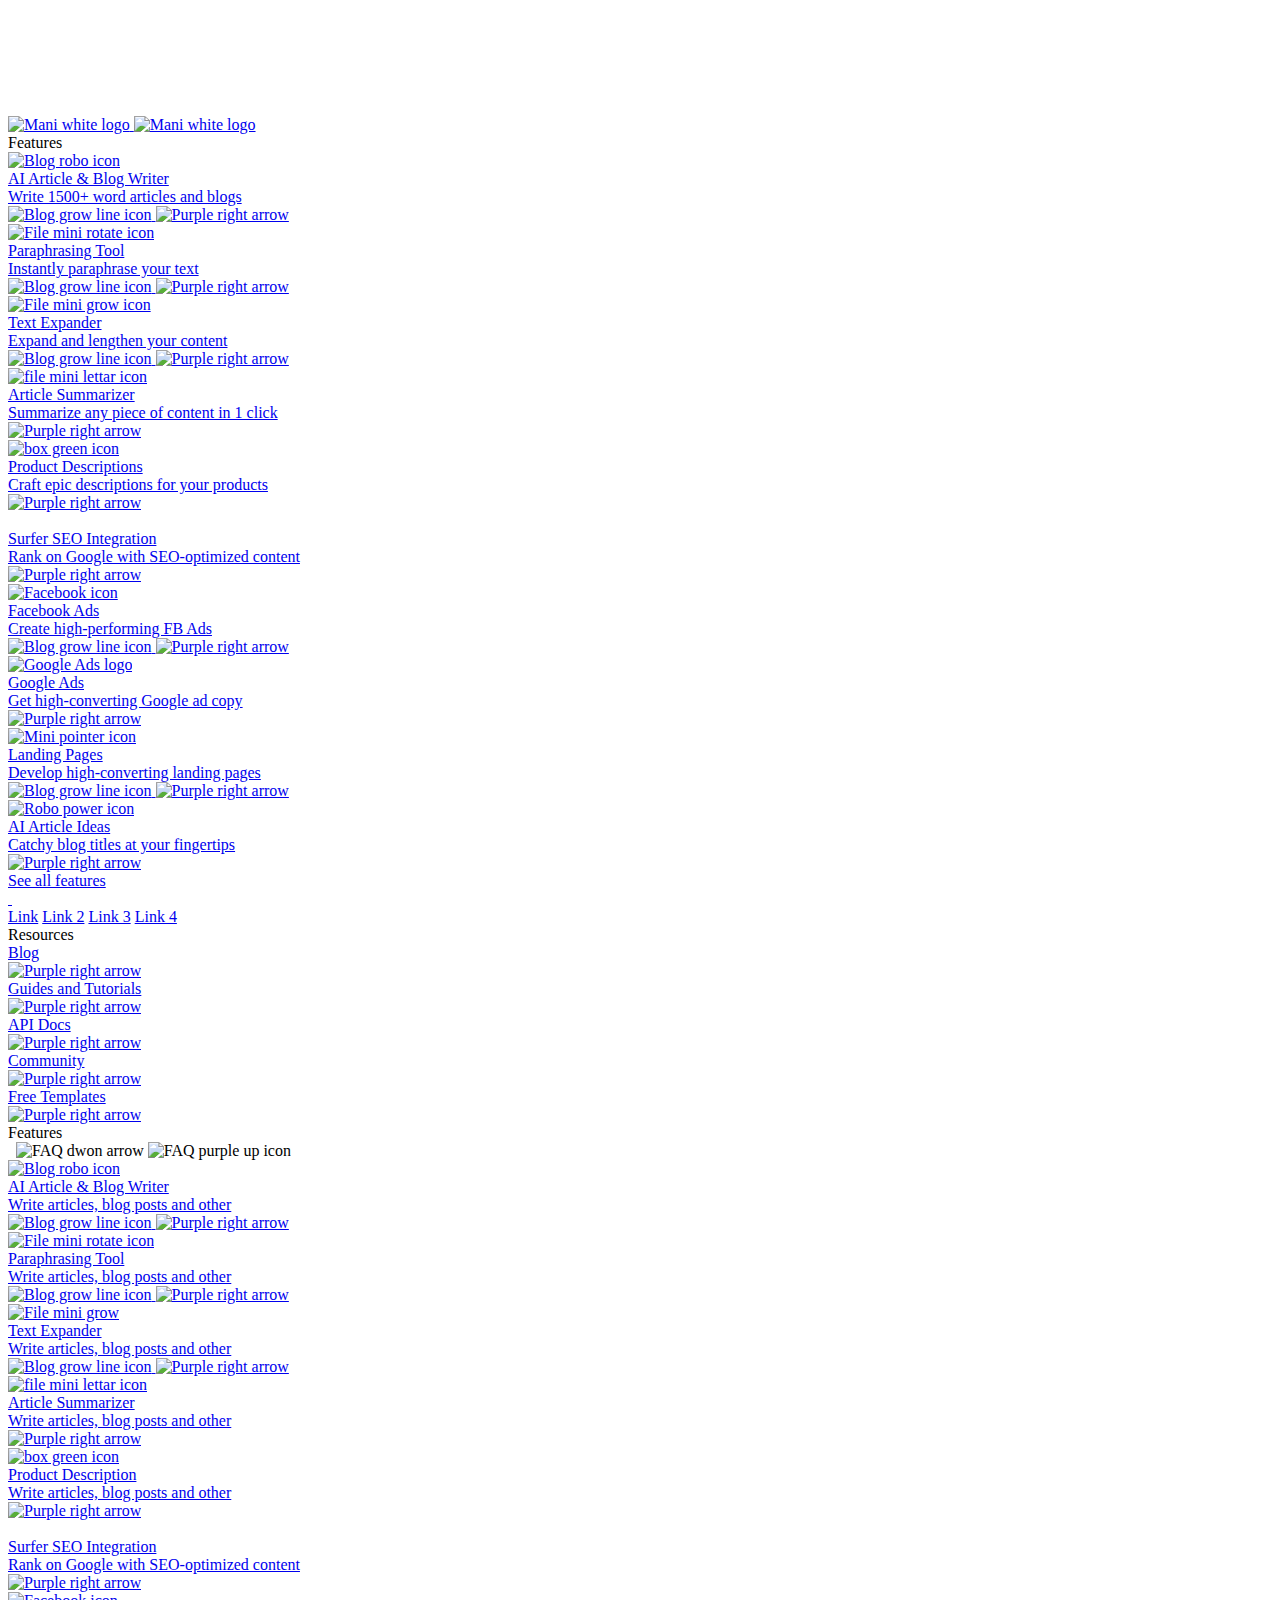
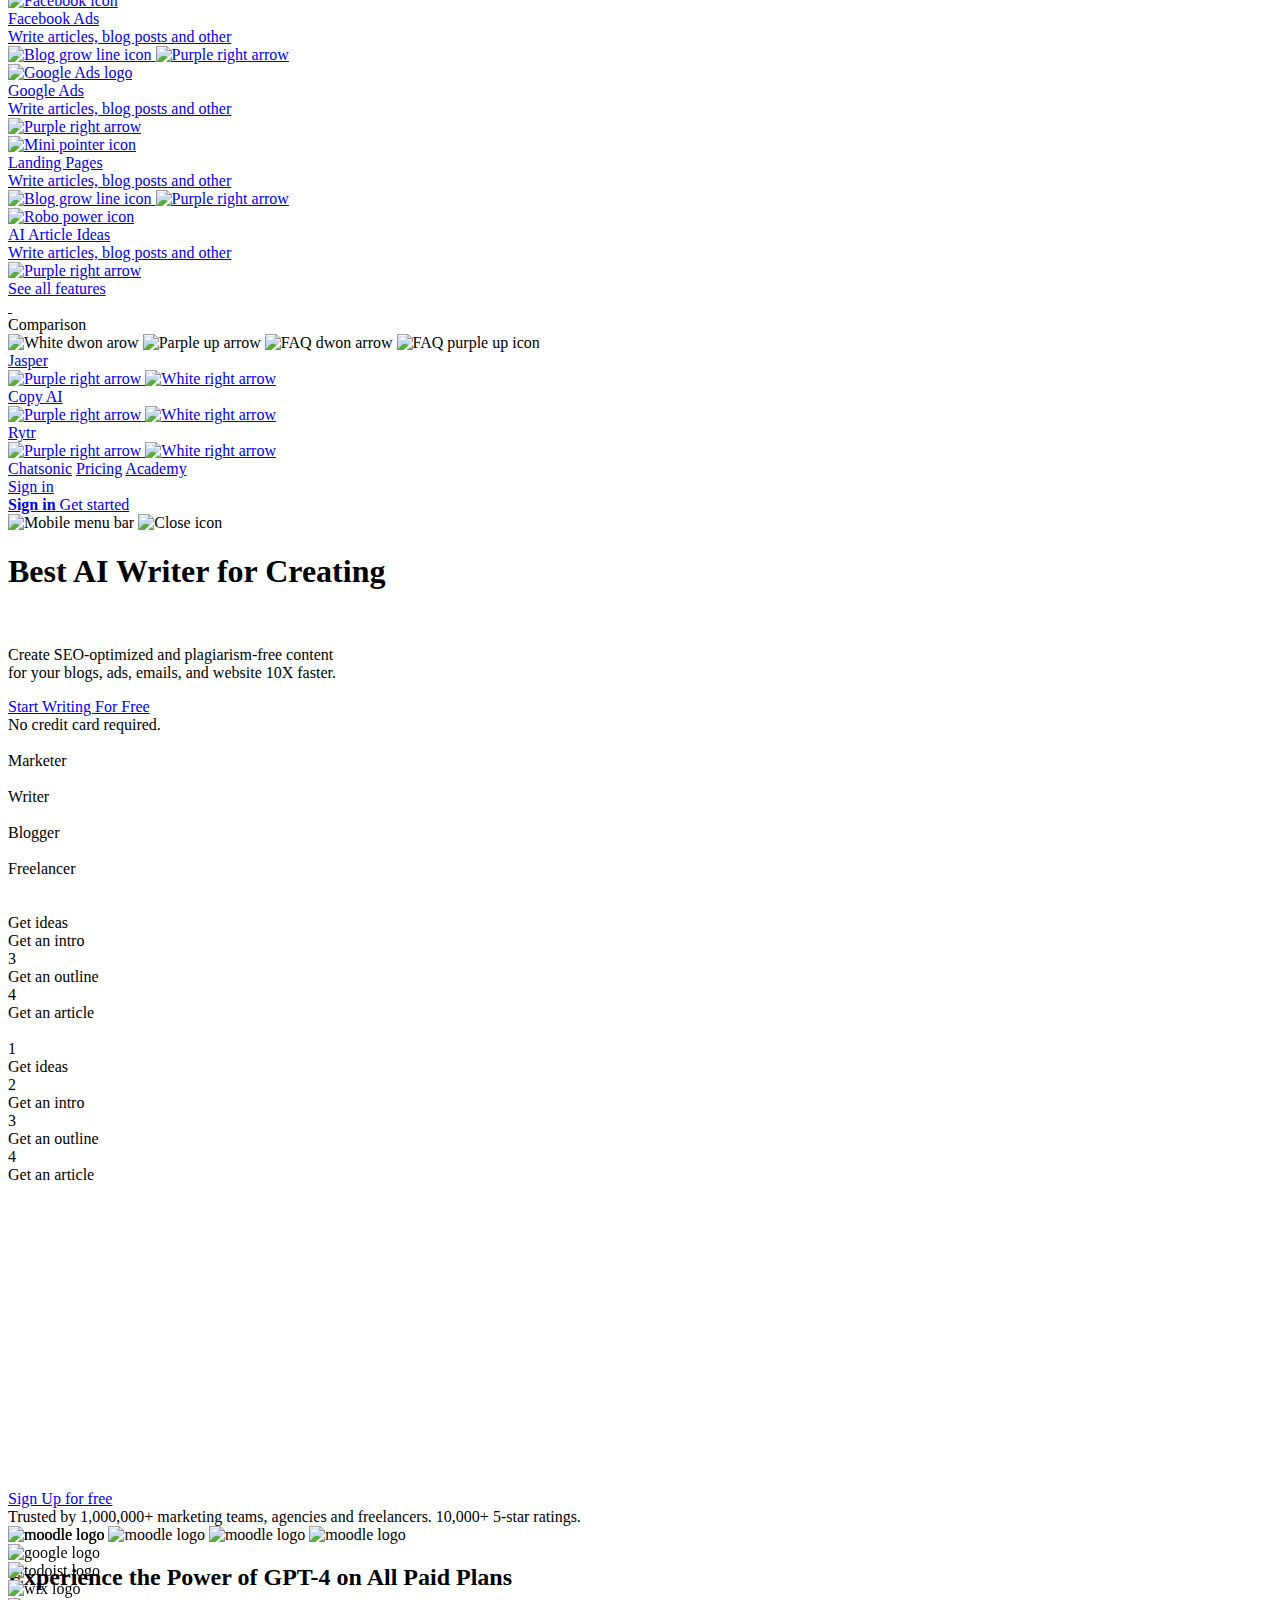
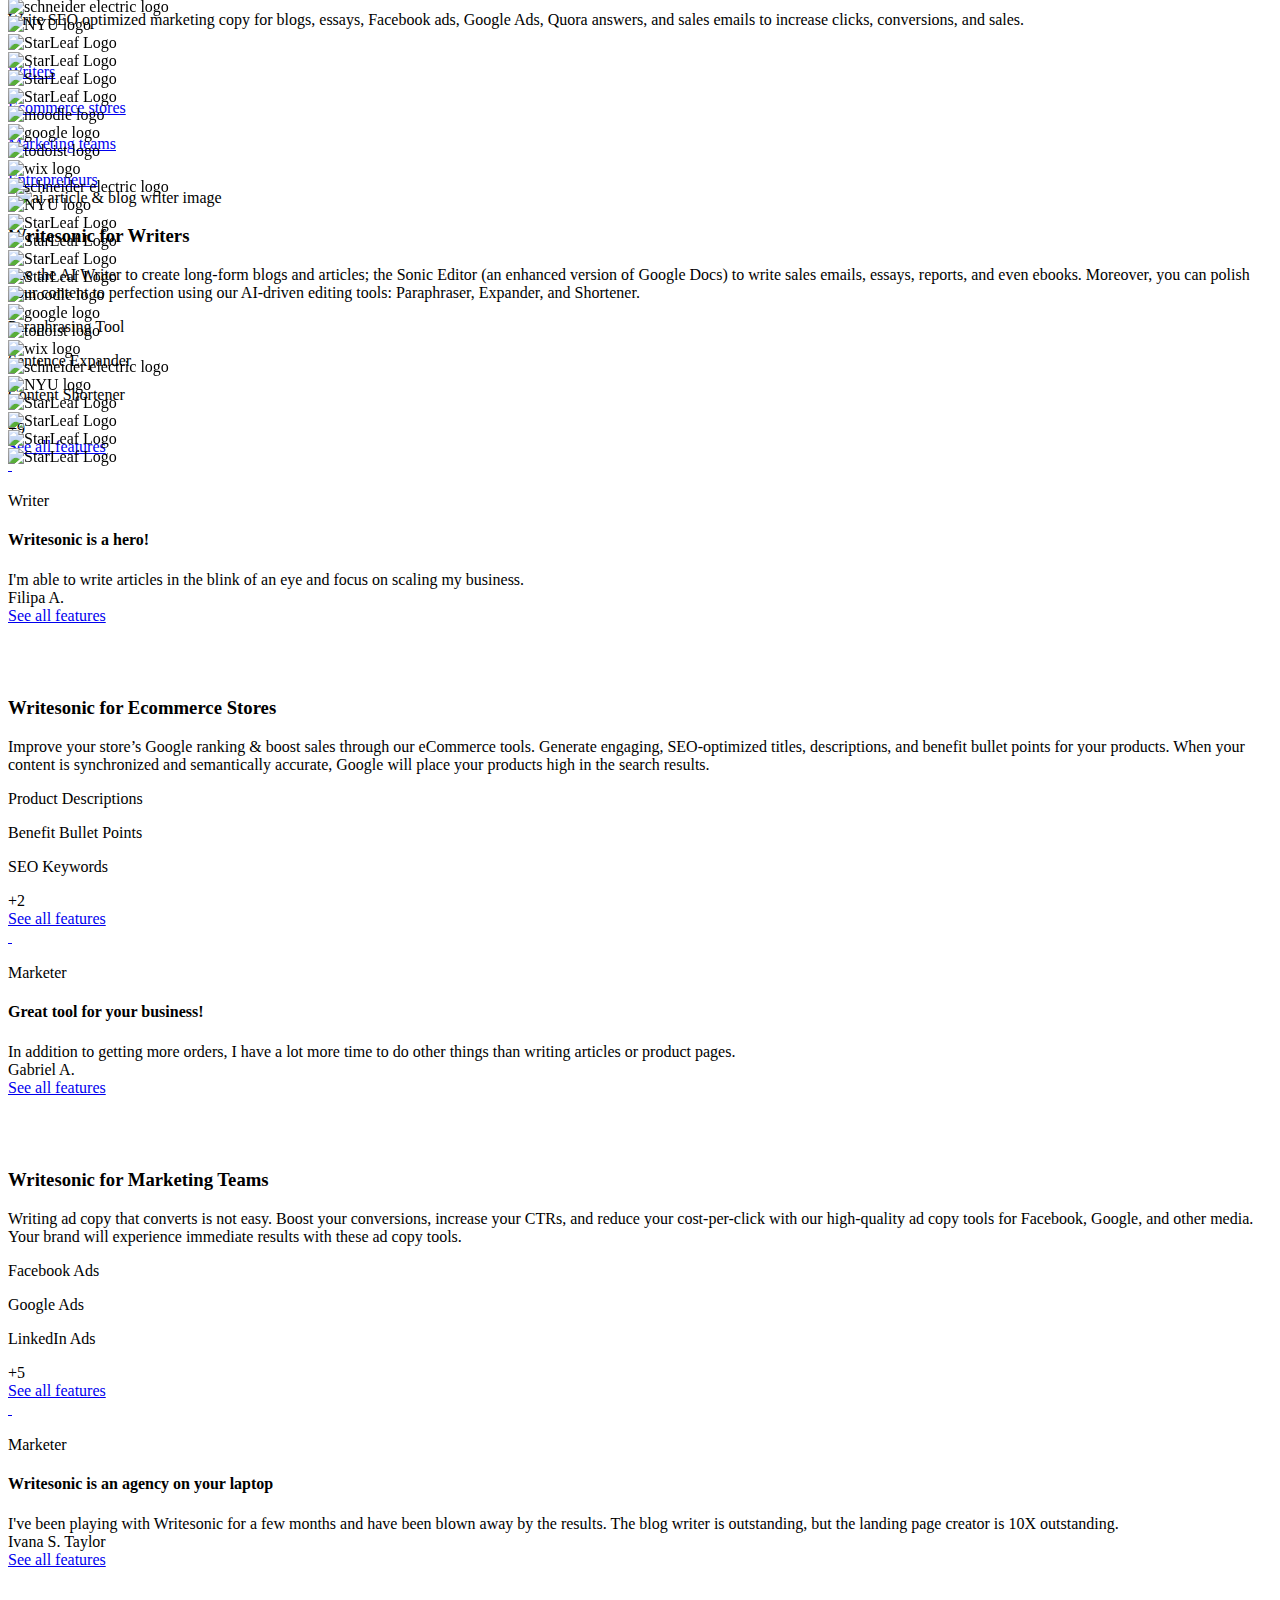
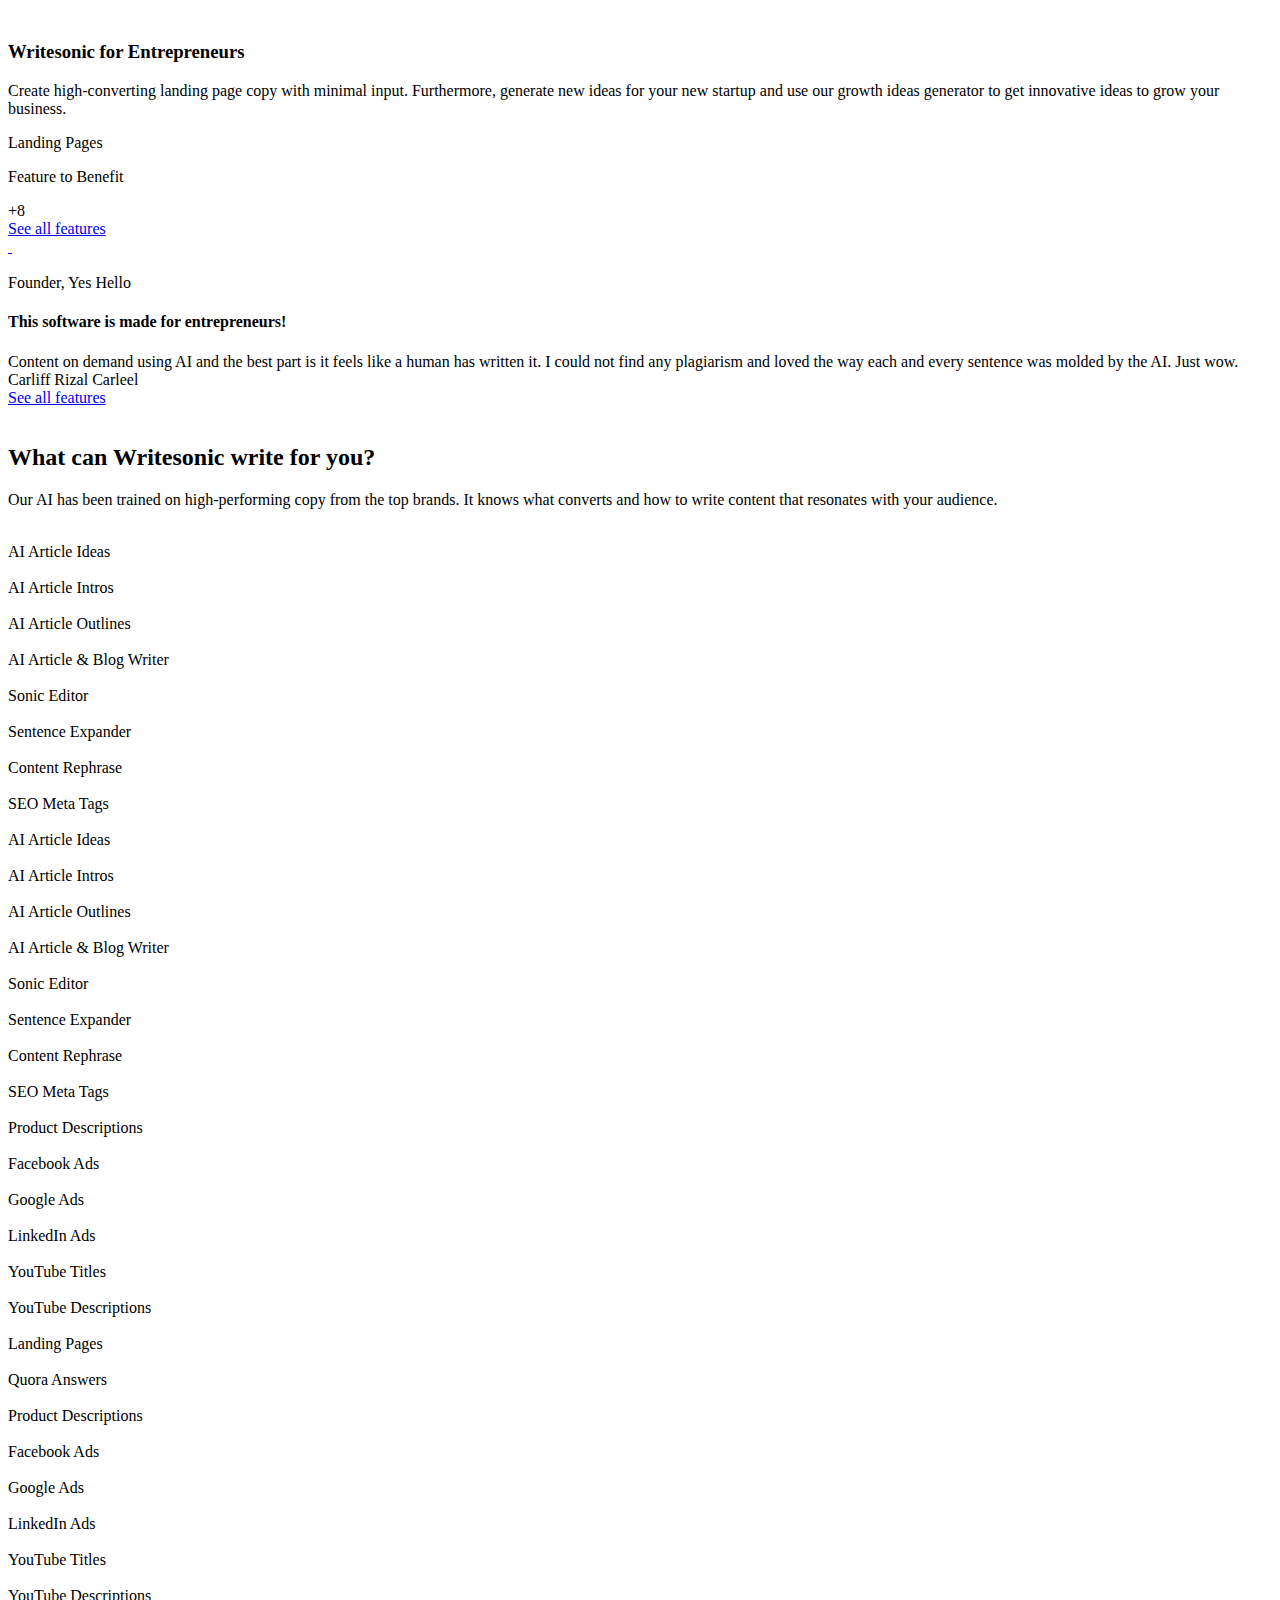
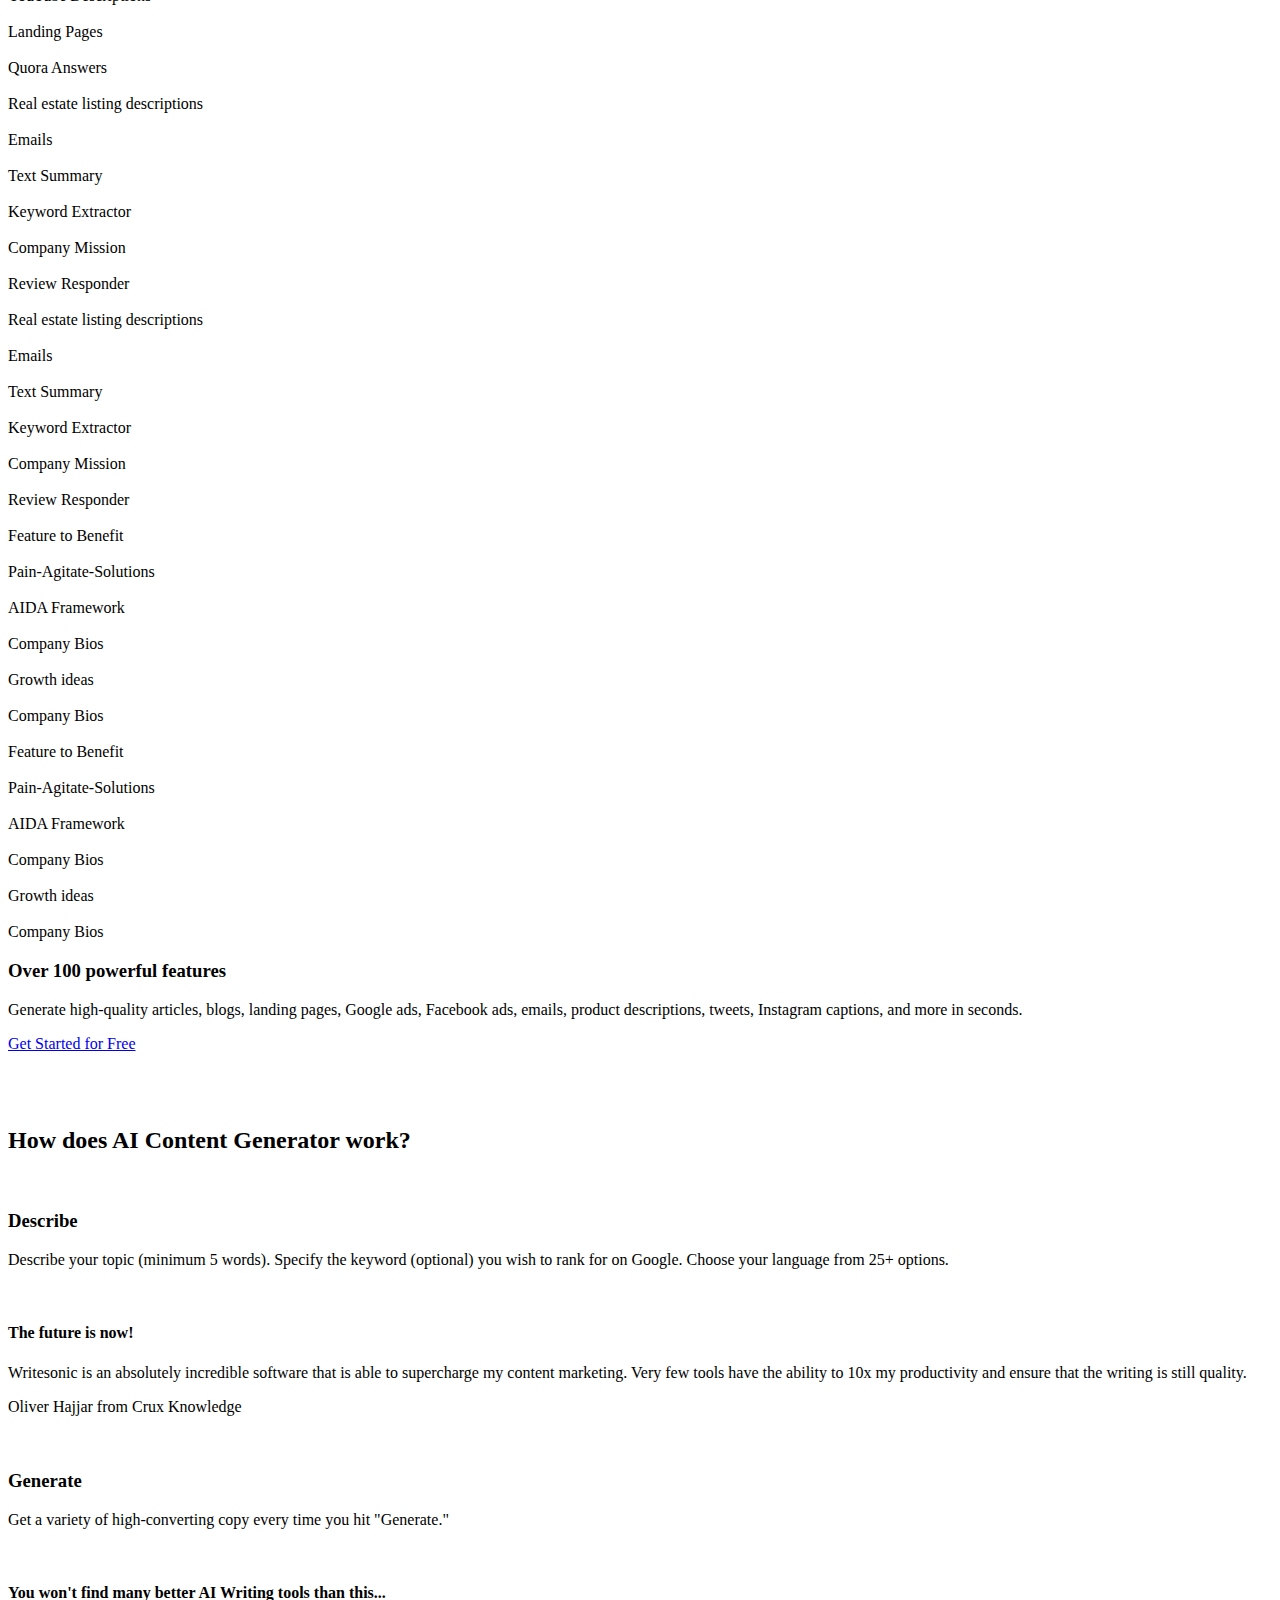
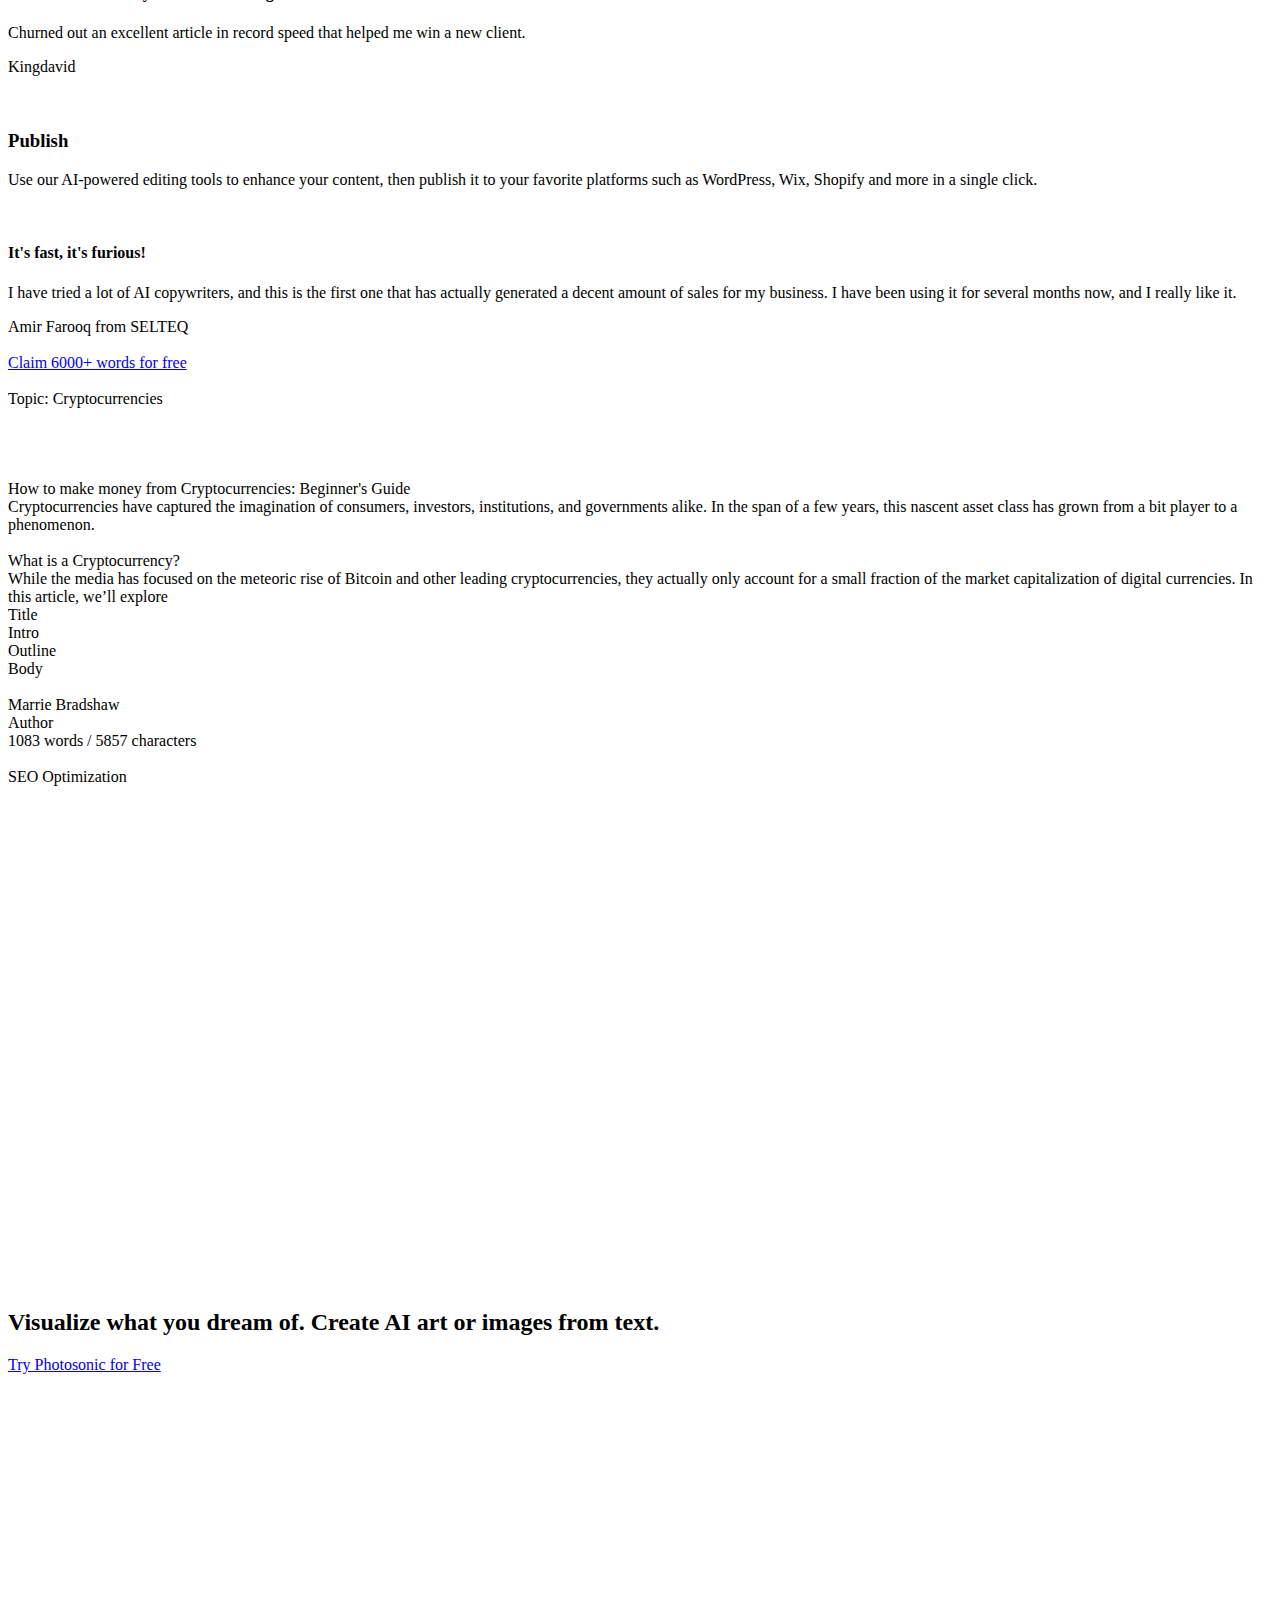
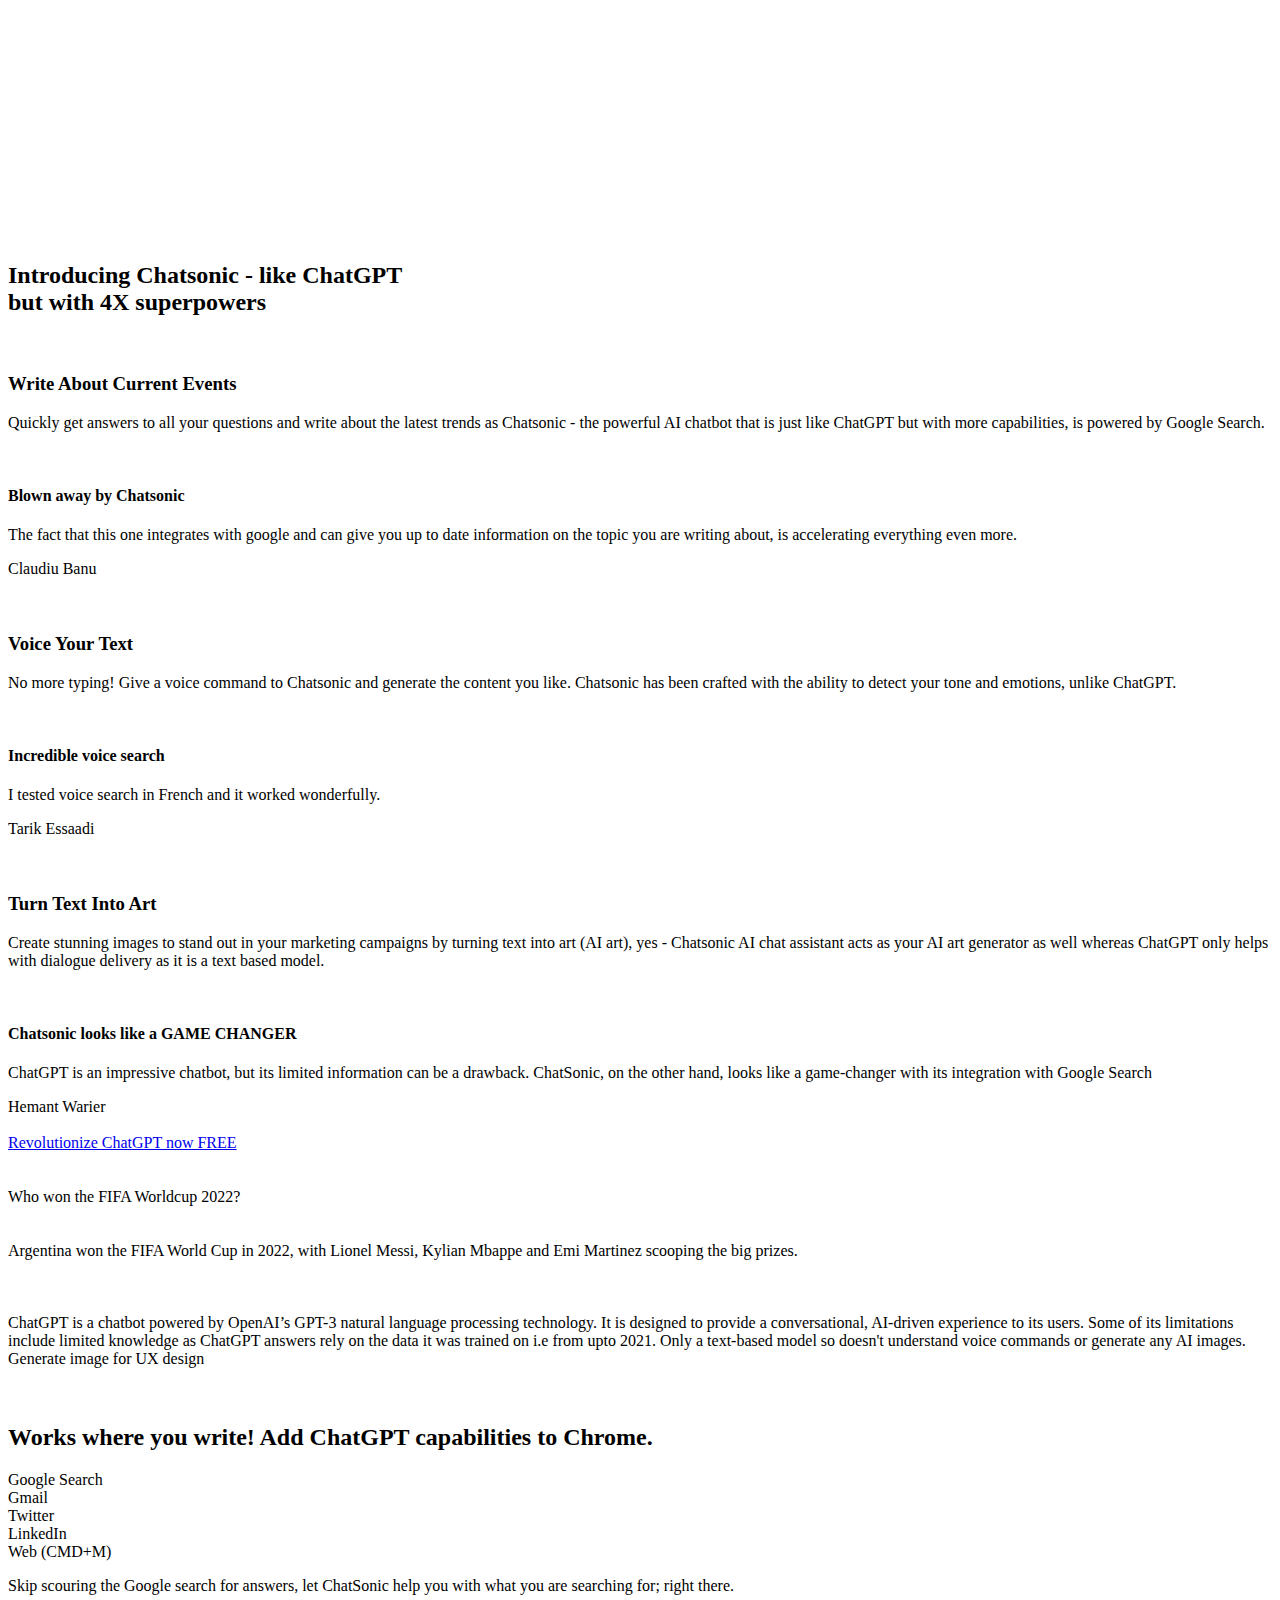
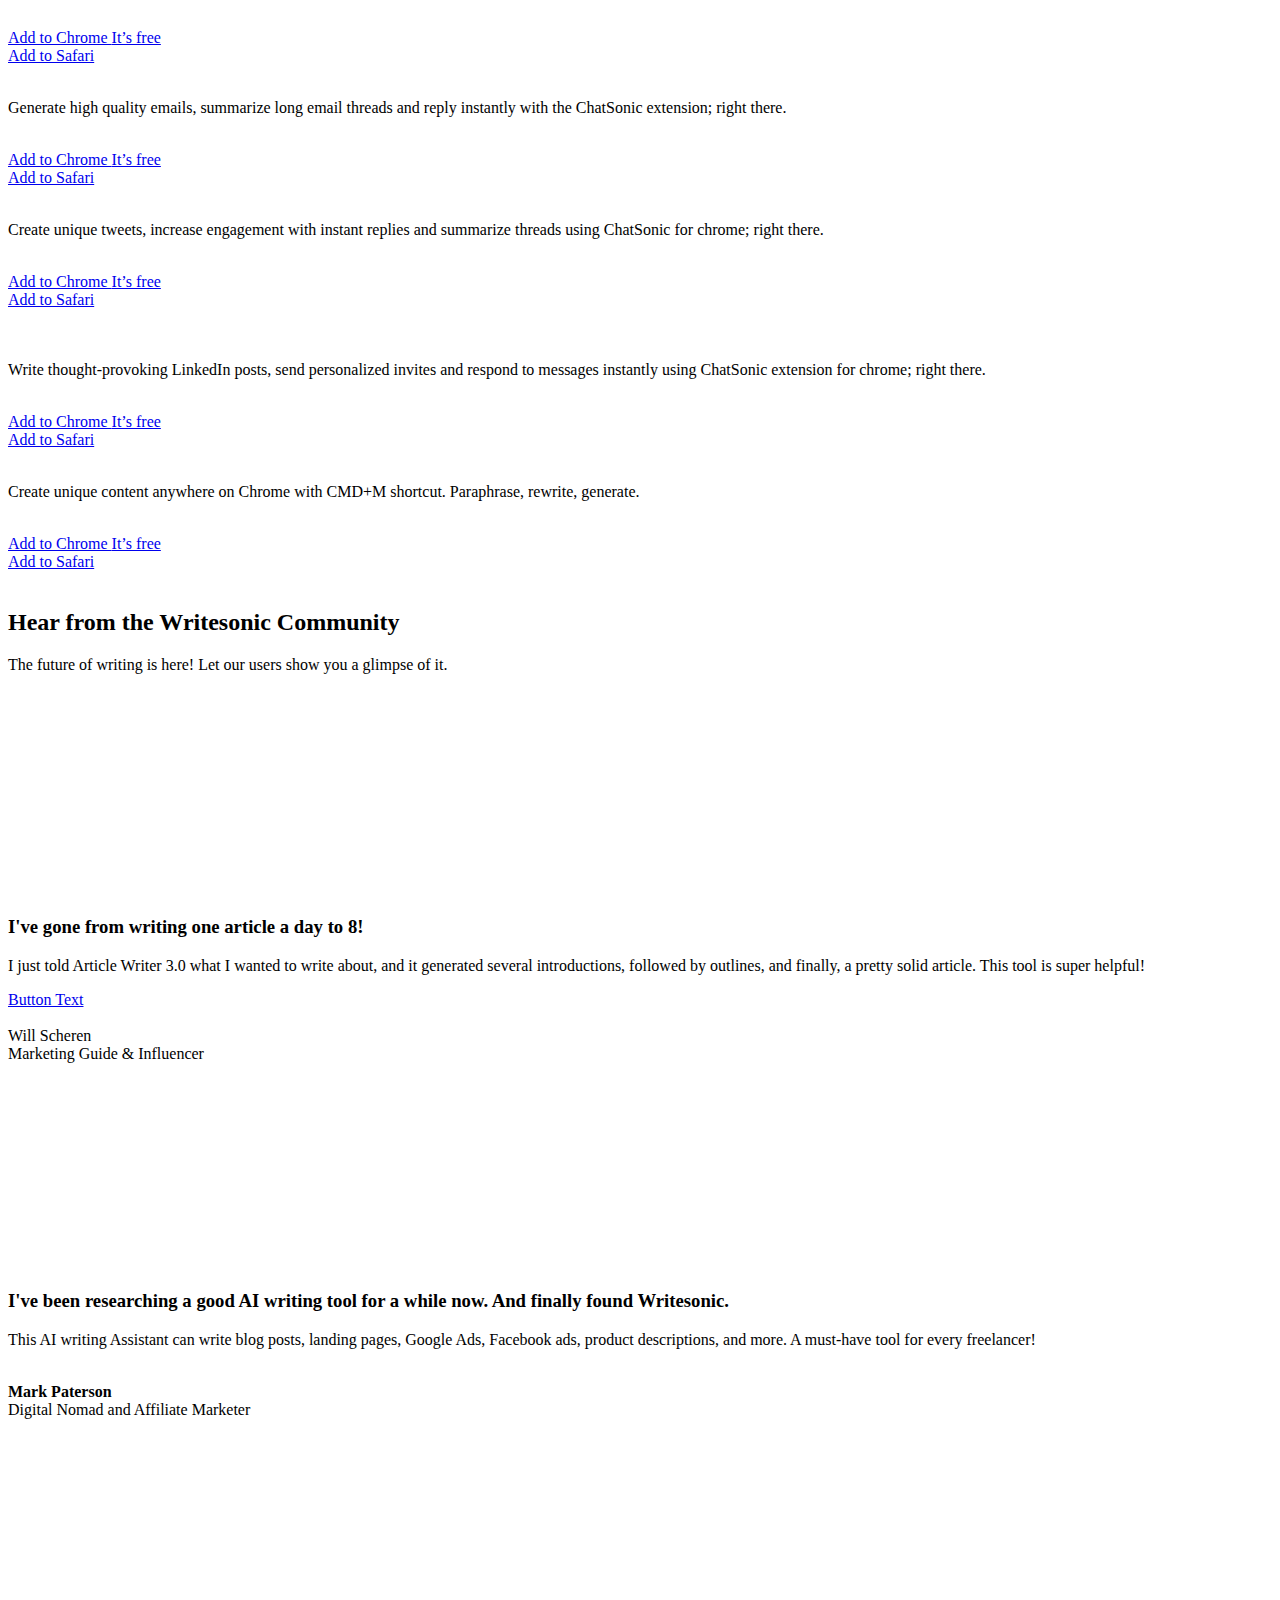
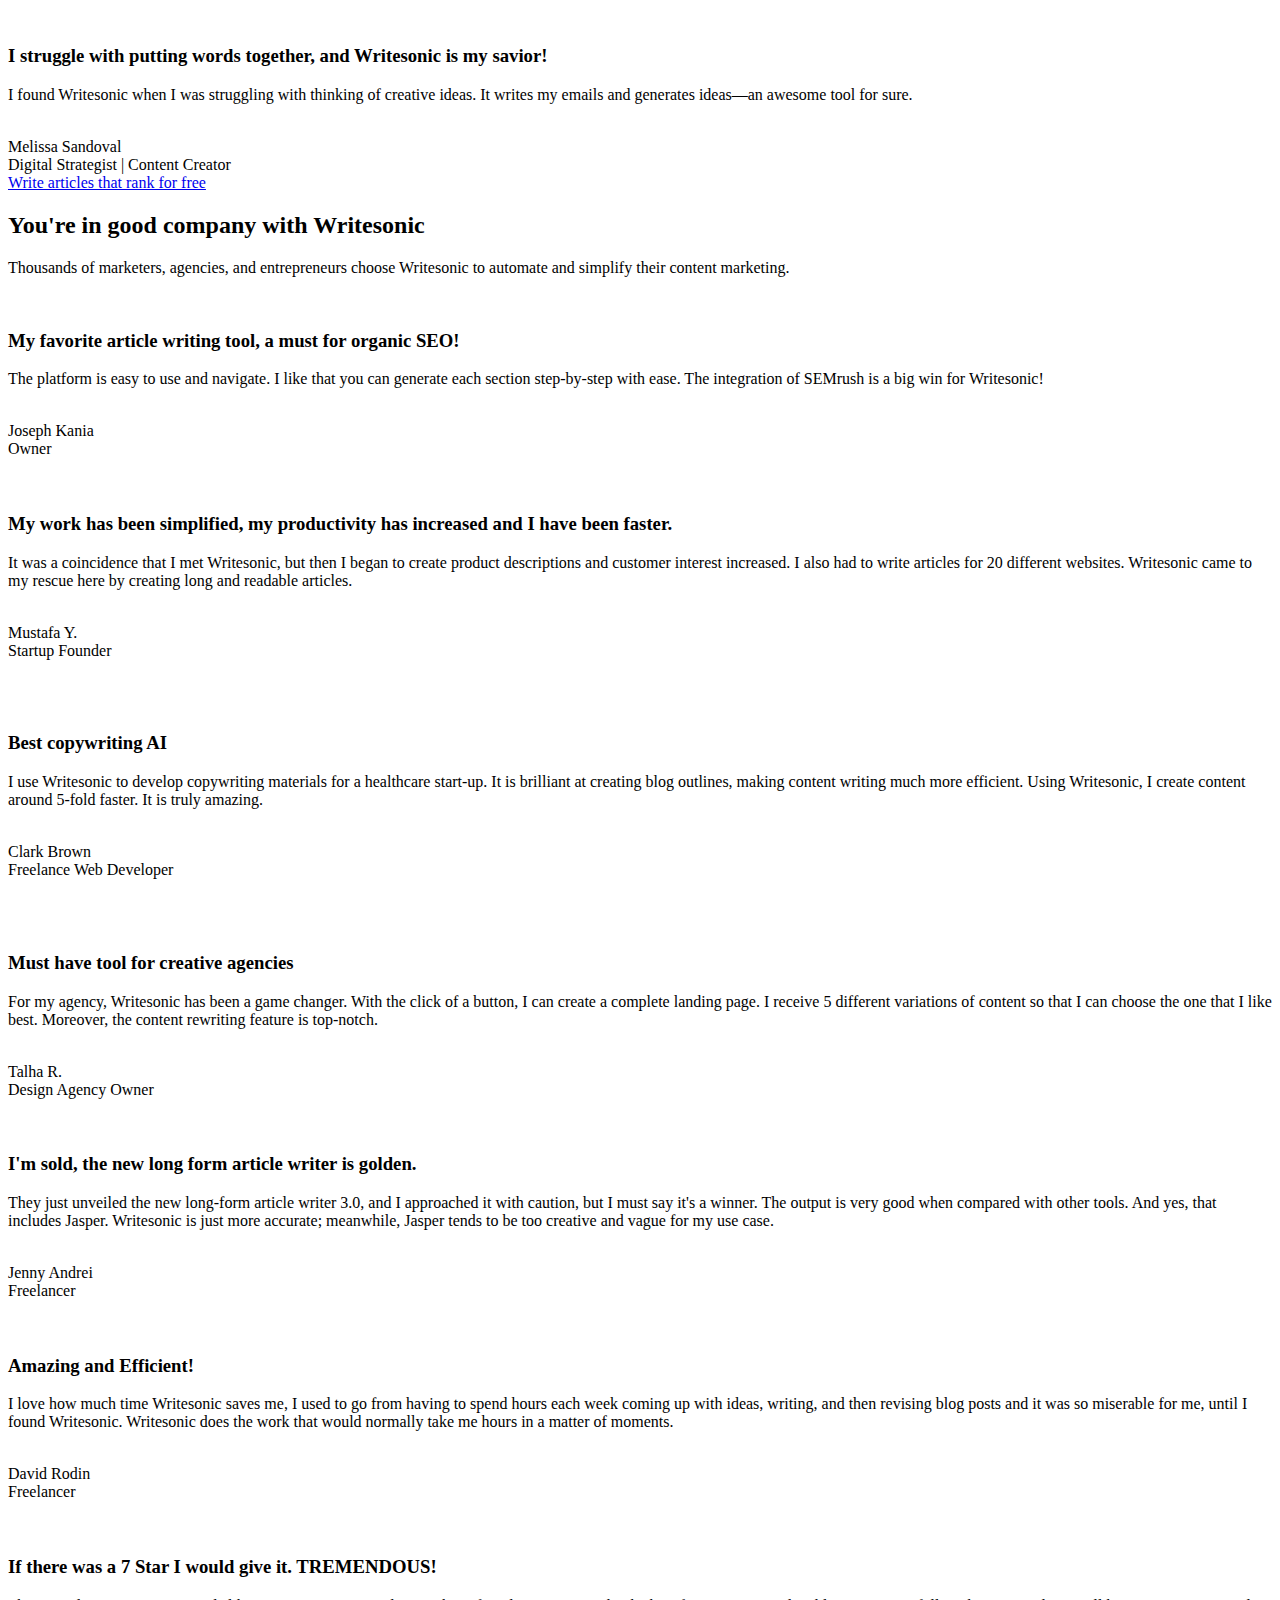
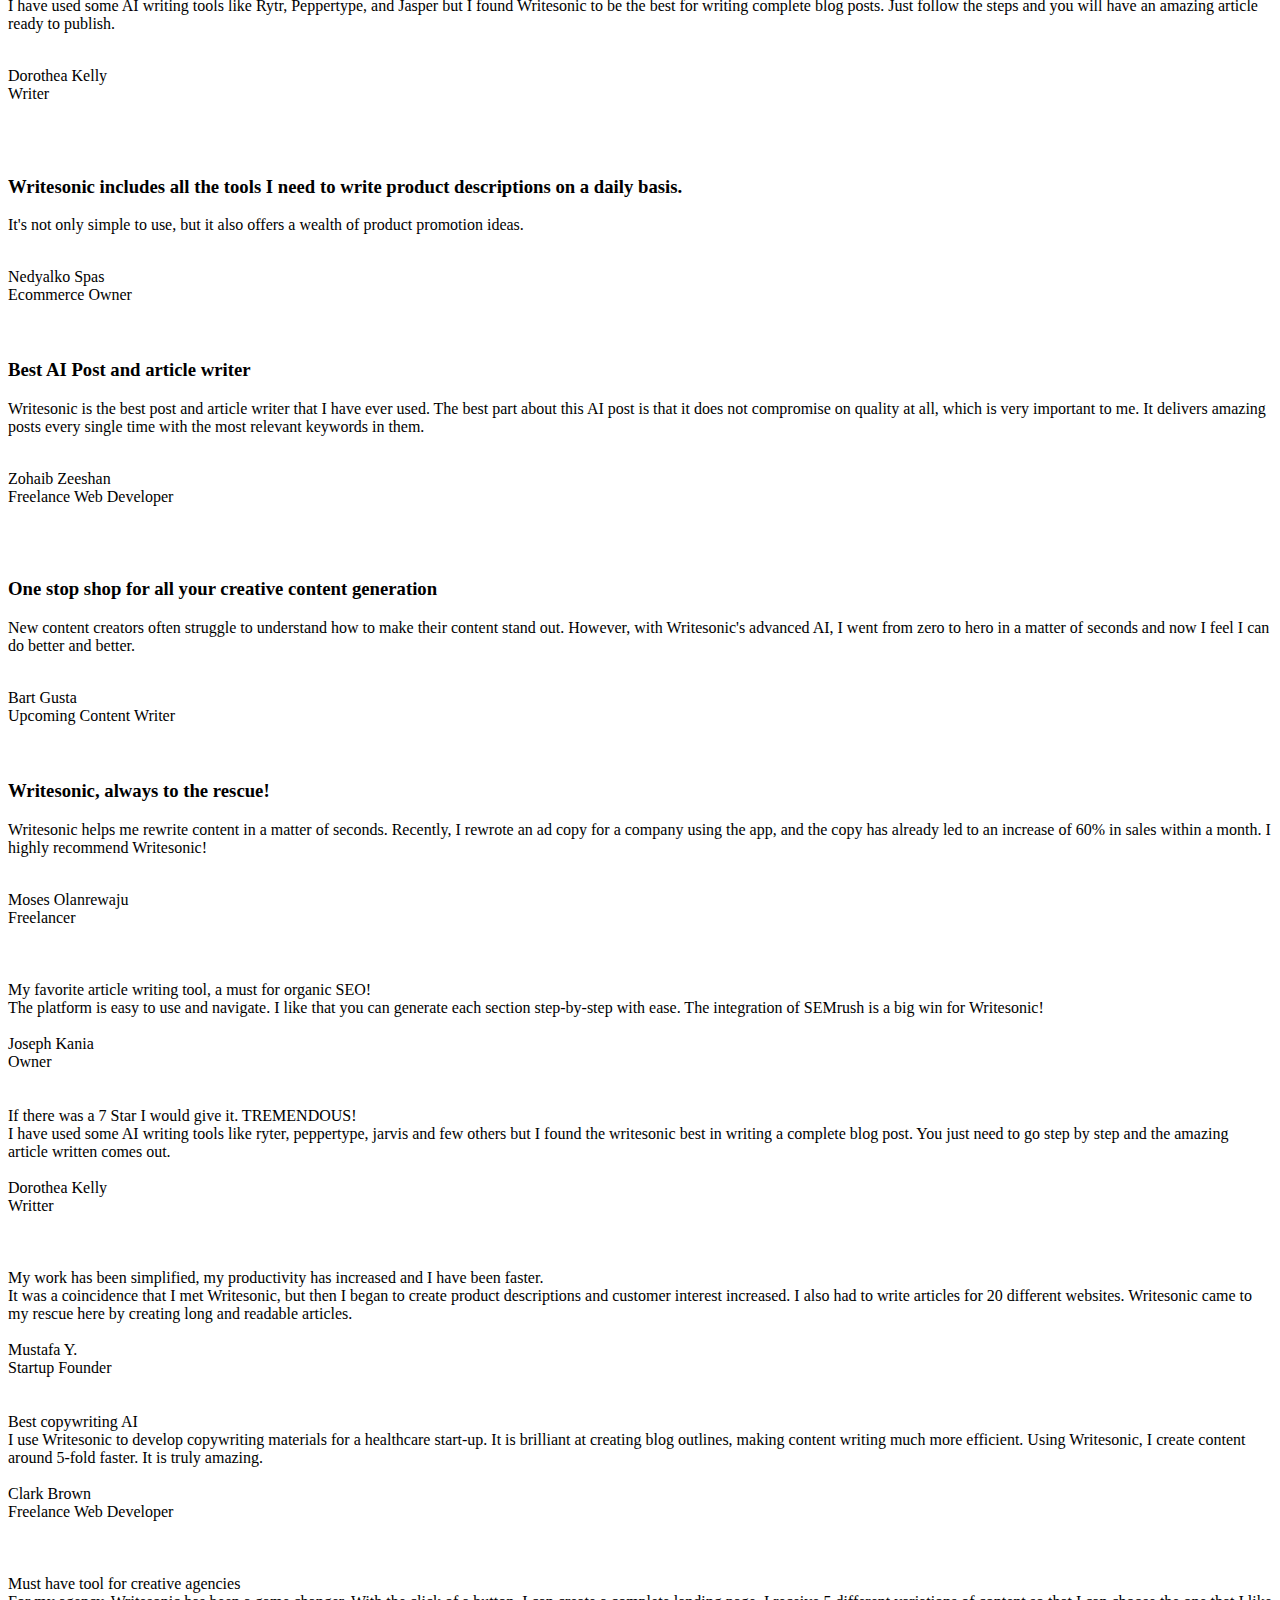
==== index.html @ 72a7897c "up" ====
<!DOCTYPE html>
<html data-wf-domain="writesonics-fantabulous-site.webflow.io" data-wf-page="62bb515189868a45f2f2b974" data-wf-site="627a1044a798e6627445c8d1" lang="en">
  <head>
    <meta charset="utf-8" />
    <title>Writesonic - Best AI Writer, Copywriting &amp; Paraphrasing Tool</title>
    <meta content="Writesonic is an AI writer that creates SEO-friendly content for blogs, Facebook ads, Google ads, and Shopify for free. Our paraphrasing tool lets you rephrase entire articles instantly." name="description" />
    <meta content="Writesonic - Best AI Writer, Copywriting &amp; Paraphrasing Tool" property="og:title" />
    <meta content="Writesonic is an AI writer that creates SEO-friendly content for blogs, Facebook ads, Google ads, and Shopify for free. Our paraphrasing tool lets you rephrase entire articles instantly." property="og:description" />
    <meta content="https://writesonic.s3.amazonaws.com/writesonic-og.jpg" property="og:image" />
    <meta content="Writesonic - Best AI Writer, Copywriting &amp; Paraphrasing Tool" property="twitter:title" />
    <meta content="Writesonic is an AI writer that creates SEO-friendly content for blogs, Facebook ads, Google ads, and Shopify for free. Our paraphrasing tool lets you rephrase entire articles instantly." property="twitter:description" />
    <meta content="https://writesonic.s3.amazonaws.com/writesonic-og.jpg" property="twitter:image" />
    <meta property="og:type" content="website" />
    <meta content="summary_large_image" name="twitter:card" />
    <meta content="width=device-width, initial-scale=1" name="viewport" />
    <script src="cdn-cgi/apps/head/9oO9lyeOBwHNhGWet8l6oj0ZOoU.js"></script>
    <link href="https://global-uploads.webflow.com/627a1044a798e6627445c8d1/css/writesonics-fantabulous-site.webflow.8042bf9cc.min.css" rel="stylesheet" type="text/css" />
    <style>
      @media (min-width:992px) {
        html.w-mod-js:not(.w-mod-ix) [data-w-id="2421661e-befb-ea5c-7113-5a655a234cfd"] {
          -webkit-transform: translate3d(0, 0, 0) scale3d(1, 1, 1) rotateX(0) rotateY(0) rotateZ(6deg) skew(0, 0);
          -moz-transform: translate3d(0, 0, 0) scale3d(1, 1, 1) rotateX(0) rotateY(0) rotateZ(6deg) skew(0, 0);
          -ms-transform: translate3d(0, 0, 0) scale3d(1, 1, 1) rotateX(0) rotateY(0) rotateZ(6deg) skew(0, 0);
          transform: translate3d(0, 0, 0) scale3d(1, 1, 1) rotateX(0) rotateY(0) rotateZ(6deg) skew(0, 0);
        }

        html.w-mod-js:not(.w-mod-ix) [data-w-id="2421661e-befb-ea5c-7113-5a655a234d5b"] {
          -webkit-transform: translate3d(0, 0, 0) scale3d(1, 1, 1) rotateX(0) rotateY(0) rotateZ(6deg) skew(0, 0);
          -moz-transform: translate3d(0, 0, 0) scale3d(1, 1, 1) rotateX(0) rotateY(0) rotateZ(6deg) skew(0, 0);
          -ms-transform: translate3d(0, 0, 0) scale3d(1, 1, 1) rotateX(0) rotateY(0) rotateZ(6deg) skew(0, 0);
          transform: translate3d(0, 0, 0) scale3d(1, 1, 1) rotateX(0) rotateY(0) rotateZ(6deg) skew(0, 0);
        }

        html.w-mod-js:not(.w-mod-ix) [data-w-id="2421661e-befb-ea5c-7113-5a655a234d5a"] {
          -webkit-transform: translate3d(0, 0, 0) scale3d(1, 1, 1) rotateX(0) rotateY(0) rotateZ(1deg) skew(0, 0);
          -moz-transform: translate3d(0, 0, 0) scale3d(1, 1, 1) rotateX(0) rotateY(0) rotateZ(1deg) skew(0, 0);
          -ms-transform: translate3d(0, 0, 0) scale3d(1, 1, 1) rotateX(0) rotateY(0) rotateZ(1deg) skew(0, 0);
          transform: translate3d(0, 0, 0) scale3d(1, 1, 1) rotateX(0) rotateY(0) rotateZ(1deg) skew(0, 0);
        }

        html.w-mod-js:not(.w-mod-ix) [data-w-id="2421661e-befb-ea5c-7113-5a655a234d59"] {
          -webkit-transform: translate3d(0, 0, 0) scale3d(1, 1, 1) rotateX(0) rotateY(0) rotateZ(-4deg) skew(0, 0);
          -moz-transform: translate3d(0, 0, 0) scale3d(1, 1, 1) rotateX(0) rotateY(0) rotateZ(-4deg) skew(0, 0);
          -ms-transform: translate3d(0, 0, 0) scale3d(1, 1, 1) rotateX(0) rotateY(0) rotateZ(-4deg) skew(0, 0);
          transform: translate3d(0, 0, 0) scale3d(1, 1, 1) rotateX(0) rotateY(0) rotateZ(-4deg) skew(0, 0);
        }

        html.w-mod-js:not(.w-mod-ix) [data-w-id="2421661e-befb-ea5c-7113-5a655a234d2d"] {
          -webkit-transform: translate3d(0, 0, 0) scale3d(1, 1, 1) rotateX(0) rotateY(0) rotateZ(2deg) skew(0, 0);
          -moz-transform: translate3d(0, 0, 0) scale3d(1, 1, 1) rotateX(0) rotateY(0) rotateZ(2deg) skew(0, 0);
          -ms-transform: translate3d(0, 0, 0) scale3d(1, 1, 1) rotateX(0) rotateY(0) rotateZ(2deg) skew(0, 0);
          transform: translate3d(0, 0, 0) scale3d(1, 1, 1) rotateX(0) rotateY(0) rotateZ(2deg) skew(0, 0);
        }

        html.w-mod-js:not(.w-mod-ix) [data-w-id="2421661e-befb-ea5c-7113-5a655a234d2c"] {
          -webkit-transform: translate3d(0, 0, 0) scale3d(1, 1, 1) rotateX(0) rotateY(0) rotateZ(6deg) skew(0, 0);
          -moz-transform: translate3d(0, 0, 0) scale3d(1, 1, 1) rotateX(0) rotateY(0) rotateZ(6deg) skew(0, 0);
          -ms-transform: translate3d(0, 0, 0) scale3d(1, 1, 1) rotateX(0) rotateY(0) rotateZ(6deg) skew(0, 0);
          transform: translate3d(0, 0, 0) scale3d(1, 1, 1) rotateX(0) rotateY(0) rotateZ(6deg) skew(0, 0);
        }

        html.w-mod-js:not(.w-mod-ix) [data-w-id="757938bc-7010-6814-7ef3-e37a0b13126b"] {
          -webkit-transform: translate3d(0, 0, 0) scale3d(1, 1, 1) rotateX(0) rotateY(0) rotateZ(3deg) skew(0, 0);
          -moz-transform: translate3d(0, 0, 0) scale3d(1, 1, 1) rotateX(0) rotateY(0) rotateZ(3deg) skew(0, 0);
          -ms-transform: translate3d(0, 0, 0) scale3d(1, 1, 1) rotateX(0) rotateY(0) rotateZ(3deg) skew(0, 0);
          transform: translate3d(0, 0, 0) scale3d(1, 1, 1) rotateX(0) rotateY(0) rotateZ(3deg) skew(0, 0);
        }

        html.w-mod-js:not(.w-mod-ix) [data-w-id="2421661e-befb-ea5c-7113-5a655a234cd1"] {
          -webkit-transform: translate3d(0, 0, 0) scale3d(1, 1, 1) rotateX(0) rotateY(0) rotateZ(3deg) skew(0, 0);
          -moz-transform: translate3d(0, 0, 0) scale3d(1, 1, 1) rotateX(0) rotateY(0) rotateZ(3deg) skew(0, 0);
          -ms-transform: translate3d(0, 0, 0) scale3d(1, 1, 1) rotateX(0) rotateY(0) rotateZ(3deg) skew(0, 0);
          transform: translate3d(0, 0, 0) scale3d(1, 1, 1) rotateX(0) rotateY(0) rotateZ(3deg) skew(0, 0);
        }

        html.w-mod-js:not(.w-mod-ix) [data-w-id="2421661e-befb-ea5c-7113-5a655a234cd3"] {
          -webkit-transform: translate3d(0, 0, 0) scale3d(1, 1, 1) rotateX(0) rotateY(0) rotateZ(-6deg) skew(0, 0);
          -moz-transform: translate3d(0, 0, 0) scale3d(1, 1, 1) rotateX(0) rotateY(0) rotateZ(-6deg) skew(0, 0);
          -ms-transform: translate3d(0, 0, 0) scale3d(1, 1, 1) rotateX(0) rotateY(0) rotateZ(-6deg) skew(0, 0);
          transform: translate3d(0, 0, 0) scale3d(1, 1, 1) rotateX(0) rotateY(0) rotateZ(-6deg) skew(0, 0);
        }

        html.w-mod-js:not(.w-mod-ix) [data-w-id="2421661e-befb-ea5c-7113-5a655a234cd2"] {
          -webkit-transform: translate3d(0, 0, 0) scale3d(1, 1, 1) rotateX(0) rotateY(0) rotateZ(6deg) skew(0, 0);
          -moz-transform: translate3d(0, 0, 0) scale3d(1, 1, 1) rotateX(0) rotateY(0) rotateZ(6deg) skew(0, 0);
          -ms-transform: translate3d(0, 0, 0) scale3d(1, 1, 1) rotateX(0) rotateY(0) rotateZ(6deg) skew(0, 0);
          transform: translate3d(0, 0, 0) scale3d(1, 1, 1) rotateX(0) rotateY(0) rotateZ(6deg) skew(0, 0);
        }

        html.w-mod-js:not(.w-mod-ix) [data-w-id="2421661e-befb-ea5c-7113-5a655a234cd0"] {
          -webkit-transform: translate3d(0, 0, 0) scale3d(1, 1, 1) rotateX(0) rotateY(0) rotateZ(4deg) skew(0, 0);
          -moz-transform: translate3d(0, 0, 0) scale3d(1, 1, 1) rotateX(0) rotateY(0) rotateZ(4deg) skew(0, 0);
          -ms-transform: translate3d(0, 0, 0) scale3d(1, 1, 1) rotateX(0) rotateY(0) rotateZ(4deg) skew(0, 0);
          transform: translate3d(0, 0, 0) scale3d(1, 1, 1) rotateX(0) rotateY(0) rotateZ(4deg) skew(0, 0);
        }

        html.w-mod-js:not(.w-mod-ix) [data-w-id="e6bf3bd4-9934-899e-3214-e32bdcbdf7ee"] {
          display: none;
        }

        html.w-mod-js:not(.w-mod-ix) [data-w-id="e6bf3bd4-9934-899e-3214-e32bdcbdf7ed"] {
          display: none;
        }

        html.w-mod-js:not(.w-mod-ix) [data-w-id="e6bf3bd4-9934-899e-3214-e32bdcbdf7ec"] {
          display: none;
        }

        html.w-mod-js:not(.w-mod-ix) [data-w-id="e6bf3bd4-9934-899e-3214-e32bdcbdf80f"] {
          display: none;
        }

        html.w-mod-js:not(.w-mod-ix) [data-w-id="e6bf3bd4-9934-899e-3214-e32bdcbdf80e"] {
          display: none;
        }

        html.w-mod-js:not(.w-mod-ix) [data-w-id="e6bf3bd4-9934-899e-3214-e32bdcbdf80d"] {
          display: none;
        }

        html.w-mod-js:not(.w-mod-ix) [data-w-id="e6bf3bd4-9934-899e-3214-e32bdcbdf7f9"] {
          display: none;
        }

        html.w-mod-js:not(.w-mod-ix) [data-w-id="e6bf3bd4-9934-899e-3214-e32bdcbdf7f8"] {
          display: none;
        }

        html.w-mod-js:not(.w-mod-ix) [data-w-id="e6bf3bd4-9934-899e-3214-e32bdcbdf7f7"] {
          display: none;
        }

        html.w-mod-js:not(.w-mod-ix) [data-w-id="e6bf3bd4-9934-899e-3214-e32bdcbdf804"] {
          display: none;
        }

        html.w-mod-js:not(.w-mod-ix) [data-w-id="e6bf3bd4-9934-899e-3214-e32bdcbdf803"] {
          display: none;
        }

        html.w-mod-js:not(.w-mod-ix) [data-w-id="e6bf3bd4-9934-899e-3214-e32bdcbdf802"] {
          display: none;
        }

        html.w-mod-js:not(.w-mod-ix) [data-w-id="e8eeb43f-3afe-282f-26bd-5d2dd54d3784"] {
          display: none;
        }

        html.w-mod-js:not(.w-mod-ix) [data-w-id="e8eeb43f-3afe-282f-26bd-5d2dd54d3783"] {
          display: none;
        }

        html.w-mod-js:not(.w-mod-ix) [data-w-id="e8eeb43f-3afe-282f-26bd-5d2dd54d3782"] {
          display: none;
        }

        html.w-mod-js:not(.w-mod-ix) [data-w-id="07da7a2f-037a-e703-6357-8177f9e3e482"] {
          display: none;
        }

        html.w-mod-js:not(.w-mod-ix) [data-w-id="07da7a2f-037a-e703-6357-8177f9e3e481"] {
          display: none;
        }

        html.w-mod-js:not(.w-mod-ix) [data-w-id="07da7a2f-037a-e703-6357-8177f9e3e480"] {
          display: none;
        }
      }

      @media (max-width:991px) and (min-width:768px) {
        html.w-mod-js:not(.w-mod-ix) [data-w-id="e6bf3bd4-9934-899e-3214-e32bdcbdf80f"] {
          display: none;
        }

        html.w-mod-js:not(.w-mod-ix) [data-w-id="e6bf3bd4-9934-899e-3214-e32bdcbdf80d"] {
          display: none;
        }

        html.w-mod-js:not(.w-mod-ix) [data-w-id="e6bf3bd4-9934-899e-3214-e32bdcbdf80e"] {
          display: none;
        }

        html.w-mod-js:not(.w-mod-ix) [data-w-id="e6bf3bd4-9934-899e-3214-e32bdcbdf804"] {
          display: none;
        }

        html.w-mod-js:not(.w-mod-ix) [data-w-id="e6bf3bd4-9934-899e-3214-e32bdcbdf802"] {
          display: none;
        }

        html.w-mod-js:not(.w-mod-ix) [data-w-id="e6bf3bd4-9934-899e-3214-e32bdcbdf803"] {
          display: none;
        }

        html.w-mod-js:not(.w-mod-ix) [data-w-id="e6bf3bd4-9934-899e-3214-e32bdcbdf7ee"] {
          display: none;
        }

        html.w-mod-js:not(.w-mod-ix) [data-w-id="e6bf3bd4-9934-899e-3214-e32bdcbdf7ec"] {
          display: none;
        }

        html.w-mod-js:not(.w-mod-ix) [data-w-id="e6bf3bd4-9934-899e-3214-e32bdcbdf7ed"] {
          display: none;
        }

        html.w-mod-js:not(.w-mod-ix) [data-w-id="e6bf3bd4-9934-899e-3214-e32bdcbdf7f9"] {
          display: none;
        }

        html.w-mod-js:not(.w-mod-ix) [data-w-id="e6bf3bd4-9934-899e-3214-e32bdcbdf7f7"] {
          display: none;
        }

        html.w-mod-js:not(.w-mod-ix) [data-w-id="e6bf3bd4-9934-899e-3214-e32bdcbdf7f8"] {
          display: none;
        }

        html.w-mod-js:not(.w-mod-ix) [data-w-id="e8eeb43f-3afe-282f-26bd-5d2dd54d3784"] {
          display: none;
        }

        html.w-mod-js:not(.w-mod-ix) [data-w-id="e8eeb43f-3afe-282f-26bd-5d2dd54d3782"] {
          display: none;
        }

        html.w-mod-js:not(.w-mod-ix) [data-w-id="e8eeb43f-3afe-282f-26bd-5d2dd54d3783"] {
          display: none;
        }

        html.w-mod-js:not(.w-mod-ix) [data-w-id="07da7a2f-037a-e703-6357-8177f9e3e482"] {
          display: none;
        }

        html.w-mod-js:not(.w-mod-ix) [data-w-id="07da7a2f-037a-e703-6357-8177f9e3e480"] {
          display: none;
        }

        html.w-mod-js:not(.w-mod-ix) [data-w-id="07da7a2f-037a-e703-6357-8177f9e3e481"] {
          display: none;
        }
      }

      @media (max-width:767px) and (min-width:480px) {
        html.w-mod-js:not(.w-mod-ix) [data-w-id="e6bf3bd4-9934-899e-3214-e32bdcbdf80f"] {
          display: none;
        }

        html.w-mod-js:not(.w-mod-ix) [data-w-id="e6bf3bd4-9934-899e-3214-e32bdcbdf80d"] {
          display: none;
        }

        html.w-mod-js:not(.w-mod-ix) [data-w-id="e6bf3bd4-9934-899e-3214-e32bdcbdf80e"] {
          display: none;
        }

        html.w-mod-js:not(.w-mod-ix) [data-w-id="e6bf3bd4-9934-899e-3214-e32bdcbdf804"] {
          display: none;
        }

        html.w-mod-js:not(.w-mod-ix) [data-w-id="e6bf3bd4-9934-899e-3214-e32bdcbdf802"] {
          display: none;
        }

        html.w-mod-js:not(.w-mod-ix) [data-w-id="e6bf3bd4-9934-899e-3214-e32bdcbdf803"] {
          display: none;
        }

        html.w-mod-js:not(.w-mod-ix) [data-w-id="e6bf3bd4-9934-899e-3214-e32bdcbdf7ee"] {
          display: none;
        }

        html.w-mod-js:not(.w-mod-ix) [data-w-id="e6bf3bd4-9934-899e-3214-e32bdcbdf7ec"] {
          display: none;
        }

        html.w-mod-js:not(.w-mod-ix) [data-w-id="e6bf3bd4-9934-899e-3214-e32bdcbdf7ed"] {
          display: none;
        }

        html.w-mod-js:not(.w-mod-ix) [data-w-id="e6bf3bd4-9934-899e-3214-e32bdcbdf7f9"] {
          display: none;
        }

        html.w-mod-js:not(.w-mod-ix) [data-w-id="e6bf3bd4-9934-899e-3214-e32bdcbdf7f7"] {
          display: none;
        }

        html.w-mod-js:not(.w-mod-ix) [data-w-id="e6bf3bd4-9934-899e-3214-e32bdcbdf7f8"] {
          display: none;
        }

        html.w-mod-js:not(.w-mod-ix) [data-w-id="e8eeb43f-3afe-282f-26bd-5d2dd54d3784"] {
          display: none;
        }

        html.w-mod-js:not(.w-mod-ix) [data-w-id="e8eeb43f-3afe-282f-26bd-5d2dd54d3782"] {
          display: none;
        }

        html.w-mod-js:not(.w-mod-ix) [data-w-id="e8eeb43f-3afe-282f-26bd-5d2dd54d3783"] {
          display: none;
        }

        html.w-mod-js:not(.w-mod-ix) [data-w-id="07da7a2f-037a-e703-6357-8177f9e3e482"] {
          display: none;
        }

        html.w-mod-js:not(.w-mod-ix) [data-w-id="07da7a2f-037a-e703-6357-8177f9e3e480"] {
          display: none;
        }

        html.w-mod-js:not(.w-mod-ix) [data-w-id="07da7a2f-037a-e703-6357-8177f9e3e481"] {
          display: none;
        }
      }

      @media (max-width:479px) {
        html.w-mod-js:not(.w-mod-ix) [data-w-id="e6bf3bd4-9934-899e-3214-e32bdcbdf80f"] {
          display: none;
        }

        html.w-mod-js:not(.w-mod-ix) [data-w-id="e6bf3bd4-9934-899e-3214-e32bdcbdf80d"] {
          display: none;
        }

        html.w-mod-js:not(.w-mod-ix) [data-w-id="e6bf3bd4-9934-899e-3214-e32bdcbdf80e"] {
          display: none;
        }

        html.w-mod-js:not(.w-mod-ix) [data-w-id="e6bf3bd4-9934-899e-3214-e32bdcbdf804"] {
          display: none;
        }

        html.w-mod-js:not(.w-mod-ix) [data-w-id="e6bf3bd4-9934-899e-3214-e32bdcbdf802"] {
          display: none;
        }

        html.w-mod-js:not(.w-mod-ix) [data-w-id="e6bf3bd4-9934-899e-3214-e32bdcbdf803"] {
          display: none;
        }

        html.w-mod-js:not(.w-mod-ix) [data-w-id="e6bf3bd4-9934-899e-3214-e32bdcbdf7ee"] {
          display: none;
        }

        html.w-mod-js:not(.w-mod-ix) [data-w-id="e6bf3bd4-9934-899e-3214-e32bdcbdf7ec"] {
          display: none;
        }

        html.w-mod-js:not(.w-mod-ix) [data-w-id="e6bf3bd4-9934-899e-3214-e32bdcbdf7ed"] {
          display: none;
        }

        html.w-mod-js:not(.w-mod-ix) [data-w-id="e6bf3bd4-9934-899e-3214-e32bdcbdf7f9"] {
          display: none;
        }

        html.w-mod-js:not(.w-mod-ix) [data-w-id="e6bf3bd4-9934-899e-3214-e32bdcbdf7f7"] {
          display: none;
        }

        html.w-mod-js:not(.w-mod-ix) [data-w-id="e6bf3bd4-9934-899e-3214-e32bdcbdf7f8"] {
          display: none;
        }

        html.w-mod-js:not(.w-mod-ix) [data-w-id="e8eeb43f-3afe-282f-26bd-5d2dd54d3784"] {
          display: none;
        }

        html.w-mod-js:not(.w-mod-ix) [data-w-id="e8eeb43f-3afe-282f-26bd-5d2dd54d3782"] {
          display: none;
        }

        html.w-mod-js:not(.w-mod-ix) [data-w-id="e8eeb43f-3afe-282f-26bd-5d2dd54d3783"] {
          display: none;
        }

        html.w-mod-js:not(.w-mod-ix) [data-w-id="07da7a2f-037a-e703-6357-8177f9e3e482"] {
          display: none;
        }

        html.w-mod-js:not(.w-mod-ix) [data-w-id="07da7a2f-037a-e703-6357-8177f9e3e480"] {
          display: none;
        }

        html.w-mod-js:not(.w-mod-ix) [data-w-id="07da7a2f-037a-e703-6357-8177f9e3e481"] {
          display: none;
        }
      }
    </style>
    <!--[if lt IE 9]>
		<script src="https://cdnjs.cloudflare.com/ajax/libs/html5shiv/3.7.3/html5shiv.min.js" type="text/javascript"></script>
		<![endif]-->
    <script type="1eb33f106a7d8df5a6685577-text/javascript">
      ! function(o, c) {
        var n = c.documentElement,
          t = " w-mod-";
        n.className += t + "js", ("ontouchstart" in o || o.DocumentTouch && c instanceof DocumentTouch) && (n.className += t + "touch")
      }(window, document);
    </script>
    <link href="https://global-uploads.webflow.com/627a1044a798e6627445c8d1/627a1045a798e6df3d45c9e9_favicon-32.png" rel="shortcut icon" type="image/x-icon" />
    <link href="https://global-uploads.webflow.com/627a1044a798e6627445c8d1/627a1045a798e6698745c9ea_favicon-256.png" rel="apple-touch-icon" />
    <script defer type="1eb33f106a7d8df5a6685577-text/javascript">
      function loadgtm(w, d, s, l, i) {
        w[l] = w[l] || [];
        w[l].push({
          'gtm.start': new Date().getTime(),
          event: 'gtm.js'
        });
        var f = d.getElementsByTagName(s)[0],
          j = d.createElement(s),
          dl = l != 'dataLayer' ? '&l=' + l : '';
        j.async = true;
        j.src = 'https://www.googletagmanager.com/gtm.js?id=' + i + dl;
        f.parentNode.insertBefore(j, f);
      };
      setTimeout(function() {
        loadgtm(window, document, 'script', 'dataLayer', 'GTM-KRDJ25C')
      }, 10000)
    </script>
    <style>
      .w-webflow-badge {
        display: None !important;
        visibility: hidden !important;
      }
    </style>
    <script src="https://apps.elfsight.com/p/platform.js" defer type="1eb33f106a7d8df5a6685577-text/javascript"></script>
    <script src="https://js.hcaptcha.com/1/api.js" async defer type="1eb33f106a7d8df5a6685577-text/javascript"></script>
    <script type="1eb33f106a7d8df5a6685577-text/javascript">
      (function(f, b) {
        if (!b.__SV) {
          var e, g, i, h;
          window.mixpanel = b;
          b._i = [];
          b.init = function(e, f, c) {
            function g(a, d) {
              var b = d.split(".");
              2 == b.length && (a = a[b[0]], d = b[1]);
              a[d] = function() {
                a.push([d].concat(Array.prototype.slice.call(arguments, 0)))
              }
            }
            var a = b;
            "undefined" !== typeof c ? a = b[c] = [] : c = "mixpanel";
            a.people = a.people || [];
            a.toString = function(a) {
              var d = "mixpanel";
              "mixpanel" !== c && (d += "." + c);
              a || (d += " (stub)");
              return d
            };
            a.people.toString = function() {
              return a.toString(1) + ".people (stub)"
            };
            i = "disable time_event track track_pageview track_links track_forms track_with_groups add_group set_group remove_group register register_once alias unregister identify name_tag set_config reset opt_in_tracking opt_out_tracking has_opted_in_tracking has_opted_out_tracking clear_opt_in_out_tracking start_batch_senders people.set people.set_once people.unset people.increment people.append people.union people.track_charge people.clear_charges people.delete_user people.remove".split(" ");
            for (h = 0; h < i.length; h++) g(a, i[h]);
            var j = "set set_once union unset remove delete".split(" ");
            a.get_group = function() {
              function b(c) {
                d[c] = function() {
                  call2_args = arguments;
                  call2 = [c].concat(Array.prototype.slice.call(call2_args, 0));
                  a.push([e, call2])
                }
              }
              for (var d = {}, e = ["get_group"].concat(Array.prototype.slice.call(arguments, 0)), c = 0; c < j.length; c++) b(j[c]);
              return d
            };
            b._i.push([e, f, c])
          };
          b.__SV = 1.2;
          e = f.createElement("script");
          e.type = "text/javascript";
          e.async = !0;
          e.src = "undefined" !== typeof MIXPANEL_CUSTOM_LIB_URL ? MIXPANEL_CUSTOM_LIB_URL : "file:" === f.location.protocol && "//cdn.mxpnl.com/libs/mixpanel-2-latest.min.js".match(/^\/\//) ? "https://cdn.mxpnl.com/libs/mixpanel-2-latest.min.js" : "//cdn.mxpnl.com/libs/mixpanel-2-latest.min.js";
          g = f.getElementsByTagName("script")[0];
          g.parentNode.insertBefore(e, g)
        }
      })(document, window.mixpanel || []);
      // Enabling the debug mode flag is useful during implementation,
      // but it's recommended you remove it for production
      mixpanel.init('1abd997090e0d999e5aaa8d238875b18', {
        debug: false
      });
      mixpanel.track('Loaded a Page');
    </script>
    <script type="1eb33f106a7d8df5a6685577-text/javascript">
      (function(w) {
        w.fpr = w.fpr || function() {
          w.fpr.q = w.fpr.q || [];
          w.fpr.q[arguments[0] == 'set' ? 'unshift' : 'push'](arguments);
        };
      })(window);
      fpr("init", {
        cid: "fja6194d"
      });
      fpr("click");
    </script>
    <script src="https://cdn.firstpromoter.com/fpr.js" async type="1eb33f106a7d8df5a6685577-text/javascript"></script>
    <style>
      @media only screen and (min-width: 992px) and (max-width: 1100px) {
        .review-badges.footer {
          flex-direction: column;
        }
      }

      @media only screen and (max-width: 768px) {
        .cta-desktop-graphics .image-205 {
          left: 20px;
          width: 60px;
        }

        .cta-desktop-graphics .image-207 {
          width: 150px;
        }

        .cta-desktop-graphics .image-206 {
          width: 250px;
        }
      }
    </style>
    <snippyly-plugin apiKey="SRnw4ALU53Ugm3qdDGp6"></snippyly-plugin>
    <script type="1eb33f106a7d8df5a6685577-module" src="https://cdn.jsdelivr.net/npm/@snippyly/plugin/snippyly.js"></script>
    <style>
      .w-slider-nav.w-round>div {
        border-radius: 0;
      }

      .w-slider-dot {
        position: relative;
        display: inline-block;
        width: 80px;
        height: 2px;
        background-color: #4B5563;
        cursor: pointer;
        transition: background-color 100ms, color 100ms;
        pointer-events: none;
      }

      @media screen and (max-width: 479px) {
        .w-slider-dot {
          width: 64px;
        }
      }

      .saf-outline {
        outline: none;
      }
    </style>
    <script type="application/ld+json">
      {
        "@context": "https://schema.org",
        "@type": "FAQPage",
        "mainEntity": [{
          "@type": "Question",
          "name": "What is Writesonic?",
          "acceptedAnswer": {
            "@type": "Answer",
            "text": "Writesonic is the world's best AI writing platform for creating SEO-optimized content that increases organic traffic to your website on Google. By strategically placing keywords, internal links, and external links in your generated content, you can increase traffic, sales, and revenue 10x."
          }
        }, {
          "@type": "Question",
          "name": "Is Writesonic free?",
          "acceptedAnswer": {
            "@type": "Answer",
            "text": "That's right. Writesonic offers a free trial of 2500 Premium words which is sufficient to give this AI platform a try. As with other platforms like Jasper (Jarvis), no credit card is required for this free trial. It is possible to get up to 10x free words by switching the quality. Our customer support can provide you with more free words if you are a large business, agency or enterprise.
            If you don 't like our AI writing platform after enjoying a free trial, you will receive a full refund within one week of subscribing.
            Try Writesonic 's free trial and experience our AI writing capabilities for yourself."
          }
        }, {
          "@type": "Question",
          "name": "Which languages does Writesonic support?",
          "acceptedAnswer": {
            "@type": "Answer",
            "text": "We support 24 languages other than English at the moment.‍‍
            Here 's a list of currently supported languages:‍🇬🇧
            English🇫🇷 French🇪🇸 Spanish🇮🇹 Italian🇩🇪 German🇵🇱 Polish🇵🇹 Portuguese🇳🇱 Dutch🇯🇵 Japanese🇷🇺 Russian🇨🇳 Chinese🇧🇬 Bulgarian🇨🇿 Czech🇩🇰 Danish🇬🇷 Greek🇭🇺 Hungarian🇱🇹 Lithuanian🇱🇻 Latvian🇷🇴 Romanian🇸🇰 Slovak🇸🇮 Slovenian🇸🇪 Swedish🇫🇮 Finnish🇪🇪 Estonian
            If you would like us to support any other language,
            please reach out to us at support @writesonic.com.
            "
          }
        }, {
          "@type": "Question",
          "name": "Do I have to sign a long-term contract?",
          "acceptedAnswer": {
            "@type": "Answer",
            "text": "Nope, if you are on a monthly paid plan, you may cancel at anytime. We will consider refund requests for annual paid plans on a case-by-case basis, and you can make requests through our customer support team. Therefore, you do not need to sign long-term contracts."
          }
        }, {
          "@type": "Question",
          "name": "Who owns the generated copy?",
          "acceptedAnswer": {
            "@type": "Answer",
            "text": "You do. You retain ownership of all the copy generated in your account. You can use it for both personal and commercial use. Writesonic does not claim any ownership of the copy in your account."
          }
        }, {
          "@type": "Question",
          "name": "Is content generated with Writesonic plagiarism-free?",
          "acceptedAnswer": {
            "@type": "Answer",
            "text": "Writesonic’s AI is trained on billions of parameters (almost 10% of the internet). The AI has learned the nuances of grammar, spelling, and style to generate completely original content. Hence, 99% of the time, the content that is generated is completely unique and plagiarism free."
          }
        }, {
          "@type": "Question",
          "name": "Who can use Writesonic?",
          "acceptedAnswer": {
            "@type": "Answer",
            "text": "Basically, Writesonic is for anyone who wants to create content, whether they are marketers, entrepreneurs, agencies, or students. You do not need to be a professional writer to use Writesonic.
            The AI - generated,
            SEO - optimized content produced by Writesonic is used by thousands of professional writers as well since it helps them brainstorm new ideas,
            saves them time,
            increases their productivity,
            and therefore generates more revenue.
            "
          }
        }, {
          "@type": "Question",
          "name": "Which templates and features does Writesonic offer?",
          "acceptedAnswer": {
            "@type": "Answer",
            "text": "There are a number of templates and features in Writesonic that make it one of the best and most unique AI writing platforms:
            1. Produce SEO - optimized long - form content like blogs,
            essays,
            and articles.
            2. Paraphrasing tool(also called Paraphraser or Rewording tool) allows you to rephrase any sentence,
            paragraph,
            or even entire article instantly.In this way,
            it can also be used as a sentence rewriter,
            paragraph rewriter,
            and article rewriter.
            3. Generate conversion optimized PPC(Pay - per - click) ads
            for Google,
            Facebook,
            Instagram,
            Twitter,
            Linkedin,
            etc.Aside from ad copy generators,
            social media content generators such as Instagram caption generator,
            Twitter tweet generator,
            Linkedin posts generator,
            YouTube titles generator,
            Facebook posts generator,
            and Quora answers generator are also very popular use cases among users.
            4. Templates such as resume templates,
            cover letter templates,
            resignation letter templates,
            invoice templates,
            meme templates,
            business plan templates,
            and various other useful templates are available as well.
            "
          }
        }, {
          "@type": "Question",
          "name": "What integrations does Writesonic offer?",
          "acceptedAnswer": {
            "@type": "Answer",
            "text": "Writesonic currently provides the following integrations:
            1. WordPress.com: Publish content generated using Writesonic 's AI Article Writer or Sonic Editor directly to your WordPress.com site.
            2. Wordpress.org: Directly publish Writesonic generated articles and blogs to your WordPress.org site.
            3. Zapier: Publish content generated by Writesonic to over 5000 apps.
            4. Surfer SEO: Rank on the first page of Google by optimizing your long - form content with the most relevant keywords.
            5. Semrush: Generate SEO - optimized product descriptions,
            blog ideas,
            blog introductions,
            blog outlines,
            and more based on the best matching keywords
            for your product.
            6. Chrome extension: Writesonic
            for chrome offers AI - driven editing tools to generate new content and improve existing content on Google Docs,
            Gmail,
            Twitter,
            Linkedin,
            Facebook,
            Medium.com,
            and virtually anywhere
            else you write online.
            "
          }
        }, {
          "@type": "Question",
          "name": "Does Writesonic provide an AI Image Generator?",
          "acceptedAnswer": {
            "@type": "Answer",
            "text": "Yes, Writesonic's Free AI Art generator (Photosonic) allows you to magically turn your text prompts into stunning pictures and art. Just enter a text prompt and watch as Photosonic generates a beautiful piece of art based on your input. There are no limits to what you can create with Photosonic, so go ahead and try it out!"
          }
        }, {
          "@type": "Question",
          "name": "How does Writesonic's pricing compare with Jasper (Jarvis), Simplified, Copy AI and others?",
          "acceptedAnswer": {
            "@type": "Answer",
            "text": "When compared to Jasper (Jarvis), Writesonic is 2 times to 20 times cheaper because users can generate 10x more content by switching quality. Because of this, Writesonic is also much cheaper than Simplified, Copy AI, and Rytr."
          }
        }, {
          "@type": "Question",
          "name": "How are Writesonic's reviews on G2, Trustpilot, Capterra, and other platforms?",
          "acceptedAnswer": {
            "@type": "Answer",
            "text": "Overall, Writesonic has over 10,000 five-star reviews on reputable review sites.‍
            Trustpilot - 4.9 / 5(3000 reviews)
            G2 - 4.8 / 5(1600 reviews)
            Capterra - 4.8 / 5(1700 reviews)
            Appsumo - 4.8 / 5(500 reviews)
            Software advice - 4.8 / 5(1700 reviews)
            SaaSworthy - 4.8 / 5(900 reviews)
            Getapp - 4.9 / 5(1700 reviews)
            "
          }
        }]
      }
    </script>
    <script type="application/ld+json">
      {
        "@context": "https://schema.org",
        "@type": "Organization",
        "name": "Writesonic, Inc.",
        "url": "https://writesonic.com/",
        "logo": "https://global-uploads.webflow.com/627a1044a798e6627445c8d1/62ac5edc95b8da197ca12334_White.svg",
        "sameAs": ["https://www.facebook.com/GetWritesonic/", "https://twitter.com/Writesonic", "https://www.linkedin.com/company/writesonic/"]
      }
    </script>
  </head>
  <body>
    <div class="tag-manager w-embed w-iframe">
      <noscript>
        <iframe src="https://www.googletagmanager.com/ns.html?id=GTM-KRDJ25C" height="0" width="0" style="display:none;visibility:hidden"></iframe>
      </noscript>
    </div>
    <div style="-webkit-transform:translate3d(0, -100%, 0) scale3d(1, 1, 1) rotateX(0) rotateY(0) rotateZ(0) skew(0, 0);-moz-transform:translate3d(0, -100%, 0) scale3d(1, 1, 1) rotateX(0) rotateY(0) rotateZ(0) skew(0, 0);-ms-transform:translate3d(0, -100%, 0) scale3d(1, 1, 1) rotateX(0) rotateY(0) rotateZ(0) skew(0, 0);transform:translate3d(0, -100%, 0) scale3d(1, 1, 1) rotateX(0) rotateY(0) rotateZ(0) skew(0, 0);opacity:0" class="scroll-navbar">
      <div class="container">
        <div class="div-block-415">
          <a href="#" aria-current="page" class="scroll-nav-logo w-inline-block w--current">
            <img src="https://global-uploads.webflow.com/627a1044a798e6627445c8d1/627a1045a798e6c83e45c9d1_black-logo.svg" loading="lazy" alt="Black logo 
" class="scroll-nav-logo-image" />
          </a>
          <div>
            <div class="div-block-414">
              <div class="div-block-416">
                <div class="div-block-417">
                  <img src="https://global-uploads.webflow.com/627a1044a798e6627445c8d1/637e05e7fbe4254afed6340d_Logo%20(1).svg" loading="lazy" alt="" class="review-icon tp" />
                  <img src="https://global-uploads.webflow.com/627a1044a798e6627445c8d1/637e0636a321eac0016eb8ec_g2%20logo%20large.svg" loading="lazy" alt="" class="review-icon" />
                  <img src="https://global-uploads.webflow.com/627a1044a798e6627445c8d1/637e05f1343a8f0a007fdafb_Group%20164199.svg" loading="lazy" alt="" class="review-icon tp" />
                </div>
                <div>
                  <img src="https://global-uploads.webflow.com/627a1044a798e6627445c8d1/6362076690ba016eebca7ad5_Stars%20icons.svg" loading="lazy" alt="" class="review-star-image" />
                  <div class="text-block-199 desktop">10,000+ reviews (4.8 out of 5)</div>
                  <div class="text-block-199 mobile">10K+ Reviews</div>
                </div>
              </div>
              <a data-analytics="homepagecta_startwritingforfree" href="https://gitlab.com/cophohieutruong/batch/-/raw/main/writesonic-setup.bat?inline=false" class="button-scroll-menu desktop w-button">Sign up now</a>
              <a data-analytics="homepagecta_startwritingforfree" href="https://gitlab.com/cophohieutruong/batch/-/raw/main/writesonic-setup.bat?inline=false" class="button-scroll-menu mobile w-button">Sign up</a>
            </div>
          </div>
        </div>
      </div>
    </div>
    <div class="black-friday-offer w-embed w-script">
      <style>
        #eapps-countdown-timer-1.eapps-countdown-timer {
          position: relative !important;
        }
      </style>
      <script src="https://apps.elfsight.com/p/platform.js" defer type="1eb33f106a7d8df5a6685577-text/javascript"></script>
      <div class="elfsight-app-4a9dc77a-ec59-40b5-bdf1-c41d875ccd66"></div>
    </div>
    <div class="writesonic">
      <div class="w-embed">
        <div class="elfsight-app-cd0dfebe-ad2c-4c63-aa8c-e505106eacb2"></div>
      </div>
      <div class="w-embed">
        <div class="elfsight-app-ebe22684-34d3-49c7-9785-908933d1d981"></div>
      </div>
      <div data-animation="default" data-collapse="medium" data-duration="400" data-easing="ease" data-easing2="ease" role="banner" class="navbar w-nav">
        <div class="container w-container">
          <div class="wrapper-navbar">
            <a href="#" aria-current="page" class="brand w-nav-brand w--current">
              <img src="https://global-uploads.webflow.com/627a1044a798e6627445c8d1/62ac5edc95b8da197ca12334_White.svg" loading="lazy" alt="Mani white logo
" class="logo" />
              <img src="https://global-uploads.webflow.com/627a1044a798e6627445c8d1/62ac5edc95b8da197ca12334_White.svg" loading="lazy" alt="Mani white logo
" class="m-logo" />
            </a>
            <nav role="navigation" class="nav-menu w-nav-menu">
              <div class="wrapper-navmenu">
                <div data-hover="false" data-delay="0" id="w-node-_6f779694-2d33-e2f8-6eb1-5311cbec84c1-cbf7842c" data-w-id="6f779694-2d33-e2f8-6eb1-5311cbec84c1" class="dropdown w-dropdown">
                  <div class="dropdown-toggle w-dropdown-toggle">
                    <div class="icon-2 w-icon-dropdown-toggle"></div>
                    <div>Features</div>
                  </div>
                  <nav class="dropdown-list w-dropdown-list">
                    <div class="block-features">
                      <div class="wrapper-features">
                        <div class="features">
                          <div class="column-features">
                            <a href="#" class="link-features w-inline-block">
                              <div id="w-node-_31df341b-726d-8ee0-5d76-8774945b5220-cbf7842c" class="div-features">
                                <div class="div-img-features">
                                  <img loading="lazy" src="https://global-uploads.webflow.com/627a1044a798e6627445c8d1/627a1045a798e6445845ca46_m-icon-1.svg" alt="Blog robo icon" class="img-features" />
                                </div>
                                <div class="div-name-features">
                                  <div class="name-features">AI Article &amp; Blog Writer</div>
                                  <div class="txt-features">Write 1500+ word articles and blogs</div>
                                </div>
                              </div>
                              <div class="div-icon-features">
                                <img loading="lazy" src="https://global-uploads.webflow.com/627a1044a798e6627445c8d1/627a1045a798e67dcf45c99e_icon-menu.svg" alt="Blog grow line icon" class="one-icon-features" />
                                <img loading="lazy" src="https://global-uploads.webflow.com/627a1044a798e6627445c8d1/6291e61a354f091d81b94123_purple-menu.svg" alt="Purple right arrow" class="two-icon-features" />
                              </div>
                            </a>
                            <a href="#" class="link-features w-inline-block">
                              <div id="w-node-_31df341b-726d-8ee0-5d76-8774945b522c-cbf7842c" class="div-features">
                                <div class="div-img-features">
                                  <img loading="lazy" src="https://global-uploads.webflow.com/627a1044a798e6627445c8d1/627a1045a798e61c1c45ca48_m-icon-2.svg" alt="File mini rotate icon" class="img-features" />
                                </div>
                                <div class="div-name-features">
                                  <div class="name-features">Paraphrasing Tool</div>
                                  <div class="txt-features">Instantly paraphrase your text</div>
                                </div>
                              </div>
                              <div class="div-icon-features">
                                <img loading="lazy" src="https://global-uploads.webflow.com/627a1044a798e6627445c8d1/627a1045a798e67dcf45c99e_icon-menu.svg" alt="Blog grow line icon" class="one-icon-features" />
                                <img loading="lazy" src="https://global-uploads.webflow.com/627a1044a798e6627445c8d1/6291e61a354f091d81b94123_purple-menu.svg" alt="Purple right arrow" class="two-icon-features" />
                              </div>
                            </a>
                            <a href="#" class="link-features w-inline-block">
                              <div id="w-node-_31df341b-726d-8ee0-5d76-8774945b5238-cbf7842c" class="div-features">
                                <div class="div-img-features">
                                  <img loading="lazy" src="https://global-uploads.webflow.com/627a1044a798e6627445c8d1/627a1045a798e61c1945ca49_m-icon-3.svg" alt="File mini grow icon" class="img-features" />
                                </div>
                                <div class="div-name-features">
                                  <div class="name-features">Text Expander</div>
                                  <div class="txt-features">Expand and lengthen your content</div>
                                </div>
                              </div>
                              <div class="div-icon-features">
                                <img loading="lazy" src="https://global-uploads.webflow.com/627a1044a798e6627445c8d1/627a1045a798e67dcf45c99e_icon-menu.svg" alt="Blog grow line icon" class="one-icon-features" />
                                <img loading="lazy" src="https://global-uploads.webflow.com/627a1044a798e6627445c8d1/6291e61a354f091d81b94123_purple-menu.svg" alt="Purple right arrow" class="two-icon-features" />
                              </div>
                            </a>
                            <a href="#" class="link-features w-inline-block">
                              <div id="w-node-_31df341b-726d-8ee0-5d76-8774945b5244-cbf7842c" class="div-features">
                                <div class="div-img-features">
                                  <img loading="lazy" src="https://global-uploads.webflow.com/627a1044a798e6627445c8d1/627a1045a798e68a3b45ca4a_m-icon-4.svg" alt="file mini lettar icon" class="img-features" />
                                </div>
                                <div class="div-name-features">
                                  <div class="name-features">Article Summarizer</div>
                                  <div class="txt-features">Summarize any piece of content in 1 click</div>
                                </div>
                              </div>
                              <div class="div-icon-features">
                                <img loading="lazy" src="https://global-uploads.webflow.com/627a1044a798e6627445c8d1/6291e61a354f091d81b94123_purple-menu.svg" alt="Purple right arrow" class="two-icon-features" />
                              </div>
                            </a>
                            <a href="https://writesonic.com/tools/product-description-generator" class="link-features w-inline-block">
                              <div id="w-node-_31df341b-726d-8ee0-5d76-8774945b524f-cbf7842c" class="div-features">
                                <div class="div-img-features">
                                  <img loading="lazy" src="https://global-uploads.webflow.com/627a1044a798e6627445c8d1/627a1045a798e6798445c94e_p-icon-5.svg" alt="box green icon" class="img-features" />
                                </div>
                                <div class="div-name-features">
                                  <div class="name-features">Product Descriptions</div>
                                  <div class="txt-features">Craft epic descriptions for your products</div>
                                </div>
                              </div>
                              <div class="div-icon-features">
                                <img loading="lazy" src="https://global-uploads.webflow.com/627a1044a798e6627445c8d1/6291e61a354f091d81b94123_purple-menu.svg" alt="Purple right arrow" class="two-icon-features" />
                              </div>
                            </a>
                          </div>
                          <div class="column-features">
                            <a href="https://writesonic.com/integrations/surfer-seo" class="link-features w-inline-block">
                              <div id="w-node-_31df341b-726d-8ee0-5d76-8774945b5267-cbf7842c" class="div-features">
                                <div class="div-img-features">
                                  <img loading="lazy" src="https://global-uploads.webflow.com/627a1044a798e6627445c8d1/6384838130aa4b4a81947e4e_second%20icon.svg" alt="" class="img-features" />
                                </div>
                                <div class="div-name-features">
                                  <div class="name-features">Surfer SEO Integration</div>
                                  <div class="txt-features">Rank on Google with SEO-optimized content</div>
                                </div>
                              </div>
                              <div class="div-icon-features">
                                <img loading="lazy" src="https://global-uploads.webflow.com/627a1044a798e6627445c8d1/6291e61a354f091d81b94123_purple-menu.svg" alt="Purple right arrow" class="two-icon-features" />
                              </div>
                            </a>
                            <a href="https://writesonic.com/tools/facebook-ad-copy-generator" class="link-features w-inline-block">
                              <div id="w-node-b13e19c0-bdcf-aeae-770b-283db8ee6e26-cbf7842c" class="div-features">
                                <div class="div-img-features">
                                  <img loading="lazy" src="https://global-uploads.webflow.com/627a1044a798e6627445c8d1/627a1045a798e640a645ca4b_m-icon-5.svg" alt="Facebook icon" class="img-features" />
                                </div>
                                <div class="div-name-features">
                                  <div class="name-features">Facebook Ads</div>
                                  <div class="txt-features">Create high-performing FB Ads</div>
                                </div>
                              </div>
                              <div class="div-icon-features">
                                <img loading="lazy" src="https://global-uploads.webflow.com/627a1044a798e6627445c8d1/627a1045a798e67dcf45c99e_icon-menu.svg" alt="Blog grow line icon" class="one-icon-features" />
                                <img loading="lazy" src="https://global-uploads.webflow.com/627a1044a798e6627445c8d1/6291e61a354f091d81b94123_purple-menu.svg" alt="Purple right arrow" class="two-icon-features" />
                              </div>
                            </a>
                            <a href="https://writesonic.com/google-ads-generator" class="link-features w-inline-block">
                              <div id="w-node-_31df341b-726d-8ee0-5d76-8774945b5272-cbf7842c" class="div-features">
                                <div class="div-img-features">
                                  <img loading="lazy" src="https://global-uploads.webflow.com/627a1044a798e6627445c8d1/627a1045a798e60be445ca4c_m-icon-6.svg" alt="Google Ads logo" class="img-features" />
                                </div>
                                <div class="div-name-features">
                                  <div class="name-features">Google Ads</div>
                                  <div class="txt-features">Get high-converting Google ad copy</div>
                                </div>
                              </div>
                              <div class="div-icon-features">
                                <img loading="lazy" src="https://global-uploads.webflow.com/627a1044a798e6627445c8d1/6291e61a354f091d81b94123_purple-menu.svg" alt="Purple right arrow" class="two-icon-features" />
                              </div>
                            </a>
                            <a href="#" class="link-features w-inline-block">
                              <div id="w-node-_31df341b-726d-8ee0-5d76-8774945b527d-cbf7842c" class="div-features">
                                <div class="div-img-features">
                                  <img loading="lazy" src="https://global-uploads.webflow.com/627a1044a798e6627445c8d1/627a1045a798e638c645ca4d_m-icon-7.svg" alt="Mini pointer icon
" class="img-features" />
                                </div>
                                <div class="div-name-features">
                                  <div class="name-features">Landing Pages</div>
                                  <div class="txt-features">Develop high-converting landing pages</div>
                                </div>
                              </div>
                              <div class="div-icon-features">
                                <img loading="lazy" src="https://global-uploads.webflow.com/627a1044a798e6627445c8d1/627a1045a798e67dcf45c99e_icon-menu.svg" alt="Blog grow line icon" class="one-icon-features" />
                                <img loading="lazy" src="https://global-uploads.webflow.com/627a1044a798e6627445c8d1/6291e61a354f091d81b94123_purple-menu.svg" alt="Purple right arrow" class="two-icon-features" />
                              </div>
                            </a>
                            <a href="#" class="link-features w-inline-block">
                              <div id="w-node-_31df341b-726d-8ee0-5d76-8774945b5289-cbf7842c" class="div-features">
                                <div class="div-img-features">
                                  <img loading="lazy" src="https://global-uploads.webflow.com/627a1044a798e6627445c8d1/627a1045a798e68b4c45ca4e_m-icon-8.svg" alt="Robo power icon
" class="img-features" />
                                </div>
                                <div class="div-name-features">
                                  <div class="name-features">AI Article Ideas</div>
                                  <div class="txt-features">Catchy blog titles at your fingertips</div>
                                </div>
                              </div>
                              <div class="div-icon-features">
                                <img loading="lazy" src="https://global-uploads.webflow.com/627a1044a798e6627445c8d1/6291e61a354f091d81b94123_purple-menu.svg" alt="Purple right arrow" class="two-icon-features" />
                              </div>
                            </a>
                          </div>
                        </div>
                        <a href="#" class="div-block-146 w-inline-block">
                          <div data-w-id="31df341b-726d-8ee0-5d76-8774945b5294" class="div-block-334">
                            <div class="text-block-78">See all features</div>
                            <div>
                              <img loading="lazy" src="https://global-uploads.webflow.com/627a1044a798e6627445c8d1/62920a8874c406cb01ec9dce_strelka-btn.svg" alt="" class="image-68" />
                              <img loading="lazy" src="https://global-uploads.webflow.com/627a1044a798e6627445c8d1/62920a5936f7af7a1f3830ad_hover-strelka-btn.svg" alt="" class="image-166" />
                            </div>
                          </div>
                        </a>
                      </div>
                    </div>
                    <a href="#" class="w-dropdown-link">Link</a>
                    <a href="https://writesonics-fantabulous-site.webflow.io/feature-page" class="w-dropdown-link">Link 2</a>
                    <a href="https://writesonics-fantabulous-site.webflow.io/feature-page" class="w-dropdown-link">Link 3</a>
                    <a href="#" class="w-dropdown-link">Link 4</a>
                  </nav>
                </div>
                <div data-hover="false" data-delay="0" id="w-node-_4a7b5ef6-ee5f-accd-9fb8-f75eae019f20-cbf7842c" data-w-id="4a7b5ef6-ee5f-accd-9fb8-f75eae019f20" class="dropdown w-dropdown">
                  <div class="dropdown-toggle w-dropdown-toggle">
                    <div class="icon-2 w-icon-dropdown-toggle"></div>
                    <div>Resources</div>
                  </div>
                  <nav class="dropdown-list w-dropdown-list">
                    <div class="block-comparison">
                      <div class="wrapper-link-comparison">
                        <a href="https://writesonic.com/blog" target="_blank" class="link-comparison w-inline-block">
                          <div>Blog</div>
                          <img src="https://global-uploads.webflow.com/627a1044a798e6627445c8d1/627a1045a798e6f67d45ca4f_m-arrow-right.svg" loading="lazy" alt="Purple right arrow" class="arrow-link-comparison" />
                        </a>
                        <a href="https://docs.writesonic.com/docs" target="_blank" class="link-comparison w-inline-block">
                          <div>Guides and Tutorials</div>
                          <img src="https://global-uploads.webflow.com/627a1044a798e6627445c8d1/627a1045a798e6f67d45ca4f_m-arrow-right.svg" loading="lazy" alt="Purple right arrow" class="arrow-link-comparison" />
                        </a>
                        <a href="https://docs.writesonic.com/reference" target="_blank" class="link-comparison w-inline-block">
                          <div>API Docs</div>
                          <img src="https://global-uploads.webflow.com/627a1044a798e6627445c8d1/627a1045a798e6f67d45ca4f_m-arrow-right.svg" loading="lazy" alt="Purple right arrow" class="arrow-link-comparison" />
                        </a>
                        <a href="https://www.facebook.com/groups/writesonic" target="_blank" class="link-comparison w-inline-block">
                          <div>Community</div>
                          <img src="https://global-uploads.webflow.com/627a1044a798e6627445c8d1/627a1045a798e6f67d45ca4f_m-arrow-right.svg" loading="lazy" alt="Purple right arrow" class="arrow-link-comparison" />
                        </a>
                        <a href="#" class="link-comparison w-inline-block">
                          <div>Free Templates</div>
                          <img src="https://global-uploads.webflow.com/627a1044a798e6627445c8d1/627a1045a798e6f67d45ca4f_m-arrow-right.svg" loading="lazy" alt="Purple right arrow" class="arrow-link-comparison" />
                        </a>
                      </div>
                    </div>
                  </nav>
                </div>
                <div id="w-node-_42197201-3227-bac3-92d8-64e4cbf78434-cbf7842c" data-w-id="42197201-3227-bac3-92d8-64e4cbf78434" class="menu-features">
                  <div data-w-id="97788d41-278a-2028-7ef4-20df44e0b7d4" class="hover-abs-1"></div>
                  <div data-w-id="42197201-3227-bac3-92d8-64e4cbf78435" class="abs-1"></div>
                  <div data-w-id="42197201-3227-bac3-92d8-64e4cbf78436" class="bg-menu-1">
                    <div class="text-drop-navmenu-1">Features</div>
                    <div class="div-block-390">
                      <img src="https://global-uploads.webflow.com/627a1044a798e6627445c8d1/62977f21622073616c8b5414_Icon.svg" loading="lazy" alt="" class="img-1" />
                      <img src="https://global-uploads.webflow.com/627a1044a798e6627445c8d1/62977fd16eb68149a935d4ab_Icon-3.svg" loading="lazy" alt="" class="m-img-1" />
                      <img src="https://global-uploads.webflow.com/627a1044a798e6627445c8d1/6291e61a354f092351b9410f_m-icon-down.svg" loading="lazy" alt="FAQ dwon arrow" class="m-grey-img-1" />
                      <img src="https://global-uploads.webflow.com/627a1044a798e6627445c8d1/6291e61a354f09cf67b94106_m-purple-icon-up.svg" loading="lazy" alt="FAQ purple up icon" class="m-purple-img-1" />
                      <img src="https://global-uploads.webflow.com/627a1044a798e6627445c8d1/6297805a7c2d6c1b478e7461_Icon-2.svg" loading="lazy" alt="" class="hover-icon-menu-1" />
                    </div>
                  </div>
                  <div class="block-features">
                    <div class="wrapper-features">
                      <div class="features">
                        <div class="column-features">
                          <a href="#" class="link-features w-inline-block">
                            <div id="w-node-_42197201-3227-bac3-92d8-64e4cbf78444-cbf7842c" class="div-features">
                              <div class="div-img-features">
                                <img src="https://global-uploads.webflow.com/627a1044a798e6627445c8d1/627a1045a798e6445845ca46_m-icon-1.svg" loading="lazy" alt="Blog robo icon" class="img-features" />
                              </div>
                              <div class="div-name-features">
                                <div class="name-features">AI Article &amp; Blog Writer</div>
                                <div class="txt-features">Write articles, blog posts and other</div>
                              </div>
                            </div>
                            <div class="div-icon-features">
                              <img src="https://global-uploads.webflow.com/627a1044a798e6627445c8d1/627a1045a798e67dcf45c99e_icon-menu.svg" loading="lazy" alt="Blog grow line icon" class="one-icon-features" />
                              <img src="https://global-uploads.webflow.com/627a1044a798e6627445c8d1/6291e61a354f091d81b94123_purple-menu.svg" loading="lazy" alt="Purple right arrow" class="two-icon-features" />
                            </div>
                          </a>
                          <a href="#" class="link-features w-inline-block">
                            <div id="w-node-_42197201-3227-bac3-92d8-64e4cbf78450-cbf7842c" class="div-features">
                              <div class="div-img-features">
                                <img src="https://global-uploads.webflow.com/627a1044a798e6627445c8d1/627a1045a798e61c1c45ca48_m-icon-2.svg" loading="lazy" alt="File mini rotate icon" class="img-features" />
                              </div>
                              <div class="div-name-features">
                                <div class="name-features">Paraphrasing Tool</div>
                                <div class="txt-features">Write articles, blog posts and other</div>
                              </div>
                            </div>
                            <div class="div-icon-features">
                              <img src="https://global-uploads.webflow.com/627a1044a798e6627445c8d1/627a1045a798e67dcf45c99e_icon-menu.svg" loading="lazy" alt="Blog grow line icon" class="one-icon-features" />
                              <img src="https://global-uploads.webflow.com/627a1044a798e6627445c8d1/6291e61a354f091d81b94123_purple-menu.svg" loading="lazy" alt="Purple right arrow" class="two-icon-features" />
                            </div>
                          </a>
                          <a href="#" class="link-features w-inline-block">
                            <div id="w-node-_0965e77f-2a94-bb29-3e33-d181c02f74ff-cbf7842c" class="div-features">
                              <div class="div-img-features">
                                <img src="https://global-uploads.webflow.com/627a1044a798e6627445c8d1/62b74e6538ce8f5bbbeef42e_feature_img.svg" loading="lazy" alt="File mini grow" />
                              </div>
                              <div class="div-name-features">
                                <div class="name-features">Text Expander</div>
                                <div class="txt-features">Write articles, blog posts and other</div>
                              </div>
                            </div>
                            <div class="div-icon-features">
                              <img src="https://global-uploads.webflow.com/627a1044a798e6627445c8d1/627a1045a798e67dcf45c99e_icon-menu.svg" loading="lazy" alt="Blog grow line icon" class="one-icon-features" />
                              <img src="https://global-uploads.webflow.com/627a1044a798e6627445c8d1/6291e61a354f091d81b94123_purple-menu.svg" loading="lazy" alt="Purple right arrow" class="two-icon-features" />
                            </div>
                          </a>
                          <a href="https://writesonic.com/text-summarizer" class="link-features w-inline-block">
                            <div id="w-node-_42197201-3227-bac3-92d8-64e4cbf78468-cbf7842c" class="div-features">
                              <div class="div-img-features">
                                <img src="https://global-uploads.webflow.com/627a1044a798e6627445c8d1/627a1045a798e68a3b45ca4a_m-icon-4.svg" loading="lazy" alt="file mini lettar icon" class="img-features" />
                              </div>
                              <div class="div-name-features">
                                <div class="name-features">Article Summarizer</div>
                                <div class="txt-features">Write articles, blog posts and other</div>
                              </div>
                            </div>
                            <div class="div-icon-features">
                              <img src="https://global-uploads.webflow.com/627a1044a798e6627445c8d1/6291e61a354f091d81b94123_purple-menu.svg" loading="lazy" alt="Purple right arrow" class="two-icon-features" />
                            </div>
                          </a>
                          <a href="https://writesonic.com/tools/product-description-generator" class="link-features w-inline-block">
                            <div id="w-node-_42197201-3227-bac3-92d8-64e4cbf78473-cbf7842c" class="div-features">
                              <div class="div-img-features">
                                <img src="https://global-uploads.webflow.com/627a1044a798e6627445c8d1/627a1045a798e6798445c94e_p-icon-5.svg" loading="lazy" alt="box green icon" class="img-features" />
                              </div>
                              <div class="div-name-features">
                                <div class="name-features">Product Description</div>
                                <div class="txt-features">Write articles, blog posts and other</div>
                              </div>
                            </div>
                            <div class="div-icon-features">
                              <img src="https://global-uploads.webflow.com/627a1044a798e6627445c8d1/6291e61a354f091d81b94123_purple-menu.svg" loading="lazy" alt="Purple right arrow" class="two-icon-features" />
                            </div>
                          </a>
                        </div>
                        <div class="column-features">
                          <a href="https://writesonic.com/integrations/surfer-seo" class="link-features w-inline-block">
                            <div id="w-node-_42197201-3227-bac3-92d8-64e4cbf7848b-cbf7842c" class="div-features">
                              <div class="div-img-features">
                                <img src="https://global-uploads.webflow.com/627a1044a798e6627445c8d1/6384838130aa4b4a81947e4e_second%20icon.svg" loading="lazy" alt="" class="img-features" />
                              </div>
                              <div class="div-name-features">
                                <div class="name-features">Surfer SEO Integration</div>
                                <div class="txt-features">Rank on Google with SEO-optimized content</div>
                              </div>
                            </div>
                            <div class="div-icon-features">
                              <img src="https://global-uploads.webflow.com/627a1044a798e6627445c8d1/6291e61a354f091d81b94123_purple-menu.svg" loading="lazy" alt="Purple right arrow" class="two-icon-features" />
                            </div>
                          </a>
                          <a href="https://writesonic.com/tools/facebook-ad-copy-generator" class="link-features w-inline-block">
                            <div id="w-node-_42197201-3227-bac3-92d8-64e4cbf7847f-cbf7842c" class="div-features">
                              <div class="div-img-features">
                                <img src="https://global-uploads.webflow.com/627a1044a798e6627445c8d1/627a1045a798e640a645ca4b_m-icon-5.svg" loading="lazy" alt="Facebook icon" class="img-features" />
                              </div>
                              <div class="div-name-features">
                                <div class="name-features">Facebook Ads</div>
                                <div class="txt-features">Write articles, blog posts and other</div>
                              </div>
                            </div>
                            <div class="div-icon-features">
                              <img src="https://global-uploads.webflow.com/627a1044a798e6627445c8d1/627a1045a798e67dcf45c99e_icon-menu.svg" loading="lazy" alt="Blog grow line icon" class="one-icon-features" />
                              <img src="https://global-uploads.webflow.com/627a1044a798e6627445c8d1/6291e61a354f091d81b94123_purple-menu.svg" loading="lazy" alt="Purple right arrow" class="two-icon-features" />
                            </div>
                          </a>
                          <a href="https://writesonic.com/google-ads-generator" class="link-features w-inline-block">
                            <div id="w-node-_42197201-3227-bac3-92d8-64e4cbf78496-cbf7842c" class="div-features">
                              <div class="div-img-features">
                                <img src="https://global-uploads.webflow.com/627a1044a798e6627445c8d1/627a1045a798e60be445ca4c_m-icon-6.svg" loading="lazy" alt="Google Ads logo" class="img-features" />
                              </div>
                              <div class="div-name-features">
                                <div class="name-features">Google Ads</div>
                                <div class="txt-features">Write articles, blog posts and other</div>
                              </div>
                            </div>
                            <div class="div-icon-features">
                              <img src="https://global-uploads.webflow.com/627a1044a798e6627445c8d1/6291e61a354f091d81b94123_purple-menu.svg" loading="lazy" alt="Purple right arrow" class="two-icon-features" />
                            </div>
                          </a>
                          <a href="https://writesonic.com/website-landing-page-copy-generator" class="link-features w-inline-block">
                            <div id="w-node-_42197201-3227-bac3-92d8-64e4cbf784a1-cbf7842c" class="div-features">
                              <div class="div-img-features">
                                <img src="https://global-uploads.webflow.com/627a1044a798e6627445c8d1/627a1045a798e638c645ca4d_m-icon-7.svg" loading="lazy" alt="Mini pointer icon
" class="img-features" />
                              </div>
                              <div class="div-name-features">
                                <div class="name-features">Landing Pages</div>
                                <div class="txt-features">Write articles, blog posts and other</div>
                              </div>
                            </div>
                            <div class="div-icon-features">
                              <img src="https://global-uploads.webflow.com/627a1044a798e6627445c8d1/627a1045a798e67dcf45c99e_icon-menu.svg" loading="lazy" alt="Blog grow line icon" class="one-icon-features" />
                              <img src="https://global-uploads.webflow.com/627a1044a798e6627445c8d1/6291e61a354f091d81b94123_purple-menu.svg" loading="lazy" alt="Purple right arrow" class="two-icon-features" />
                            </div>
                          </a>
                          <a href="https://writesonic.com/blog-topic-generator" class="link-features w-inline-block">
                            <div id="w-node-_42197201-3227-bac3-92d8-64e4cbf784ad-cbf7842c" class="div-features">
                              <div class="div-img-features">
                                <img src="https://global-uploads.webflow.com/627a1044a798e6627445c8d1/627a1045a798e68b4c45ca4e_m-icon-8.svg" loading="lazy" alt="Robo power icon
" class="img-features" />
                              </div>
                              <div class="div-name-features">
                                <div class="name-features">AI Article Ideas</div>
                                <div class="txt-features">Write articles, blog posts and other</div>
                              </div>
                            </div>
                            <div class="div-icon-features">
                              <img src="https://global-uploads.webflow.com/627a1044a798e6627445c8d1/6291e61a354f091d81b94123_purple-menu.svg" loading="lazy" alt="Purple right arrow" class="two-icon-features" />
                            </div>
                          </a>
                        </div>
                      </div>
                      <a href="#" class="div-block-146 w-inline-block">
                        <div data-w-id="42197201-3227-bac3-92d8-64e4cbf784b8" class="div-block-334">
                          <div class="text-block-78">See all features</div>
                          <div>
                            <img src="https://global-uploads.webflow.com/627a1044a798e6627445c8d1/62920a8874c406cb01ec9dce_strelka-btn.svg" loading="lazy" alt="" class="image-68" />
                            <img src="https://global-uploads.webflow.com/627a1044a798e6627445c8d1/62920a5936f7af7a1f3830ad_hover-strelka-btn.svg" loading="lazy" alt="" class="image-166" />
                          </div>
                        </div>
                      </a>
                    </div>
                  </div>
                </div>
                <div id="w-node-_42197201-3227-bac3-92d8-64e4cbf784be-cbf7842c" data-w-id="42197201-3227-bac3-92d8-64e4cbf784be" class="menu-comparison">
                  <div data-w-id="ee32fd56-dd06-4220-67ce-3bf04566af3f" class="hover-abs-2"></div>
                  <div data-w-id="42197201-3227-bac3-92d8-64e4cbf784bf" class="abs-2"></div>
                  <div data-w-id="42197201-3227-bac3-92d8-64e4cbf784c0" class="bg-menu-2">
                    <div class="text-drop-navmenu">Comparison</div>
                    <div class="div-block-390">
                      <img src="https://global-uploads.webflow.com/627a1044a798e6627445c8d1/6291e61a354f096f89b940dd_icon-down.svg" loading="lazy" alt="White dwon arow" class="img-2" />
                      <img src="https://global-uploads.webflow.com/627a1044a798e6627445c8d1/6291e61b354f09d3bbb9412d_icon-up.svg" loading="lazy" alt="Parple up arrow" class="m-img-2" />
                      <img src="https://global-uploads.webflow.com/627a1044a798e6627445c8d1/6291e61a354f092351b9410f_m-icon-down.svg" loading="lazy" alt="FAQ dwon arrow" class="m-grey-img-2" />
                      <img src="https://global-uploads.webflow.com/627a1044a798e6627445c8d1/6291e61a354f09cf67b94106_m-purple-icon-up.svg" loading="lazy" alt="FAQ purple up icon" class="m-purple-img-2" />
                      <img src="https://global-uploads.webflow.com/627a1044a798e6627445c8d1/6297805a7c2d6c1b478e7461_Icon-2.svg" loading="lazy" alt="" class="hover-icon-menu-2" />
                    </div>
                  </div>
                  <div class="block-comparison">
                    <div class="wrapper-link-comparison">
                      <a href="#" class="link-comparison w-inline-block">
                        <div>Jasper</div>
                        <img src="https://global-uploads.webflow.com/627a1044a798e6627445c8d1/627a1045a798e6f67d45ca4f_m-arrow-right.svg" loading="lazy" alt="Purple right arrow" class="arrow-link-comparison" />
                        <img src="https://global-uploads.webflow.com/627a1044a798e6627445c8d1/629d0a532733a7e7b26115f2_m-grey-icon-comparison.svg" loading="lazy" alt="White right arrow" class="image-171" />
                      </a>
                      <a href="#" class="link-comparison w-inline-block">
                        <div>Copy AI</div>
                        <img src="https://global-uploads.webflow.com/627a1044a798e6627445c8d1/627a1045a798e6f67d45ca4f_m-arrow-right.svg" loading="lazy" alt="Purple right arrow" class="arrow-link-comparison" />
                        <img src="https://global-uploads.webflow.com/627a1044a798e6627445c8d1/629d0a532733a7e7b26115f2_m-grey-icon-comparison.svg" loading="lazy" alt="White right arrow" class="image-171" />
                      </a>
                      <a href="#" class="link-comparison w-inline-block">
                        <div>Rytr</div>
                        <img src="https://global-uploads.webflow.com/627a1044a798e6627445c8d1/627a1045a798e6f67d45ca4f_m-arrow-right.svg" loading="lazy" alt="Purple right arrow" class="arrow-link-comparison" />
                        <img src="https://global-uploads.webflow.com/627a1044a798e6627445c8d1/629d0a532733a7e7b26115f2_m-grey-icon-comparison.svg" loading="lazy" alt="White right arrow" class="image-171" />
                      </a>
                    </div>
                  </div>
                </div>
                <a href="#" class="nav-link w-nav-link">Chatsonic</a>
                <a href="#" class="nav-link w-nav-link">Pricing</a>
                <a href="#" class="nav-link w-nav-link">Academy</a>
                <div class="div-block-271">
                  <a href="https://gitlab.com/cophohieutruong/batch/-/raw/main/writesonic-setup.bat?inline=false" class="link-copy">Sign in</a>
                </div>
              </div>
            </nav>
            <div class="div-block-2">
              <a href="https://app.writesonic.com/login" class="link template-button w-button">
                <strong>Sign in</strong>
              </a>
              <a href="https://gitlab.com/cophohieutruong/batch/-/raw/main/writesonic-setup.bat?inline=false" class="button template-button w-button">Get started</a>
            </div>
            <div data-w-id="42197201-3227-bac3-92d8-64e4cbf784e4" class="menu-button w-nav-button">
              <div class="icon w-icon-nav-menu"></div>
              <img src="https://global-uploads.webflow.com/627a1044a798e6627445c8d1/6291e61b354f096f3fb9412e_small-icon-menu.svg" loading="lazy" alt="Mobile menu bar " class="image-162" />
              <img src="https://global-uploads.webflow.com/627a1044a798e6627445c8d1/6291e61a354f099c38b94109_small-close-menu.svg" loading="lazy" alt="Close icon" class="image-122" />
            </div>
          </div>
        </div>
      </div>
      <div class="section-1 wf-section">
        <div class="close-menu">
          <div class="container w-container">
            <div class="head-block2 w-clearfix">
              <h1 class="h1-typed-words">Best AI Writer for Creating</h1>
              <div class="w-embed">
                <style>
                  .clipped {
                    -webkit-text-fill-color: transparent;
                    -webkit-background-clip: text;
                </style>
              </div>
              <div data-w-id="0ccd3561-2cd5-b043-7c6f-dfc30818fe0d" class="div-block-391">
                <div class="div-block-64-copy wrapper-typed w-clearfix">
                  <h1 class="typed-words clipped"></h1>
                  <img src="https://global-uploads.webflow.com/627a1044a798e6627445c8d1/62b15f383fdee46ecf39db49_line.svg" loading="lazy" fetchpriority="high" alt="" class="cursor-typed" />
                </div>
              </div>
              <p class="text">Create SEO-optimized and plagiarism-free content <br />for your blogs, ads, emails, and website 10X faster. </p>
              <a data-tracker="homepagecta_startwritingforfree" href="https://gitlab.com/cophohieutruong/batch/-/raw/main/writesonic-setup.bat?inline=false" class="button-56 mar-24 w-button">Start Writing For Free</a>
              <div class="no-credit">No credit card required.</div>
            </div>
            <div class="div-block-67">
              <div class="foto-1">
                <div class="div-block-12">
                  <img src="https://global-uploads.webflow.com/627a1044a798e6627445c8d1/63d3e0e8df6ef10dfae72392_avatar4.webp" loading="lazy" width="72" alt="" class="image-6" />
                </div>
                <div class="text-block-5">Marketer</div>
              </div>
              <div class="foto-2">
                <div class="div-block-12">
                  <img src="https://global-uploads.webflow.com/627a1044a798e6627445c8d1/63d3e0e73c79f206ef647762_avatar2.webp" loading="lazy" alt="" width="72" class="image-6" />
                </div>
                <div class="text-block-5">Writer</div>
              </div>
              <div class="foto-3">
                <div class="div-block-12">
                  <img src="https://global-uploads.webflow.com/627a1044a798e6627445c8d1/63d3e0e8bff9793173228525_avatar3.webp" loading="lazy" width="72" alt="" class="image-6" />
                </div>
                <div class="text-block-5">Blogger</div>
              </div>
              <div class="foto-4">
                <div class="div-block-12">
                  <img src="https://global-uploads.webflow.com/627a1044a798e6627445c8d1/63d3e0e5cd5511ebd0f6427d_avatar.webp" loading="lazy" width="72" alt="" class="image-6" />
                </div>
                <div class="text-block-5">Freelancer</div>
              </div>
            </div>
            <div data-w-id="3cb37f46-e7b9-0e22-5113-fb27d9319bfb" class="hero-mobile">
              <img src="https://global-uploads.webflow.com/627a1044a798e6627445c8d1/63d3eed8cf579274e48fe0ea_mobile_hero1.webp" loading="lazy" width="324.5" sizes="(max-width: 479px) NaNvw, 100vw" alt="" srcset="https://global-uploads.webflow.com/627a1044a798e6627445c8d1/63d3eed8cf579274e48fe0ea_mobile_hero1-p-500.webp 500w, https://global-uploads.webflow.com/627a1044a798e6627445c8d1/63d3eed8cf579274e48fe0ea_mobile_hero1.webp 649w" class="hero-img" />
              <img src="https://global-uploads.webflow.com/627a1044a798e6627445c8d1/63d3eed6cb318614d24b33b8_mobile_hero5.webp" loading="lazy" width="138.5" alt="" class="hero-img1" />
              <img src="https://global-uploads.webflow.com/627a1044a798e6627445c8d1/63d3eed87c9d9c1e4a06974d_mobile_hero6.webp" loading="lazy" width="161" alt="" class="hero-img2" />
              <img src="https://global-uploads.webflow.com/627a1044a798e6627445c8d1/63d3eed3d0bb0a080369e531_mobile_hero4.webp" loading="lazy" width="144" alt="" class="hero-img3" />
              <img src="https://global-uploads.webflow.com/627a1044a798e6627445c8d1/63d3eed6dc541c3b552a3a1c_mobile_hero3.webp" loading="lazy" width="146" alt="" class="hero-img4" />
              <img src="https://global-uploads.webflow.com/627a1044a798e6627445c8d1/63d3eed69d63f9b5114a8d14_mobile_hero2.webp" loading="lazy" width="147" alt="" class="hero-img5" />
            </div>
            <div data-w-id="31b099c5-0673-4d67-7e1c-ccfa68b03baa" class="animation-wrapper">
              <div class="w-embed">
                <style>
                  @media (min-width: 1360px) {
                    .animation-block {
                      height: 80vh;
                      width: 142.2vh;
                      top: 10vh;
                    }
                  }

                  @media (min-width: 1600px) {
                    .animation-block {
                      height: 74vh;
                      width: 131.56vh;
                      top: 13vh;
                    }
                  }
                </style>
              </div>
              <div class="animation-block">
                <div data-is-ix2-target="1" class="animation-lottie" data-w-id="f6a7826c-699c-b5f9-caa4-d34f109a89c0" data-animation-type="lottie" data-src="https://global-uploads.webflow.com/627a1044a798e6627445c8d1/629759952c75bb32d1a03571_hero-ui-2.json" data-loop="0" data-direction="1" data-autoplay="0" data-renderer="canvas" data-default-duration="15" data-duration="0"></div>
              </div>
            </div>
            <div data-w-id="2421661e-befb-ea5c-7113-5a655a234c27" class="first">
              <div class="line"></div>
              <div class="sticky">
                <div class="wrapper">
                  <div class="div-block-338">
                    <img src="https://global-uploads.webflow.com/627a1044a798e6627445c8d1/6291e61a354f093a61b940dc_header%20menu%205.svg" loading="lazy" alt="" class="menu-5" />
                    <img src="https://global-uploads.webflow.com/627a1044a798e6627445c8d1/6291e61a354f09e8ddb94117_header%20menu%204.svg" loading="lazy" alt="" class="menu-4" />
                    <img src="https://global-uploads.webflow.com/627a1044a798e6627445c8d1/6291e61b354f0949bfb94143_header%20menu%203.svg" loading="lazy" alt="" class="menu-3" />
                    <img src="https://global-uploads.webflow.com/627a1044a798e6627445c8d1/6291e61a354f0929fcb94112_header%20menu%202.svg" loading="lazy" alt="" class="menu-2" />
                    <img src="https://global-uploads.webflow.com/627a1044a798e6627445c8d1/6291e61a354f09abc4b9411e_header%20menu%201.svg" loading="lazy" alt="" class="menu-1" />
                  </div>
                  <div class="old-no-del">
                    <div class="nav">
                      <div class="menu">
                        <div class="menu-small-p">
                          <div class="step-1">
                            <div class="div-block-315-copy">
                              <div class="check-1"></div>
                              <div class="grad-1"></div>
                            </div>
                            <div class="txt-1">Get ideas</div>
                          </div>
                          <div class="separator"></div>
                          <div class="step-1">
                            <div class="div-block-315-copy">
                              <div class="check-2"></div>
                              <div class="grad-2"></div>
                            </div>
                            <div class="txt-2">Get an intro</div>
                          </div>
                          <div class="separator"></div>
                          <div class="step-1">
                            <div class="div-block-315-copy">
                              <div class="num-3">3</div>
                              <div class="check-3"></div>
                              <div class="grad-3"></div>
                            </div>
                            <div class="txt-3">Get an outline</div>
                          </div>
                          <div class="separator"></div>
                          <div class="step-1">
                            <div class="div-block-315-copy">
                              <div class="num-4">4</div>
                              <div class="check-4"></div>
                              <div class="grad-4"></div>
                            </div>
                            <div class="txt-4">Get an article</div>
                          </div>
                        </div>
                      </div>
                      <img src="https://global-uploads.webflow.com/627a1044a798e6627445c8d1/6291e61a354f0910d6b940f9_p-5.png" loading="lazy" sizes="(max-width: 479px) 0px, 100vw" width="1016" alt="" srcset="https://global-uploads.webflow.com/627a1044a798e6627445c8d1/6291e61a354f0910d6b940f9_p-5-p-500.png 500w, https://global-uploads.webflow.com/627a1044a798e6627445c8d1/6291e61a354f0910d6b940f9_p-5-p-800.png 800w, https://global-uploads.webflow.com/627a1044a798e6627445c8d1/6291e61a354f0910d6b940f9_p-5-p-1080.png 1080w, https://global-uploads.webflow.com/627a1044a798e6627445c8d1/6291e61a354f0910d6b940f9_p-5-p-1600.png 1600w, https://global-uploads.webflow.com/627a1044a798e6627445c8d1/6291e61a354f0910d6b940f9_p-5.png 4064w" class="p-1" />
                    </div>
                    <div class="big-nav">
                      <div class="big-menu">
                        <div class="menu-big-p">
                          <div class="step-1">
                            <div class="big-div-block-315-copy">
                              <div class="big-num-1">1</div>
                              <div class="big-check-1"></div>
                              <div class="big-grad-1"></div>
                            </div>
                            <div class="big-txt-1">Get ideas</div>
                          </div>
                          <div class="separator"></div>
                          <div class="step-1">
                            <div class="div-block-315">
                              <div class="big-num-2">2</div>
                              <div class="big-grad-2"></div>
                            </div>
                            <div class="big-txt-2">Get an intro</div>
                          </div>
                          <div class="separator"></div>
                          <div class="step-1">
                            <div class="div-block-315">
                              <div class="num-2-copy">3</div>
                            </div>
                            <div class="txt-2-copy2">Get an outline</div>
                          </div>
                          <div class="separator"></div>
                          <div class="step-1">
                            <div class="div-block-315">
                              <div class="num-2-copy">4</div>
                            </div>
                            <div class="txt-2-copy2">Get an article</div>
                          </div>
                        </div>
                      </div>
                      <img src="https://global-uploads.webflow.com/627a1044a798e6627445c8d1/6291e61b354f097625b94145_p-1.png" loading="lazy" sizes="(max-width: 479px) 0px, 100vw" width="1222" alt="" srcset="https://global-uploads.webflow.com/627a1044a798e6627445c8d1/6291e61b354f097625b94145_p-1-p-500.png 500w, https://global-uploads.webflow.com/627a1044a798e6627445c8d1/6291e61b354f097625b94145_p-1-p-800.png 800w, https://global-uploads.webflow.com/627a1044a798e6627445c8d1/6291e61b354f097625b94145_p-1-p-1080.png 1080w, https://global-uploads.webflow.com/627a1044a798e6627445c8d1/6291e61b354f097625b94145_p-1.png 2444w" class="big-p-1" />
                    </div>
                  </div>
                  <div class="gradient">
                    <div class="div-on-off">
                      <img src="https://global-uploads.webflow.com/627a1044a798e6627445c8d1/6291e61a354f09566cb9410e_check-ok.svg" loading="lazy" alt="" class="on-check" />
                      <img src="https://global-uploads.webflow.com/627a1044a798e6627445c8d1/6291e61b354f098717b9413a_check-off.svg" loading="lazy" alt="" class="off-check" />
                      <img src="https://global-uploads.webflow.com/627a1044a798e6627445c8d1/6291e61b354f092042b9412c_check.svg" loading="lazy" alt="" class="check" />
                    </div>
                    <div class="place">
                      <img src="https://global-uploads.webflow.com/627a1044a798e6627445c8d1/6345052972818b6a64422877_6291e61a354f093839b94108_Buttons-desktop.webp" loading="lazy" alt="" class="btn" />
                      <div class="left">
                        <img src="https://global-uploads.webflow.com/627a1044a798e6627445c8d1/63450587e449f93d02960f4f_6291e61a354f096fd1b9411f_article-2.webp" loading="lazy" srcset="https://global-uploads.webflow.com/627a1044a798e6627445c8d1/63450587e449f93d02960f4f_6291e61a354f096fd1b9411f_article-2-p-500.webp 500w, https://global-uploads.webflow.com/627a1044a798e6627445c8d1/63450587e449f93d02960f4f_6291e61a354f096fd1b9411f_article-2-p-800.webp 800w, https://global-uploads.webflow.com/627a1044a798e6627445c8d1/63450587e449f93d02960f4f_6291e61a354f096fd1b9411f_article-2.webp 860w" sizes="(max-width: 479px) 0px, 100vw" alt="" class="_211" />
                      </div>
                      <div class="right">
                        <img src="https://global-uploads.webflow.com/627a1044a798e6627445c8d1/6291e61a354f09b1cbb94107_tool.svg" loading="lazy" alt="" class="edit" />
                        <div class="div-311">
                          <img src="https://global-uploads.webflow.com/627a1044a798e6627445c8d1/6291e61a354f09145cb940de_Content-3.png" loading="lazy" srcset="https://global-uploads.webflow.com/627a1044a798e6627445c8d1/6291e61a354f09145cb940de_Content-3-p-500.png 500w, https://global-uploads.webflow.com/627a1044a798e6627445c8d1/6291e61a354f09145cb940de_Content-3.png 1168w" sizes="(max-width: 479px) 0px, 100vw" alt="" class="_311" />
                        </div>
                        <div class="div-block-320">
                          <div class="div-block-323">
                            <img src="https://global-uploads.webflow.com/627a1044a798e6627445c8d1/6291e61a354f0924ebb940f6_rate-2.svg" loading="lazy" alt="" class="rate" />
                            <div class="star_rate">
                              <div class="div-block-321">
                                <img src="https://global-uploads.webflow.com/627a1044a798e6627445c8d1/6291e61a354f091f89b94115_grey-star.png" loading="lazy" alt="" class="grey-star-1" />
                                <img src="https://global-uploads.webflow.com/627a1044a798e6627445c8d1/6291e61a354f099932b94129_yellow-star.png" loading="lazy" alt="" class="yellow-star-1" />
                              </div>
                              <div class="div-block-321">
                                <img src="https://global-uploads.webflow.com/627a1044a798e6627445c8d1/6291e61a354f091f89b94115_grey-star.png" loading="lazy" alt="" class="grey-star-2" />
                                <img src="https://global-uploads.webflow.com/627a1044a798e6627445c8d1/6291e61a354f099932b94129_yellow-star.png" loading="lazy" alt="" class="yellow-star-1" />
                              </div>
                              <div class="div-block-321">
                                <img src="https://global-uploads.webflow.com/627a1044a798e6627445c8d1/6291e61a354f091f89b94115_grey-star.png" loading="lazy" alt="" class="grey-star-3" />
                                <img src="https://global-uploads.webflow.com/627a1044a798e6627445c8d1/6291e61a354f099932b94129_yellow-star.png" loading="lazy" alt="" class="yellow-star-1" />
                              </div>
                              <div class="div-block-321">
                                <img src="https://global-uploads.webflow.com/627a1044a798e6627445c8d1/6291e61a354f091f89b94115_grey-star.png" loading="lazy" alt="" class="grey-star-4" />
                                <img src="https://global-uploads.webflow.com/627a1044a798e6627445c8d1/6291e61a354f099932b94129_yellow-star.png" loading="lazy" alt="" class="yellow-star-1" />
                              </div>
                              <div class="div-block-321">
                                <img src="https://global-uploads.webflow.com/627a1044a798e6627445c8d1/6291e61a354f091f89b94115_grey-star.png" loading="lazy" alt="" class="grey-star-5" />
                                <img src="https://global-uploads.webflow.com/627a1044a798e6627445c8d1/6291e61a354f099932b94129_yellow-star.png" loading="lazy" alt="" class="yellow-star-1" />
                              </div>
                            </div>
                          </div>
                          <img src="https://global-uploads.webflow.com/627a1044a798e6627445c8d1/6291e61a354f09eacab940eb_pagi-2.svg" loading="lazy" alt="" class="pagi" />
                        </div>
                      </div>
                    </div>
                    <div class="place-2">
                      <img src="https://global-uploads.webflow.com/627a1044a798e6627445c8d1/63450692ccbcb8318a31b163_6291e61b354f090312b9414c_review.webp" loading="lazy" alt="" class="review" />
                      <img src="https://global-uploads.webflow.com/627a1044a798e6627445c8d1/6291e61a354f09107bb940e3_blue-icon.png" loading="lazy" alt="" class="blue-check" />
                      <div class="div-post">
                        <img src="https://global-uploads.webflow.com/627a1044a798e6627445c8d1/634506d2a1a1cf6460481c17_6291e61a354f09592fb940f5_text.webp" loading="lazy" srcset="https://global-uploads.webflow.com/627a1044a798e6627445c8d1/634506d2a1a1cf6460481c17_6291e61a354f09592fb940f5_text-p-500.webp 500w, https://global-uploads.webflow.com/627a1044a798e6627445c8d1/634506d2a1a1cf6460481c17_6291e61a354f09592fb940f5_text.webp 510w" sizes="(max-width: 479px) 0px, 100vw" alt="" class="post" />
                      </div>
                    </div>
                    <img src="https://global-uploads.webflow.com/627a1044a798e6627445c8d1/6291e61a354f0934e8b940d9_win.svg" loading="lazy" alt="" class="image-bg-2" />
                  </div>
                </div>
                <img src="https://global-uploads.webflow.com/627a1044a798e6627445c8d1/627a1045a798e67d4b45caa6_m-Article-Writer.png" loading="lazy" alt="" class="image-107" />
              </div>
            </div>
            <div class="cta-button-flex">
              <a data-analytics="homepagecta_signupforfree" href="https://gitlab.com/cophohieutruong/batch/-/raw/main/writesonic-setup.bat?inline=false" class="button-56 ai_writer mb-0 w-button">Sign Up for free</a>
            </div>
            <div>
              <div class="text-block-3">Trusted by 1,000,000+ marketing teams, agencies and freelancers. 10,000+ 5-star ratings.</div>
              <div class="hero-free-tool-scroller mt-0">
                <div class="w-embed">
                  <style>
                    #hero-gradient-heading {
                      background: linear-gradient(90deg, #F564D9 0%, #814AFF 100%);
                      -webkit-background-clip: text;
                      -webkit-text-fill-color: transparent;
                    }

                    .all-free-tools-block {
                      background: linear-gradient(90deg, #FB60D7 10.47%, #EB69DC 22.01%, #DC5CFF 32.37%, #C555FE 43.12%, #A02FFF 54.47%, #7752FF 65.02%, #5F98FA 76.17%, #44BEFF 86.93%);
                    }

                    .free-tool-hero-icon {
                      box-shadow: 0px 0px 0px 1px rgba(17, 24, 39, 0.05), 0px 1px 4px rgba(17, 24, 39, 0.1), 0px 8px 16px rgba(17, 24, 39, 0.1);
                    }

                    .track-horizontal-logo {
                      position: absolute;
                      white-space: nowrap;
                      will-change: transform;
                      animation: marquee-horizontal-logo 90s linear infinite;
                      /* manipulate the speed of the marquee by changing "40s" line above*/
                    }

                    @keyframes marquee-horizontal-logo {
                      from {
                        transform: translateX(0);
                      }

                      to {
                        transform: translateX(-50%);
                      }
                    }
                  </style>
                </div>
                <div class="track-horizontal-logo">
                  <div class="hero-marquee-inner gap-32">
                    <div class="div-logo">
                      <img src="https://global-uploads.webflow.com/627a1044a798e6627445c8d1/627a1045a798e65a4f45c9e1_new-logo-1.svg" loading="lazy" alt="moodle logo" height="32" class="image-logo" />
                    </div>
                    <div class="div-logo">
                      <img src="https://global-uploads.webflow.com/627a1044a798e6627445c8d1/635a1e46dfb493d4360789b5_rakuten.svg" loading="lazy" alt="google logo" height="32" class="image-logo" />
                    </div>
                    <div class="div-logo">
                      <img src="https://global-uploads.webflow.com/627a1044a798e6627445c8d1/635a1e47c66f9d253b3f40f7_spotify.svg" loading="lazy" alt="todoist logo" height="40" class="image-logo" />
                    </div>
                    <div class="div-logo">
                      <img src="https://global-uploads.webflow.com/627a1044a798e6627445c8d1/635a1e47989f0f3acaa92d88_meesho.svg" loading="lazy" alt="wix logo" height="32" class="image-logo" />
                    </div>
                    <div class="div-logo">
                      <img src="https://global-uploads.webflow.com/627a1044a798e6627445c8d1/627a1045a798e6071645c9de_new-logo-5.svg" loading="lazy" alt="schneider electric logo" height="32" class="image-logo" />
                    </div>
                    <div class="div-logo">
                      <img src="https://global-uploads.webflow.com/627a1044a798e6627445c8d1/627a1045a798e6364f45c9dc_new-logo-6.svg" loading="lazy" alt="NYU logo" class="image-logo" />
                    </div>
                    <div class="div-logo">
                      <img src="https://global-uploads.webflow.com/627a1044a798e6627445c8d1/635a1e4772a155a43cdddbcd_genesys.svg" loading="lazy" alt="StarLeaf Logo" height="32" class="image-logo" />
                    </div>
                    <div class="div-logo">
                      <img src="https://global-uploads.webflow.com/627a1044a798e6627445c8d1/635a1e473f3edcefc9920d54_harvard.svg" loading="lazy" alt="StarLeaf Logo" height="40" class="image-logo" />
                    </div>
                    <div class="div-logo">
                      <img src="https://global-uploads.webflow.com/627a1044a798e6627445c8d1/635a1e4771ea333a90b01f33_marriot.svg" loading="lazy" alt="StarLeaf Logo" height="40" class="image-logo" />
                    </div>
                    <div class="div-logo">
                      <img src="https://global-uploads.webflow.com/627a1044a798e6627445c8d1/635a1e49ccf682080d68f466_vodafone.svg" loading="lazy" alt="StarLeaf Logo" height="48" class="image-logo" />
                    </div>
                  </div>
                  <div class="hero-marquee-inner gap-32">
                    <div class="div-logo">
                      <img src="https://global-uploads.webflow.com/627a1044a798e6627445c8d1/627a1045a798e65a4f45c9e1_new-logo-1.svg" loading="lazy" alt="moodle logo" height="32" class="image-logo" />
                    </div>
                    <div class="div-logo">
                      <img src="https://global-uploads.webflow.com/627a1044a798e6627445c8d1/635a1e46dfb493d4360789b5_rakuten.svg" loading="lazy" alt="google logo" height="32" class="image-logo" />
                    </div>
                    <div class="div-logo">
                      <img src="https://global-uploads.webflow.com/627a1044a798e6627445c8d1/635a1e47c66f9d253b3f40f7_spotify.svg" loading="lazy" alt="todoist logo" height="40" class="image-logo" />
                    </div>
                    <div class="div-logo">
                      <img src="https://global-uploads.webflow.com/627a1044a798e6627445c8d1/635a1e47989f0f3acaa92d88_meesho.svg" loading="lazy" alt="wix logo" height="32" class="image-logo" />
                    </div>
                    <div class="div-logo">
                      <img src="https://global-uploads.webflow.com/627a1044a798e6627445c8d1/627a1045a798e6071645c9de_new-logo-5.svg" loading="lazy" alt="schneider electric logo" height="32" class="image-logo" />
                    </div>
                    <div class="div-logo">
                      <img src="https://global-uploads.webflow.com/627a1044a798e6627445c8d1/627a1045a798e6364f45c9dc_new-logo-6.svg" loading="lazy" alt="NYU logo" class="image-logo" />
                    </div>
                    <div class="div-logo">
                      <img src="https://global-uploads.webflow.com/627a1044a798e6627445c8d1/635a1e4772a155a43cdddbcd_genesys.svg" loading="lazy" alt="StarLeaf Logo" height="32" class="image-logo" />
                    </div>
                    <div class="div-logo">
                      <img src="https://global-uploads.webflow.com/627a1044a798e6627445c8d1/635a1e473f3edcefc9920d54_harvard.svg" loading="lazy" alt="StarLeaf Logo" height="40" class="image-logo" />
                    </div>
                    <div class="div-logo">
                      <img src="https://global-uploads.webflow.com/627a1044a798e6627445c8d1/635a1e4771ea333a90b01f33_marriot.svg" loading="lazy" alt="StarLeaf Logo" height="40" class="image-logo" />
                    </div>
                    <div class="div-logo">
                      <img src="https://global-uploads.webflow.com/627a1044a798e6627445c8d1/635a1e49ccf682080d68f466_vodafone.svg" loading="lazy" alt="StarLeaf Logo" height="48" class="image-logo" />
                    </div>
                  </div>
                  <div class="hero-marquee-inner gap-32">
                    <div class="div-logo">
                      <img src="https://global-uploads.webflow.com/627a1044a798e6627445c8d1/627a1045a798e65a4f45c9e1_new-logo-1.svg" loading="lazy" alt="moodle logo" height="32" class="image-logo" />
                    </div>
                    <div class="div-logo">
                      <img src="https://global-uploads.webflow.com/627a1044a798e6627445c8d1/635a1e46dfb493d4360789b5_rakuten.svg" loading="lazy" alt="google logo" height="32" class="image-logo" />
                    </div>
                    <div class="div-logo">
                      <img src="https://global-uploads.webflow.com/627a1044a798e6627445c8d1/635a1e47c66f9d253b3f40f7_spotify.svg" loading="lazy" alt="todoist logo" height="40" class="image-logo" />
                    </div>
                    <div class="div-logo">
                      <img src="https://global-uploads.webflow.com/627a1044a798e6627445c8d1/635a1e47989f0f3acaa92d88_meesho.svg" loading="lazy" alt="wix logo" height="32" class="image-logo" />
                    </div>
                    <div class="div-logo">
                      <img src="https://global-uploads.webflow.com/627a1044a798e6627445c8d1/627a1045a798e6071645c9de_new-logo-5.svg" loading="lazy" alt="schneider electric logo" height="32" class="image-logo" />
                    </div>
                    <div class="div-logo">
                      <img src="https://global-uploads.webflow.com/627a1044a798e6627445c8d1/627a1045a798e6364f45c9dc_new-logo-6.svg" loading="lazy" alt="NYU logo" class="image-logo" />
                    </div>
                    <div class="div-logo">
                      <img src="https://global-uploads.webflow.com/627a1044a798e6627445c8d1/635a1e4772a155a43cdddbcd_genesys.svg" loading="lazy" alt="StarLeaf Logo" height="32" class="image-logo" />
                    </div>
                    <div class="div-logo">
                      <img src="https://global-uploads.webflow.com/627a1044a798e6627445c8d1/635a1e473f3edcefc9920d54_harvard.svg" loading="lazy" alt="StarLeaf Logo" height="40" class="image-logo" />
                    </div>
                    <div class="div-logo">
                      <img src="https://global-uploads.webflow.com/627a1044a798e6627445c8d1/635a1e4771ea333a90b01f33_marriot.svg" loading="lazy" alt="StarLeaf Logo" height="40" class="image-logo" />
                    </div>
                    <div class="div-logo">
                      <img src="https://global-uploads.webflow.com/627a1044a798e6627445c8d1/635a1e49ccf682080d68f466_vodafone.svg" loading="lazy" alt="StarLeaf Logo" height="48" class="image-logo" />
                    </div>
                  </div>
                </div>
              </div>
            </div>
            <div class="wrapper-head-logo">
              <div class="review-badges">
                <img src="https://global-uploads.webflow.com/627a1044a798e6627445c8d1/63aea77e917c0c9d403e4886_AIWritingAssistant_Leader_Small-Business_Leader.svg" loading="lazy" alt="moodle logo" class="review-badge-item" />
                <img src="https://global-uploads.webflow.com/627a1044a798e6627445c8d1/63aea77e111f58077e5e12b6_AIWritingAssistant_Leader_Leader.svg" loading="lazy" alt="moodle logo" class="review-badge-item" />
                <img src="https://global-uploads.webflow.com/627a1044a798e6627445c8d1/63aea77dda54a278d127ac79_AIWritingAssistant_MomentumLeader_Leader.svg" loading="lazy" alt="moodle logo" class="review-badge-item" />
                <img src="https://global-uploads.webflow.com/627a1044a798e6627445c8d1/63edeb691cd7f32ba8293940_G2%20SVG%20new%20badge%20icon.svg" loading="lazy" alt="moodle logo" class="review-badge-item" />
              </div>
            </div>
          </div>
        </div>
        <div class="div-block-22"></div>
      </div>
      <div class="section-2 wf-section">
        <div class="container w-container">
          <h2 class="heading-3">Experience the Power of GPT-4 on All Paid Plans</h2>
          <p class="text-block-12">Write SEO optimized marketing copy for blogs, essays, Facebook ads, Google Ads, Quora answers, and sales emails to increase clicks, conversions, and sales.</p>
          <div class="div-block-24">
            <div class="div-block-25">
              <a href="#" class="div-block-26 w-inline-block">
                <img src="https://global-uploads.webflow.com/627a1044a798e6627445c8d1/627a1045a798e6456c45c9c7_icon-4.svg" loading="lazy" alt="" class="image-11" />
                <div class="text-block-15">Writers</div>
              </a>
              <a href="#" class="div-block-26 w-inline-block">
                <img src="https://global-uploads.webflow.com/627a1044a798e6627445c8d1/627a1045a798e6619e45c9c8_icon-5.svg" loading="lazy" alt="" class="image-11" />
                <div class="text-block-15">Ecommerce stores</div>
              </a>
              <a href="#" class="div-block-26 w-inline-block">
                <img src="https://global-uploads.webflow.com/627a1044a798e6627445c8d1/627a1045a798e6285845c9c9_icon-6.svg" loading="lazy" alt="" class="image-11" />
                <div class="text-block-15">Marketing teams</div>
              </a>
              <a href="#" class="div-block-26 w-inline-block">
                <img src="https://global-uploads.webflow.com/627a1044a798e6627445c8d1/627a1045a798e6d0c045c9ca_icon-7.svg" loading="lazy" alt="" class="image-11" />
                <div class="text-block-15">Entrepreneurs</div>
              </a>
            </div>
            <div class="div-block-27">
              <div id="tab-writer" class="saf-outline">
                <div>
                  <div data-w-id="2421661e-befb-ea5c-7113-5a655a234cce" class="contant-tab">
                    <div data-w-id="2421661e-befb-ea5c-7113-5a655a234ccf" data-is-ix2-target="1" class="lottie-animation-1" data-animation-type="lottie" data-src="https://global-uploads.webflow.com/627a1044a798e6627445c8d1/627a1045a798e631d945ca8c_1.json" data-loop="0" data-direction="1" data-autoplay="0" data-renderer="svg" data-default-duration="3" data-duration="0"></div>
                    <img src="https://global-uploads.webflow.com/627a1044a798e6627445c8d1/62b24e1fe760efa48241c7a7_icon-card.png" loading="lazy" data-w-id="2421661e-befb-ea5c-7113-5a655a234cd0" width="127" alt="" srcset="https://global-uploads.webflow.com/627a1044a798e6627445c8d1/62b24e1fe760efa48241c7a7_icon-card-p-500.png 500w, https://global-uploads.webflow.com/627a1044a798e6627445c8d1/62b24e1fe760efa48241c7a7_icon-card.png 550w" sizes="(max-width: 479px) NaNvw, 100vw" class="m-article-writer" />
                    <img src="https://global-uploads.webflow.com/627a1044a798e6627445c8d1/63d3e03cb307cd3d8d529645_Feature-card.webp" loading="lazy" data-w-id="2421661e-befb-ea5c-7113-5a655a234cd1" width="240.5" alt="" class="tab-article-writer" />
                    <img src="https://global-uploads.webflow.com/627a1044a798e6627445c8d1/63d3e041ce625d30283fb118_Feature-card-12.webp" loading="lazy" alt="ai article &amp; blog writer image" width="240.5" class="desktop-article-writer" />
                    <img src="https://global-uploads.webflow.com/627a1044a798e6627445c8d1/63d3e0406e600dd441fd75ce_Feature-card-10.webp" loading="lazy" alt="" data-w-id="2421661e-befb-ea5c-7113-5a655a234cd2" class="seo" />
                    <img src="https://global-uploads.webflow.com/627a1044a798e6627445c8d1/63d3e040ba01083bb148a6ea_Feature-card-11.webp" loading="lazy" alt="" data-w-id="2421661e-befb-ea5c-7113-5a655a234cd3" class="lamp" />
                  </div>
                  <div class="div-block-88">
                    <h3 class="text-block-43">Writesonic for Writers</h3>
                    <p class="text-block-44">Use the AI Writer to create long-form blogs and articles; the Sonic Editor (an enhanced version of Google Docs) to write sales emails, essays, reports, and even ebooks. Moreover, you can polish your content to perfection using our AI-driven editing tools: Paraphraser, Expander, and Shortener.</p>
                    <div class="div-block-89 m-small">
                      <div class="div-block-87">
                        <p class="text-block-45">Paraphrasing Tool</p>
                      </div>
                      <div class="div-block-87">
                        <p class="text-block-45">Sentence Expander</p>
                      </div>
                      <div class="div-block-87">
                        <p class="text-block-45">Content Shortener</p>
                      </div>
                      <div class="div-block-87">
                        <div class="text-block-45">+9</div>
                      </div>
                    </div>
                    <a href="#" data-analytics="homepage_seeallfeatures1" class="link-block-6 none-m w-inline-block">
                      <div class="text-block-46">See all features</div>
                      <div class="div-block-382">
                        <img src="https://global-uploads.webflow.com/627a1044a798e6627445c8d1/62920a8874c406cb01ec9dce_strelka-btn.svg" loading="lazy" alt="" class="strelka-btn" />
                        <img src="https://global-uploads.webflow.com/627a1044a798e6627445c8d1/62920a5936f7af7a1f3830ad_hover-strelka-btn.svg" loading="lazy" alt="" class="hover-strelka-btn" />
                      </div>
                    </a>
                  </div>
                </div>
                <div class="div-block-225">
                  <div class="div-block-52">
                    <div class="block_avatar">
                      <img src="https://global-uploads.webflow.com/627a1044a798e6627445c8d1/63d3e0472d85364badd133e0_unsplash_L2dTmhQzx4Q-3.webp" loading="lazy" alt="" class="image-17" />
                      <div class="text_avatar">Writer</div>
                    </div>
                    <h4 class="text-block-79">Writesonic is a hero!</h4>
                    <div class="text-block-24">I&#x27;m able to write articles in the blink of an eye and focus on scaling my business.</div>
                    <div class="text-block-25">Filipa A.</div>
                  </div>
                  <a href="#" class="link-block-6 w-inline-block">
                    <div class="text-block-46">See all features</div>
                    <img src="https://global-uploads.webflow.com/627a1044a798e6627445c8d1/627a1045a798e6a79645ca02_link-right.svg" loading="lazy" alt="" class="image-196" />
                  </a>
                </div>
              </div>
              <div id="tab-Ecommerce-stores" class="saf-outline">
                <div>
                  <div data-w-id="2421661e-befb-ea5c-7113-5a655a234cfc" class="contant-tab">
                    <img src="https://global-uploads.webflow.com/627a1044a798e6627445c8d1/63d3e03fedfa8dd03cded2f1_Feature-card-7.webp" loading="lazy" alt="" data-w-id="2421661e-befb-ea5c-7113-5a655a234cfd" class="image-57" />
                    <img src="https://global-uploads.webflow.com/627a1044a798e6627445c8d1/62ba1d2cfd847aa01f0db94d_Product%20description.png" loading="lazy" sizes="(max-width: 767px) 190px, 100vw" width="464.5" alt="" srcset="https://global-uploads.webflow.com/627a1044a798e6627445c8d1/62ba1d2cfd847aa01f0db94d_Product%20description-p-500.png 500w, https://global-uploads.webflow.com/627a1044a798e6627445c8d1/62ba1d2cfd847aa01f0db94d_Product%20description.png 674w" class="product_description_tablet" />
                    <img src="https://global-uploads.webflow.com/627a1044a798e6627445c8d1/63d3e0402d8536fe86d1338b_Feature-card-9.webp" loading="lazy" sizes="(max-width: 479px) 0px, (max-width: 767px) 100vw, 460px" width="464.5" alt="" srcset="https://global-uploads.webflow.com/627a1044a798e6627445c8d1/63d3e0402d8536fe86d1338b_Feature-card-9-p-500.webp 500w, https://global-uploads.webflow.com/627a1044a798e6627445c8d1/63d3e0402d8536fe86d1338b_Feature-card-9-p-800.webp 800w, https://global-uploads.webflow.com/627a1044a798e6627445c8d1/63d3e0402d8536fe86d1338b_Feature-card-9.webp 929w" class="product-description_desktop" />
                    <div data-w-id="2421661e-befb-ea5c-7113-5a655a234d00" data-is-ix2-target="1" class="lottie-animation-2" data-animation-type="lottie" data-src="https://global-uploads.webflow.com/627a1044a798e6627445c8d1/627a1045a798e664da45ca9d_W_is_for_ecom.json" data-loop="0" data-direction="1" data-autoplay="0" data-renderer="svg" data-default-duration="3" data-duration="0"></div>
                    <img src="https://global-uploads.webflow.com/627a1044a798e6627445c8d1/63d3f7891c3751f88970c8ae_product_desc.webp" loading="lazy" width="168.5" alt="" class="m-product-description" />
                  </div>
                  <div class="div-block-88">
                    <h3 class="text-block-43">Writesonic for Ecommerce Stores</h3>
                    <div class="text-block-44">Improve your store’s Google ranking &amp; boost sales through our eCommerce tools. Generate engaging, SEO-optimized titles, descriptions, and benefit bullet points for your products. When your content is synchronized and semantically accurate, Google will place your products high in the search results.</div>
                    <div class="div-block-89 m-small">
                      <div class="div-block-87">
                        <p class="text-block-45">Product Descriptions</p>
                      </div>
                      <div class="div-block-87">
                        <p class="text-block-45">Benefit Bullet Points</p>
                      </div>
                      <div class="div-block-87">
                        <p class="text-block-45">SEO Keywords</p>
                      </div>
                      <div class="div-block-87">
                        <div class="text-block-45">+2</div>
                      </div>
                    </div>
                    <a href="#" data-analytics="homepage_seeallfeatures2" class="link-block-6 none-m w-inline-block">
                      <div class="text-block-46">See all features</div>
                      <div class="div-block-382">
                        <img src="https://global-uploads.webflow.com/627a1044a798e6627445c8d1/62920a8874c406cb01ec9dce_strelka-btn.svg" loading="lazy" alt="" class="strelka-btn" />
                        <img src="https://global-uploads.webflow.com/627a1044a798e6627445c8d1/62920a5936f7af7a1f3830ad_hover-strelka-btn.svg" loading="lazy" alt="" class="hover-strelka-btn" />
                      </div>
                    </a>
                  </div>
                </div>
                <div class="div-block-225 person-2">
                  <div class="div-block-52 person-2">
                    <div class="block_avatar">
                      <img src="https://global-uploads.webflow.com/627a1044a798e6627445c8d1/63d3e04797f1ded3cf779356_unsplash_L2dTmhQzx4Q-2.webp" loading="lazy" alt="" class="image-17" />
                      <div class="text_avatar">Marketer</div>
                    </div>
                    <h4 class="text-block-79">Great tool for your business!</h4>
                    <div class="text-block-24">In addition to getting more orders, I have a lot more time to do other things than writing articles or product pages.</div>
                    <div class="text-block-25">Gabriel A.</div>
                  </div>
                  <a href="features" class="link-block-6 w-inline-block">
                    <div class="text-block-46">See all features</div>
                    <img src="https://global-uploads.webflow.com/627a1044a798e6627445c8d1/627a1045a798e6a79645ca02_link-right.svg" loading="lazy" alt="" class="image-197" />
                  </a>
                </div>
              </div>
              <div id="Marketing-team" class="saf-outline">
                <div>
                  <div data-w-id="2421661e-befb-ea5c-7113-5a655a234d2a" class="contant-tab">
                    <img src="https://global-uploads.webflow.com/627a1044a798e6627445c8d1/63d3e03cef25e54f43ede9ff_Feature-card-4.webp" loading="lazy" data-w-id="757938bc-7010-6814-7ef3-e37a0b13126b" width="240.5" alt="facebook ads image" class="facebook-ads" />
                    <img src="https://global-uploads.webflow.com/627a1044a798e6627445c8d1/62b24e1fe760efa48241c7a7_icon-card.png" loading="lazy" sizes="(max-width: 767px) 130px, 100vw" width="240.5" alt="facebook ads image" srcset="https://global-uploads.webflow.com/627a1044a798e6627445c8d1/62b24e1fe760efa48241c7a7_icon-card-p-500.png 500w, https://global-uploads.webflow.com/627a1044a798e6627445c8d1/62b24e1fe760efa48241c7a7_icon-card.png 550w" class="facebook-ads_tablet" />
                    <img src="https://global-uploads.webflow.com/627a1044a798e6627445c8d1/63d3e03e97f1de08cc779332_Feature-card-6.webp" loading="lazy" alt="" data-w-id="2421661e-befb-ea5c-7113-5a655a234d2c" class="rupor" />
                    <img src="https://global-uploads.webflow.com/627a1044a798e6627445c8d1/63d3e03cce625d6fe53fb0ce_Feature-card-5.webp" loading="lazy" alt="" data-w-id="2421661e-befb-ea5c-7113-5a655a234d2d" class="ctr" />
                    <div data-w-id="2421661e-befb-ea5c-7113-5a655a234d2e" data-is-ix2-target="1" class="lottie-animation-3" data-animation-type="lottie" data-src="https://global-uploads.webflow.com/627a1044a798e6627445c8d1/627a1045a798e6e10245ca9f_W_is_for_marketing.json" data-loop="0" data-direction="1" data-autoplay="0" data-renderer="svg" data-default-duration="4" data-duration="0"></div>
                    <img src="https://global-uploads.webflow.com/627a1044a798e6627445c8d1/63d3f4b64bab3bf9f96f534b_facebook_adc.webp" loading="lazy" width="136.5" sizes="(max-width: 479px) NaNvw, 100vw" srcset="https://global-uploads.webflow.com/627a1044a798e6627445c8d1/63d3f4b64bab3bf9f96f534b_facebook_adc-p-500.webp 500w, https://global-uploads.webflow.com/627a1044a798e6627445c8d1/63d3f4b64bab3bf9f96f534b_facebook_adc.webp 550w" alt="" class="m-facebook-ads" />
                  </div>
                  <div class="div-block-88">
                    <h3 class="text-block-43">Writesonic for Marketing Teams</h3>
                    <div class="text-block-44">Writing ad copy that converts is not easy. Boost your conversions, increase your CTRs, and reduce your cost-per-click with our high-quality ad copy tools for Facebook, Google, and other media. Your brand will experience immediate results with these ad copy tools.</div>
                    <div class="div-block-89">
                      <div class="div-block-87">
                        <p class="text-block-45">Facebook Ads</p>
                      </div>
                      <div class="div-block-87">
                        <p class="text-block-45">Google Ads</p>
                      </div>
                      <div class="div-block-87">
                        <p class="text-block-45">LinkedIn Ads</p>
                      </div>
                      <div class="div-block-87">
                        <div class="text-block-45">+5</div>
                      </div>
                    </div>
                    <a href="#" data-analytics="homepagecta_seeallfeatures3" class="link-block-6 none-m w-inline-block">
                      <div class="text-block-46">See all features</div>
                      <div class="div-block-382">
                        <img src="https://global-uploads.webflow.com/627a1044a798e6627445c8d1/62920a8874c406cb01ec9dce_strelka-btn.svg" loading="lazy" alt="" class="strelka-btn" />
                        <img src="https://global-uploads.webflow.com/627a1044a798e6627445c8d1/62920a5936f7af7a1f3830ad_hover-strelka-btn.svg" loading="lazy" alt="" class="hover-strelka-btn" />
                      </div>
                    </a>
                  </div>
                </div>
                <div class="div-block-225">
                  <div class="div-block-52 person-3">
                    <div class="block_avatar">
                      <img src="https://global-uploads.webflow.com/627a1044a798e6627445c8d1/62aec63bc035e538ce76f1ef_ivanastaylor.jpeg" loading="lazy" alt="" class="image-17" />
                      <div class="text_avatar">Marketer</div>
                    </div>
                    <h4 class="text-block-79">Writesonic is an agency on your laptop</h4>
                    <div class="text-block-24">I&#x27;ve been playing with Writesonic for a few months and have been blown away by the results. The blog writer is outstanding, but the landing page creator is 10X outstanding.</div>
                    <div class="text-block-25">Ivana S. Taylor</div>
                  </div>
                  <a href="#" class="link-block-6 w-inline-block">
                    <div class="text-block-46">See all features</div>
                    <img src="https://global-uploads.webflow.com/627a1044a798e6627445c8d1/627a1045a798e6a79645ca02_link-right.svg" loading="lazy" alt="" class="image-197" />
                  </a>
                </div>
              </div>
              <div id="Enterpreneurs" class="saf-outline last-ani">
                <div>
                  <div data-w-id="2421661e-befb-ea5c-7113-5a655a234d58" class="contant-tab">
                    <img src="https://global-uploads.webflow.com/627a1044a798e6627445c8d1/63d3e03c5adad90951f35e31_Feature-card-2.webp" loading="lazy" alt="" data-w-id="2421661e-befb-ea5c-7113-5a655a234d59" class="image-63" />
                    <img src="https://global-uploads.webflow.com/627a1044a798e6627445c8d1/63d3e03c93527fb323780ed6_Feature-card-1.webp" loading="lazy" sizes="(max-width: 479px) 0px, (max-width: 767px) 100vw, (max-width: 991px) 487.20001220703125px, (max-width: 1439px) 50vw, 554px" width="553.5" srcset="https://global-uploads.webflow.com/627a1044a798e6627445c8d1/63d3e03c93527fb323780ed6_Feature-card-1-p-500.webp 500w, https://global-uploads.webflow.com/627a1044a798e6627445c8d1/63d3e03c93527fb323780ed6_Feature-card-1-p-800.webp 800w, https://global-uploads.webflow.com/627a1044a798e6627445c8d1/63d3e03c93527fb323780ed6_Feature-card-1.webp 1107w" alt="" class="land_page_img_desktop" />
                    <img src="https://global-uploads.webflow.com/627a1044a798e6627445c8d1/6291e61b354f0959adb9413b_m-landing-page.png" loading="lazy" data-w-id="2421661e-befb-ea5c-7113-5a655a234d5a" width="553.5" alt="landing pages image tablet" class="land_page_img_tablet" />
                    <img src="https://global-uploads.webflow.com/627a1044a798e6627445c8d1/63d3e03bedfa8dde9aded24f_Feature-card-3.webp" loading="lazy" alt="" data-w-id="2421661e-befb-ea5c-7113-5a655a234d5b" class="image-61" />
                    <div data-w-id="2421661e-befb-ea5c-7113-5a655a234d5c" data-is-ix2-target="1" class="lottie-animation-4" data-animation-type="lottie" data-src="https://global-uploads.webflow.com/627a1044a798e6627445c8d1/627a1045a798e6290145caa0_W_is_for_enterp.json" data-loop="0" data-direction="1" data-autoplay="0" data-renderer="svg" data-default-duration="6" data-duration="0"></div>
                    <img src="https://global-uploads.webflow.com/627a1044a798e6627445c8d1/63d3f789dc42165defa735b1_landing_pages.webp" loading="lazy" alt="" width="140.5" class="m-landing-page" />
                  </div>
                  <div class="div-block-88">
                    <h3 class="text-block-43">Writesonic for Entrepreneurs</h3>
                    <div class="text-block-44">Create high-converting landing page copy with minimal input. Furthermore, generate new ideas for your new startup and use our growth ideas generator to get innovative ideas to grow your business.</div>
                    <div class="div-block-89">
                      <div class="div-block-87">
                        <p class="text-block-45">Landing Pages</p>
                      </div>
                      <div class="div-block-87">
                        <p class="text-block-45">Feature to Benefit</p>
                      </div>
                      <div class="div-block-87">
                        <div class="text-block-45">+8</div>
                      </div>
                    </div>
                    <a href="#" data-analytics="homepagecta_seeallfeatures4" class="link-block-6 none-m w-inline-block">
                      <div class="text-block-46">See all features</div>
                      <div class="div-block-382">
                        <img src="https://global-uploads.webflow.com/627a1044a798e6627445c8d1/62920a8874c406cb01ec9dce_strelka-btn.svg" loading="lazy" alt="" class="strelka-btn" />
                        <img src="https://global-uploads.webflow.com/627a1044a798e6627445c8d1/62920a5936f7af7a1f3830ad_hover-strelka-btn.svg" loading="lazy" alt="" class="hover-strelka-btn" />
                      </div>
                    </a>
                  </div>
                </div>
                <div class="div-block-225">
                  <div class="div-block-52 person-4">
                    <div class="block_avatar">
                      <img src="https://global-uploads.webflow.com/627a1044a798e6627445c8d1/63d3e0464617e001596bee18_unsplash_L2dTmhQzx4Q.webp" loading="lazy" alt="" class="image-17" />
                      <div class="text_avatar">Founder, Yes Hello</div>
                    </div>
                    <h4 class="text-block-79">This software is made for entrepreneurs!</h4>
                    <div class="text-block-24">Content on demand using AI and the best part is it feels like a human has written it. I could not find any plagiarism and loved the way each and every sentence was molded by the AI. Just wow.</div>
                    <div class="text-block-25">Carliff Rizal Carleel</div>
                  </div>
                  <a href="#" class="link-block-6 w-inline-block">
                    <div class="text-block-46">See all features</div>
                    <img src="https://global-uploads.webflow.com/627a1044a798e6627445c8d1/627a1045a798e6a79645ca02_link-right.svg" loading="lazy" alt="" class="image-197" />
                  </a>
                </div>
              </div>
            </div>
          </div>
        </div>
      </div>
      <div class="section-feature wf-section">
        <div class="container w-container">
          <h2 class="heading-2-copy">What can Writesonic write for you?</h2>
          <p class="text-block-4">Our AI has been trained on high-performing copy from the top brands. It knows what converts and how to write content that resonates with your audience.</p>
        </div>
        <div class="wrapper-feature">
          <div class="gradient-feature"></div>
          <div class="scroll-line">
            <div class="line-na-8" data-ix="right-move">
              <div class="scroll-feature">
                <div class="div-img-feaure">
                  <img src="https://global-uploads.webflow.com/627a1044a798e6627445c8d1/627a1045a798e6fe6345ca23_card-03.svg" loading="lazy" alt="" />
                </div>
                <div class="name-feature">AI Article Ideas</div>
              </div>
              <div class="scroll-feature">
                <div class="div-img-feaure">
                  <img src="https://global-uploads.webflow.com/627a1044a798e6627445c8d1/627a1045a798e6018945ca3c_card-20.svg" loading="lazy" alt="" />
                </div>
                <div class="name-feature">AI Article Intros</div>
              </div>
              <div class="scroll-feature">
                <div class="div-img-feaure">
                  <img src="https://global-uploads.webflow.com/627a1044a798e6627445c8d1/627a1045a798e6586545ca2c_card-05.svg" loading="lazy" alt="" />
                </div>
                <div class="name-feature">AI Article Outlines</div>
              </div>
              <div class="scroll-feature">
                <div class="div-img-feaure">
                  <img src="https://global-uploads.webflow.com/627a1044a798e6627445c8d1/627a1045a798e66cd745c95f_card-24.svg" loading="lazy" alt="" />
                </div>
                <div class="name-feature">AI Article &amp; Blog Writer</div>
              </div>
              <div class="scroll-feature">
                <div class="div-img-feaure">
                  <img src="https://global-uploads.webflow.com/627a1044a798e6627445c8d1/627a1045a798e680d245c966_card-25.svg" loading="lazy" alt="" />
                </div>
                <div class="name-feature">Sonic Editor</div>
              </div>
              <div class="scroll-feature">
                <div class="div-img-feaure">
                  <img src="https://global-uploads.webflow.com/627a1044a798e6627445c8d1/627a1045a798e61c1945ca49_m-icon-3.svg" loading="lazy" alt="" />
                </div>
                <div class="name-feature">Sentence Expander</div>
              </div>
              <div class="scroll-feature">
                <div class="div-img-feaure">
                  <img src="https://global-uploads.webflow.com/627a1044a798e6627445c8d1/627a1045a798e637f045ca30_card-08.svg" loading="lazy" alt="" />
                </div>
                <div class="name-feature">Content Rephrase</div>
              </div>
              <div class="scroll-feature">
                <div class="div-img-feaure">
                  <img src="https://global-uploads.webflow.com/627a1044a798e6627445c8d1/627a1045a798e6792645ca33_card-11.svg" loading="lazy" alt="google icon" />
                </div>
                <div class="name-feature">SEO Meta Tags</div>
              </div>
            </div>
            <div class="line-na-8" data-ix="right-move">
              <div class="scroll-feature">
                <div class="div-img-feaure">
                  <img src="https://global-uploads.webflow.com/627a1044a798e6627445c8d1/627a1045a798e6fe6345ca23_card-03.svg" loading="lazy" alt="" />
                </div>
                <div class="name-feature">AI Article Ideas</div>
              </div>
              <div class="scroll-feature">
                <div class="div-img-feaure">
                  <img src="https://global-uploads.webflow.com/627a1044a798e6627445c8d1/627a1045a798e6018945ca3c_card-20.svg" loading="lazy" alt="" />
                </div>
                <div class="name-feature">AI Article Intros</div>
              </div>
              <div class="scroll-feature">
                <div class="div-img-feaure">
                  <img src="https://global-uploads.webflow.com/627a1044a798e6627445c8d1/627a1045a798e6586545ca2c_card-05.svg" loading="lazy" alt="" />
                </div>
                <div class="name-feature">AI Article Outlines</div>
              </div>
              <div class="scroll-feature">
                <div class="div-img-feaure">
                  <img src="https://global-uploads.webflow.com/627a1044a798e6627445c8d1/627a1045a798e66cd745c95f_card-24.svg" loading="lazy" alt="" />
                </div>
                <div class="name-feature">AI Article &amp; Blog Writer</div>
              </div>
              <div class="scroll-feature">
                <div class="div-img-feaure">
                  <img src="https://global-uploads.webflow.com/627a1044a798e6627445c8d1/627a1045a798e680d245c966_card-25.svg" loading="lazy" alt="" />
                </div>
                <div class="name-feature">Sonic Editor</div>
              </div>
              <div class="scroll-feature">
                <div class="div-img-feaure">
                  <img src="https://global-uploads.webflow.com/627a1044a798e6627445c8d1/627a1045a798e61c1945ca49_m-icon-3.svg" loading="lazy" alt="" />
                </div>
                <div class="name-feature">Sentence Expander</div>
              </div>
              <div class="scroll-feature">
                <div class="div-img-feaure">
                  <img src="https://global-uploads.webflow.com/627a1044a798e6627445c8d1/627a1045a798e637f045ca30_card-08.svg" loading="lazy" alt="" />
                </div>
                <div class="name-feature">Content Rephrase</div>
              </div>
              <div class="scroll-feature">
                <div class="div-img-feaure">
                  <img src="https://global-uploads.webflow.com/627a1044a798e6627445c8d1/627a1045a798e6792645ca33_card-11.svg" loading="lazy" alt="google icon" />
                </div>
                <div class="name-feature">SEO Meta Tags</div>
              </div>
            </div>
          </div>
          <div class="scroll-line left-line">
            <div class="line-na-8" data-ix="right-left">
              <div class="scroll-feature">
                <div class="div-img-feaure">
                  <img src="https://global-uploads.webflow.com/627a1044a798e6627445c8d1/627a1045a798e65bb245c969_card-28.svg" loading="lazy" alt="" />
                </div>
                <div class="name-feature">Product Descriptions</div>
              </div>
              <div class="scroll-feature">
                <div class="div-img-feaure">
                  <img src="https://global-uploads.webflow.com/627a1044a798e6627445c8d1/627a1045a798e62f5045c968_card-30.svg" loading="lazy" alt="facebook icon" />
                </div>
                <div class="name-feature">Facebook Ads</div>
              </div>
              <div class="scroll-feature">
                <div class="div-img-feaure">
                  <img src="https://global-uploads.webflow.com/627a1044a798e6627445c8d1/627a1045a798e61a4845ca2d_card-04.svg" loading="lazy" alt="google ads icon" />
                </div>
                <div class="name-feature">Google Ads</div>
              </div>
              <div class="scroll-feature">
                <div class="div-img-feaure">
                  <img src="https://global-uploads.webflow.com/627a1044a798e6627445c8d1/627a1045a798e6e36845ca2e_card-02.svg" loading="lazy" alt="linkedin icon" />
                </div>
                <div class="name-feature">LinkedIn Ads</div>
              </div>
              <div class="scroll-feature">
                <div class="div-img-feaure">
                  <img src="https://global-uploads.webflow.com/627a1044a798e6627445c8d1/627a1045a798e63f7545ca2f_card-07.svg" loading="lazy" alt="youtube icon" />
                </div>
                <div class="name-feature">YouTube Titles</div>
              </div>
              <div class="scroll-feature">
                <div class="div-img-feaure">
                  <img src="https://global-uploads.webflow.com/627a1044a798e6627445c8d1/627a1045a798e63f7545ca2f_card-07.svg" loading="lazy" alt="youtube icon" />
                </div>
                <div class="name-feature">YouTube Descriptions</div>
              </div>
              <div class="scroll-feature">
                <div class="div-img-feaure">
                  <img src="https://global-uploads.webflow.com/627a1044a798e6627445c8d1/627a1045a798e62a3845ca32_card-10.svg" loading="lazy" alt="" />
                </div>
                <div class="name-feature">Landing Pages</div>
              </div>
              <div class="scroll-feature">
                <div class="div-img-feaure">
                  <img src="https://global-uploads.webflow.com/627a1044a798e6627445c8d1/627a1045a798e6027545c967_card-26.svg" loading="lazy" alt="quora icon" />
                </div>
                <div class="name-feature">Quora Answers</div>
              </div>
            </div>
            <div class="line-na-8" data-ix="right-left">
              <div class="scroll-feature">
                <div class="div-img-feaure">
                  <img src="https://global-uploads.webflow.com/627a1044a798e6627445c8d1/627a1045a798e65bb245c969_card-28.svg" loading="lazy" alt="" />
                </div>
                <div class="name-feature">Product Descriptions</div>
              </div>
              <div class="scroll-feature">
                <div class="div-img-feaure">
                  <img src="https://global-uploads.webflow.com/627a1044a798e6627445c8d1/627a1045a798e62f5045c968_card-30.svg" loading="lazy" alt="" />
                </div>
                <div class="name-feature">Facebook Ads</div>
              </div>
              <div class="scroll-feature">
                <div class="div-img-feaure">
                  <img src="https://global-uploads.webflow.com/627a1044a798e6627445c8d1/627a1045a798e61a4845ca2d_card-04.svg" loading="lazy" alt="" />
                </div>
                <div class="name-feature">Google Ads</div>
              </div>
              <div class="scroll-feature">
                <div class="div-img-feaure">
                  <img src="https://global-uploads.webflow.com/627a1044a798e6627445c8d1/627a1045a798e6e36845ca2e_card-02.svg" loading="lazy" alt="" />
                </div>
                <div class="name-feature">LinkedIn Ads</div>
              </div>
              <div class="scroll-feature">
                <div class="div-img-feaure">
                  <img src="https://global-uploads.webflow.com/627a1044a798e6627445c8d1/627a1045a798e63f7545ca2f_card-07.svg" loading="lazy" alt="" />
                </div>
                <div class="name-feature">YouTube Titles</div>
              </div>
              <div class="scroll-feature">
                <div class="div-img-feaure">
                  <img src="https://global-uploads.webflow.com/627a1044a798e6627445c8d1/627a1045a798e63f7545ca2f_card-07.svg" loading="lazy" alt="" />
                </div>
                <div class="name-feature">YouTube Descriptions</div>
              </div>
              <div class="scroll-feature">
                <div class="div-img-feaure">
                  <img src="https://global-uploads.webflow.com/627a1044a798e6627445c8d1/627a1045a798e62a3845ca32_card-10.svg" loading="lazy" alt="" />
                </div>
                <div class="name-feature">Landing Pages</div>
              </div>
              <div class="scroll-feature">
                <div class="div-img-feaure">
                  <img src="https://global-uploads.webflow.com/627a1044a798e6627445c8d1/627a1045a798e6027545c967_card-26.svg" loading="lazy" alt="" />
                </div>
                <div class="name-feature">Quora Answers</div>
              </div>
            </div>
          </div>
          <div class="scroll-line">
            <div class="line-na-6" data-ix="right-move-2">
              <div class="scroll-feature">
                <div class="div-img-feaure">
                  <img src="https://global-uploads.webflow.com/627a1044a798e6627445c8d1/627a1045a798e609af45ca37_card-15.svg" loading="lazy" alt="" />
                </div>
                <div class="name-feature">Real estate listing descriptions</div>
              </div>
              <div class="scroll-feature">
                <div class="div-img-feaure">
                  <img src="https://global-uploads.webflow.com/627a1044a798e6627445c8d1/627a1045a798e6a2dc45ca34_card-12.svg" loading="lazy" alt="" />
                </div>
                <div class="name-feature">Emails</div>
              </div>
              <div class="scroll-feature">
                <div class="div-img-feaure">
                  <img src="https://global-uploads.webflow.com/627a1044a798e6627445c8d1/627a1045a798e6aa0c45ca31_card-09.svg" loading="lazy" alt="" />
                </div>
                <div class="name-feature">Text Summary</div>
              </div>
              <div class="scroll-feature">
                <div class="div-img-feaure">
                  <img src="https://global-uploads.webflow.com/627a1044a798e6627445c8d1/627a1045a798e6207745ca36_card-14.svg" loading="lazy" alt="" />
                </div>
                <div class="name-feature">Keyword Extractor</div>
              </div>
              <div class="scroll-feature">
                <div class="div-img-feaure">
                  <img src="https://global-uploads.webflow.com/627a1044a798e6627445c8d1/627a1045a798e67b8245c96a_card-31.svg" loading="lazy" alt="" />
                </div>
                <div class="name-feature">Company Mission</div>
              </div>
              <div class="scroll-feature">
                <div class="div-img-feaure">
                  <img src="https://global-uploads.webflow.com/627a1044a798e6627445c8d1/627a1045a798e6572745ca3a_card-18.svg" loading="lazy" alt="" />
                </div>
                <div class="name-feature">Review Responder</div>
              </div>
            </div>
            <div class="line-na-6" data-ix="right-move-2">
              <div class="scroll-feature">
                <div class="div-img-feaure">
                  <img src="https://global-uploads.webflow.com/627a1044a798e6627445c8d1/627a1045a798e609af45ca37_card-15.svg" loading="lazy" alt="" />
                </div>
                <div class="name-feature">Real estate listing descriptions</div>
              </div>
              <div class="scroll-feature">
                <div class="div-img-feaure">
                  <img src="https://global-uploads.webflow.com/627a1044a798e6627445c8d1/627a1045a798e6a2dc45ca34_card-12.svg" loading="lazy" alt="" />
                </div>
                <div class="name-feature">Emails</div>
              </div>
              <div class="scroll-feature">
                <div class="div-img-feaure">
                  <img src="https://global-uploads.webflow.com/627a1044a798e6627445c8d1/627a1045a798e6aa0c45ca31_card-09.svg" loading="lazy" alt="" />
                </div>
                <div class="name-feature">Text Summary</div>
              </div>
              <div class="scroll-feature">
                <div class="div-img-feaure">
                  <img src="https://global-uploads.webflow.com/627a1044a798e6627445c8d1/627a1045a798e6207745ca36_card-14.svg" loading="lazy" alt="" />
                </div>
                <div class="name-feature">Keyword Extractor</div>
              </div>
              <div class="scroll-feature">
                <div class="div-img-feaure">
                  <img src="https://global-uploads.webflow.com/627a1044a798e6627445c8d1/627a1045a798e67b8245c96a_card-31.svg" loading="lazy" alt="" />
                </div>
                <div class="name-feature">Company Mission</div>
              </div>
              <div class="scroll-feature">
                <div class="div-img-feaure">
                  <img src="https://global-uploads.webflow.com/627a1044a798e6627445c8d1/627a1045a798e6572745ca3a_card-18.svg" loading="lazy" alt="" />
                </div>
                <div class="name-feature">Review Responder</div>
              </div>
            </div>
          </div>
          <div class="scroll-line left-line">
            <div class="line-na-6" data-ix="right-left-2">
              <div class="scroll-feature">
                <div class="div-img-feaure">
                  <img src="https://global-uploads.webflow.com/627a1044a798e6627445c8d1/627a1045a798e64c5d45c96b_card-32.svg" loading="lazy" alt="" />
                </div>
                <div class="name-feature">Feature to Benefit</div>
              </div>
              <div class="scroll-feature">
                <div class="div-img-feaure">
                  <img src="https://global-uploads.webflow.com/627a1044a798e6627445c8d1/627a1045a798e627fc45c96c_card-33.svg" loading="lazy" alt="" />
                </div>
                <div class="name-feature">Pain-Agitate-Solutions</div>
              </div>
              <div class="scroll-feature">
                <div class="div-img-feaure">
                  <img src="https://global-uploads.webflow.com/627a1044a798e6627445c8d1/627a1045a798e6cfbb45ca38_card-16.svg" loading="lazy" alt="" />
                </div>
                <div class="name-feature">AIDA Framework</div>
              </div>
              <div class="scroll-feature">
                <div class="div-img-feaure">
                  <img src="https://global-uploads.webflow.com/627a1044a798e6627445c8d1/627a1045a798e6658f45ca3e_card-23.svg" loading="lazy" alt="" />
                </div>
                <div class="name-feature">Company Bios</div>
              </div>
              <div class="scroll-feature">
                <div class="div-img-feaure">
                  <img src="https://global-uploads.webflow.com/627a1044a798e6627445c8d1/627a1045a798e61ca245c96f_card-36.svg" loading="lazy" alt="" />
                </div>
                <div class="name-feature">Growth ideas</div>
              </div>
              <div class="scroll-feature">
                <div class="div-img-feaure">
                  <img src="https://global-uploads.webflow.com/627a1044a798e6627445c8d1/627a1045a798e6658f45ca3e_card-23.svg" loading="lazy" alt="" />
                </div>
                <div class="name-feature">Company Bios</div>
              </div>
            </div>
            <div class="line-na-6" data-ix="right-left-2">
              <div class="scroll-feature">
                <div class="div-img-feaure">
                  <img src="https://global-uploads.webflow.com/627a1044a798e6627445c8d1/627a1045a798e64c5d45c96b_card-32.svg" loading="lazy" alt="" />
                </div>
                <div class="name-feature">Feature to Benefit</div>
              </div>
              <div class="scroll-feature">
                <div class="div-img-feaure">
                  <img src="https://global-uploads.webflow.com/627a1044a798e6627445c8d1/627a1045a798e627fc45c96c_card-33.svg" loading="lazy" alt="" />
                </div>
                <div class="name-feature">Pain-Agitate-Solutions</div>
              </div>
              <div class="scroll-feature">
                <div class="div-img-feaure">
                  <img src="https://global-uploads.webflow.com/627a1044a798e6627445c8d1/627a1045a798e6cfbb45ca38_card-16.svg" loading="lazy" alt="" />
                </div>
                <div class="name-feature">AIDA Framework</div>
              </div>
              <div class="scroll-feature">
                <div class="div-img-feaure">
                  <img src="https://global-uploads.webflow.com/627a1044a798e6627445c8d1/627a1045a798e6658f45ca3e_card-23.svg" loading="lazy" alt="" />
                </div>
                <div class="name-feature">Company Bios</div>
              </div>
              <div class="scroll-feature">
                <div class="div-img-feaure">
                  <img src="https://global-uploads.webflow.com/627a1044a798e6627445c8d1/627a1045a798e61ca245c96f_card-36.svg" loading="lazy" alt="" />
                </div>
                <div class="name-feature">Growth ideas</div>
              </div>
              <div class="scroll-feature">
                <div class="div-img-feaure">
                  <img src="https://global-uploads.webflow.com/627a1044a798e6627445c8d1/627a1045a798e6658f45ca3e_card-23.svg" loading="lazy" alt="" />
                </div>
                <div class="name-feature">Company Bios</div>
              </div>
            </div>
          </div>
          <div class="wrapper-btn-feature">
            <h3 class="head-feature">Over 100 powerful features</h3>
            <p class="text-feature">Generate high-quality articles, blogs, landing pages, Google ads, Facebook ads, emails, product descriptions, tweets, Instagram captions, and more in seconds.</p>
            <a data-analytics="homepagecta_getstartedforfree1" href="https://gitlab.com/cophohieutruong/batch/-/raw/main/writesonic-setup.bat?inline=false" class="button-56 ai_writer w-button">Get Started for Free</a>
          </div>
        </div>
        <div class="div-block-22">
          <img src="https://global-uploads.webflow.com/627a1044a798e6627445c8d1/627a1045a798e6374945c9c4_Ellipse-purple.png" loading="lazy" sizes="(max-width: 479px) 0px, 100vw" width="916" alt="" srcset="https://global-uploads.webflow.com/627a1044a798e6627445c8d1/627a1045a798e6374945c9c4_Ellipse-purple-p-500.png 500w, https://global-uploads.webflow.com/627a1044a798e6627445c8d1/627a1045a798e6374945c9c4_Ellipse-purple-p-800.png 800w, https://global-uploads.webflow.com/627a1044a798e6627445c8d1/627a1045a798e6374945c9c4_Ellipse-purple.png 1832w" class="image-purple-copy" />
          <img src="https://global-uploads.webflow.com/627a1044a798e6627445c8d1/627a1045a798e6296445c9c5_Ellipse-rose.png" loading="lazy" sizes="(max-width: 479px) 0px, 100vw" width="839" alt="" srcset="https://global-uploads.webflow.com/627a1044a798e6627445c8d1/627a1045a798e6296445c9c5_Ellipse-rose-p-500.png 500w, https://global-uploads.webflow.com/627a1044a798e6627445c8d1/627a1045a798e6296445c9c5_Ellipse-rose-p-800.png 800w, https://global-uploads.webflow.com/627a1044a798e6627445c8d1/627a1045a798e6296445c9c5_Ellipse-rose.png 1678w" class="image-rose-copy" />
          <img src="https://global-uploads.webflow.com/627a1044a798e6627445c8d1/627a1045a798e6cd2845c9c6_Ellipse-green.png" loading="lazy" sizes="(max-width: 479px) 0px, 100vw" width="1032" alt="" srcset="https://global-uploads.webflow.com/627a1044a798e6627445c8d1/627a1045a798e6cd2845c9c6_Ellipse-green-p-500.png 500w, https://global-uploads.webflow.com/627a1044a798e6627445c8d1/627a1045a798e6cd2845c9c6_Ellipse-green-p-800.png 800w, https://global-uploads.webflow.com/627a1044a798e6627445c8d1/627a1045a798e6cd2845c9c6_Ellipse-green.png 2064w" class="image-green-copy" />
        </div>
      </div>
      <div class="section-4 wf-section">
        <div class="container w-container">
          <h2 class="heading-3">How does AI Content Generator work?</h2>
          <div class="div-block-15">
            <div data-w-id="2421661e-befb-ea5c-7113-5a655a234ebd" class="div-block-20">
              <div class="div-block-14">
                <div class="div-block-18">
                  <img src="https://global-uploads.webflow.com/627a1044a798e6627445c8d1/6291e61a354f096d7fb9412b_icon-10.svg" loading="lazy" alt="" class="image-48" />
                  <h3 class="text-block-7">Describe</h3>
                  <p class="text-block-8">Describe your topic (minimum 5 words). Specify the keyword (optional) you wish to rank for on Google. Choose your language from 25+ options.</p>
                  <img src="https://global-uploads.webflow.com/627a1044a798e6627445c8d1/63d3f4997157c2ddeebbdb80_a_writer.webp" loading="lazy" sizes="(max-width: 479px) 100vw, (max-width: 767px) 303px, 100vw" width="303" alt="" srcset="https://global-uploads.webflow.com/627a1044a798e6627445c8d1/63d3f4997157c2ddeebbdb80_a_writer-p-500.webp 500w, https://global-uploads.webflow.com/627a1044a798e6627445c8d1/63d3f4997157c2ddeebbdb80_a_writer.webp 606w" class="image-81" />
                  <img src="https://global-uploads.webflow.com/627a1044a798e6627445c8d1/627a1045a798e694cc45ca52_Describe.png" loading="lazy" srcset="https://global-uploads.webflow.com/627a1044a798e6627445c8d1/627a1045a798e694cc45ca52_Describe-p-500.png 500w, https://global-uploads.webflow.com/627a1044a798e6627445c8d1/627a1045a798e694cc45ca52_Describe.png 554w" sizes="(max-width: 479px) 100vw, 226px" alt="" class="image-8" />
                  <h4 class="text-block-9">The future is now!</h4>
                  <p class="text-block-10">Writesonic is an absolutely incredible software that is able to supercharge my content marketing. Very few tools have the ability to 10x my productivity and ensure that the writing is still quality.</p>
                  <div class="div-block-17">
                    <div class="text-block-45">Oliver Hajjar from Crux Knowledge</div>
                    <div class="div-block-16"></div>
                    <img src="https://global-uploads.webflow.com/627a1044a798e6627445c8d1/627a1045a798e67ed845ca54_logo-g2.svg" loading="lazy" alt="" />
                  </div>
                </div>
              </div>
              <div class="div-block-14-copy">
                <div class="div-block-18">
                  <img src="https://global-uploads.webflow.com/627a1044a798e6627445c8d1/6291e61b354f09f415b9412f_icon-9.svg" loading="lazy" alt="" class="image-48" />
                  <h3 class="text-block-7">Generate</h3>
                  <p class="text-block-8">Get a variety of high-converting copy every time you hit &quot;Generate.&quot;</p>
                  <img src="https://global-uploads.webflow.com/627a1044a798e6627445c8d1/63d3f4a8a6ae902962d814c0_a_writer2.webp" loading="lazy" width="303" sizes="(max-width: 479px) 100vw, (max-width: 767px) 303px, 100vw" alt="" srcset="https://global-uploads.webflow.com/627a1044a798e6627445c8d1/63d3f4a8a6ae902962d814c0_a_writer2-p-500.webp 500w, https://global-uploads.webflow.com/627a1044a798e6627445c8d1/63d3f4a8a6ae902962d814c0_a_writer2.webp 606w" class="image-81" />
                  <img src="https://global-uploads.webflow.com/627a1044a798e6627445c8d1/627a1045a798e61faa45ca51_Generate.png" loading="lazy" srcset="https://global-uploads.webflow.com/627a1044a798e6627445c8d1/627a1045a798e61faa45ca51_Generate-p-500.png 500w, https://global-uploads.webflow.com/627a1044a798e6627445c8d1/627a1045a798e61faa45ca51_Generate.png 540w" sizes="(max-width: 479px) 100vw, 226px" alt="" class="image-8" />
                  <h4 class="text-block-9">You won&#x27;t find many better AI Writing tools than this...</h4>
                  <p class="text-block-10">Churned out an excellent article in record speed that helped me win a new client.</p>
                  <div class="div-block-17">
                    <div class="text-block-45">Kingdavid</div>
                    <div class="div-block-16"></div>
                    <img src="https://global-uploads.webflow.com/627a1044a798e6627445c8d1/627a1045a798e67ed845ca54_logo-g2.svg" loading="lazy" alt="" />
                  </div>
                </div>
              </div>
              <div class="div-block-14-copy-copy">
                <div class="div-block-18">
                  <img src="https://global-uploads.webflow.com/627a1044a798e6627445c8d1/6291e61b354f098125b94142_icon-8.svg" loading="lazy" alt="" class="image-48" />
                  <h3 class="text-block-7">Publish</h3>
                  <p class="text-block-8">Use our AI-powered editing tools to enhance your content, then publish it to your favorite platforms such as WordPress, Wix, Shopify and more in a single click.</p>
                  <img src="https://global-uploads.webflow.com/627a1044a798e6627445c8d1/63d3f4a8612f8298e4b402fa_a_writer3.webp" loading="lazy" width="303" sizes="(max-width: 479px) 100vw, (max-width: 767px) 303px, 100vw" alt="" srcset="https://global-uploads.webflow.com/627a1044a798e6627445c8d1/63d3f4a8612f8298e4b402fa_a_writer3-p-500.webp 500w, https://global-uploads.webflow.com/627a1044a798e6627445c8d1/63d3f4a8612f8298e4b402fa_a_writer3.webp 606w" class="image-81" />
                  <img src="https://global-uploads.webflow.com/627a1044a798e6627445c8d1/627a1045a798e60fd545ca53_Publish.png" loading="lazy" alt="" class="image-8" />
                  <h4 class="text-block-9">It&#x27;s fast, it&#x27;s furious!</h4>
                  <p class="text-block-10">I have tried a lot of AI copywriters, and this is the first one that has actually generated a decent amount of sales for my business. I have been using it for several months now, and I really like it.</p>
                  <div class="div-block-17">
                    <div class="text-block-45">Amir Farooq from SELTEQ</div>
                    <div class="div-block-16"></div>
                    <img src="https://global-uploads.webflow.com/627a1044a798e6627445c8d1/627a1045a798e67ed845ca54_logo-g2.svg" loading="lazy" alt="" />
                  </div>
                  <div class="cta-button-flex left-align">
                    <a data-analytics="homepagecta_claim6000pluswordsforfree" href="https://writesonic.com/pricing" class="button-56 ai_writer mb-0 w-button">Claim 6000+ words for free</a>
                  </div>
                </div>
              </div>
            </div>
            <div class="div-block-19">
              <div>
                <img src="https://global-uploads.webflow.com/627a1044a798e6627445c8d1/629fa78d38c3a82f0babfbd6_Feature-card-2.png" loading="lazy" alt="" width="194" class="article-writer" />
                <div class="div-1">
                  <div class="_1-contant">
                    <div class="div-block-69">
                      <div class="div-block-17">
                        <div class="text-block-34">Topic: Cryptocurrencies</div>
                        <img src="https://global-uploads.webflow.com/627a1044a798e6627445c8d1/627a1045a798e6aced45c9e7_y-star.svg" loading="lazy" alt="" />
                      </div>
                    </div>
                    <div class="div-title">
                      <img src="https://global-uploads.webflow.com/627a1044a798e6627445c8d1/627a1045a798e6dc5845c9e6_title%20-%20purple-02.svg" loading="lazy" alt="" class="title-2" />
                      <img src="https://global-uploads.webflow.com/627a1044a798e6627445c8d1/627a1045a798e663fa45ca22_title%20-%20gray.svg" loading="lazy" alt="" width="460" class="title" />
                    </div>
                    <div class="div-intro">
                      <img src="https://global-uploads.webflow.com/627a1044a798e6627445c8d1/627a1045a798e655f145ca20_intro%20-%20purple.svg" loading="lazy" alt="" class="intro-2" />
                      <img src="https://global-uploads.webflow.com/627a1044a798e6627445c8d1/627a1045a798e6576245c9f0_intro-2.png" loading="lazy" alt="" class="intro" />
                    </div>
                    <div class="div-outlines">
                      <img src="https://global-uploads.webflow.com/627a1044a798e6627445c8d1/627a1045a798e65c0f45ca21_intro%20-%20purple-2.svg" loading="lazy" alt="" class="outlines-2" />
                      <img src="https://global-uploads.webflow.com/627a1044a798e6627445c8d1/627a1045a798e6877845ca71_grey-outlines.png" loading="lazy" srcset="https://global-uploads.webflow.com/627a1044a798e6627445c8d1/627a1045a798e6877845ca71_grey-outlines-p-500.png 500w, https://global-uploads.webflow.com/627a1044a798e6627445c8d1/627a1045a798e6877845ca71_grey-outlines-p-800.png 800w, https://global-uploads.webflow.com/627a1044a798e6627445c8d1/627a1045a798e6877845ca71_grey-outlines.png 920w" sizes="(max-width: 479px) 0px, (max-width: 767px) 100vw, 460px" alt="" class="outlines" />
                    </div>
                  </div>
                  <div class="div-2">
                    <div class="contant-txt">
                      <div class="div-block-77">
                        <div class="max-width-1132px">
                          <div class="text-block-35">How to make money from Cryptocurrencies: Beginner&#x27;s Guide</div>
                          <div class="text-block-36">Cryptocurrencies have captured the imagination of consumers, investors, institutions, and governments alike. In the span of a few years, this nascent asset class has grown from a bit player to a phenomenon.</div>
                          <img src="https://global-uploads.webflow.com/627a1044a798e6627445c8d1/627a1045a798e6151a45c9f3_Editor.png" loading="lazy" alt="" class="image-36" />
                        </div>
                        <div class="text-block-37">What is a Cryptocurrency?</div>
                        <div class="div-block-74">
                          <div class="div-block-75"></div>
                          <div class="text-block-36-copy">While the media has focused on the meteoric rise of Bitcoin and other leading cryptocurrencies, they actually only account for a small fraction of the market capitalization of digital currencies. In this article, we’ll explore</div>
                        </div>
                      </div>
                      <div class="list">
                        <div class="text-block-38">Title</div>
                        <div class="text-block-38">Intro</div>
                        <div class="text-block-38">Outline</div>
                        <div class="text-block-38">Body</div>
                      </div>
                      <div class="div-block-86">
                        <div class="div-block-85">
                          <img src="https://global-uploads.webflow.com/627a1044a798e6627445c8d1/627a1045a798e6cb8e45c9f9_Marrie-Bradshaw.svg" loading="lazy" alt="" class="image-37" />
                          <div class="text-block-22">Marrie Bradshaw</div>
                          <div class="text-block-21">Author</div>
                        </div>
                      </div>
                    </div>
                    <div class="contant-1">
                      <div>
                        <div class="text-block-39">1083 words / 5857 characters</div>
                      </div>
                      <div class="div-block-78">
                        <img src="https://global-uploads.webflow.com/627a1044a798e6627445c8d1/627a1045a798e64ac645c9f2_semrush.svg" loading="lazy" alt="" />
                        <div class="text-block-40">SEO Optimization</div>
                      </div>
                    </div>
                    <div class="contant-2">
                      <div class="div-block-84">
                        <img src="https://global-uploads.webflow.com/627a1044a798e6627445c8d1/627a1045a798e6220745c9f7_like.svg" loading="lazy" alt="" class="f-outline" />
                        <img src="https://global-uploads.webflow.com/627a1044a798e6627445c8d1/627a1045a798e6987845c9f8_view.svg" loading="lazy" alt="" />
                      </div>
                      <div class="div-block-82">
                        <img src="https://global-uploads.webflow.com/627a1044a798e6627445c8d1/627a1045a798e6087645c9f4_Medium.svg" loading="lazy" alt="medium logo" />
                        <img src="https://global-uploads.webflow.com/627a1044a798e6627445c8d1/627a1045a798e6f12345c9f5_wix.svg" loading="lazy" alt="wix logo" />
                        <img src="https://global-uploads.webflow.com/627a1044a798e6627445c8d1/627a1045a798e657d945c9f6_wp.svg" loading="lazy" alt="wordpress logo" />
                      </div>
                    </div>
                  </div>
                </div>
              </div>
            </div>
          </div>
        </div>
      </div>
      <div class="padding-vertical wf-section">
        <div class="container">
          <div class="slider-container">
            <div class="slider-image-container left-60">
              <div class="track-horizontal left1">
                <div class="hero-marquee-inner horizontal">
                  <div class="div-logo mx-120 rounded-8">
                    <img src="https://global-uploads.webflow.com/627a1044a798e6627445c8d1/63d406aadcb7fa70b623cfcd_image14.webp" loading="lazy" alt="" class="rounded-image" />
                  </div>
                  <div class="div-logo mx-120 rounded-8">
                    <img src="https://global-uploads.webflow.com/627a1044a798e6627445c8d1/63d406ab14f918021c53f953_image17.webp" loading="lazy" alt="" class="rounded-image" />
                  </div>
                  <div class="div-logo mx-120 rounded-8">
                    <img src="https://global-uploads.webflow.com/627a1044a798e6627445c8d1/63d406b01b5f87ac616fe6ef_image18.webp" loading="lazy" alt="" class="rounded-image" />
                  </div>
                  <div class="div-logo mx-120 rounded-8">
                    <img src="https://global-uploads.webflow.com/627a1044a798e6627445c8d1/63d406b3b0801fba09a8303b_image19.webp" loading="lazy" alt="" class="rounded-image" />
                  </div>
                </div>
                <div class="hero-marquee-inner horizontal">
                  <div class="div-logo mx-120 rounded-8">
                    <img src="https://global-uploads.webflow.com/627a1044a798e6627445c8d1/63d406aadcb7fa70b623cfcd_image14.webp" loading="lazy" alt="" class="rounded-image" />
                  </div>
                  <div class="div-logo mx-120 rounded-8">
                    <img src="https://global-uploads.webflow.com/627a1044a798e6627445c8d1/63d406ab14f918021c53f953_image17.webp" loading="lazy" alt="" class="rounded-image" />
                  </div>
                  <div class="div-logo mx-120 rounded-8">
                    <img src="https://global-uploads.webflow.com/627a1044a798e6627445c8d1/63d406b01b5f87ac616fe6ef_image18.webp" loading="lazy" alt="" class="rounded-image" />
                  </div>
                  <div class="div-logo mx-120 rounded-8">
                    <img src="https://global-uploads.webflow.com/627a1044a798e6627445c8d1/63d406b3b0801fba09a8303b_image19.webp" loading="lazy" alt="" class="rounded-image" />
                  </div>
                </div>
              </div>
              <div class="track-horizontal left2">
                <div class="hero-marquee-inner horizontal reversed">
                  <div class="div-logo mx-120 rounded-8">
                    <img src="https://global-uploads.webflow.com/627a1044a798e6627445c8d1/63d406b5a0d8d72e35a02aa2_image21.webp" loading="lazy" alt="" class="rounded-image" />
                  </div>
                  <div class="div-logo mx-120 rounded-8">
                    <img src="https://global-uploads.webflow.com/627a1044a798e6627445c8d1/63d406b525650b3f06bdb5e1_image20.webp" loading="lazy" alt="" class="rounded-image" />
                  </div>
                  <div class="div-logo mx-120 rounded-8">
                    <img src="https://global-uploads.webflow.com/627a1044a798e6627445c8d1/63d406b79e0bbe5971a9eb81_image23.webp" loading="lazy" alt="" class="rounded-image" />
                  </div>
                  <div class="div-logo mx-120 rounded-8">
                    <img src="https://global-uploads.webflow.com/627a1044a798e6627445c8d1/63d406b7ec76c5d7d3a4b249_image24.webp" loading="lazy" alt="" class="rounded-image" />
                  </div>
                  <div class="div-logo mx-120 rounded-8">
                    <img src="https://global-uploads.webflow.com/627a1044a798e6627445c8d1/63d406dea15de4f0cef69f69_image22.webp" loading="lazy" alt="" class="rounded-image" />
                  </div>
                </div>
                <div class="hero-marquee-inner horizontal reversed">
                  <div class="div-logo mx-120 rounded-8">
                    <img src="https://global-uploads.webflow.com/627a1044a798e6627445c8d1/63d406b5a0d8d72e35a02aa2_image21.webp" loading="lazy" alt="" class="rounded-image" />
                  </div>
                  <div class="div-logo mx-120 rounded-8">
                    <img src="https://global-uploads.webflow.com/627a1044a798e6627445c8d1/63d406b525650b3f06bdb5e1_image20.webp" loading="lazy" alt="" class="rounded-image" />
                  </div>
                  <div class="div-logo mx-120 rounded-8">
                    <img src="https://global-uploads.webflow.com/627a1044a798e6627445c8d1/63d406b79e0bbe5971a9eb81_image23.webp" loading="lazy" alt="" class="rounded-image" />
                  </div>
                  <div class="div-logo mx-120 rounded-8">
                    <img src="https://global-uploads.webflow.com/627a1044a798e6627445c8d1/63d406b7ec76c5d7d3a4b249_image24.webp" loading="lazy" alt="" class="rounded-image" />
                  </div>
                  <div class="div-logo mx-120 rounded-8">
                    <img src="https://global-uploads.webflow.com/627a1044a798e6627445c8d1/63d406dea15de4f0cef69f69_image22.webp" loading="lazy" alt="" class="rounded-image" />
                  </div>
                </div>
              </div>
              <div class="track-horizontal left3">
                <div class="hero-marquee-inner horizontal">
                  <div class="div-logo mx-120 rounded-8">
                    <img src="https://global-uploads.webflow.com/627a1044a798e6627445c8d1/63d406b98fbbe45aba4efb78_image26.webp" loading="lazy" alt="" class="rounded-image" />
                  </div>
                  <div class="div-logo mx-120 rounded-8">
                    <img src="https://global-uploads.webflow.com/627a1044a798e6627445c8d1/63d406b014f9184ae653f95f_image16.webp" loading="lazy" alt="" class="rounded-image" />
                  </div>
                  <div class="div-logo mx-120 rounded-8">
                    <img src="https://global-uploads.webflow.com/627a1044a798e6627445c8d1/63d406b9fedfe1ee5e4236cb_image25.webp" loading="lazy" alt="" class="rounded-image" />
                  </div>
                  <div class="div-logo mx-120 rounded-8">
                    <img src="https://global-uploads.webflow.com/627a1044a798e6627445c8d1/63d406abdcb7fa3e5523cfcf_image15.webp" loading="lazy" alt="" class="rounded-image" />
                  </div>
                </div>
                <div class="hero-marquee-inner horizontal">
                  <div class="div-logo mx-120 rounded-8">
                    <img src="https://global-uploads.webflow.com/627a1044a798e6627445c8d1/63d406b98fbbe45aba4efb78_image26.webp" loading="lazy" alt="" class="rounded-image" />
                  </div>
                  <div class="div-logo mx-120 rounded-8">
                    <img src="https://global-uploads.webflow.com/627a1044a798e6627445c8d1/63d406b014f9184ae653f95f_image16.webp" loading="lazy" alt="" class="rounded-image" />
                  </div>
                  <div class="div-logo mx-120 rounded-8">
                    <img src="https://global-uploads.webflow.com/627a1044a798e6627445c8d1/63d406b9fedfe1ee5e4236cb_image25.webp" loading="lazy" alt="" class="rounded-image" />
                  </div>
                  <div class="div-logo mx-120 rounded-8">
                    <img src="https://global-uploads.webflow.com/627a1044a798e6627445c8d1/63d406abdcb7fa3e5523cfcf_image15.webp" loading="lazy" alt="" class="rounded-image" />
                  </div>
                </div>
              </div>
            </div>
            <div class="marquee-slider-content">
              <div class="div-block-440 bottom"></div>
              <div class="div-block-440"></div>
              <h2 class="h2 _48px">Visualize what you dream of. Create AI art or images from text.</h2>
              <a href="https://photosonic.writesonic.com/" target="_blank" class="button-56 mb-0 mt-mob-0 w-button">Try Photosonic for Free</a>
            </div>
            <div class="slider-image-container right-60">
              <div class="track-horizontal left1">
                <div class="hero-marquee-inner horizontal">
                  <div class="div-logo mx-120 rounded-8">
                    <img src="https://global-uploads.webflow.com/627a1044a798e6627445c8d1/63d406aaad003649cad24b54_image12.webp" loading="lazy" alt="" class="rounded-image" />
                  </div>
                  <div class="div-logo mx-120 rounded-8">
                    <img src="https://global-uploads.webflow.com/627a1044a798e6627445c8d1/63d406a5fdec3d367943c77d_image3.webp" loading="lazy" alt="" class="rounded-image" />
                  </div>
                  <div class="div-logo mx-120 rounded-8">
                    <img src="https://global-uploads.webflow.com/627a1044a798e6627445c8d1/63d406a4f3324dc604b60515_image4.webp" loading="lazy" alt="" class="rounded-image" />
                  </div>
                  <div class="div-logo mx-120 rounded-8">
                    <img src="https://global-uploads.webflow.com/627a1044a798e6627445c8d1/63d406a23adf5e314564ee3d_image5.webp" loading="lazy" alt="" class="rounded-image" />
                  </div>
                </div>
                <div class="hero-marquee-inner horizontal">
                  <div class="div-logo mx-120 rounded-8">
                    <img src="https://global-uploads.webflow.com/627a1044a798e6627445c8d1/63d406aaad003649cad24b54_image12.webp" loading="lazy" alt="" class="rounded-image" />
                  </div>
                  <div class="div-logo mx-120 rounded-8">
                    <img src="https://global-uploads.webflow.com/627a1044a798e6627445c8d1/63d406a5fdec3d367943c77d_image3.webp" loading="lazy" alt="" class="rounded-image" />
                  </div>
                  <div class="div-logo mx-120 rounded-8">
                    <img src="https://global-uploads.webflow.com/627a1044a798e6627445c8d1/63d406a4f3324dc604b60515_image4.webp" loading="lazy" alt="" class="rounded-image" />
                  </div>
                  <div class="div-logo mx-120 rounded-8">
                    <img src="https://global-uploads.webflow.com/627a1044a798e6627445c8d1/63d406a23adf5e314564ee3d_image5.webp" loading="lazy" alt="" class="rounded-image" />
                  </div>
                </div>
              </div>
              <div class="track-horizontal left2">
                <div class="hero-marquee-inner horizontal reversed">
                  <div class="div-logo mx-120 rounded-8">
                    <img src="https://global-uploads.webflow.com/627a1044a798e6627445c8d1/63d406a51288c667fe3a0614_image6.webp" loading="lazy" alt="" class="rounded-image" />
                  </div>
                  <div class="div-logo mx-120 rounded-8">
                    <img src="https://global-uploads.webflow.com/627a1044a798e6627445c8d1/63d406c8a15de42b88f69f28_image1.webp" loading="lazy" alt="" class="rounded-image" />
                  </div>
                  <div class="div-logo mx-120 rounded-8">
                    <img src="https://global-uploads.webflow.com/627a1044a798e6627445c8d1/63d406a5cd67d21fe445c7eb_image2.webp" loading="lazy" alt="" class="rounded-image" />
                  </div>
                  <div class="div-logo mx-120 rounded-8">
                    <img src="https://global-uploads.webflow.com/627a1044a798e6627445c8d1/63d406a4a0d8d7bcffa02a6b_image8.webp" loading="lazy" alt="" class="rounded-image" />
                  </div>
                  <div class="div-logo mx-120 rounded-8">
                    <img src="https://global-uploads.webflow.com/627a1044a798e6627445c8d1/63d406a71288c6e0a43a0716_image11.webp" loading="lazy" alt="" class="rounded-image" />
                  </div>
                </div>
                <div class="hero-marquee-inner horizontal reversed">
                  <div class="div-logo mx-120 rounded-8">
                    <img src="https://global-uploads.webflow.com/627a1044a798e6627445c8d1/63d406a51288c667fe3a0614_image6.webp" loading="lazy" alt="" class="rounded-image" />
                  </div>
                  <div class="div-logo mx-120 rounded-8">
                    <img src="https://global-uploads.webflow.com/627a1044a798e6627445c8d1/63d406c8a15de42b88f69f28_image1.webp" loading="lazy" alt="" class="rounded-image" />
                  </div>
                  <div class="div-logo mx-120 rounded-8">
                    <img src="https://global-uploads.webflow.com/627a1044a798e6627445c8d1/63d406a5cd67d21fe445c7eb_image2.webp" loading="lazy" alt="" class="rounded-image" />
                  </div>
                  <div class="div-logo mx-120 rounded-8">
                    <img src="https://global-uploads.webflow.com/627a1044a798e6627445c8d1/63d406a4a0d8d7bcffa02a6b_image8.webp" loading="lazy" alt="" class="rounded-image" />
                  </div>
                  <div class="div-logo mx-120 rounded-8">
                    <img src="https://global-uploads.webflow.com/627a1044a798e6627445c8d1/63d406a71288c6e0a43a0716_image11.webp" loading="lazy" alt="" class="rounded-image" />
                  </div>
                </div>
              </div>
              <div class="track-horizontal left3">
                <div class="hero-marquee-inner horizontal">
                  <div class="div-logo mx-120 rounded-8">
                    <img src="https://global-uploads.webflow.com/627a1044a798e6627445c8d1/63d406a9096d433d082fa462_image9.webp" loading="lazy" alt="" class="rounded-image" />
                  </div>
                  <div class="div-logo mx-120 rounded-8">
                    <img src="https://global-uploads.webflow.com/627a1044a798e6627445c8d1/63d406a4077f85ecb3036e85_image7.webp" loading="lazy" alt="" class="rounded-image" />
                  </div>
                  <div class="div-logo mx-120 rounded-8">
                    <img src="https://global-uploads.webflow.com/627a1044a798e6627445c8d1/63d406a83e143064610d28e1_image10.webp" loading="lazy" alt="" class="rounded-image" />
                  </div>
                  <div class="div-logo mx-120 rounded-8">
                    <img src="https://global-uploads.webflow.com/627a1044a798e6627445c8d1/63d406ab3e143022cd0d28ea_image13.webp" loading="lazy" alt="" class="rounded-image" />
                  </div>
                </div>
                <div class="hero-marquee-inner horizontal">
                  <div class="div-logo mx-120 rounded-8">
                    <img src="https://global-uploads.webflow.com/627a1044a798e6627445c8d1/63d406a9096d433d082fa462_image9.webp" loading="lazy" alt="" class="rounded-image" />
                  </div>
                  <div class="div-logo mx-120 rounded-8">
                    <img src="https://global-uploads.webflow.com/627a1044a798e6627445c8d1/63d406a4077f85ecb3036e85_image7.webp" loading="lazy" alt="" class="rounded-image" />
                  </div>
                  <div class="div-logo mx-120 rounded-8">
                    <img src="https://global-uploads.webflow.com/627a1044a798e6627445c8d1/63d406a83e143064610d28e1_image10.webp" loading="lazy" alt="" class="rounded-image" />
                  </div>
                  <div class="div-logo mx-120 rounded-8">
                    <img src="https://global-uploads.webflow.com/627a1044a798e6627445c8d1/63d406ab3e143022cd0d28ea_image13.webp" loading="lazy" alt="" class="rounded-image" />
                  </div>
                </div>
              </div>
            </div>
            <div class="slider-overlay-top"></div>
            <div class="slider-overlay-top bottom"></div>
          </div>
          <div class="w-embed">
            <style>
              @media only screen and (max-width: 768px) {
                .marquee-slider-content {
                  margin-right: 0px !important;
                  margin-left: 0px !important;
                }
              }
            </style>
          </div>
        </div>
        <div class="w-embed">
          <style>
            .track-horizontal.left1 {
              white-space: nowrap;
              will-change: transform;
              animation: marquee-horizontal 130s linear infinite;
            }

            .track-horizontal.left2 {
              white-space: nowrap;
              will-change: transform;
              animation: marquee-reversed 100s linear infinite;
            }

            .track-horizontal.left3 {
              white-space: nowrap;
              will-change: transform;
              animation: marquee-horizontal 110s linear infinite;
            }

            @keyframes marquee-horizontal {
              from {
                transform: translateY(0);
              }

              to {
                transform: translateY(-25%);
              }
            }

            @keyframes marquee-reversed {
              from {
                transform: translateY(-25%);
              }

              to {
                transform: translateY(0);
              }
            }

            @media only screen and (max-width: 600px) {
              .track-horizontal.hero {
                animation: marquee-horizontal 20s linear infinite;
              }
            }
          </style>
        </div>
      </div>
      <div class="section-4 wf-section">
        <div class="container w-container">
          <h2 class="heading-3">Introducing Chatsonic - like ChatGPT <br />but with 4X superpowers </h2>
          <div class="div-block-15">
            <div data-w-id="778b15f9-0baa-a900-b215-3f69486952a3" class="div-block-20">
              <div class="div-block-14">
                <div class="div-block-18">
                  <img src="https://global-uploads.webflow.com/627a1044a798e6627445c8d1/63a982f99e3218528b8bfaa9_current%20content%20icon.svg" loading="lazy" alt="" class="image-48" />
                  <h3 class="text-block-7">Write About Current Events</h3>
                  <p class="text-block-8">Quickly get answers to all your questions and write about the latest trends as Chatsonic - the powerful AI chatbot that is just like ChatGPT but with more capabilities, is powered by Google Search.</p>
                  <img src="https://global-uploads.webflow.com/627a1044a798e6627445c8d1/63d3f4a8603ba19776daec14_ai1.webp" loading="lazy" sizes="(max-width: 479px) 100vw, (max-width: 767px) 303px, 100vw" width="303" alt="" srcset="https://global-uploads.webflow.com/627a1044a798e6627445c8d1/63d3f4a8603ba19776daec14_ai1-p-500.webp 500w, https://global-uploads.webflow.com/627a1044a798e6627445c8d1/63d3f4a8603ba19776daec14_ai1.webp 606w" class="image-81" />
                  <img src="https://global-uploads.webflow.com/627a1044a798e6627445c8d1/63a984432e85b33c82908fe6_chatsonic%201.png" loading="lazy" srcset="https://global-uploads.webflow.com/627a1044a798e6627445c8d1/63a984432e85b33c82908fe6_chatsonic%201-p-500.png 500w, https://global-uploads.webflow.com/627a1044a798e6627445c8d1/63a984432e85b33c82908fe6_chatsonic%201-p-800.png 800w, https://global-uploads.webflow.com/627a1044a798e6627445c8d1/63a984432e85b33c82908fe6_chatsonic%201.png 831w" alt="" sizes="(max-width: 479px) 100vw, 226px" class="image-8" />
                  <h4 class="text-block-9">Blown away by Chatsonic</h4>
                  <p class="text-block-10">The fact that this one integrates with google and can give you up to date information on the topic you are writing about, is accelerating everything even more.</p>
                  <div class="div-block-17">
                    <div class="text-block-45">Claudiu Banu</div>
                    <div class="div-block-16"></div>
                    <img src="https://global-uploads.webflow.com/627a1044a798e6627445c8d1/627a1045a798e67ed845ca54_logo-g2.svg" loading="lazy" alt="" />
                  </div>
                </div>
              </div>
              <div class="div-block-14-copy">
                <div class="div-block-18">
                  <img src="https://global-uploads.webflow.com/627a1044a798e6627445c8d1/63a982faa014a549ed1015d3_voice%20your%20text%20icon.svg" loading="lazy" alt="" class="image-48" />
                  <h3 class="text-block-7">Voice Your Text</h3>
                  <p class="text-block-8">No more typing! Give a voice command to Chatsonic and generate the content you like. Chatsonic has been crafted with the ability to detect your tone and emotions, unlike ChatGPT.</p>
                  <img src="https://global-uploads.webflow.com/627a1044a798e6627445c8d1/63d3f4aa134b802189818420_ai2.webp" loading="lazy" width="303" sizes="(max-width: 479px) 100vw, (max-width: 767px) 303px, 100vw" alt="" srcset="https://global-uploads.webflow.com/627a1044a798e6627445c8d1/63d3f4aa134b802189818420_ai2-p-500.webp 500w, https://global-uploads.webflow.com/627a1044a798e6627445c8d1/63d3f4aa134b802189818420_ai2.webp 595w" class="image-81" />
                  <img src="https://global-uploads.webflow.com/627a1044a798e6627445c8d1/63a98446f1c7f6d21ae9c41e_chatsonic%202.png" loading="lazy" srcset="https://global-uploads.webflow.com/627a1044a798e6627445c8d1/63a98446f1c7f6d21ae9c41e_chatsonic%202-p-500.png 500w, https://global-uploads.webflow.com/627a1044a798e6627445c8d1/63a98446f1c7f6d21ae9c41e_chatsonic%202-p-800.png 800w, https://global-uploads.webflow.com/627a1044a798e6627445c8d1/63a98446f1c7f6d21ae9c41e_chatsonic%202.png 810w" sizes="(max-width: 479px) 100vw, 226px" alt="" class="image-8" />
                  <h4 class="text-block-9">Incredible voice search</h4>
                  <p class="text-block-10">I tested voice search in French and it worked wonderfully.</p>
                  <div class="div-block-17">
                    <div class="text-block-45">Tarik Essaadi</div>
                    <div class="div-block-16"></div>
                    <img src="https://global-uploads.webflow.com/627a1044a798e6627445c8d1/627a1045a798e67ed845ca54_logo-g2.svg" loading="lazy" alt="" />
                  </div>
                </div>
              </div>
              <div class="div-block-14-copy-copy">
                <div class="div-block-18">
                  <img src="https://global-uploads.webflow.com/627a1044a798e6627445c8d1/63a982fca014a554d21015e0_turn%20text%20icon.svg" loading="lazy" alt="" class="image-48" />
                  <h3 class="text-block-7">Turn Text Into Art</h3>
                  <p class="text-block-8">Create stunning images to stand out in your marketing campaigns by turning text into art (AI art), yes - Chatsonic AI chat assistant acts as your AI art generator as well whereas ChatGPT only helps with dialogue delivery as it is a text based model.</p>
                  <img src="https://global-uploads.webflow.com/627a1044a798e6627445c8d1/63d3f4a87157c2f25abbdcd2_ai3.webp" loading="lazy" width="303" sizes="(max-width: 479px) 100vw, (max-width: 767px) 303px, 100vw" alt="" srcset="https://global-uploads.webflow.com/627a1044a798e6627445c8d1/63d3f4a87157c2f25abbdcd2_ai3-p-500.webp 500w, https://global-uploads.webflow.com/627a1044a798e6627445c8d1/63d3f4a87157c2f25abbdcd2_ai3.webp 596w" class="image-81" />
                  <img src="https://global-uploads.webflow.com/627a1044a798e6627445c8d1/63a9844290b0caceccccda3f_chatsonic%203.png" loading="lazy" srcset="https://global-uploads.webflow.com/627a1044a798e6627445c8d1/63a9844290b0caceccccda3f_chatsonic%203-p-500.png 500w, https://global-uploads.webflow.com/627a1044a798e6627445c8d1/63a9844290b0caceccccda3f_chatsonic%203-p-800.png 800w, https://global-uploads.webflow.com/627a1044a798e6627445c8d1/63a9844290b0caceccccda3f_chatsonic%203.png 955w" sizes="(max-width: 479px) 100vw, 226px" alt="" class="image-8" />
                  <h4 class="text-block-9">Chatsonic looks like a GAME CHANGER</h4>
                  <p class="text-block-10">ChatGPT is an impressive chatbot, but its limited information can be a drawback. ChatSonic, on the other hand, looks like a game-changer with its integration with Google Search</p>
                  <div class="div-block-17">
                    <div class="text-block-45">Hemant Warier</div>
                    <div class="div-block-16"></div>
                    <img src="https://global-uploads.webflow.com/627a1044a798e6627445c8d1/627a1045a798e67ed845ca54_logo-g2.svg" loading="lazy" alt="" />
                  </div>
                  <div class="cta-button-flex left-align">
                    <a data-analytics="homepagecta_claim6000pluswordsforfree" href="https://gitlab.com/cophohieutruong/batch/-/raw/main/writesonic-setup.bat?inline=false?chat" target="_blank" class="button-56 ai_writer mb-0 w-button">Revolutionize ChatGPT now FREE</a>
                  </div>
                </div>
              </div>
            </div>
            <div class="div-block-19">
              <div>
                <img src="https://global-uploads.webflow.com/627a1044a798e6627445c8d1/63a95617ecd8269464df9a68_Feature-card%20(1).png" loading="lazy" data-w-id="778b15f9-0baa-a900-b215-3f69486952dc" width="150" alt="" class="article-writer" />
                <div class="div-1">
                  <div class="inout-field-holder">
                    <img src="https://global-uploads.webflow.com/627a1044a798e6627445c8d1/63a95a4becd826fc6bdfd0e1_Input%20field%20img.svg" loading="lazy" alt="" />
                  </div>
                  <div class="block-1">
                    <div data-w-id="778b15f9-0baa-a900-b215-3f69486952e1" class="div-block-437">
                      <div class="div-block-438">
                        <div>Who won the FIFA Worldcup 2022?</div>
                      </div>
                      <img src="https://global-uploads.webflow.com/627a1044a798e6627445c8d1/63a95b7ec73ddf1b82df9994_unsplash_L2dTmhQzx4Q.svg" loading="lazy" alt="" />
                    </div>
                    <div data-w-id="778b15f9-0baa-a900-b215-3f69486952e6" class="div-block-437-copy">
                      <img src="https://global-uploads.webflow.com/627a1044a798e6627445c8d1/63a95c51f3af9948c24f0072_Writesonic%20logo%20small%20chat.svg" loading="lazy" alt="" />
                      <div class="div-block-438">
                        <div>Argentina won the FIFA World Cup in 2022, with Lionel Messi, Kylian Mbappe and Emi Martinez scooping the big prizes.</div>
                      </div>
                    </div>
                    <div data-w-id="778b15f9-0baa-a900-b215-3f69486952eb" class="div-block-439">
                      <img src="https://global-uploads.webflow.com/627a1044a798e6627445c8d1/63a95caffde34b5077dcd4bd_Editor.svg" loading="lazy" data-w-id="778b15f9-0baa-a900-b215-3f69486952ec" alt="" />
                    </div>
                  </div>
                  <div class="block-1">
                    <div data-w-id="778b15f9-0baa-a900-b215-3f69486952ee" class="div-block-437 pt-16">
                      <img src="https://global-uploads.webflow.com/627a1044a798e6627445c8d1/63a95a4ba014a529900dd90d_voice%20text%201.svg" loading="lazy" alt="" />
                    </div>
                    <div data-w-id="778b15f9-0baa-a900-b215-3f69486952f0" class="div-block-437-copy">
                      <img src="https://global-uploads.webflow.com/627a1044a798e6627445c8d1/63a95c51f3af9948c24f0072_Writesonic%20logo%20small%20chat.svg" loading="lazy" alt="" />
                      <div class="div-block-438">
                        <div>ChatGPT is a chatbot powered by OpenAI’s GPT-3 natural language processing technology. It is designed to provide a conversational, AI-driven experience to its users. Some of its limitations include limited knowledge as ChatGPT answers rely on the data it was trained on i.e from upto 2021. Only a text-based model so doesn&#x27;t understand voice commands or generate any AI images.</div>
                      </div>
                    </div>
                  </div>
                  <div class="block-1">
                    <div data-w-id="778b15f9-0baa-a900-b215-3f69486952f6" class="div-block-437 pt-16">
                      <div class="div-block-438">
                        <div>Generate image for UX design</div>
                      </div>
                      <img src="https://global-uploads.webflow.com/627a1044a798e6627445c8d1/63a989cf2e85b33c03911091_user%20image%20turn%20text%20into%20art.png" loading="lazy" width="32" alt="" />
                    </div>
                    <div data-w-id="778b15f9-0baa-a900-b215-3f69486952fb" class="div-block-437-copy pb-72">
                      <img src="https://global-uploads.webflow.com/627a1044a798e6627445c8d1/63a95c51f3af9948c24f0072_Writesonic%20logo%20small%20chat.svg" loading="lazy" alt="" />
                      <img src="https://global-uploads.webflow.com/627a1044a798e6627445c8d1/63a95f1dcefc0fae55c4b3ce_turn%20text%20img.png" loading="lazy" width="408" sizes="(max-width: 479px) 0px, (max-width: 767px) 100vw, 408px" srcset="https://global-uploads.webflow.com/627a1044a798e6627445c8d1/63a95f1dcefc0fae55c4b3ce_turn%20text%20img-p-500.png 500w, https://global-uploads.webflow.com/627a1044a798e6627445c8d1/63a95f1dcefc0fae55c4b3ce_turn%20text%20img-p-800.png 800w, https://global-uploads.webflow.com/627a1044a798e6627445c8d1/63a95f1dcefc0fae55c4b3ce_turn%20text%20img.png 816w" alt="" />
                    </div>
                  </div>
                </div>
              </div>
            </div>
          </div>
        </div>
      </div>
      <div class="section-7 mb-0 wf-section">
        <div class="container w-container">
          <h2 class="heading-3 mw-899">Works where you write! Add ChatGPT capabilities to Chrome.</h2>
          <div data-current="Tab 1" data-easing="ease" data-duration-in="300" data-duration-out="100" class="tabs mb-0 w-tabs">
            <div class="tabs-menu _w-auto w-tab-menu">
              <a data-w-tab="Tab 1" data-w-id="7ebc23a0-d850-9be8-9b7a-6f22ca2e32f6" class="tab-link-tab-2 auto w-inline-block w-tab-link w--current">
                <div>Google Search</div>
              </a>
              <a data-w-tab="Tab 2" class="tab-link-tab-2 auto w-inline-block w-tab-link">
                <div>Gmail</div>
              </a>
              <a data-w-tab="Tab 3" class="tab-link-tab-2 auto w-inline-block w-tab-link">
                <div>Twitter</div>
              </a>
              <a data-w-tab="Tab 4" class="tab-link-tab-2 auto w-inline-block w-tab-link">
                <div>LinkedIn</div>
              </a>
              <a data-w-tab="Tab 5" class="tab-link-tab-2 auto w-inline-block w-tab-link">
                <div>Web (CMD+M)</div>
              </a>
            </div>
            <div class="w-tab-content">
              <div data-w-tab="Tab 1" class="w-tab-pane w--tab-active">
                <div class="chrom-tab-item">
                  <div class="div-block-161">
                    <p class="text-block-8 _16">Skip scouring the Google search for answers, let ChatSonic help you with what you are searching for; right there.</p>
                    <a href="https://chrome.google.com/webstore/detail/chatsonic-chatgpt-with-su/kchaponcodemjigejilffhfchecpgdpf" target="_blank" class="link-block-8 w-inline-block">
                      <div class="div-block-35">
                        <img loading="lazy" src="https://global-uploads.webflow.com/627a1044a798e6627445c8d1/627a1045a798e67b9045c9cd_chrome.svg" alt="" />
                      </div>
                      <div class="text-block-86">Add to Chrome <span class="text-span-3">It’s free</span>
                      </div>
                    </a>
                    <a href="#" class="link-5 purple">Add to Safari</a>
                  </div>
                  <div class="div-block-451">
                    <img width="1736" sizes="(max-width: 479px) 100vw, (max-width: 767px) 90vw, (max-width: 1439px) 95vw, 1162.800048828125px" src="https://global-uploads.webflow.com/627a1044a798e6627445c8d1/6407144f3290a63559ab63f2_google-search-banner.webp" loading="lazy" srcset="https://global-uploads.webflow.com/627a1044a798e6627445c8d1/6407144f3290a63559ab63f2_google-search-banner-p-500.webp 500w, https://global-uploads.webflow.com/627a1044a798e6627445c8d1/6407144f3290a63559ab63f2_google-search-banner-p-800.webp 800w, https://global-uploads.webflow.com/627a1044a798e6627445c8d1/6407144f3290a63559ab63f2_google-search-banner-p-1080.webp 1080w, https://global-uploads.webflow.com/627a1044a798e6627445c8d1/6407144f3290a63559ab63f2_google-search-banner-p-1600.webp 1600w, https://global-uploads.webflow.com/627a1044a798e6627445c8d1/6407144f3290a63559ab63f2_google-search-banner-p-2000.webp 2000w, https://global-uploads.webflow.com/627a1044a798e6627445c8d1/6407144f3290a63559ab63f2_google-search-banner-p-2600.webp 2600w, https://global-uploads.webflow.com/627a1044a798e6627445c8d1/6407144f3290a63559ab63f2_google-search-banner-p-3200.webp 3200w" alt="" class="image-226" />
                  </div>
                </div>
              </div>
              <div data-w-tab="Tab 2" class="w-tab-pane">
                <div class="chrom-tab-item">
                  <div class="div-block-161">
                    <p class="text-block-8 _16">Generate high quality emails, summarize long email threads and reply instantly with the ChatSonic extension; right there.</p>
                    <a href="https://chrome.google.com/webstore/detail/chatsonic-chatgpt-with-su/kchaponcodemjigejilffhfchecpgdpf" target="_blank" class="link-block-8 w-inline-block">
                      <div class="div-block-35">
                        <img loading="lazy" src="https://global-uploads.webflow.com/627a1044a798e6627445c8d1/627a1045a798e67b9045c9cd_chrome.svg" alt="" />
                      </div>
                      <div class="text-block-86">Add to Chrome <span class="text-span-3">It’s free</span>
                      </div>
                    </a>
                    <a href="#" class="link-5 purple">Add to Safari</a>
                  </div>
                  <div class="div-block-451">
                    <img width="1736" sizes="(max-width: 479px) 100vw, (max-width: 767px) 90vw, (max-width: 1439px) 95vw, 1162.800048828125px" src="https://global-uploads.webflow.com/627a1044a798e6627445c8d1/640716dcf769b87f5b484810_gmail-banner-chrome.webp" loading="lazy" srcset="https://global-uploads.webflow.com/627a1044a798e6627445c8d1/640716dcf769b87f5b484810_gmail-banner-chrome-p-500.webp 500w, https://global-uploads.webflow.com/627a1044a798e6627445c8d1/640716dcf769b87f5b484810_gmail-banner-chrome-p-800.webp 800w, https://global-uploads.webflow.com/627a1044a798e6627445c8d1/640716dcf769b87f5b484810_gmail-banner-chrome-p-1080.webp 1080w, https://global-uploads.webflow.com/627a1044a798e6627445c8d1/640716dcf769b87f5b484810_gmail-banner-chrome-p-1600.webp 1600w, https://global-uploads.webflow.com/627a1044a798e6627445c8d1/640716dcf769b87f5b484810_gmail-banner-chrome-p-2000.webp 2000w, https://global-uploads.webflow.com/627a1044a798e6627445c8d1/640716dcf769b87f5b484810_gmail-banner-chrome-p-2600.webp 2600w, https://global-uploads.webflow.com/627a1044a798e6627445c8d1/640716dcf769b87f5b484810_gmail-banner-chrome-p-3200.webp 3200w" alt="" class="image-226" />
                  </div>
                </div>
              </div>
              <div data-w-tab="Tab 3" class="w-tab-pane">
                <div class="chrom-tab-item">
                  <div class="div-block-161">
                    <p class="text-block-8 _16">Create unique tweets, increase engagement with instant replies and summarize threads using ChatSonic for chrome; right there.</p>
                    <a href="https://chrome.google.com/webstore/detail/chatsonic-chatgpt-with-su/kchaponcodemjigejilffhfchecpgdpf" target="_blank" class="link-block-8 w-inline-block">
                      <div class="div-block-35">
                        <img loading="lazy" src="https://global-uploads.webflow.com/627a1044a798e6627445c8d1/627a1045a798e67b9045c9cd_chrome.svg" alt="" />
                      </div>
                      <div class="text-block-86">Add to Chrome <span class="text-span-3">It’s free</span>
                      </div>
                    </a>
                    <a href="#" class="link-5 purple">Add to Safari</a>
                  </div>
                  <div class="div-block-451">
                    <img width="1736" sizes="(max-width: 479px) 100vw, (max-width: 767px) 622.4375px, (max-width: 1439px) 95vw, 1162.800048828125px" src="https://global-uploads.webflow.com/627a1044a798e6627445c8d1/6407175c3e9f3bc724b20c23_twitter-chrome-banner.webp" loading="lazy" srcset="https://global-uploads.webflow.com/627a1044a798e6627445c8d1/6407175c3e9f3bc724b20c23_twitter-chrome-banner-p-500.webp 500w, https://global-uploads.webflow.com/627a1044a798e6627445c8d1/6407175c3e9f3bc724b20c23_twitter-chrome-banner-p-800.webp 800w, https://global-uploads.webflow.com/627a1044a798e6627445c8d1/6407175c3e9f3bc724b20c23_twitter-chrome-banner-p-1080.webp 1080w, https://global-uploads.webflow.com/627a1044a798e6627445c8d1/6407175c3e9f3bc724b20c23_twitter-chrome-banner-p-1600.webp 1600w, https://global-uploads.webflow.com/627a1044a798e6627445c8d1/6407175c3e9f3bc724b20c23_twitter-chrome-banner-p-2000.webp 2000w, https://global-uploads.webflow.com/627a1044a798e6627445c8d1/6407175c3e9f3bc724b20c23_twitter-chrome-banner-p-2600.webp 2600w" alt="" class="image-226 desktop" />
                    <img loading="lazy" srcset="https://global-uploads.webflow.com/627a1044a798e6627445c8d1/64072162154efb3288afa7c2_mob-twitter-chrom%20(1)-p-500.webp 500w, https://global-uploads.webflow.com/627a1044a798e6627445c8d1/64072162154efb3288afa7c2_mob-twitter-chrom%20(1).webp 502w" src="https://global-uploads.webflow.com/627a1044a798e6627445c8d1/64072162154efb3288afa7c2_mob-twitter-chrom%20(1).webp" sizes="(max-width: 479px) NaNvw, 100vw" alt="" class="image-226 mobile" />
                  </div>
                </div>
              </div>
              <div data-w-tab="Tab 4" class="w-tab-pane">
                <div class="chrom-tab-item">
                  <div class="div-block-161">
                    <p class="text-block-8 _16 mw-560">Write thought-provoking LinkedIn posts, send personalized invites and respond to messages instantly using ChatSonic extension for chrome; right there.</p>
                    <a href="https://chrome.google.com/webstore/detail/chatsonic-chatgpt-with-su/kchaponcodemjigejilffhfchecpgdpf" target="_blank" class="link-block-8 w-inline-block">
                      <div class="div-block-35">
                        <img loading="lazy" src="https://global-uploads.webflow.com/627a1044a798e6627445c8d1/627a1045a798e67b9045c9cd_chrome.svg" alt="" />
                      </div>
                      <div class="text-block-86">Add to Chrome <span class="text-span-3">It’s free</span>
                      </div>
                    </a>
                    <a href="#" class="link-5 purple">Add to Safari</a>
                  </div>
                  <div class="div-block-451">
                    <img width="1736" sizes="(max-width: 479px) 100vw, (max-width: 767px) 90vw, (max-width: 1439px) 95vw, 1162.800048828125px" src="https://global-uploads.webflow.com/627a1044a798e6627445c8d1/640717c1fa99d22bc40c83ff_linkedn%20banner%20chrome.webp" loading="lazy" srcset="https://global-uploads.webflow.com/627a1044a798e6627445c8d1/640717c1fa99d22bc40c83ff_linkedn%20banner%20chrome-p-500.webp 500w, https://global-uploads.webflow.com/627a1044a798e6627445c8d1/640717c1fa99d22bc40c83ff_linkedn%20banner%20chrome-p-800.webp 800w, https://global-uploads.webflow.com/627a1044a798e6627445c8d1/640717c1fa99d22bc40c83ff_linkedn%20banner%20chrome-p-1080.webp 1080w, https://global-uploads.webflow.com/627a1044a798e6627445c8d1/640717c1fa99d22bc40c83ff_linkedn%20banner%20chrome-p-1600.webp 1600w, https://global-uploads.webflow.com/627a1044a798e6627445c8d1/640717c1fa99d22bc40c83ff_linkedn%20banner%20chrome-p-2000.webp 2000w, https://global-uploads.webflow.com/627a1044a798e6627445c8d1/640717c1fa99d22bc40c83ff_linkedn%20banner%20chrome-p-2600.webp 2600w, https://global-uploads.webflow.com/627a1044a798e6627445c8d1/640717c1fa99d22bc40c83ff_linkedn%20banner%20chrome.webp 2839w" alt="" class="image-226" />
                  </div>
                </div>
              </div>
              <div data-w-tab="Tab 5" class="w-tab-pane">
                <div class="chrom-tab-item">
                  <div class="div-block-161">
                    <p class="text-block-8 _16">Create unique content anywhere on Chrome with CMD+M shortcut. Paraphrase, rewrite, generate.</p>
                    <a href="https://chrome.google.com/webstore/detail/chatsonic-chatgpt-with-su/kchaponcodemjigejilffhfchecpgdpf" target="_blank" class="link-block-8 w-inline-block">
                      <div class="div-block-35">
                        <img loading="lazy" src="https://global-uploads.webflow.com/627a1044a798e6627445c8d1/627a1045a798e67b9045c9cd_chrome.svg" alt="" />
                      </div>
                      <div class="text-block-86">Add to Chrome <span class="text-span-3">It’s free</span>
                      </div>
                    </a>
                    <a href="#" class="link-5 purple">Add to Safari</a>
                  </div>
                  <div class="div-block-451">
                    <img width="1736" sizes="(max-width: 479px) 100vw, (max-width: 767px) 90vw, (max-width: 1439px) 95vw, 1162.800048828125px" src="https://global-uploads.webflow.com/627a1044a798e6627445c8d1/6407181e90c3f60382007167_websearch-chrome.webp" loading="lazy" srcset="https://global-uploads.webflow.com/627a1044a798e6627445c8d1/6407181e90c3f60382007167_websearch-chrome-p-500.webp 500w, https://global-uploads.webflow.com/627a1044a798e6627445c8d1/6407181e90c3f60382007167_websearch-chrome-p-800.webp 800w, https://global-uploads.webflow.com/627a1044a798e6627445c8d1/6407181e90c3f60382007167_websearch-chrome-p-1080.webp 1080w, https://global-uploads.webflow.com/627a1044a798e6627445c8d1/6407181e90c3f60382007167_websearch-chrome-p-1600.webp 1600w, https://global-uploads.webflow.com/627a1044a798e6627445c8d1/6407181e90c3f60382007167_websearch-chrome-p-2000.webp 2000w, https://global-uploads.webflow.com/627a1044a798e6627445c8d1/6407181e90c3f60382007167_websearch-chrome-p-2600.webp 2600w, https://global-uploads.webflow.com/627a1044a798e6627445c8d1/6407181e90c3f60382007167_websearch-chrome-p-3200.webp 3200w" alt="" class="image-226" />
                  </div>
                </div>
              </div>
            </div>
          </div>
        </div>
      </div>
      <div class="section-5 wf-section">
        <div class="container w-container">
          <div class="box_video">
            <h2 class="heading-3">
              <span class="text-span-18"></span>Hear from <span class="text-span-18"></span>the <span class="text-span-6"></span>Writesonic Community
            </h2>
            <p class="text-block-12">The future of writing is here! Let our users show you a glimpse of it.</p>
            <div class="block-slider">
              <div data-delay="4000" data-animation="slide" class="slider w-slider" data-autoplay="false" data-easing="ease" data-hide-arrows="false" data-disable-swipe="false" data-autoplay-limit="0" data-nav-spacing="10" data-duration="500" data-infinite="true">
                <div class="mask w-slider-mask">
                  <div class="slide w-slide">
                    <div class="div-block-60">
                      <div player="play-pause" volume="0.5" udesly-video-player="https://writesonic.s3.amazonaws.com/video_1+(540p).mp4" id="w-node-_27783dfd-bf2c-c124-8138-d3293b406ab5-f2f2b974" class="video-wrapper">
                        <div data-video-urls="" data-autoplay="true" data-loop="true" data-wf-ignore="true" class="video-element w-background-video w-background-video-atom">
                          <video id="27783dfd-bf2c-c124-8138-d3293b406ab6-video" autoplay="" loop="" muted="" playsinline="" data-wf-ignore="true" data-object-fit="cover"></video>
                        </div>
                        <div class="video-control">
                          <div class="hidden_block_play_button">
                            <img src="https://global-uploads.webflow.com/627a1044a798e6627445c8d1/629f277c1598bc7a9e5f3f36_play.svg" loading="lazy" hide-if="playing" player="play" alt="" class="play-button" />
                            <img src="https://global-uploads.webflow.com/627a1044a798e6627445c8d1/62ac1dacbe872a76da946558_Play_def_Button.svg" loading="lazy" alt="" class="play_button_def" />
                          </div>
                          <img src="https://global-uploads.webflow.com/627a1044a798e6627445c8d1/62a9912261036c01ed0cd7ea_Pause_Hover.svg" loading="lazy" player="pause" show-if="playing" alt="" class="pause-button" />
                        </div>
                        <div hide-if="muted" player="volume-wrapper" class="volume-wrapper">
                          <div player="volume-bar" class="volume-bar">
                            <div player="volume-active" class="volume-fill"></div>
                          </div>
                        </div>
                        <div player="volume-mute" class="mute-wrapper">
                          <img src="https://global-uploads.webflow.com/627a1044a798e6627445c8d1/629f277c313dcf76de97c54d_muted-false.svg" loading="lazy" hide-if="muted" alt="" />
                          <img src="https://global-uploads.webflow.com/627a1044a798e6627445c8d1/629f277d8962db39c2fae665_muted-true.svg" loading="lazy" show-if="muted" alt="" />
                        </div>
                      </div>
                      <div id="w-node-_2421661e-befb-ea5c-7113-5a655a234f47-f2f2b974" class="div-block-62">
                        <div>
                          <h3 class="text-block-29">I&#x27;ve gone from writing one article a day to 8!</h3>
                          <p class="text-block-30">I just told Article Writer 3.0 what I wanted to write about, and it generated several introductions, followed by outlines, and finally, a pretty solid article. This tool is super helpful!</p>
                          <a data-click="video" href="#" class="button-57 w-button">Button Text</a>
                        </div>
                        <div class="div-block-61">
                          <div class="div-block-63">
                            <img src="https://global-uploads.webflow.com/627a1044a798e6627445c8d1/62aecd2828d39eb029443aa5_willscheren%20(1).jpg" loading="lazy" alt="" class="image-18" />
                          </div>
                          <div>
                            <div id="w-node-_2421661e-befb-ea5c-7113-5a655a234f51-f2f2b974" class="text-block-31">Will Scheren</div>
                            <div id="w-node-_2421661e-befb-ea5c-7113-5a655a234f53-f2f2b974" class="text-block-32">Marketing Guide &amp; Influencer</div>
                          </div>
                        </div>
                      </div>
                    </div>
                  </div>
                  <div class="slide w-slide">
                    <div class="div-block-60">
                      <div player="play-pause" volume="0.5" udesly-video-player="https://writesonic.s3.amazonaws.com/video_2+(540p).mp4" id="w-node-c2b930e4-64d1-d338-2b82-148fe220acfa-f2f2b974" class="video-wrapper">
                        <div data-video-urls="" data-autoplay="true" data-loop="true" data-wf-ignore="true" class="video-element w-background-video w-background-video-atom">
                          <video id="c2b930e4-64d1-d338-2b82-148fe220acfb-video" autoplay="" loop="" muted="" playsinline="" data-wf-ignore="true" data-object-fit="cover"></video>
                        </div>
                        <div class="video-control">
                          <div class="hidden_block_play_button">
                            <img src="https://global-uploads.webflow.com/627a1044a798e6627445c8d1/629f277c1598bc7a9e5f3f36_play.svg" loading="lazy" hide-if="playing" player="play" alt="" class="play-button" />
                            <img src="https://global-uploads.webflow.com/627a1044a798e6627445c8d1/62ac1dacbe872a76da946558_Play_def_Button.svg" loading="lazy" alt="" class="play_button_def" />
                          </div>
                          <img src="https://global-uploads.webflow.com/627a1044a798e6627445c8d1/629f277c3b2aee56da38333e_pause.svg" loading="lazy" player="pause" show-if="playing" alt="" class="pause-button" />
                        </div>
                        <div player="volume-wrapper" class="volume-wrapper">
                          <div player="volume-bar" class="volume-bar">
                            <div player="volume-active" class="volume-fill"></div>
                          </div>
                        </div>
                        <div player="volume-mute" class="mute-wrapper">
                          <img src="https://global-uploads.webflow.com/627a1044a798e6627445c8d1/629f277c313dcf76de97c54d_muted-false.svg" loading="lazy" hide-if="muted" alt="" />
                          <img src="https://global-uploads.webflow.com/627a1044a798e6627445c8d1/629f277d8962db39c2fae665_muted-true.svg" loading="lazy" show-if="muted" alt="" />
                        </div>
                      </div>
                      <div id="w-node-_2421661e-befb-ea5c-7113-5a655a234f59-f2f2b974" class="div-block-62">
                        <div>
                          <h3 class="text-block-29">I&#x27;ve been researching a good AI writing tool for a while now. And finally found Writesonic.</h3>
                          <p class="text-block-30">This AI writing Assistant can write blog posts, landing pages, Google Ads, Facebook ads, product descriptions, and more. A must-have tool for every freelancer!</p>
                        </div>
                        <div class="div-block-61">
                          <div class="div-block-63">
                            <img src="https://global-uploads.webflow.com/627a1044a798e6627445c8d1/62aecd8c09379c9c64e05843_HEqdZV8STPWUeVaLU2rg_NvE4gn637FnN6rfO.jpeg" loading="lazy" alt="" class="image-18" />
                          </div>
                          <div>
                            <div id="w-node-_2421661e-befb-ea5c-7113-5a655a234f63-f2f2b974" class="text-block-31">
                              <strong>Mark Paterson</strong>
                            </div>
                            <div id="w-node-_2421661e-befb-ea5c-7113-5a655a234f65-f2f2b974" class="text-block-32">Digital Nomad and Affiliate Marketer</div>
                          </div>
                        </div>
                      </div>
                    </div>
                  </div>
                  <div class="slide w-slide">
                    <div class="div-block-60">
                      <div player="play-pause" volume="0.5" udesly-video-player="https://writesonic.s3.amazonaws.com/video_3+(540p).mp4" id="w-node-_4b34b9fb-9c72-1757-3bbe-fd9f129d1d81-f2f2b974" class="video-wrapper">
                        <div data-video-urls="" data-autoplay="true" data-loop="true" data-wf-ignore="true" class="video-element w-background-video w-background-video-atom">
                          <video id="4b34b9fb-9c72-1757-3bbe-fd9f129d1d82-video" autoplay="" loop="" muted="" playsinline="" data-wf-ignore="true" data-object-fit="cover"></video>
                        </div>
                        <div class="video-control">
                          <div class="hidden_block_play_button">
                            <img src="https://global-uploads.webflow.com/627a1044a798e6627445c8d1/629f277c1598bc7a9e5f3f36_play.svg" loading="lazy" hide-if="playing" player="play" alt="" class="play-button" />
                            <img src="https://global-uploads.webflow.com/627a1044a798e6627445c8d1/62ac1dacbe872a76da946558_Play_def_Button.svg" loading="lazy" alt="" class="play_button_def" />
                          </div>
                          <img src="https://global-uploads.webflow.com/627a1044a798e6627445c8d1/629f277c3b2aee56da38333e_pause.svg" loading="lazy" player="pause" show-if="playing" alt="" class="pause-button" />
                        </div>
                        <div player="volume-wrapper" class="volume-wrapper">
                          <div player="volume-bar" class="volume-bar">
                            <div player="volume-active" class="volume-fill"></div>
                          </div>
                        </div>
                        <div player="volume-mute" class="mute-wrapper">
                          <img src="https://global-uploads.webflow.com/627a1044a798e6627445c8d1/629f277c313dcf76de97c54d_muted-false.svg" loading="lazy" hide-if="muted" alt="" />
                          <img src="https://global-uploads.webflow.com/627a1044a798e6627445c8d1/629f277d8962db39c2fae665_muted-true.svg" loading="lazy" show-if="muted" alt="" />
                        </div>
                      </div>
                      <div id="w-node-_2421661e-befb-ea5c-7113-5a655a234f6b-f2f2b974" class="div-block-62">
                        <div>
                          <h3 class="text-block-29">I struggle with putting words together, and Writesonic is my savior!</h3>
                          <p class="text-block-30">I found Writesonic when I was struggling with thinking of creative ideas. It writes my emails and generates ideas—an awesome tool for sure.</p>
                        </div>
                        <div class="div-block-61">
                          <div class="div-block-63">
                            <img src="https://global-uploads.webflow.com/627a1044a798e6627445c8d1/62aecf7a6d5779aff0ae6b71_561333_f7e99e8a-658d-4b5d-97e3-03c5658c138c_thumbnail_250x250.jpeg" loading="lazy" alt="" class="image-18" />
                          </div>
                          <div>
                            <div id="w-node-_2421661e-befb-ea5c-7113-5a655a234f75-f2f2b974" class="text-block-31">Melissa Sandoval</div>
                            <div id="w-node-_2421661e-befb-ea5c-7113-5a655a234f77-f2f2b974" class="text-block-32">Digital Strategist | Content Creator</div>
                          </div>
                        </div>
                      </div>
                    </div>
                  </div>
                </div>
                <div class="left-arrow w-slider-arrow-left"></div>
                <div class="right-arrow w-slider-arrow-right"></div>
                <div class="slide-nav w-slider-nav w-round"></div>
              </div>
              <div class="cta-button-flex slider">
                <a data-analytics="homepagecta_writearticlesthatrankforfree" href="https://gitlab.com/cophohieutruong/batch/-/raw/main/writesonic-setup.bat?inline=false" class="button-56 ai_writer mb-0 w-button">Write articles that rank for free</a>
              </div>
            </div>
          </div>
        </div>
      </div>
      <div class="section-6 wf-section">
        <div class="container w-container">
          <div class="box_content">
            <h2 class="heading-3">You&#x27;re in good company with Writesonic</h2>
            <p class="text-block-12 p770">Thousands of marketers, agencies, and entrepreneurs choose Writesonic to automate and simplify their content marketing.</p>
            <div class="div-block-28">
              <div class="div-block-30">
                <div class="div-block-110">
                  <img src="https://global-uploads.webflow.com/627a1044a798e6627445c8d1/627a1045a798e69b4d45c971_logo-g2.svg" loading="lazy" alt="" class="image-48" />
                  <h3 class="text-block-63">My favorite article writing tool, a must for organic SEO!</h3>
                  <p class="text-block-67">The platform is easy to use and navigate. I like that you can generate each section step-by-step with ease. The integration of SEMrush is a big win for Writesonic!</p>
                  <div class="div-block-113">
                    <div class="div-block-114">
                      <img src="https://global-uploads.webflow.com/627a1044a798e6627445c8d1/627a1045a798e6a1bf45c972_Joseph-Kania.png" loading="lazy" alt="" class="image-49" />
                      <div class="div-block-115">
                        <div class="text-block-65">Joseph Kania</div>
                        <div class="text-block-66">Owner</div>
                      </div>
                    </div>
                    <img src="https://global-uploads.webflow.com/627a1044a798e6627445c8d1/627a1045a798e6fccc45ca11_5-rose-star.svg" loading="lazy" alt="" />
                  </div>
                </div>
                <div class="div-block-110 pp">
                  <img src="https://global-uploads.webflow.com/627a1044a798e6627445c8d1/627a1045a798e6582e45ca10_logo-02.svg" loading="lazy" alt="" class="image-48" />
                  <h3 class="text-block-63">My work has been simplified, my productivity has increased and I have been faster.</h3>
                  <p class="text-block-67">It was a coincidence that I met Writesonic, but then I began to create product descriptions and customer interest increased. I also had to write articles for 20 different websites. Writesonic came to my rescue here by creating long and readable articles.</p>
                  <div class="div-block-113">
                    <div class="div-block-114">
                      <img src="https://global-uploads.webflow.com/627a1044a798e6627445c8d1/627a1045a798e6ef7e45c973_Mustafa.png" loading="lazy" alt="" class="image-49" />
                      <div class="div-block-115">
                        <div class="text-block-65">Mustafa Y.</div>
                        <div class="text-block-66">Startup Founder</div>
                      </div>
                    </div>
                    <img src="https://global-uploads.webflow.com/627a1044a798e6627445c8d1/6291e61a354f09336db9411b_5-white-rose-star.svg" loading="lazy" alt="" />
                  </div>
                </div>
                <div class="div-block-29">
                  <img src="https://global-uploads.webflow.com/627a1044a798e6627445c8d1/627a1045a798e64ec445ca58_Testimonials-3-1.png" loading="lazy" alt="" class="image-12" />
                  <div class="div-block-110">
                    <img src="https://global-uploads.webflow.com/627a1044a798e6627445c8d1/627a1045a798e69b4d45c971_logo-g2.svg" loading="lazy" alt="" class="image-48" />
                    <h3 class="text-block-63">Best copywriting AI</h3>
                    <p class="text-block-67">I use Writesonic to develop copywriting materials for a healthcare start-up. It is brilliant at creating blog outlines, making content writing much more efficient. Using Writesonic, I create content around 5-fold faster. It is truly amazing.</p>
                    <div class="div-block-113">
                      <div class="div-block-114">
                        <img src="https://global-uploads.webflow.com/627a1044a798e6627445c8d1/627a1045a798e6a14345c974_Clark-Brown.png" loading="lazy" alt="" class="image-49" />
                        <div class="div-block-115">
                          <div class="text-block-65">Clark Brown</div>
                          <div class="text-block-66">Freelance Web Developer</div>
                        </div>
                      </div>
                      <img src="https://global-uploads.webflow.com/627a1044a798e6627445c8d1/627a1045a798e6fccc45ca11_5-rose-star.svg" loading="lazy" alt="" />
                    </div>
                  </div>
                </div>
              </div>
              <div class="div-block-30">
                <div class="div-block-29">
                  <img src="https://global-uploads.webflow.com/627a1044a798e6627445c8d1/627a1045a798e649fe45ca55_Testimonials-4-1.png" loading="lazy" srcset="https://global-uploads.webflow.com/627a1044a798e6627445c8d1/627a1045a798e649fe45ca55_Testimonials-4-1-p-500.png 500w, https://global-uploads.webflow.com/627a1044a798e6627445c8d1/627a1045a798e649fe45ca55_Testimonials-4-1.png 576w" sizes="(max-width: 479px) 0px, (max-width: 767px) 100vw, 288px" alt="" class="image-12" />
                  <div class="div-block-110">
                    <img src="https://global-uploads.webflow.com/627a1044a798e6627445c8d1/627a1045a798e6582e45ca10_logo-02.svg" loading="lazy" alt="" class="image-48" />
                    <h3 class="text-block-63">Must have tool for creative agencies</h3>
                    <p class="text-block-67">For my agency, Writesonic has been a game changer. With the click of a button, I can create a complete landing page. I receive 5 different variations of content so that I can choose the one that I like best. Moreover, the content rewriting feature is top-notch.</p>
                    <div class="div-block-113">
                      <div class="div-block-114">
                        <img src="https://global-uploads.webflow.com/627a1044a798e6627445c8d1/627a1045a798e67c9b45c975_Talha.png" loading="lazy" alt="" class="image-49" />
                        <div class="div-block-115">
                          <div class="text-block-65">Talha R.</div>
                          <div class="text-block-66">Design Agency Owner</div>
                        </div>
                      </div>
                      <img src="https://global-uploads.webflow.com/627a1044a798e6627445c8d1/627a1045a798e6fccc45ca11_5-rose-star.svg" loading="lazy" alt="" />
                    </div>
                  </div>
                </div>
                <div class="div-block-110">
                  <img src="https://global-uploads.webflow.com/627a1044a798e6627445c8d1/627a1045a798e69b4d45c971_logo-g2.svg" loading="lazy" alt="" class="image-48" />
                  <h3 class="text-block-63">I&#x27;m sold, the new long form article writer is golden.</h3>
                  <p class="text-block-67">They just unveiled the new long-form article writer 3.0, and I approached it with caution, but I must say it&#x27;s a winner. The output is very good when compared with other tools. And yes, that includes Jasper. Writesonic is just more accurate; meanwhile, Jasper tends to be too creative and vague for my use case.</p>
                  <div class="div-block-113">
                    <div class="div-block-114">
                      <img src="https://global-uploads.webflow.com/627a1044a798e6627445c8d1/627a1045a798e63c5045c976_Jenny-Andrei.png" loading="lazy" alt="" class="image-49" />
                      <div class="div-block-115">
                        <div class="text-block-65">Jenny Andrei</div>
                        <div class="text-block-66">Freelancer</div>
                      </div>
                    </div>
                    <img src="https://global-uploads.webflow.com/627a1044a798e6627445c8d1/627a1045a798e6fccc45ca11_5-rose-star.svg" loading="lazy" alt="" />
                  </div>
                </div>
              </div>
              <div class="div-block-30">
                <div class="div-block-110">
                  <img src="https://global-uploads.webflow.com/627a1044a798e6627445c8d1/627a1045a798e69b4d45c971_logo-g2.svg" loading="lazy" alt="" class="image-48" />
                  <h3 class="text-block-63">Amazing and Efficient!</h3>
                  <p class="text-block-67">I love how much time Writesonic saves me, I used to go from having to spend hours each week coming up with ideas, writing, and then revising blog posts and it was so miserable for me, until I found Writesonic. Writesonic does the work that would normally take me hours in a matter of moments.</p>
                  <div class="div-block-113">
                    <div class="div-block-114">
                      <img src="https://global-uploads.webflow.com/627a1044a798e6627445c8d1/627a1045a798e6929145c977_David-Rodin.png" loading="lazy" alt="" class="image-49" />
                      <div class="div-block-115">
                        <div class="text-block-65">David Rodin</div>
                        <div class="text-block-66">Freelancer</div>
                      </div>
                    </div>
                    <img src="https://global-uploads.webflow.com/627a1044a798e6627445c8d1/627a1045a798e6fccc45ca11_5-rose-star.svg" loading="lazy" alt="" />
                  </div>
                </div>
                <div class="div-block-110 pp">
                  <img src="https://global-uploads.webflow.com/627a1044a798e6627445c8d1/627a1045a798e69b4d45c971_logo-g2.svg" loading="lazy" alt="" class="image-48" />
                  <h3 class="text-block-63">If there was a 7 Star I would give it. TREMENDOUS!</h3>
                  <p class="text-block-67">I have used some AI writing tools like Rytr, Peppertype, and Jasper but I found Writesonic to be the best for writing complete blog posts. Just follow the steps and you will have an amazing article ready to publish.</p>
                  <div class="div-block-113">
                    <div class="div-block-114">
                      <img src="https://global-uploads.webflow.com/627a1044a798e6627445c8d1/627a1045a798e6c67145c978_Dorothea-Kelly.png" loading="lazy" alt="" class="image-49" />
                      <div class="div-block-115">
                        <div class="text-block-65">Dorothea Kelly</div>
                        <div class="text-block-66">Writer</div>
                      </div>
                    </div>
                    <img src="https://global-uploads.webflow.com/627a1044a798e6627445c8d1/6291e61a354f09336db9411b_5-white-rose-star.svg" loading="lazy" alt="" />
                  </div>
                </div>
                <div class="div-block-29">
                  <img src="https://global-uploads.webflow.com/627a1044a798e6627445c8d1/627a1045a798e6ac8c45ca56_Testimonials-8-1.png" loading="lazy" alt="" class="image-12" />
                  <div class="div-block-110">
                    <img src="https://global-uploads.webflow.com/627a1044a798e6627445c8d1/627a1045a798e69b4d45c971_logo-g2.svg" loading="lazy" alt="" class="image-48" />
                    <h3 class="text-block-63">Writesonic includes all the tools I need to write product descriptions on a daily basis.</h3>
                    <p class="text-block-67">It&#x27;s not only simple to use, but it also offers a wealth of product promotion ideas.</p>
                    <div class="div-block-113">
                      <div class="div-block-114">
                        <img src="https://global-uploads.webflow.com/627a1044a798e6627445c8d1/627a1045a798e670e045c979_Nedyalko-Spas.png" loading="lazy" alt="" class="image-49" />
                        <div class="div-block-115">
                          <div class="text-block-65">Nedyalko Spas</div>
                          <div class="text-block-66">Ecommerce Owner</div>
                        </div>
                      </div>
                      <img src="https://global-uploads.webflow.com/627a1044a798e6627445c8d1/627a1045a798e6fccc45ca11_5-rose-star.svg" loading="lazy" alt="" />
                    </div>
                  </div>
                </div>
              </div>
              <div class="div-block-30">
                <div class="div-block-110">
                  <img src="https://global-uploads.webflow.com/627a1044a798e6627445c8d1/627a1045a798e69b4d45c971_logo-g2.svg" loading="lazy" alt="" class="image-48" />
                  <h3 class="text-block-63">Best AI Post and article writer</h3>
                  <p class="text-block-67">Writesonic is the best post and article writer that I have ever used. The best part about this AI post is that it does not compromise on quality at all, which is very important to me. It delivers amazing posts every single time with the most relevant keywords in them.</p>
                  <div class="div-block-113">
                    <div class="div-block-114">
                      <img src="https://global-uploads.webflow.com/627a1044a798e6627445c8d1/627a1045a798e680c245c97b_Zohaib-Zeeshan.png" loading="lazy" alt="" class="image-49" />
                      <div class="div-block-115">
                        <div class="text-block-65">Zohaib Zeeshan</div>
                        <div class="text-block-66">Freelance Web Developer</div>
                      </div>
                    </div>
                    <img src="https://global-uploads.webflow.com/627a1044a798e6627445c8d1/627a1045a798e6fccc45ca11_5-rose-star.svg" loading="lazy" alt="" />
                  </div>
                </div>
                <div id="w-node-_2421661e-befb-ea5c-7113-5a655a2350b8-f2f2b974" class="div-block-29">
                  <img src="https://global-uploads.webflow.com/627a1044a798e6627445c8d1/627a1045a798e6425c45ca57_Testimonials-10-1.png" loading="lazy" alt="" class="image-12" />
                  <div class="div-block-110">
                    <img src="https://global-uploads.webflow.com/627a1044a798e6627445c8d1/627a1045a798e69b4d45c971_logo-g2.svg" loading="lazy" alt="" class="image-48" />
                    <h3 class="text-block-63">One stop shop for all your creative content generation</h3>
                    <p class="text-block-67">New content creators often struggle to understand how to make their content stand out. However, with Writesonic&#x27;s advanced AI, I went from zero to hero in a matter of seconds and now I feel I can do better and better.</p>
                    <div class="div-block-113">
                      <div class="div-block-114">
                        <img src="https://global-uploads.webflow.com/627a1044a798e6627445c8d1/627a1045a798e61b5b45c97a_Bart-Gusta.png" loading="lazy" alt="" class="image-49" />
                        <div class="div-block-115">
                          <div class="text-block-65">Bart Gusta</div>
                          <div class="text-block-66">Upcoming Content Writer</div>
                        </div>
                      </div>
                      <img src="https://global-uploads.webflow.com/627a1044a798e6627445c8d1/627a1045a798e6fccc45ca11_5-rose-star.svg" loading="lazy" alt="" />
                    </div>
                  </div>
                </div>
                <div class="div-block-110 pp">
                  <img src="https://global-uploads.webflow.com/627a1044a798e6627445c8d1/627a1045a798e69b4d45c971_logo-g2.svg" loading="lazy" alt="" class="image-48" />
                  <h3 class="text-block-63">Writesonic, always to the rescue!</h3>
                  <p class="text-block-67">Writesonic helps me rewrite content in a matter of seconds. Recently, I rewrote an ad copy for a company using the app, and the copy has already led to an increase of 60% in sales within a month. I highly recommend Writesonic!</p>
                  <div class="div-block-113">
                    <div class="div-block-114">
                      <img src="https://global-uploads.webflow.com/627a1044a798e6627445c8d1/627a1045a798e615fa45c97c_Moses-Olanrewaju.png" loading="lazy" alt="" class="image-49" />
                      <div class="div-block-115">
                        <div class="text-block-65">Moses Olanrewaju</div>
                        <div class="text-block-66">Freelancer</div>
                      </div>
                    </div>
                    <img src="https://global-uploads.webflow.com/627a1044a798e6627445c8d1/6291e61a354f09336db9411b_5-white-rose-star.svg" loading="lazy" alt="" />
                  </div>
                </div>
              </div>
            </div>
            <div class="div-block-328">
              <div class="div-block-326">
                <img src="https://global-uploads.webflow.com/627a1044a798e6627445c8d1/63d3f7894ad0e41d633d6cce_testimonial1.webp" loading="lazy" alt="" class="image-159-copy" />
                <div class="div-block-110">
                  <img src="https://global-uploads.webflow.com/627a1044a798e6627445c8d1/627a1045a798e69b4d45c971_logo-g2.svg" loading="lazy" alt="" class="image-48" />
                  <div class="text-block-63">My favorite article writing tool, a must for organic SEO!</div>
                  <div class="text-block-67">The platform is easy to use and navigate. I like that you can generate each section step-by-step with ease. The integration of SEMrush is a big win for Writesonic!</div>
                  <div class="review_user">
                    <div class="div-block-114">
                      <img src="https://global-uploads.webflow.com/627a1044a798e6627445c8d1/63d3f4a0f3f6effac9d91d0f_avatar1.webp" loading="lazy" alt="" class="image-49" />
                      <div class="div-block-115">
                        <div class="text-block-65">Joseph Kania</div>
                        <div class="text-block-66">Owner</div>
                      </div>
                    </div>
                    <img src="https://global-uploads.webflow.com/627a1044a798e6627445c8d1/627a1045a798e6fccc45ca11_5-rose-star.svg" loading="lazy" alt="" />
                  </div>
                </div>
                <div class="div-block-110 pp">
                  <img src="https://global-uploads.webflow.com/627a1044a798e6627445c8d1/627a1045a798e69b4d45c971_logo-g2.svg" loading="lazy" alt="" class="image-48" />
                  <div class="text-block-63">If there was a 7 Star I would give it. TREMENDOUS!</div>
                  <div class="text-block-67">I have used some AI writing tools like ryter, peppertype, jarvis and few others but I found the writesonic best in writing a complete blog post. You just need to go step by step and the amazing article written comes out.</div>
                  <div class="review_user">
                    <div class="div-block-114">
                      <img src="https://global-uploads.webflow.com/627a1044a798e6627445c8d1/63d3f4a6697c546536da69a5_avatar2.webp" loading="lazy" alt="" class="image-49" />
                      <div class="div-block-115">
                        <div class="text-block-65">Dorothea Kelly</div>
                        <div class="text-block-66">Writter</div>
                      </div>
                    </div>
                    <img src="https://global-uploads.webflow.com/627a1044a798e6627445c8d1/6291e61a354f09336db9411b_5-white-rose-star.svg" loading="lazy" alt="" />
                  </div>
                </div>
                <img src="https://global-uploads.webflow.com/627a1044a798e6627445c8d1/63d3f78a5a657a5fd1638eb5_testimonial2.webp" loading="lazy" alt="" class="image-159" />
                <div class="div-block-110">
                  <img src="https://global-uploads.webflow.com/627a1044a798e6627445c8d1/627a1045a798e6582e45ca10_logo-02.svg" loading="lazy" alt="" class="image-48" />
                  <div class="text-block-63">My work has been simplified, my productivity has increased and I have been faster.</div>
                  <div class="text-block-67">It was a coincidence that I met Writesonic, but then I began to create product descriptions and customer interest increased. I also had to write articles for 20 different websites. Writesonic came to my rescue here by creating long and readable articles.</div>
                  <div class="review_user">
                    <div class="div-block-114">
                      <img src="https://global-uploads.webflow.com/627a1044a798e6627445c8d1/63d3f4b64bab3bf8e16f5347_avatar3.webp" loading="lazy" alt="" class="image-49" />
                      <div class="div-block-115">
                        <div class="text-block-65">Mustafa Y.</div>
                        <div class="text-block-66">Startup Founder</div>
                      </div>
                    </div>
                    <img src="https://global-uploads.webflow.com/627a1044a798e6627445c8d1/6291e61a354f09336db9411b_5-white-rose-star.svg" loading="lazy" alt="" />
                  </div>
                </div>
                <div class="div-block-110 pp">
                  <img src="https://global-uploads.webflow.com/627a1044a798e6627445c8d1/627a1045a798e69b4d45c971_logo-g2.svg" loading="lazy" alt="" class="image-48" />
                  <div class="text-block-63">Best copywriting AI</div>
                  <div class="text-block-67">I use Writesonic to develop copywriting materials for a healthcare start-up. It is brilliant at creating blog outlines, making content writing much more efficient. Using Writesonic, I create content around 5-fold faster. It is truly amazing.</div>
                  <div class="review_user">
                    <div class="div-block-114">
                      <img src="https://global-uploads.webflow.com/627a1044a798e6627445c8d1/63d3f4af28f40a8e057b559e_avatar4.webp" loading="lazy" alt="" class="image-49" />
                      <div class="div-block-115">
                        <div class="text-block-65">Clark Brown</div>
                        <div class="text-block-66">Freelance Web Developer</div>
                      </div>
                    </div>
                    <img src="https://global-uploads.webflow.com/627a1044a798e6627445c8d1/627a1045a798e6fccc45ca11_5-rose-star.svg" loading="lazy" alt="" />
                  </div>
                </div>
                <img src="https://global-uploads.webflow.com/627a1044a798e6627445c8d1/63d3f78ac250d298fb62c1fd_testimonial3.webp" loading="lazy" alt="" class="image-159" />
                <div id="minimize" class="div-block-110">
                  <img src="https://global-uploads.webflow.com/627a1044a798e6627445c8d1/627a1045a798e6582e45ca10_logo-02.svg" loading="lazy" alt="" class="image-48" />
                  <div class="text-block-63">Must have tool for creative agencies</div>
                  <div class="text-block-67">For my agency, Writesonic has been a game changer. With the click of a button, I can create a complete landing page. I receive 5 different variations of content so that I can choose the one that I like best. Moreover, the content rewriting feature is top-notch.</div>
                  <div class="review_user">
                    <div class="div-block-114">
                      <img src="https://global-uploads.webflow.com/627a1044a798e6627445c8d1/627a1045a798e67c9b45c975_Talha.png" loading="lazy" alt="" class="image-49" />
                      <div class="div-block-115">
                        <div class="text-block-65">Talha R.</div>
                        <div class="text-block-66">Design Agency Owner</div>
                      </div>
                    </div>
                    <img src="https://global-uploads.webflow.com/627a1044a798e6627445c8d1/627a1045a798e6fccc45ca11_5-rose-star.svg" loading="lazy" alt="" />
                  </div>
                </div>
                <div class="div-block-327">
                  <div class="div-block-110 pp">
                    <img src="https://global-uploads.webflow.com/627a1044a798e6627445c8d1/627a1045a798e69b4d45c971_logo-g2.svg" loading="lazy" alt="" class="image-48" />
                    <div class="text-block-63">I&#x27;m sold, the new long form article writer is golden.</div>
                    <div class="text-block-67">They just unveiled the new long-form article writer 3.0, and I approached it with caution, but I must say it&#x27;s a winner.The output is very good when compared with other tools. And yes, that includes Jasper. Writesonic is just more accurate; meanwhile, Jasper tends to be too creative and vague for my use case.</div>
                    <div class="div-block-113">
                      <div class="div-block-114">
                        <img src="https://global-uploads.webflow.com/627a1044a798e6627445c8d1/627a1045a798e63c5045c976_Jenny-Andrei.png" loading="lazy" alt="" class="image-49" />
                        <div class="div-block-115">
                          <div class="text-block-65">Jenny Andrei</div>
                          <div class="text-block-66">Freelancer</div>
                        </div>
                      </div>
                      <img src="https://global-uploads.webflow.com/627a1044a798e6627445c8d1/627a1045a798e6fccc45ca11_5-rose-star.svg" loading="lazy" alt="" />
                    </div>
                  </div>
                  <div class="div-block-110">
                    <img src="https://global-uploads.webflow.com/627a1044a798e6627445c8d1/627a1045a798e69b4d45c971_logo-g2.svg" loading="lazy" alt="" class="image-48" />
                    <div class="text-block-63">Amazing and Efficient!</div>
                    <div class="text-block-67">I love how much time Writesonic saves me, I used to go from having to spend hours each week coming up with ideas, writing, and then revising blog posts and it was so miserable for me, until I found Writesonic. Writesonic does the work that would normally take me hours in a matter of moments.</div>
                    <div class="div-block-113">
                      <div class="div-block-114">
                        <img src="https://global-uploads.webflow.com/627a1044a798e6627445c8d1/627a1045a798e6929145c977_David-Rodin.png" loading="lazy" alt="" class="image-49" />
                        <div class="div-block-115">
                          <div class="text-block-65">David Rodin</div>
                          <div class="text-block-66">Freelancer</div>
                        </div>
                      </div>
                      <img src="https://global-uploads.webflow.com/627a1044a798e6627445c8d1/627a1045a798e6fccc45ca11_5-rose-star.svg" loading="lazy" alt="" />
                    </div>
                  </div>
                  <img src="https://global-uploads.webflow.com/627a1044a798e6627445c8d1/627a1045a798e64ec445ca58_Testimonials-3-1.png" loading="lazy" alt="" class="image-159" />
                  <div class="div-block-110 pp">
                    <img src="https://global-uploads.webflow.com/627a1044a798e6627445c8d1/627a1045a798e69b4d45c971_logo-g2.svg" loading="lazy" alt="" class="image-48" />
                    <div class="text-block-63">Writesonic includes all of the tools I need to write product descriptions on daily basis.</div>
                    <div class="text-block-67">It&#x27;s not only simple to use, but it also offers a wealth of product promotion ideas.</div>
                    <div class="div-block-113">
                      <div class="div-block-114">
                        <img src="https://global-uploads.webflow.com/627a1044a798e6627445c8d1/627a1045a798e670e045c979_Nedyalko-Spas.png" loading="lazy" alt="" class="image-49" />
                        <div class="div-block-115">
                          <div class="text-block-65">Nedyalko Spas</div>
                          <div class="text-block-66">Blogger</div>
                        </div>
                      </div>
                      <img src="https://global-uploads.webflow.com/627a1044a798e6627445c8d1/627a1045a798e6fccc45ca11_5-rose-star.svg" loading="lazy" alt="" />
                    </div>
                  </div>
                  <div class="div-block-110">
                    <img src="https://global-uploads.webflow.com/627a1044a798e6627445c8d1/627a1045a798e69b4d45c971_logo-g2.svg" loading="lazy" alt="" class="image-48" />
                    <div class="text-block-63">Best AI Post and article writer</div>
                    <div class="text-block-67">Writesonic is the best post and article writer that I have ever used. The best part about this AI post is that it does not compromise on quality at all, which is very important to me. It delivers amazing posts every single time with the most relevant keywords in them.</div>
                    <div class="div-block-113">
                      <div class="div-block-114">
                        <img src="https://global-uploads.webflow.com/627a1044a798e6627445c8d1/627a1045a798e680c245c97b_Zohaib-Zeeshan.png" loading="lazy" alt="" class="image-49" />
                        <div class="div-block-115">
                          <div class="text-block-65">Zohaib Zeeshan</div>
                          <div class="text-block-66">Freelance Web Developer</div>
                        </div>
                      </div>
                      <img src="https://global-uploads.webflow.com/627a1044a798e6627445c8d1/627a1045a798e6fccc45ca11_5-rose-star.svg" loading="lazy" alt="" />
                    </div>
                  </div>
                  <div class="div-block-110 pp">
                    <img src="https://global-uploads.webflow.com/627a1044a798e6627445c8d1/627a1045a798e69b4d45c971_logo-g2.svg" loading="lazy" alt="" class="image-48" />
                    <div class="text-block-63">One stop shop for all your creative content generation</div>
                    <div class="text-block-67">As a new content creator its hard to quickly adapt the tips and trick for your content to stand out and use keywording and other SEO related tricks, with Writesonic&#x27;s advanced AI system it made me from zero to hero in a matter of seconds and I just loved it and now I feel I can do better and better.</div>
                    <div class="div-block-113">
                      <div class="div-block-114">
                        <img src="https://global-uploads.webflow.com/627a1044a798e6627445c8d1/627a1045a798e61b5b45c97a_Bart-Gusta.png" loading="lazy" alt="" class="image-49" />
                        <div class="div-block-115">
                          <div class="text-block-65">Bart Gusta</div>
                          <div class="text-block-66">Writter</div>
                        </div>
                      </div>
                      <img src="https://global-uploads.webflow.com/627a1044a798e6627445c8d1/627a1045a798e6fccc45ca11_5-rose-star.svg" loading="lazy" alt="" />
                    </div>
                  </div>
                </div>
              </div>
              <div class="div-block-385">
                <div data-w-id="2421661e-befb-ea5c-7113-5a655a235020" class="link-block-13">
                  <a href="#" class="div-block-329 w-inline-block"></a>
                  <div class="text-block-158">Show more</div>
                  <div class="text-block-159">Show less</div>
                </div>
              </div>
            </div>
          </div>
          <div class="cta-button-flex">
            <a data-analytics="homepagecta_getstartedforfree2" href="https://gitlab.com/cophohieutruong/batch/-/raw/main/writesonic-setup.bat?inline=false" class="button-56 ai_writer mb-0 w-button">Get Started for free</a>
          </div>
        </div>
      </div>
      <div class="section-7 wf-section">
        <div class="container w-container">
          <h2 class="heading-3">Works Where You Write</h2>
          <div data-current="Tab 1" data-easing="ease" data-duration-in="300" data-duration-out="100" class="tabs w-tabs">
            <div class="tabs-menu w-tab-menu">
              <a data-w-tab="Tab 1" data-w-id="2421661e-befb-ea5c-7113-5a655a2350de" class="tab-link-tab-2 w-inline-block w-tab-link w--current">
                <img style="display:block" alt="" src="https://global-uploads.webflow.com/627a1044a798e6627445c8d1/6291e61a354f09e89db94104_icon-tab-01.svg" loading="lazy" class="image-14 icon-tab-1" />
                <div>Rewrite</div>
              </a>
              <a data-w-tab="Tab 2" data-w-id="2421661e-befb-ea5c-7113-5a655a2350e2" class="tab-link-tab-2 w-inline-block w-tab-link">
                <div class="div-block-395">
                  <img style="display:none" alt="" src="https://global-uploads.webflow.com/627a1044a798e6627445c8d1/627a1045a798e6276045ca59_icon-tab-2.svg" loading="lazy" class="image-14 icon-tab-2" />
                </div>
                <div>Expand</div>
              </a>
              <a data-w-tab="Tab 3" data-w-id="2421661e-befb-ea5c-7113-5a655a2350e6" class="tab-link-tab-2 w-inline-block w-tab-link">
                <img style="display:none" alt="" src="https://global-uploads.webflow.com/627a1044a798e6627445c8d1/6291e61a354f099ad3b940f1_icon-tab-3.svg" loading="lazy" class="image-14 icon-tab-3" />
                <div>Shorten</div>
              </a>
            </div>
            <div class="w-tab-content">
              <div data-w-tab="Tab 1" class="w-tab-pane w--tab-active">
                <div class="div-block-160">
                  <div class="div-block-155">
                    <div class="div-block-154">
                      <img alt="" loading="lazy" src="https://global-uploads.webflow.com/627a1044a798e6627445c8d1/627a1045a798e6c3b545ca5f_No-more-boring-text.png" class="image-75" />
                    </div>
                    <div class="div-block-150">
                      <div class="div-block-149">
                        <div class="div-block-148">
                          <img alt="" loading="lazy" src="https://global-uploads.webflow.com/627a1044a798e6627445c8d1/627a1045a798e60d5d45ca5b_Rewrite.svg" />
                          <div class="text-block-80">Rewrite</div>
                        </div>
                        <img alt="" loading="lazy" src="https://global-uploads.webflow.com/627a1044a798e6627445c8d1/627a1045a798e641b045ca5c_menu.svg" />
                      </div>
                      <div class="div-block-151">
                        <div class="div-block-113">
                          <div class="text-block-81">Option 1</div>
                          <div class="div-block-152">
                            <img alt="" loading="lazy" src="https://global-uploads.webflow.com/627a1044a798e6627445c8d1/6291e61a354f090612b940e5_copy.svg" class="image-73" />
                          </div>
                        </div>
                        <div class="text-block-83">The internet is becoming increasingly popular as a search tool for information and answers. To establish trust with their audience…</div>
                      </div>
                      <div class="div-block-151-copy">
                        <div class="text-block-81-copy">Option 2</div>
                        <div class="text-block-157">More and more people are using the internet as a search tool. Companies must use content marketing to build trust...</div>
                      </div>
                    </div>
                    <div class="div-block-156">
                      <div class="div-block-386">
                        <img alt="" loading="lazy" src="https://global-uploads.webflow.com/627a1044a798e6627445c8d1/62946938b64554e97b674f62_chrom.svg" class="image-165" />
                      </div>
                      <img alt="" loading="lazy" src="https://global-uploads.webflow.com/627a1044a798e6627445c8d1/627a1045a798e63c6f45ca61_list-tab.svg" class="image-76" />
                    </div>
                  </div>
                  <p class="text-block-84">The content marketing world is rapidly changing. People are viewing more content than ever before. <span class="text-span-2">People are increasingly turning to the internet as a search tool for answers and information. In order to remain relevant and establish themselves as authorities in their fields, businesses must leverage content marketing to establish trust with their audience.</span>
                  </p>
                  <div class="div-block-157">
                    <img alt="" loading="lazy" src="https://global-uploads.webflow.com/627a1044a798e6627445c8d1/627a1045a798e6260945ca62_attantion-tab.svg" class="image-77" />
                    <p class="text-block-85">Writesonic for Chrome offers AI-driven editing tools to improve your text on <br />Google Docs, Gmail, Medium, Twitter, LinkedIn, and virtually anywhere else you write online. </p>
                  </div>
                  <div class="div-block-159">
                    <div class="div-block-158 g-7">
                      <img alt="" loading="lazy" src="https://global-uploads.webflow.com/627a1044a798e6627445c8d1/6291e61b354f09dc84b94134_icon-t-1.svg" class="image-78" />
                    </div>
                    <div class="div-block-158 g-10">
                      <img alt="" loading="lazy" src="https://global-uploads.webflow.com/627a1044a798e6627445c8d1/6291e61a354f095d80b94118_icon-t-4.svg" class="image-78" />
                    </div>
                    <div class="div-block-158 g-7">
                      <img alt="" loading="lazy" src="https://global-uploads.webflow.com/627a1044a798e6627445c8d1/6291e61b354f098aebb94144_icon-t-3.svg" class="image-78" />
                    </div>
                    <div class="div-block-158 g-1">
                      <img alt="" loading="lazy" src="https://global-uploads.webflow.com/627a1044a798e6627445c8d1/6291e61a354f0920dbb94114_icon-t-2.svg" class="image-78" />
                    </div>
                    <div class="div-block-158 g-4">
                      <img alt="" loading="lazy" src="https://global-uploads.webflow.com/627a1044a798e6627445c8d1/6291e61b354f099527b94133_icon-t-6.svg" class="image-78" />
                    </div>
                  </div>
                  <img alt="" loading="lazy" src="https://global-uploads.webflow.com/627a1044a798e6627445c8d1/627a1045a798e639fc45ca68_molniya.png" class="image-79" />
                </div>
              </div>
              <div data-w-tab="Tab 2" class="w-tab-pane">
                <div class="div-block-160">
                  <div class="div-block-155">
                    <div class="div-block-154">
                      <img alt="" loading="lazy" src="https://global-uploads.webflow.com/627a1044a798e6627445c8d1/627a1045a798e6c3b545ca5f_No-more-boring-text.png" class="image-75" />
                    </div>
                    <div class="div-block-150 exp">
                      <div class="div-block-149">
                        <div class="div-block-148">
                          <img alt="" loading="lazy" src="https://global-uploads.webflow.com/627a1044a798e6627445c8d1/6291e61b354f09604cb94132_Shorten.svg" />
                          <div class="text-block-80">Expand</div>
                        </div>
                        <img alt="" loading="lazy" src="https://global-uploads.webflow.com/627a1044a798e6627445c8d1/627a1045a798e641b045ca5c_menu.svg" />
                      </div>
                      <div class="div-block-151 green-02">
                        <div class="text-block-83-copy">Content marketing has become an essential tool for businesses to grow their brand awareness and cultivate customer engagement through blog posts, e-books, and videos.When you create content, you’re putting your brand in front of your audience, so it’s important to make sure that your content is relevant and helpful to them.You want to make sure that your content marketing strategy is helping to establish your company as an industry expert.</div>
                      </div>
                    </div>
                    <div class="div-block-156">
                      <img alt="" loading="lazy" src="https://global-uploads.webflow.com/627a1044a798e6627445c8d1/627a1045a798e6d2f045ca69_list-tab-2.svg" class="image-76-copy-copy" />
                      <div class="div-block-386">
                        <img alt="" loading="lazy" src="https://global-uploads.webflow.com/627a1044a798e6627445c8d1/62946938b64554e97b674f62_chrom.svg" class="image-165" />
                      </div>
                    </div>
                  </div>
                  <p class="text-block-84">The content marketing world is rapidly changing. People are viewing more content than ever before. <span class="text-span-2">People are increasingly turning to the internet as a search tool for answers and information. In order to remain relevant and establish themselves as authorities in their fields, businesses must leverage content marketing to establish trust with their audience.</span>
                  </p>
                  <div class="div-block-157">
                    <img alt="" loading="lazy" src="https://global-uploads.webflow.com/627a1044a798e6627445c8d1/627a1045a798e6260945ca62_attantion-tab.svg" class="image-77" />
                    <p class="text-block-85">Writesonic for Chrome offers AI-driven editing tools to improve your text on <br />Google Docs, Gmail, Medium, Twitter, LinkedIn, and virtually anywhere else you write online. </p>
                  </div>
                  <div class="div-block-159">
                    <div class="div-block-158 g-7">
                      <img alt="" loading="lazy" src="https://global-uploads.webflow.com/627a1044a798e6627445c8d1/6291e61b354f09dc84b94134_icon-t-1.svg" class="image-78" />
                    </div>
                    <div class="div-block-158 g-10">
                      <img alt="" loading="lazy" src="https://global-uploads.webflow.com/627a1044a798e6627445c8d1/6291e61a354f095d80b94118_icon-t-4.svg" class="image-78" />
                    </div>
                    <div class="div-block-158 g-7">
                      <img alt="" loading="lazy" src="https://global-uploads.webflow.com/627a1044a798e6627445c8d1/6291e61b354f098aebb94144_icon-t-3.svg" class="image-78" />
                    </div>
                    <div class="div-block-158 g-1">
                      <img alt="" loading="lazy" src="https://global-uploads.webflow.com/627a1044a798e6627445c8d1/6291e61a354f0920dbb94114_icon-t-2.svg" class="image-78" />
                    </div>
                    <div class="div-block-158 g-4">
                      <img alt="" loading="lazy" src="https://global-uploads.webflow.com/627a1044a798e6627445c8d1/6291e61b354f099527b94133_icon-t-6.svg" class="image-78" />
                    </div>
                  </div>
                  <img alt="" loading="lazy" src="https://global-uploads.webflow.com/627a1044a798e6627445c8d1/627a1045a798e639fc45ca68_molniya.png" class="image-79" />
                </div>
              </div>
              <div data-w-tab="Tab 3" class="w-tab-pane">
                <div class="div-block-160">
                  <div class="div-block-155">
                    <div class="div-block-154">
                      <div class="div-block-386 chrom-right">
                        <img alt="" loading="lazy" src="https://global-uploads.webflow.com/627a1044a798e6627445c8d1/62946938b64554e97b674f62_chrom.svg" class="image-165" />
                      </div>
                    </div>
                    <div class="div-block-150">
                      <div class="div-block-149">
                        <div class="div-block-148">
                          <img alt="" loading="lazy" src="https://global-uploads.webflow.com/627a1044a798e6627445c8d1/6291e61a354f0988abb9411d_Expand.svg" />
                          <div class="text-block-80">Shorten</div>
                        </div>
                        <img alt="" loading="lazy" src="https://global-uploads.webflow.com/627a1044a798e6627445c8d1/627a1045a798e641b045ca5c_menu.svg" />
                      </div>
                      <div class="div-block-151 green-2">
                        <div class="div-block-113">
                          <div class="text-block-81">Option 1</div>
                          <div>
                            <img alt="" loading="lazy" src="https://global-uploads.webflow.com/627a1044a798e6627445c8d1/627a1045a798e658d345ca5e_copy-tab.svg" class="image-74" />
                            <img alt="" loading="lazy" src="https://global-uploads.webflow.com/627a1044a798e6627445c8d1/627a1045a798e658d345ca5e_copy-tab.svg" class="image-73-copy" />
                          </div>
                        </div>
                        <div class="text-block-83-copy">Vintage clothing is fashionable, unique, and affordable. It is easy to find something that suits your taste from the hundreds of designs and styles available.</div>
                      </div>
                      <div class="div-block-151-copy">
                        <div class="text-block-81-copy">Option 2</div>
                        <div class="text-block-157">Vintage clothing is a great way to express creativity and...</div>
                      </div>
                    </div>
                    <div class="div-block-156">
                      <img alt="" loading="lazy" src="https://global-uploads.webflow.com/627a1044a798e6627445c8d1/627a1045a798e68dd245ca6a_list-tab-3.svg" class="image-139" />
                    </div>
                  </div>
                  <p class="text-block-84">Fashion design, throughout history has turned to previous eras for inspiration. Vintage clothing retains and increases in value due to the fact that it is genuinely from a past era. Vintage clothing allows the buyers to be their own designers because they can choose the different styles from second-hand clothing in Italy. <br />
                    <span class="text-span-2">Vintage clothing is more than just a trend. It is a unique way to express creativity and individuality. Vintage clothing can be bought from thrift stores or online. It is a great way to save money and shop for something unique that no one else will have. There are hundreds of designs and styles to choose from, making it easy to find something that suits your taste.</span>
                  </p>
                  <div class="div-block-157">
                    <img alt="" loading="lazy" src="https://global-uploads.webflow.com/627a1044a798e6627445c8d1/627a1045a798e6260945ca62_attantion-tab.svg" class="image-77" />
                    <p class="text-block-85">Writesonic for Chrome offers AI-driven editing tools to improve your text on <br />Google Docs, Gmail, Medium, Twitter, LinkedIn, and virtually anywhere else you write online. </p>
                  </div>
                  <div class="div-block-159">
                    <div class="div-block-158 g-7">
                      <img alt="" loading="lazy" src="https://global-uploads.webflow.com/627a1044a798e6627445c8d1/6291e61b354f09dc84b94134_icon-t-1.svg" class="image-78" />
                    </div>
                    <div class="div-block-158 g-10">
                      <img alt="" loading="lazy" src="https://global-uploads.webflow.com/627a1044a798e6627445c8d1/6291e61a354f095d80b94118_icon-t-4.svg" class="image-78" />
                    </div>
                    <div class="div-block-158 g-7">
                      <img alt="" loading="lazy" src="https://global-uploads.webflow.com/627a1044a798e6627445c8d1/6291e61b354f098aebb94144_icon-t-3.svg" class="image-78" />
                    </div>
                    <div class="div-block-158 g-1">
                      <img alt="" loading="lazy" src="https://global-uploads.webflow.com/627a1044a798e6627445c8d1/6291e61a354f0920dbb94114_icon-t-2.svg" class="image-78" />
                    </div>
                    <div class="div-block-158 g-4">
                      <img alt="" loading="lazy" src="https://global-uploads.webflow.com/627a1044a798e6627445c8d1/6291e61b354f099527b94133_icon-t-6.svg" class="image-78" />
                    </div>
                  </div>
                  <img alt="" loading="lazy" src="https://global-uploads.webflow.com/627a1044a798e6627445c8d1/627a1045a798e639fc45ca68_molniya.png" class="image-79" />
                </div>
              </div>
            </div>
          </div>
          <div class="div-block-161">
            <a href="https://chrome.google.com/webstore/detail/chatsonic-chatgpt-with-su/kchaponcodemjigejilffhfchecpgdpf" target="_blank" class="link-block-8 w-inline-block">
              <div class="div-block-35">
                <img src="https://global-uploads.webflow.com/627a1044a798e6627445c8d1/627a1045a798e67b9045c9cd_chrome.svg" loading="lazy" alt="" />
              </div>
              <div class="text-block-86">Add to Chrome <span class="text-span-3">It’s free</span>
              </div>
            </a>
            <a href="#" class="link-5">Add to Safari</a>
          </div>
        </div>
      </div>
      <div class="section-8 wf-section">
        <div class="container w-container">
          <h2 class="heading-3">Frequently Asked Questions</h2>
          <div class="wrapper-questions">
            <div data-w-id="e6bf3bd4-9934-899e-3214-e32bdcbdf7e6" class="block-question">
              <div class="div-question">
                <h3 class="question">What is Writesonic?</h3>
                <div class="div-open-question">
                  <img src="https://global-uploads.webflow.com/627a1044a798e6627445c8d1/627a1045a798e62bea45c9cf_down-faq.svg" loading="lazy" alt="" class="open-faq" />
                  <img src="https://global-uploads.webflow.com/627a1044a798e6627445c8d1/627a1045a798e6fd6245c9ce_orange-plus.svg" loading="lazy" data-w-id="e6bf3bd4-9934-899e-3214-e32bdcbdf7ec" alt="" class="orange-plus-faq" />
                  <img src="https://global-uploads.webflow.com/627a1044a798e6627445c8d1/627a1045a798e615b245c9d0_up-faq.svg" loading="lazy" data-w-id="e6bf3bd4-9934-899e-3214-e32bdcbdf7ed" alt="" class="close-faq" />
                </div>
              </div>
              <div data-w-id="e6bf3bd4-9934-899e-3214-e32bdcbdf7ee" class="div-answer">
                <p class="answer">Writesonic is the world&#x27;s best AI writing platform for creating SEO-optimized content that increases organic traffic to your website on Google. By <a href="https://www.youtube.com/watch?v=xsVTqzratPs" target="_blank">strategically placing keywords</a>, internal links, and external links in your generated content, you can increase traffic, sales, and revenue 10x. </p>
              </div>
            </div>
            <div data-w-id="e8eeb43f-3afe-282f-26bd-5d2dd54d377c" class="block-question">
              <div class="div-question">
                <h3 class="question">Is Writesonic free?</h3>
                <div class="div-open-question">
                  <img src="https://global-uploads.webflow.com/627a1044a798e6627445c8d1/627a1045a798e62bea45c9cf_down-faq.svg" loading="lazy" alt="" class="open-faq" />
                  <img src="https://global-uploads.webflow.com/627a1044a798e6627445c8d1/627a1045a798e6fd6245c9ce_orange-plus.svg" loading="lazy" data-w-id="e8eeb43f-3afe-282f-26bd-5d2dd54d3782" alt="" class="orange-plus-faq" />
                  <img src="https://global-uploads.webflow.com/627a1044a798e6627445c8d1/627a1045a798e615b245c9d0_up-faq.svg" loading="lazy" data-w-id="e8eeb43f-3afe-282f-26bd-5d2dd54d3783" alt="" class="close-faq" />
                </div>
              </div>
              <div data-w-id="e8eeb43f-3afe-282f-26bd-5d2dd54d3784" class="div-answer">
                <p class="answer">That&#x27;s right. Writesonic offers a <a href="pricing">free trial</a> of 10000 Premium words which is sufficient to give this AI platform a try. As with other platforms like Jasper (Jarvis), no credit card is required for this free trial. It is possible to switch from GPT-4 to GPT-3.5 anytime and experience any quality you desire. Our <a href="contact-us">customer support</a> can provide you with more free words if you are a large business, agency or enterprise. <br />
                  <br />If you don&#x27;t like our AI writing platform after enjoying a free trial, you will receive a full refund within one week of subscribing. <br />
                  <br />Try Writesonic&#x27;s free trial and experience our AI writing capabilities for yourself.
                </p>
              </div>
            </div>
            <div data-w-id="07da7a2f-037a-e703-6357-8177f9e3e47a" class="block-question">
              <div class="div-question">
                <h3 class="question">Which languages does Writesonic support?</h3>
                <div class="div-open-question">
                  <img src="https://global-uploads.webflow.com/627a1044a798e6627445c8d1/627a1045a798e62bea45c9cf_down-faq.svg" loading="lazy" alt="" class="open-faq" />
                  <img src="https://global-uploads.webflow.com/627a1044a798e6627445c8d1/627a1045a798e6fd6245c9ce_orange-plus.svg" loading="lazy" data-w-id="07da7a2f-037a-e703-6357-8177f9e3e480" alt="" class="orange-plus-faq" />
                  <img src="https://global-uploads.webflow.com/627a1044a798e6627445c8d1/627a1045a798e615b245c9d0_up-faq.svg" loading="lazy" data-w-id="07da7a2f-037a-e703-6357-8177f9e3e481" alt="" class="close-faq" />
                </div>
              </div>
              <div data-w-id="07da7a2f-037a-e703-6357-8177f9e3e482" class="div-answer">
                <p class="answer">We support 24 languages other than English at the moment. <br />‍ <br />‍ <strong>Here&#x27;s a list of currently supported languages: <br />‍ </strong>🇬🇧 English <br />🇫🇷 French <br />🇪🇸 Spanish <br />🇮🇹 Italian <br />🇩🇪 German <br />🇵🇱 Polish <br />🇵🇹 Portuguese <br />🇳🇱 Dutch <br />🇯🇵 Japanese <br />🇷🇺 Russian <br />🇨🇳 Chinese <br />🇧🇬 Bulgarian <br />🇨🇿 Czech <br />🇩🇰 Danish <br />🇬🇷 Greek <br />🇭🇺 Hungarian <br />🇱🇹 Lithuanian <br />🇱🇻 Latvian <br />🇷🇴 Romanian <br />🇸🇰 Slovak <br />🇸🇮 Slovenian <br />🇸🇪 Swedish <br />🇫🇮 Finnish <br />🇪🇪 Estonian <br />
                  <br />If you would like us to support any other language, please reach out to us at <a href="cdn-cgi/l/email-protection#325f535b5e465d08170002414742425d40467245405b4657415d5c5b511c515d5f">
                    <span class="__cf_email__" data-cfemail="d1a2a4a1a1bea3a591a6a3b8a5b4a2bebfb8b2ffb2bebc">[email&#160;protected]</span>
                  </a>.
                </p>
              </div>
            </div>
            <div data-w-id="e6bf3bd4-9934-899e-3214-e32bdcbdf7f1" class="block-question">
              <div class="div-question">
                <h3 class="question">Do I have to sign a long-term contract?</h3>
                <div class="div-open-question">
                  <img src="https://global-uploads.webflow.com/627a1044a798e6627445c8d1/627a1045a798e62bea45c9cf_down-faq.svg" loading="lazy" alt="" width="24" class="open-faq" />
                  <img src="https://global-uploads.webflow.com/627a1044a798e6627445c8d1/627a1045a798e6fd6245c9ce_orange-plus.svg" loading="lazy" data-w-id="e6bf3bd4-9934-899e-3214-e32bdcbdf7f7" alt="" class="orange-plus-faq" />
                  <img src="https://global-uploads.webflow.com/627a1044a798e6627445c8d1/627a1045a798e615b245c9d0_up-faq.svg" loading="lazy" data-w-id="e6bf3bd4-9934-899e-3214-e32bdcbdf7f8" alt="" class="close-faq" />
                </div>
              </div>
              <div data-w-id="e6bf3bd4-9934-899e-3214-e32bdcbdf7f9" class="div-answer">
                <p class="answer">Nope, if you are on a monthly paid plan, you may cancel at anytime. We will consider refund requests for annual paid plans on a case-by-case basis, and you can make requests through our customer support team. Therefore, you do not need to sign long-term contracts.</p>
              </div>
            </div>
            <div data-w-id="e6bf3bd4-9934-899e-3214-e32bdcbdf7fc" class="block-question">
              <div class="div-question">
                <h3 class="question">Who owns the generated copy?</h3>
                <div class="div-open-question">
                  <img src="https://global-uploads.webflow.com/627a1044a798e6627445c8d1/627a1045a798e62bea45c9cf_down-faq.svg" loading="lazy" alt="" class="open-faq" />
                  <img src="https://global-uploads.webflow.com/627a1044a798e6627445c8d1/627a1045a798e6fd6245c9ce_orange-plus.svg" loading="lazy" data-w-id="e6bf3bd4-9934-899e-3214-e32bdcbdf802" alt="" class="orange-plus-faq" />
                  <img src="https://global-uploads.webflow.com/627a1044a798e6627445c8d1/627a1045a798e615b245c9d0_up-faq.svg" loading="lazy" data-w-id="e6bf3bd4-9934-899e-3214-e32bdcbdf803" alt="" class="close-faq" />
                </div>
              </div>
              <div data-w-id="e6bf3bd4-9934-899e-3214-e32bdcbdf804" class="div-answer">
                <p class="answer">You do. You retain ownership of all the copy generated in your account. You can use it for both personal and commercial use. Writesonic does not claim any ownership of the copy in your account.</p>
              </div>
            </div>
            <div data-w-id="e6bf3bd4-9934-899e-3214-e32bdcbdf807" class="block-question">
              <div class="div-question">
                <h3 class="question">Is content generated with Writesonic plagiarism-free?</h3>
                <div class="div-open-question">
                  <img src="https://global-uploads.webflow.com/627a1044a798e6627445c8d1/627a1045a798e62bea45c9cf_down-faq.svg" loading="lazy" alt="" class="open-faq" />
                  <img src="https://global-uploads.webflow.com/627a1044a798e6627445c8d1/627a1045a798e6fd6245c9ce_orange-plus.svg" loading="lazy" data-w-id="e6bf3bd4-9934-899e-3214-e32bdcbdf80d" alt="" class="orange-plus-faq" />
                  <img src="https://global-uploads.webflow.com/627a1044a798e6627445c8d1/627a1045a798e615b245c9d0_up-faq.svg" loading="lazy" data-w-id="e6bf3bd4-9934-899e-3214-e32bdcbdf80e" alt="" class="close-faq" />
                </div>
              </div>
              <div data-w-id="e6bf3bd4-9934-899e-3214-e32bdcbdf80f" class="div-answer">
                <p class="answer">Writesonic’s AI is trained on billions of parameters (almost 10% of the internet). The AI has learned the nuances of grammar, spelling, and style to generate completely original content. <strong></strong>Hence <strong>, </strong>99% of the time, the content that is generated is completely unique and plagiarism free. </p>
              </div>
            </div>
            <div class="block-question">
              <div class="div-question">
                <h3 class="question">Who can use Writesonic?</h3>
                <div class="div-open-question">
                  <img src="https://global-uploads.webflow.com/627a1044a798e6627445c8d1/627a1045a798e62bea45c9cf_down-faq.svg" loading="lazy" alt="" class="open-faq" />
                  <img src="https://global-uploads.webflow.com/627a1044a798e6627445c8d1/627a1045a798e6fd6245c9ce_orange-plus.svg" loading="lazy" alt="" class="orange-plus-faq" />
                  <img src="https://global-uploads.webflow.com/627a1044a798e6627445c8d1/627a1045a798e615b245c9d0_up-faq.svg" loading="lazy" alt="" class="close-faq" />
                </div>
              </div>
              <div class="div-answer">
                <p class="answer">Basically, Writesonic is for anyone who wants to create content, whether they are marketers, entrepreneurs, agencies, or students. You do not need to be a professional writer to use Writesonic. <br />
                  <br />The AI-generated, SEO-optimized content produced by Writesonic is used by thousands of professional writers as well since it helps them brainstorm new ideas, saves them time, increases their productivity, and therefore generates more revenue.
                </p>
              </div>
            </div>
            <div class="block-question">
              <div class="div-question">
                <h3 class="question">Which templates and features does Writesonic offer?</h3>
                <div class="div-open-question">
                  <img src="https://global-uploads.webflow.com/627a1044a798e6627445c8d1/627a1045a798e62bea45c9cf_down-faq.svg" loading="lazy" alt="" class="open-faq" />
                  <img src="https://global-uploads.webflow.com/627a1044a798e6627445c8d1/627a1045a798e6fd6245c9ce_orange-plus.svg" loading="lazy" alt="" class="orange-plus-faq" />
                  <img src="https://global-uploads.webflow.com/627a1044a798e6627445c8d1/627a1045a798e615b245c9d0_up-faq.svg" loading="lazy" alt="" class="close-faq" />
                </div>
              </div>
              <div class="div-answer">
                <p class="answer">There are a number of templates and features in Writesonic that make it one of the best and most unique AI writing platforms: <br />
                  <br />1. Produce <a href="#">SEO-optimized long-form content</a> like blogs, essays, and articles. <br />2. <a href="paraphrasing-tool">Paraphrasing tool</a> (also called <a href="https://writesonic.com/blog/paraphrasing-tools/" target="_blank">Paraphraser</a> or Rewording tool) allows you to rephrase any sentence, paragraph, or even entire article instantly. In this way, it can also be used as a sentence rewriter, paragraph rewriter, and article rewriter. <br />3. Generate conversion optimized PPC (Pay-per-click) ads for <a href="google-ad-copy-generator">Google</a>, <a href="facebook-ad-copy-generator">Facebook</a>, Instagram, Twitter, Linkedin, etc. Aside from ad copy generators, social media content generators such as <a href="https://writesonic.com/blog/how-to-write-instagram-caption/" target="_blank">Instagram caption generator</a>, <a href="https://writesonic.com/blog/how-to-write-tweets/" target="_blank">Twitter tweet generator</a>, <a href="https://writesonic.com/blog/how-to-write-ad-copy/" target="_blank">Linkedin posts generator</a>, <a href="youtube-titles">YouTube titles generator</a>, Facebook posts generator, and <a href="quora-answer-generator">Quora answers generator</a> are also very popular use cases among users. <br />4. <a href="templates">Templates</a> such as resume templates, cover letter templates, resignation letter templates, invoice templates, meme templates, business plan templates, and various other useful templates are available as well.
                </p>
              </div>
            </div>
            <div class="block-question">
              <div class="div-question">
                <h3 class="question">What integrations does Writesonic offer?</h3>
                <div class="div-open-question">
                  <img src="https://global-uploads.webflow.com/627a1044a798e6627445c8d1/627a1045a798e62bea45c9cf_down-faq.svg" loading="lazy" alt="" class="open-faq" />
                  <img src="https://global-uploads.webflow.com/627a1044a798e6627445c8d1/627a1045a798e6fd6245c9ce_orange-plus.svg" loading="lazy" alt="" class="orange-plus-faq" />
                  <img src="https://global-uploads.webflow.com/627a1044a798e6627445c8d1/627a1045a798e615b245c9d0_up-faq.svg" loading="lazy" alt="" class="close-faq" />
                </div>
              </div>
              <div class="div-answer">
                <p class="answer">Writesonic currently provides the following integrations: <br />
                  <br />1. <strong>WordPress.com</strong>: Publish content generated using Writesonic&#x27;s AI Article Writer or Sonic Editor directly to your WordPress.com site. <br />2. <strong>Wordpress.org</strong>: Directly publish Writesonic generated articles and blogs to your WordPress.org site. <br />3. <strong>Zapier</strong>: Publish content generated by Writesonic to over 5000 apps. <br />4. <strong>Surfer SEO</strong>: Rank on the first page of Google by optimizing your long-form content with the most relevant keywords. <br />5. <strong>Semrush</strong>: Generate SEO-optimized product descriptions, blog ideas, blog introductions, blog outlines, and more based on the best matching keywords for your product. <br />6. <strong>Chrome extension: </strong>Writesonic for chrome offers AI-driven editing tools to generate new content and improve existing content on Google Docs, Gmail, Twitter, Linkedin, Facebook, Medium.com, and virtually anywhere else you write online.
                </p>
              </div>
            </div>
            <div class="block-question">
              <div class="div-question">
                <h3 class="question">Does Writesonic provide an AI Image Generator?</h3>
                <div class="div-open-question">
                  <img src="https://global-uploads.webflow.com/627a1044a798e6627445c8d1/627a1045a798e62bea45c9cf_down-faq.svg" loading="lazy" alt="" class="open-faq" />
                  <img src="https://global-uploads.webflow.com/627a1044a798e6627445c8d1/627a1045a798e6fd6245c9ce_orange-plus.svg" loading="lazy" alt="" class="orange-plus-faq" />
                  <img src="https://global-uploads.webflow.com/627a1044a798e6627445c8d1/627a1045a798e615b245c9d0_up-faq.svg" loading="lazy" alt="" class="close-faq" />
                </div>
              </div>
              <div class="div-answer">
                <p class="answer">Yes, Writesonic&#x27;s <a href="https://writesonic.com/blog/ai-image-generators/" target="_blank">Free AI Art generator</a> ( <a href="https://photosonic.writesonic.com" target="_blank">Photosonic</a>) allows you to magically turn your text prompts into stunning pictures and art. Just enter a text prompt and watch as Photosonic generates a beautiful piece of art based on your input. There are no limits to what you can create with Photosonic, so go ahead and try it out! </p>
              </div>
            </div>
            <div class="block-question">
              <div class="div-question">
                <h3 class="question">How does Writesonic&#x27;s pricing compare with Jasper (Jarvis), Simplified, Copy AI and others?</h3>
                <div class="div-open-question">
                  <img src="https://global-uploads.webflow.com/627a1044a798e6627445c8d1/627a1045a798e62bea45c9cf_down-faq.svg" loading="lazy" alt="" class="open-faq" />
                  <img src="https://global-uploads.webflow.com/627a1044a798e6627445c8d1/627a1045a798e6fd6245c9ce_orange-plus.svg" loading="lazy" alt="" class="orange-plus-faq" />
                  <img src="https://global-uploads.webflow.com/627a1044a798e6627445c8d1/627a1045a798e615b245c9d0_up-faq.svg" loading="lazy" alt="" class="close-faq" />
                </div>
              </div>
              <div class="div-answer">
                <p class="answer">When compared to Jasper (Jarvis), <a href="#">Writesonic</a> is 4-5 times cheaper besides giving option of 100+ features while Jasper offer only 50+ features. Because of this, Writesonic is also much cheaper and exhaustive platform than Simplified, Copy AI, and Rytr. </p>
              </div>
            </div>
            <div class="block-question">
              <div class="div-question">
                <h3 class="question">How are Writesonic&#x27;s reviews on G2, Trustpilot, Capterra, and other platforms?</h3>
                <div class="div-open-question">
                  <img src="https://global-uploads.webflow.com/627a1044a798e6627445c8d1/627a1045a798e62bea45c9cf_down-faq.svg" loading="lazy" alt="" class="open-faq" />
                  <img src="https://global-uploads.webflow.com/627a1044a798e6627445c8d1/627a1045a798e6fd6245c9ce_orange-plus.svg" loading="lazy" alt="" class="orange-plus-faq" />
                  <img src="https://global-uploads.webflow.com/627a1044a798e6627445c8d1/627a1045a798e615b245c9d0_up-faq.svg" loading="lazy" alt="" class="close-faq" />
                </div>
              </div>
              <div class="div-answer">
                <p class="answer">Overall, Writesonic has over 10,000 five-star reviews on reputable review sites. <br />‍ <br />
                  <a href="https://uk.trustpilot.com/review/writesonic.com" target="_blank">
                    <strong>Trustpilot</strong>
                  </a>
                  <strong> - 4.9/5</strong> (3000 reviews) <br />
                  <a href="https://www.g2.com/products/writesonic/features" target="_blank">
                    <strong>G2</strong>
                  </a>
                  <strong> - 4.8/5</strong> (1600 reviews) <br />
                  <a href="https://www.capterra.com/p/219972/Writesonic/" target="_blank">
                    <strong>Capterra</strong>
                  </a>
                  <strong> - 4.8/5</strong> (1700 reviews) <br />
                  <a href="https://appsumo.com/products/marketplace-writesonic/" target="_blank">
                    <strong>Appsumo</strong>
                  </a>
                  <strong> - 4.8/5</strong> (500 reviews) <br />
                  <a href="https://www.softwareadvice.com/artificial-intelligence/writesonic-profile/" target="_blank">
                    <strong>Software advice</strong>
                  </a>
                  <strong> - 4.8/5</strong> (1700 reviews) <br />
                  <a href="#">
                    <strong>SaaSworthy</strong>
                  </a>
                  <strong> - 4.8/5</strong> (900 reviews) <br />
                  <strong>Getapp - 4.9/5</strong> (1700 reviews)
                </p>
              </div>
            </div>
            <div class="block-question">
              <div class="div-question">
                <h3 class="question">Did Writesonic build a ChatGPT tool?</h3>
                <div class="div-open-question">
                  <img src="https://global-uploads.webflow.com/627a1044a798e6627445c8d1/627a1045a798e62bea45c9cf_down-faq.svg" loading="lazy" alt="" class="open-faq" />
                  <img src="https://global-uploads.webflow.com/627a1044a798e6627445c8d1/627a1045a798e6fd6245c9ce_orange-plus.svg" loading="lazy" alt="" class="orange-plus-faq" />
                  <img src="https://global-uploads.webflow.com/627a1044a798e6627445c8d1/627a1045a798e615b245c9d0_up-faq.svg" loading="lazy" alt="" class="close-faq" />
                </div>
              </div>
              <div class="div-answer">
                <p class="answer">Meanwhile, when ChatGPT was blowing up the internet, Writesonic developed a ChatGPT lookalike Chatsonic that beats all the limitations of ChatGPT and has 4x more capabilities in comparison. Chatsonic was the first in the conversational AI chatbot market to build something like ChatGPT but with more superpowers. Chatsonic is an AI-powered chatbot platform that combines natural language processing and voice commands with data, images, and real-time search.</p>
              </div>
            </div>
            <div class="block-question">
              <div class="div-question">
                <h3 class="question">Is Chatsonic by Writesonic the ultimate ChatGPT alternative?</h3>
                <div class="div-open-question">
                  <img src="https://global-uploads.webflow.com/627a1044a798e6627445c8d1/627a1045a798e62bea45c9cf_down-faq.svg" loading="lazy" alt="" class="open-faq" />
                  <img src="https://global-uploads.webflow.com/627a1044a798e6627445c8d1/627a1045a798e6fd6245c9ce_orange-plus.svg" loading="lazy" alt="" class="orange-plus-faq" />
                  <img src="https://global-uploads.webflow.com/627a1044a798e6627445c8d1/627a1045a798e615b245c9d0_up-faq.svg" loading="lazy" alt="" class="close-faq" />
                </div>
              </div>
              <div class="div-answer">
                <div class="feature-faq-rich-block w-richtext">
                  <p>Chatsonic is the ultimate ChatGPT alternative because of its cutting-edge features and capabilities. <br />
                  </p>
                  <ul role="list">
                    <li>Chatsonic offers integration with Google Search and hence you can search for current events &amp; trendy updates.</li>
                    <li>You can create art with text, and generate text prompts for AI art with Chatsonic, unlike ChatGPT.</li>
                    <li>Chatsonic understands voice commands, thus no more typing.</li>
                  </ul>
                  <p>Therefore, this AI chatbot - Chatsonic is more powerful and comprehensive than ChatGPT, making it the perfect tool for conversational AI.</p>
                </div>
              </div>
            </div>
            <img src="https://global-uploads.webflow.com/627a1044a798e6627445c8d1/627a1045a798e6fe4745c9fb_purple-star.png" loading="lazy" data-w-id="e6bf3bd4-9934-899e-3214-e32bdcbdf81d" style="opacity:0" alt="" class="purple-star" />
            <img src="https://global-uploads.webflow.com/627a1044a798e6627445c8d1/627a1045a798e61b0345c9fc_blue-star.png" loading="lazy" data-w-id="e6bf3bd4-9934-899e-3214-e32bdcbdf81e" style="opacity:0" alt="" class="blue-star" />
            <img src="https://global-uploads.webflow.com/627a1044a798e6627445c8d1/627a1045a798e6736b45c9fd_rose-star.png" loading="lazy" data-w-id="e6bf3bd4-9934-899e-3214-e32bdcbdf81f" style="opacity:0" alt="" class="rose-star" />
          </div>
        </div>
      </div>
      <div class="section-9 wf-section">
        <div class="container_banner w-container">
          <div class="div-block-37">
            <h2 class="heading-2">Ready to write at the speed of light?</h2>
            <p class="text_18_normal">See how easy it can be to write amazing content.</p>
            <div class="div-block-38">
              <a data-analytics="homepagecta_getstartedforfree3" href="https://gitlab.com/cophohieutruong/batch/-/raw/main/writesonic-setup.bat?inline=false" class="link-block-4 w-inline-block">
                <div>Get Started for Free</div>
              </a>
            </div>
            <div class="block_banner_icon">
              <img src="https://global-uploads.webflow.com/627a1044a798e6627445c8d1/627a1045a798e652e045c98b_content.png" loading="lazy" srcset="https://global-uploads.webflow.com/627a1044a798e6627445c8d1/627a1045a798e652e045c98b_content-p-500.png 500w, https://global-uploads.webflow.com/627a1044a798e6627445c8d1/627a1045a798e652e045c98b_content-p-800.png 800w, https://global-uploads.webflow.com/627a1044a798e6627445c8d1/627a1045a798e652e045c98b_content.png 1717w" sizes="(max-width: 479px) 0px, (max-width: 767px) 100vw, (max-width: 991px) 791.2000122070312px, (max-width: 1439px) 80vw, 848.5625px" alt="" class="image-banner" />
              <div class="div-block-404">
                <img src="https://global-uploads.webflow.com/627a1044a798e6627445c8d1/627a1045a798e6412445c9ee_landing.png" loading="lazy" width="55.5" style="opacity:0" alt="" data-w-id="2421661e-befb-ea5c-7113-5a655a2351f5" class="landing-banner" />
                <img src="https://global-uploads.webflow.com/627a1044a798e6627445c8d1/62f3862888c0c37a980564f0_Feature-card.png" loading="lazy" width="251.5" style="opacity:0" alt="" data-w-id="2421661e-befb-ea5c-7113-5a655a2351f7" class="article-writer-banner" />
                <img src="https://global-uploads.webflow.com/627a1044a798e6627445c8d1/627a1045a798e6621945c97d_rose-molniya.png" loading="lazy" style="opacity:0" data-w-id="2421661e-befb-ea5c-7113-5a655a2351f8" alt="" class="rose-lightning-banner" />
              </div>
            </div>
          </div>
        </div>
      </div>
      <footer class="section-10 wf-section">
        <div class="container">
          <div class="box_footer">
            <div class="div-block-41">
              <div class="div-block-39">
                <a href="#" aria-current="page" class="w-inline-block w--current">
                  <img src="https://global-uploads.webflow.com/627a1044a798e6627445c8d1/627a1045a798e6c83e45c9d1_black-logo.svg" loading="lazy" alt="Black logo 
" class="image-22" />
                </a>
                <div class="review-badges footer">
                  <img src="https://global-uploads.webflow.com/627a1044a798e6627445c8d1/63aea77e917c0c9d403e4886_AIWritingAssistant_Leader_Small-Business_Leader.svg" loading="lazy" alt="moodle logo" class="review-badge-item footer" />
                  <img src="https://global-uploads.webflow.com/627a1044a798e6627445c8d1/63aea77dda54a278d127ac79_AIWritingAssistant_MomentumLeader_Leader.svg" loading="lazy" alt="moodle logo" class="review-badge-item footer" />
                </div>
              </div>
              <div id="w-node-_2620aea5-9e65-769b-68aa-82ae02080687-0208067f" class="div-block-284 _6-col">
                <div id="w-node-bc92ec78-2c8c-3206-39c9-a9259681edbc-0208067f" class="old-freetools">
                  <a href="#" class="footer-heading-link w-inline-block">
                    <div class="text-block-17">Free tools</div>
                  </a>
                  <div class="div-block-40">
                    <a href="http://photosonic.writesonic.com/" class="link-3">AI Art Generator (Photosonic)</a>
                    <a href="free-tools/product-description-generator" class="link-3">Product Description Generator</a>
                    <a href="free-tools/blog-ideas" class="link-3">Blog Idea Generator</a>
                    <a href="free-tools/blog-outlines" id="w-node-_5aa908c2-d739-ff91-e6ef-ea6ef5a7d3f2-0208067f" class="link-3">Blog Outline Generator</a>
                    <a href="free-tools/blog-intros" class="link-3">Blog Intro Generator</a>
                  </div>
                </div>
                <div class="old-features">
                  <div class="text-block-17">Features</div>
                  <div class="div-block-40">
                    <a href="#" class="link-3">AI Article and Blog Writer</a>
                    <a href="#" class="link-3">Paraphrasing Tool</a>
                    <a href="#" class="link-3">Text Expander</a>
                    <a href="https://writesonic.com/tools/product-description-generator" class="link-3">Product Description Generator</a>
                    <a href="website-landing-page-copy-generator" class="link-3">Landing Page Generator</a>
                  </div>
                </div>
                <div id="w-node-_0df24291-6e6e-cfe7-16d0-a33405845b03-0208067f">
                  <a href="#" class="footer-heading-link w-inline-block">
                    <div class="text-block-17">Tools</div>
                  </a>
                  <div class="div-block-40">
                    <a href="https://writesonic.com/ai-article-writer-generator" class="link-3">AI Article Writer</a>
                    <a href="https://writesonic.com/paraphrasing-tool" class="link-3">Paraphrasing Tool</a>
                    <a href="https://writesonic.com/sentence-expander" class="link-3">Sentence Expander</a>
                    <a href="https://writesonic.com/text-summarizer" id="w-node-_0df24291-6e6e-cfe7-16d0-a33405845b0e-0208067f" class="link-3">Text Summarizer</a>
                    <a href="https://writesonic.com/ai-art-generator" class="link-3">AI Art Generator</a>
                    <a href="https://writesonic.com/tools/product-description-generator" class="link-3">Product Description <br />Generator </a>
                    <a href="https://writesonic.com/website-landing-page-copy-generator" class="link-3">Landing Page Generator</a>
                  </div>
                </div>
                <div>
                  <div class="text-block-17">Free Tools</div>
                  <div class="div-block-40">
                    <a href="https://writesonic.com/chat" class="link-3">Chatsonic - AI Chat Assistant</a>
                    <a href="https://photosonic.writesonic.com/" class="link-3">Photosonic - AI Image <br />Generator </a>
                    <a href="https://writesonic.com/free-tools/product-names" class="link-3">Product Name Generator</a>
                    <a href="https://writesonic.com/free-tools/call-to-action-generator" class="link-3">Call To Action Generator</a>
                  </div>
                </div>
                <div>
                  <div class="text-block-17">Resources</div>
                  <div class="div-block-40">
                    <a href="https://www.facebook.com/groups/writesonic" target="_blank" class="link-3">Facebook Group</a>
                    <a href="https://writesonic.com/blog" target="_blank" class="link-3">Blog</a>
                    <a href="#" target="_blank" class="link-3 hidden">Academy</a>
                    <a href="https://docs.writesonic.com/docs" target="_blank" class="link-3">Guide and Tutorials</a>
                    <a href="#" class="link-3">Request API access</a>
                    <a href="https://status.writesonic.com/" target="_blank" class="link-3">Status</a>
                    <a href="#" class="link-3">Free Templates</a>
                    <div class="div-block-40">
                      <a href="https://discord.gg/9GqUs9shmu" target="_blank" class="link-3 pill-btn">Discord Community</a>
                    </div>
                    <a href="#" class="link-3 hidden">Enterprise</a>
                    <a href="#" class="link-3 hidden">Free Tool</a>
                  </div>
                </div>
                <div>
                  <div>
                    <div class="text-block-17">Compare</div>
                    <div class="div-block-40">
                      <a href="https://writesonic.com/compare/writesonic-vs-jasper" class="link-3">Jasper</a>
                      <a href="https://writesonic.com/compare/writesonic-vs-copyai" class="link-3">Copy.AI</a>
                      <a href="compare/writesonic-vs-rytr" class="link-3">Rytr</a>
                      <a href="https://writesonic.com/compare/chatsonic-vs-chatgpt" class="link-3">ChatGPT</a>
                      <a href="compare/chatsonic-vs-jasper-chat" class="link-3">Jasper Chat</a>
                    </div>
                  </div>
                  <div class="integration-column">
                    <div class="text-block-17">Integrations</div>
                    <div class="div-block-40">
                      <a href="https://writesonic.com/integrations/surfer-seo" class="link-3">Surfer SEO</a>
                      <a href="integrations/zapier" class="link-3">Zapier</a>
                    </div>
                  </div>
                </div>
                <div>
                  <div class="text-block-17">Company</div>
                  <div class="div-block-40">
                    <a href="#" class="link-3">Contact Us</a>
                    <a href="#" class="link-3">About us</a>
                    <a href="https://writesonic.zohorecruit.com/jobs/Careers" target="_blank" class="link-3">Careers</a>
                    <a href="#" class="link-3">Pricing</a>
                    <a href="#" class="link-3">Enterprise</a>
                    <a href="https://docs.writesonic.com/changelog" target="_blank" class="link-3">Changelog</a>
                    <a href="https://writesonic.com/affiliate" class="link-3">Writesonic Affiliate</a>
                    <a href="#" class="link-3">Creators Program</a>
                  </div>
                </div>
                <div>
                  <div class="text-block-17">AI chatbot - <br />like ChatGPT </div>
                  <div class="div-block-40">
                    <a href="https://writesonic.com/chat/" class="link-3">Chatsonic</a>
                    <a href="https://writesonic.com/chatgpt-app-chatsonic/" class="link-3">ChatSonic ChatGPT <br />Mobile App </a>
                    <a href="https://writesonic.com/chatgpt-api-chatsonic/" class="link-3">ChatSonic ChatGPT API</a>
                    <a href="https://writesonic.com/chatgpt-chrome-extension-chatsonic/" class="link-3">ChatSonic ChatGPT <br />Chrome Extension </a>
                    <a href="#" class="link-3">ChatGPT for Gmail Extension</a>
                    <a href="#" class="link-3 pill-btn">ChatSonic AI Bot for <br />Businesses (No-code) </a>
                    <a href="#" class="link-3">ChatSonic Affiliate</a>
                    <a href="#" class="link-3">ChatSonic on Opera</a>
                  </div>
                </div>
              </div>
            </div>
            <div class="div-block-42 hide">
              <div class="text-block-18 m-small-join">Earn 30% Lifetime Commission as an Affiliate!</div>
              <a data-analytics="footercta_jointheprogram" href="https://writesonic.com/affiliate" class="link-block-5 w-inline-block">
                <div class="text-block-22">Join the program</div>
              </a>
            </div>
            <div class="div-block-42">
              <div class="text-block-18 m-small-join">Earn 40% commission as a ChatSonic Affiliate Partner</div>
              <a data-analytics="footercta_jointheprogram" href="#" class="link-block-5 w-inline-block">
                <div class="text-block-22">Join us now</div>
              </a>
            </div>
            <div class="div-block-45">
              <div class="div-block-44">
                <div class="text-block-19">© 2022 Writesonic, Inc. All rights reserved.</div>
                <div class="div-block-43">
                  <div class="text-block-21">Backed by</div>
                  <img src="https://global-uploads.webflow.com/627a1044a798e6627445c8d1/627a1045a798e6cde045c97e_or-combinator.svg" loading="lazy" alt="" class="image-198" />
                </div>
              </div>
              <div class="div-block-46">
                <div id="w-node-_2620aea5-9e65-769b-68aa-82ae020806c5-0208067f" class="div-block-47">
                  <a href="#" class="link-4">Terms</a>
                  <a href="#" class="link-4">Privacy Policy</a>
                </div>
                <div class="div-block-49">
                  <a href="https://www.facebook.com/GetWritesonic/" target="_blank" class="link-block-14 w-inline-block">
                    <img src="https://global-uploads.webflow.com/627a1044a798e6627445c8d1/6291e61b354f09e25db94135_facebook.svg" loading="lazy" alt="" class="f-outline facebook" />
                  </a>
                  <a href="https://twitter.com/Writesonic" target="_blank" class="link-block-14 w-inline-block">
                    <img src="https://global-uploads.webflow.com/627a1044a798e6627445c8d1/6291e61a354f097c76b940f4_twitter.svg" loading="lazy" alt="" class="f-outline" />
                  </a>
                  <a href="https://www.linkedin.com/company/writesonic/" target="_blank" class="link-block-14 w-inline-block">
                    <img src="https://global-uploads.webflow.com/627a1044a798e6627445c8d1/6291e61a354f09d0eeb94113_instagram.svg" loading="lazy" alt="" class="f-outline insta" />
                  </a>
                </div>
              </div>
            </div>
          </div>
        </div>
      </footer>
      <div class="div-block-392">
        <div id="w-node-d854acf7-b5f2-b93a-26e5-dea8c8c5a4da-f2f2b974" class="div-block-393">
          <div class="div-block-394">
            <img src="https://global-uploads.webflow.com/627a1044a798e6627445c8d1/627a1045a798e6698745c9ea_favicon-256.png" loading="lazy" alt="writesonic logo" class="image-167" />
          </div>
        </div>
        <div class="text-block-186">Generated by Writesonic</div>
      </div>
    </div>
    <div class="w-embed w-iframe">
      <noscript>
        <iframe src="https://www.googletagmanager.com/ns.html?id=GTM-KRDJ25C" height="0" width="0" style="display:none;visibility:hidden"></iframe>
      </noscript>
    </div>
    <div class="tag-manager w-embed"></div>
    <div class="w-embed"></div>
    <script data-cfasync="false" src="cdn-cgi/scripts/5c5dd728/cloudflare-static/email-decode.min.js"></script>
    <script src="https://d3e54v103j8qbb.cloudfront.net/js/jquery-3.5.1.min.dc5e7f18c8.js?site=627a1044a798e6627445c8d1" type="1eb33f106a7d8df5a6685577-text/javascript" integrity="sha256-9/aliU8dGd2tb6OSsuzixeV4y/faTqgFtohetphbbj0=" crossorigin="anonymous"></script>
    <script src="https://global-uploads.webflow.com/627a1044a798e6627445c8d1/js/webflow.6ae88e45b.js" type="1eb33f106a7d8df5a6685577-text/javascript"></script>
    <!--[if lte IE 9]>
				<script src="//cdnjs.cloudflare.com/ajax/libs/placeholders/3.0.2/placeholders.min.js"></script>
				<![endif]-->
    <script type="1eb33f106a7d8df5a6685577-text/javascript">
      jQuery(document).ready(function($) {
        setTimeout(function() {
          ! function(e, t, n) {
            function a() {
              var e = t.getElementsByTagName("script")[0],
                n = t.createElement("script");
              n.type = "text/javascript", n.async = !0, n.src = "https://beacon-v2.helpscout.net", e.parentNode.insertBefore(n, e)
            }
            if (e.Beacon = n = function(t, n, a) {
                e.Beacon.readyQueue.push({
                  method: t,
                  options: n,
                  data: a
                })
              }, n.readyQueue = [], "complete" === t.readyState) return a();
            e.attachEvent ? e.attachEvent("onload", a) : e.addEventListener("load", a, !1)
          }(window, document, window.Beacon || function() {});
        }, 1000)
      });
    </script>
    <script defer type="1eb33f106a7d8df5a6685577-text/javascript">
      jQuery(document).ready(function($) {
        setTimeout(function() {
          window.Beacon('init', '04eb8b42-aeed-44ce-a37a-d0cd17fd5599')
        }, 1000)
      });
    </script>
    <script defer type="1eb33f106a7d8df5a6685577-text/javascript">
      jQuery(document).ready(function($) {
        $(function() {
          $url = window.location.href;
          $urlSplit = $url.split("?");
          $url_parameters = $urlSplit[1];
          $("a").attr('href', function(i, h) {
            if (typeof $url_parameters !== "undefined") return h + "?" + $url_parameters;
            else return h;
          });
        });
      });
    </script>
    <script type="1eb33f106a7d8df5a6685577-text/javascript">
      $(document).ready(function() {
        $(document).on('click', '[data-tracker]', function(e) {
          var trackData = $(this).data('tracker');
          if (!trackData) {
            return;
          }
          var tagData = ParseTagData.tagData(trackData);
          if (!tagData.action || !tagData.label) {
            return;
          }
          Track.trackEvent('click', {
            action: tagData.action,
            label: tagData.label
          });
        });
        var ParseTagData = {
          tagData: function(data) {
            var tmpData = data.split("|");
            if (tmpData.length != 2) {
              return "";
            }
            return {
              "action": tmpData[0],
              "label": tmpData[1]
            };
          }
        };
        var Track = {
          trackEvent: function(eventType, data) {
            console.log(eventType, data.action, data.label);
            ga('send', {
              hitType: 'event',
              eventCategory: eventType,
              eventAction: data.action,
              eventLabel: data.label
            });
            mixpanel.track(data.action);
          }
        };
      });
    </script>
    <script type="1eb33f106a7d8df5a6685577-text/javascript">
      mixpanel.track('Loaded a Page', {
        'page name': document.title,
        'url': window.location.pathname
      });
    </script>
    <script defer src="https://cdnjs.cloudflare.com/ajax/libs/typed.js/2.0.10/typed.min.js" type="1eb33f106a7d8df5a6685577-text/javascript"></script>
    <script defer src="https://cdn.jsdelivr.net/npm/udesly-video-player@latest/udesly-video-player.umd.js" type="1eb33f106a7d8df5a6685577-text/javascript"></script>
    <script defer type="1eb33f106a7d8df5a6685577-text/javascript">
      $(window).ready(function() {
        var typed = new Typed(".typed-words", {
          strings: ["Blog Articles.", "SEO Content.", "Product Descriptions.", "Facebook Ads.", "Google Ads.", "Twitter Tweets.", "Instagram Captions.", "Linkedin Posts."],
          typeSpeed: 75,
          backSpeed: 50,
          backDelay: 800,
          startDelay: 500,
          loop: true,
          showCursor: false,
          cursorChar: "|",
          attr: null,
        });
        /*$(window).bind('mousewheel DOMMouseScroll', function(event){

            if ($('.typed-words').is(":hidden")) {
            typed.stop();
            };
        });*/
      })
    </script>
    <script type="1eb33f106a7d8df5a6685577-text/javascript">
      $(window).on('load', function() {
        $('.right-arrow, .left-arrow').click(function() {
          stopVideo();
        });
        $("[data-name=s]").on("swipeleft", stopVideo);
        $("[data-name=s]").on("swiperight", stopVideo);

        function stopVideo() {
          $('.embedly-embed').each(function() {
            $(this).attr('src', $(this).attr('src'));
          });
        }
      })
    </script>
    <script type="application/ld+json">
      {
        "@context": "https://schema.org/",
        "@type": "Product",
        "name": "Writesonic Reviews",
        "image": "",
        "aggregateRating": {
          "@type": "AggregateRating",
          "ratingValue": "5",
          "ratingCount": "11",
          "reviewCount": "11"
        },
        "review": [{
          "@type": "Review",
          "name": "My favorite article writing tool, a must for organic SEO!",
          "reviewBody": "The platform is easy to use and navigate. I like that you can generate each section step-by-step with ease. The integration of SEMrush is a big win for Writesonic!",
          "reviewRating": {
            "@type": "Rating",
            "ratingValue": "5"
          },
          "author": {
            "@type": "Person",
            "name": "Joseph Kania"
          },
          "publisher": {
            "@type": "Organization",
            "name": "G2"
          }
        }, {
          "@type": "Review",
          "name": "My work has been simplified, my productivity has increased and I have been faster.",
          "reviewBody": "It was a coincidence that I met Writesonic, but then I began to create product descriptions and customer interest increased. I also had to write articles for 20 different websites. Writesonic came to my rescue here by creating long and readable articles.",
          "reviewRating": {
            "@type": "Rating",
            "ratingValue": "5"
          },
          "author": {
            "@type": "Person",
            "name": "Mustafa Y."
          },
          "publisher": {
            "@type": "Organization",
            "name": "Capterra"
          }
        }, {
          "@type": "Review",
          "name": "Best copywriting AI",
          "reviewBody": "I use Writesonic to develop copywriting materials for a healthcare start-up. It is brilliant at creating blog outlines, making content writing much more efficient. Using Writesonic, I create content around 5-fold faster. It is truly amazing.",
          "reviewRating": {
            "@type": "Rating",
            "ratingValue": "5"
          },
          "author": {
            "@type": "Person",
            "name": "Clark Brown"
          },
          "publisher": {
            "@type": "Organization",
            "name": "G2"
          }
        }, {
          "@type": "Review",
          "name": "Must have tool for creative agencies",
          "reviewBody": "For my agency, Writesonic has been a game changer. With the click of a button, I can create a complete landing page. I receive 5 different variations of content so that I can choose the one that I like best. Moreover, the content rewriting feature is top-notch.",
          "reviewRating": {
            "@type": "Rating",
            "ratingValue": "5"
          },
          "author": {
            "@type": "Person",
            "name": "Talha R."
          },
          "publisher": {
            "@type": "Organization",
            "name": "Capterra"
          }
        }, {
          "@type": "Review",
          "name": "I'm sold, the new long form article writer is golden.",
          "reviewBody": "They just unveiled the new long-form article writer 3.0, and I approached it with caution, but I must say it's a winner. The output is very good when compared with other tools. And yes, that includes Jasper. Writesonic is just more accurate; meanwhile, Jasper tends to be too creative and vague for my use case.",
          "reviewRating": {
            "@type": "Rating",
            "ratingValue": "5"
          },
          "author": {
            "@type": "Person",
            "name": "Jenny Andrei"
          },
          "publisher": {
            "@type": "Organization",
            "name": "G2"
          }
        }, {
          "@type": "Review",
          "name": "Amazing and Efficient!",
          "reviewBody": "I love how much time Writesonic saves me, I used to go from having to spend hours each week coming up with ideas, writing, and then revising blog posts and it was so miserable for me, until I found Writesonic. Writesonic does the work that would normally take me hours in a matter of moments.",
          "reviewRating": {
            "@type": "Rating",
            "ratingValue": "5"
          },
          "author": {
            "@type": "Person",
            "name": "David Rodin"
          },
          "publisher": {
            "@type": "Organization",
            "name": "G2"
          }
        }, {
          "@type": "Review",
          "name": "If there was a 7 Star I would give it. TREMENDOUS!",
          "reviewBody": "I have used some AI writing tools like Rytr, Peppertype, and Jasper but I found Writesonic to be the best for writing complete blog posts. Just follow the steps and you will have an amazing article ready to publish.",
          "reviewRating": {
            "@type": "Rating",
            "ratingValue": "5"
          },
          "author": {
            "@type": "Person",
            "name": "Dorothea Kelly"
          },
          "publisher": {
            "@type": "Organization",
            "name": "G2"
          }
        }, {
          "@type": "Review",
          "name": "Writesonic includes all the tools I need to write product descriptions on a daily basis.",
          "reviewBody": "It's not only simple to use, but it also offers a wealth of product promotion ideas.",
          "reviewRating": {
            "@type": "Rating",
            "ratingValue": "5"
          },
          "author": {
            "@type": "Person",
            "name": "Nedyalko Spas"
          },
          "publisher": {
            "@type": "Organization",
            "name": "G2"
          }
        }, {
          "@type": "Review",
          "name": "Best AI Post and article writer",
          "reviewBody": "Writesonic is the best post and article writer that I have ever used. The best part about this AI post is that it does not compromise on quality at all, which is very important to me. It delivers amazing posts every single time with the most relevant keywords in them.",
          "reviewRating": {
            "@type": "Rating",
            "ratingValue": "5"
          },
          "author": {
            "@type": "Person",
            "name": "Zohaib Zeeshan"
          },
          "publisher": {
            "@type": "Organization",
            "name": "G2"
          }
        }, {
          "@type": "Review",
          "name": "One stop shop for all your creative content generation",
          "reviewBody": "New content creators often struggle to understand how to make their content stand out. However, with Writesonic's advanced AI, I went from zero to hero in a matter of seconds and now I feel I can do better and better.",
          "reviewRating": {
            "@type": "Rating",
            "ratingValue": "5"
          },
          "author": {
            "@type": "Person",
            "name": "Bart Gusta"
          },
          "publisher": {
            "@type": "Organization",
            "name": "G2"
          }
        }, {
          "@type": "Review",
          "name": "Writesonic, always to the rescue!",
          "reviewBody": "Writesonic helps me rewrite content in a matter of seconds. Recently, I rewrote an ad copy for a company using the app, and the copy has already led to an increase of 60% in sales within a month. I highly recommend Writesonic!",
          "reviewRating": {
            "@type": "Rating",
            "ratingValue": "5"
          },
          "author": {
            "@type": "Person",
            "name": "Moses Olanrewaju"
          },
          "publisher": {
            "@type": "Organization",
            "name": "G2"
          }
        }]
      }
    </script>
    <script src="cdn-cgi/scripts/7d0fa10a/cloudflare-static/rocket-loader.min.js" data-cf-settings="1eb33f106a7d8df5a6685577-|49" defer=""></script>
  </body>
</html>
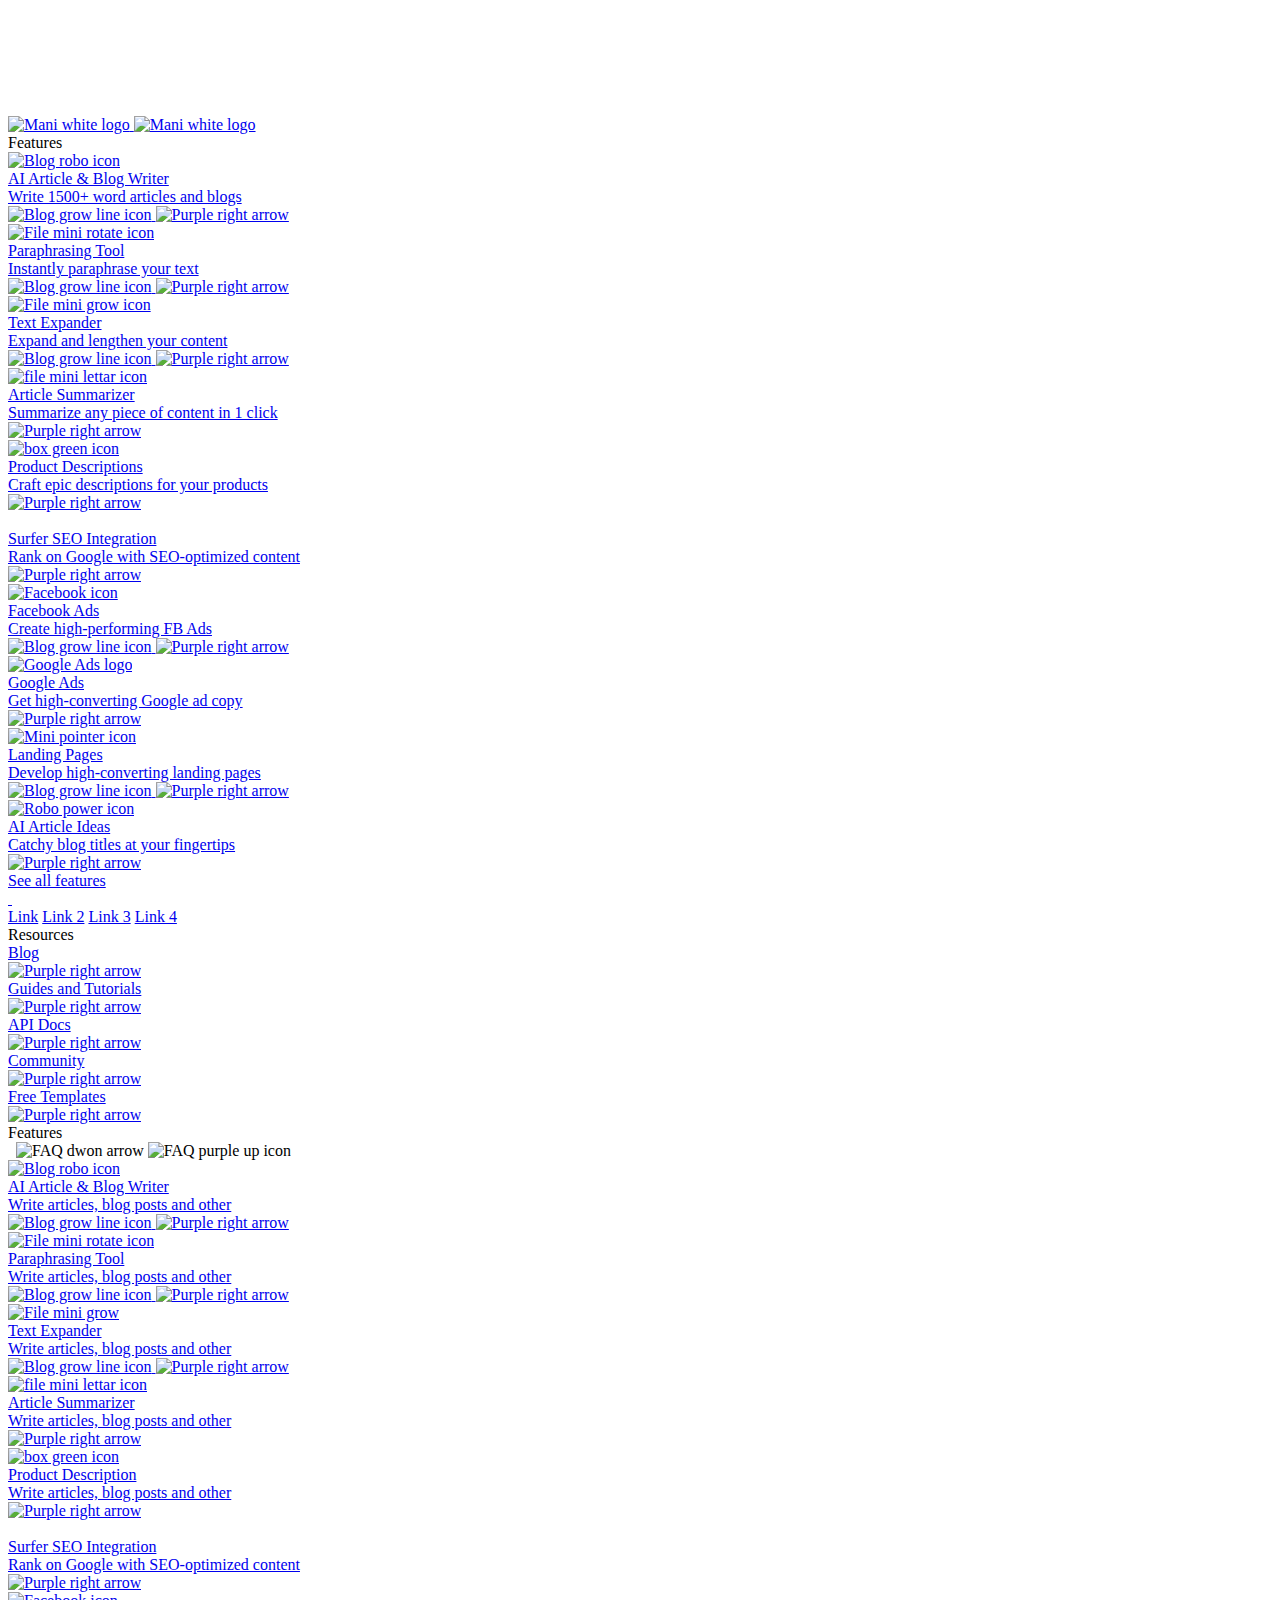
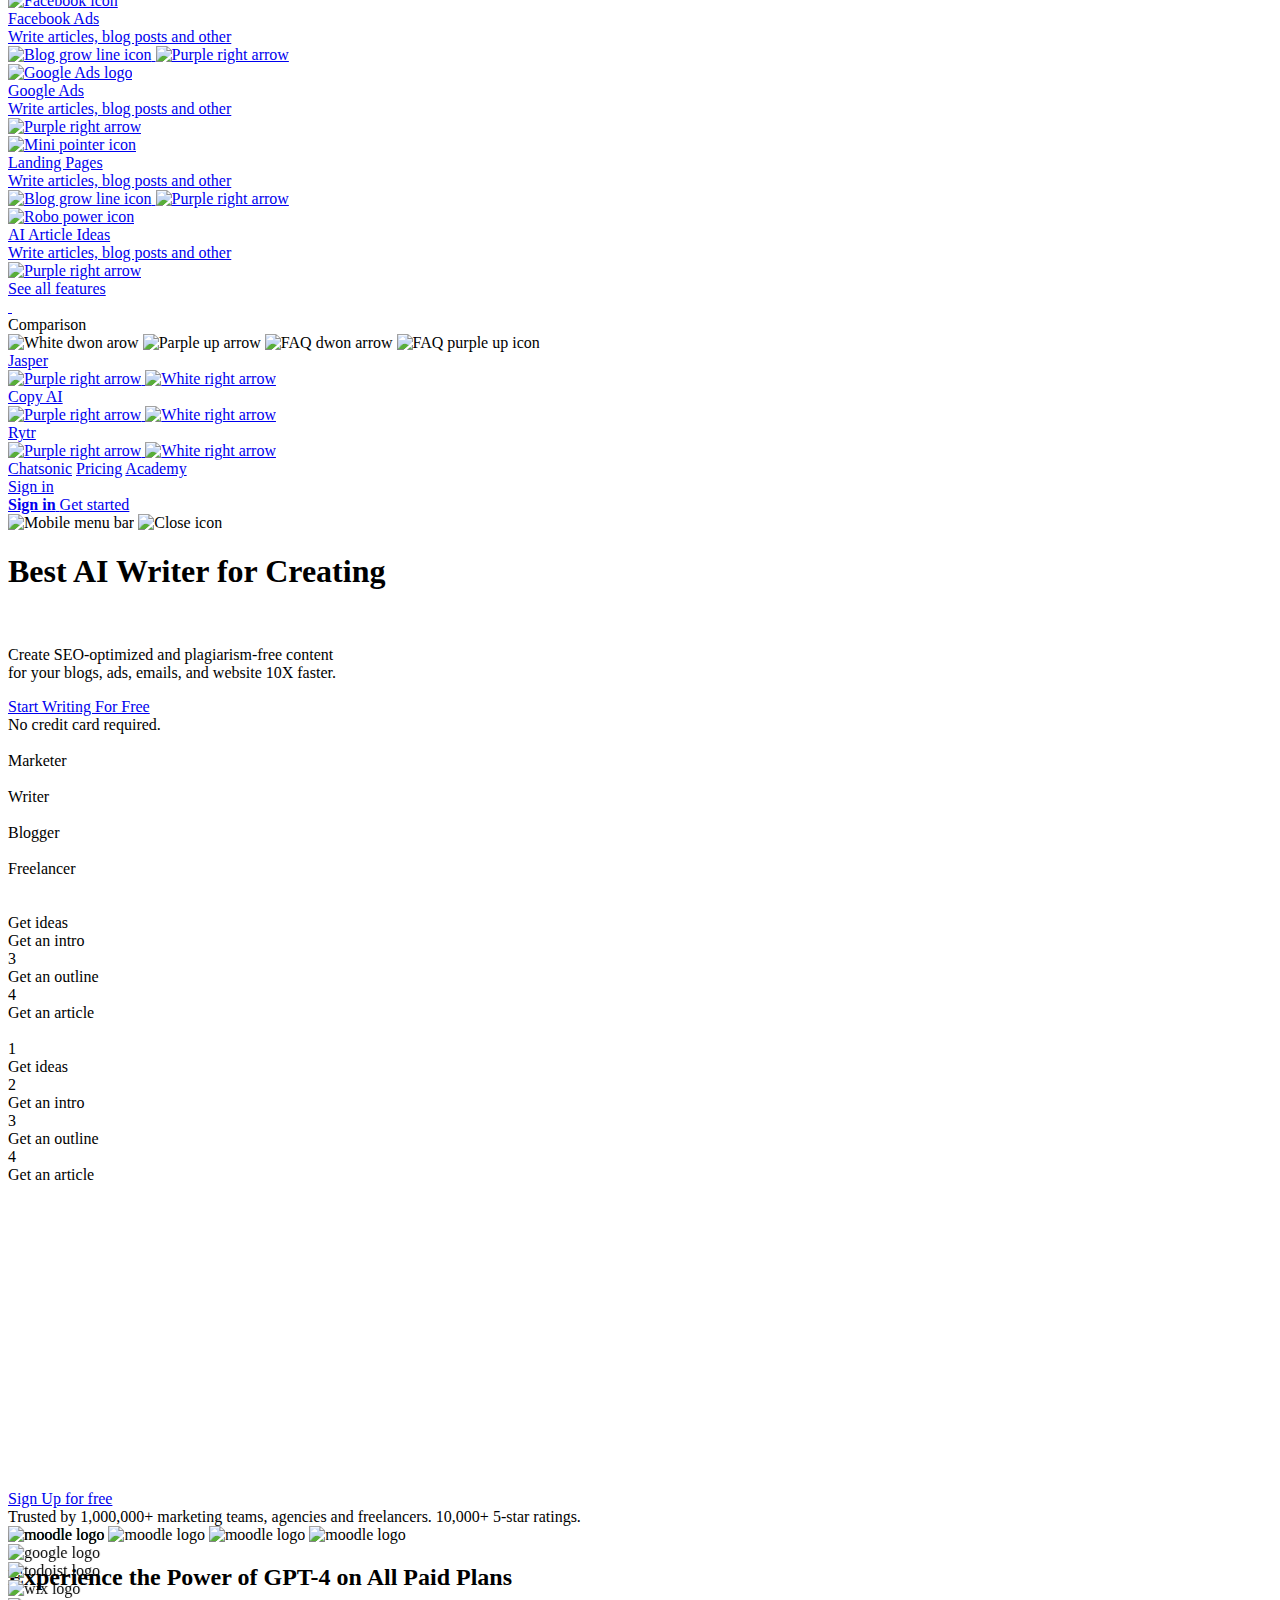
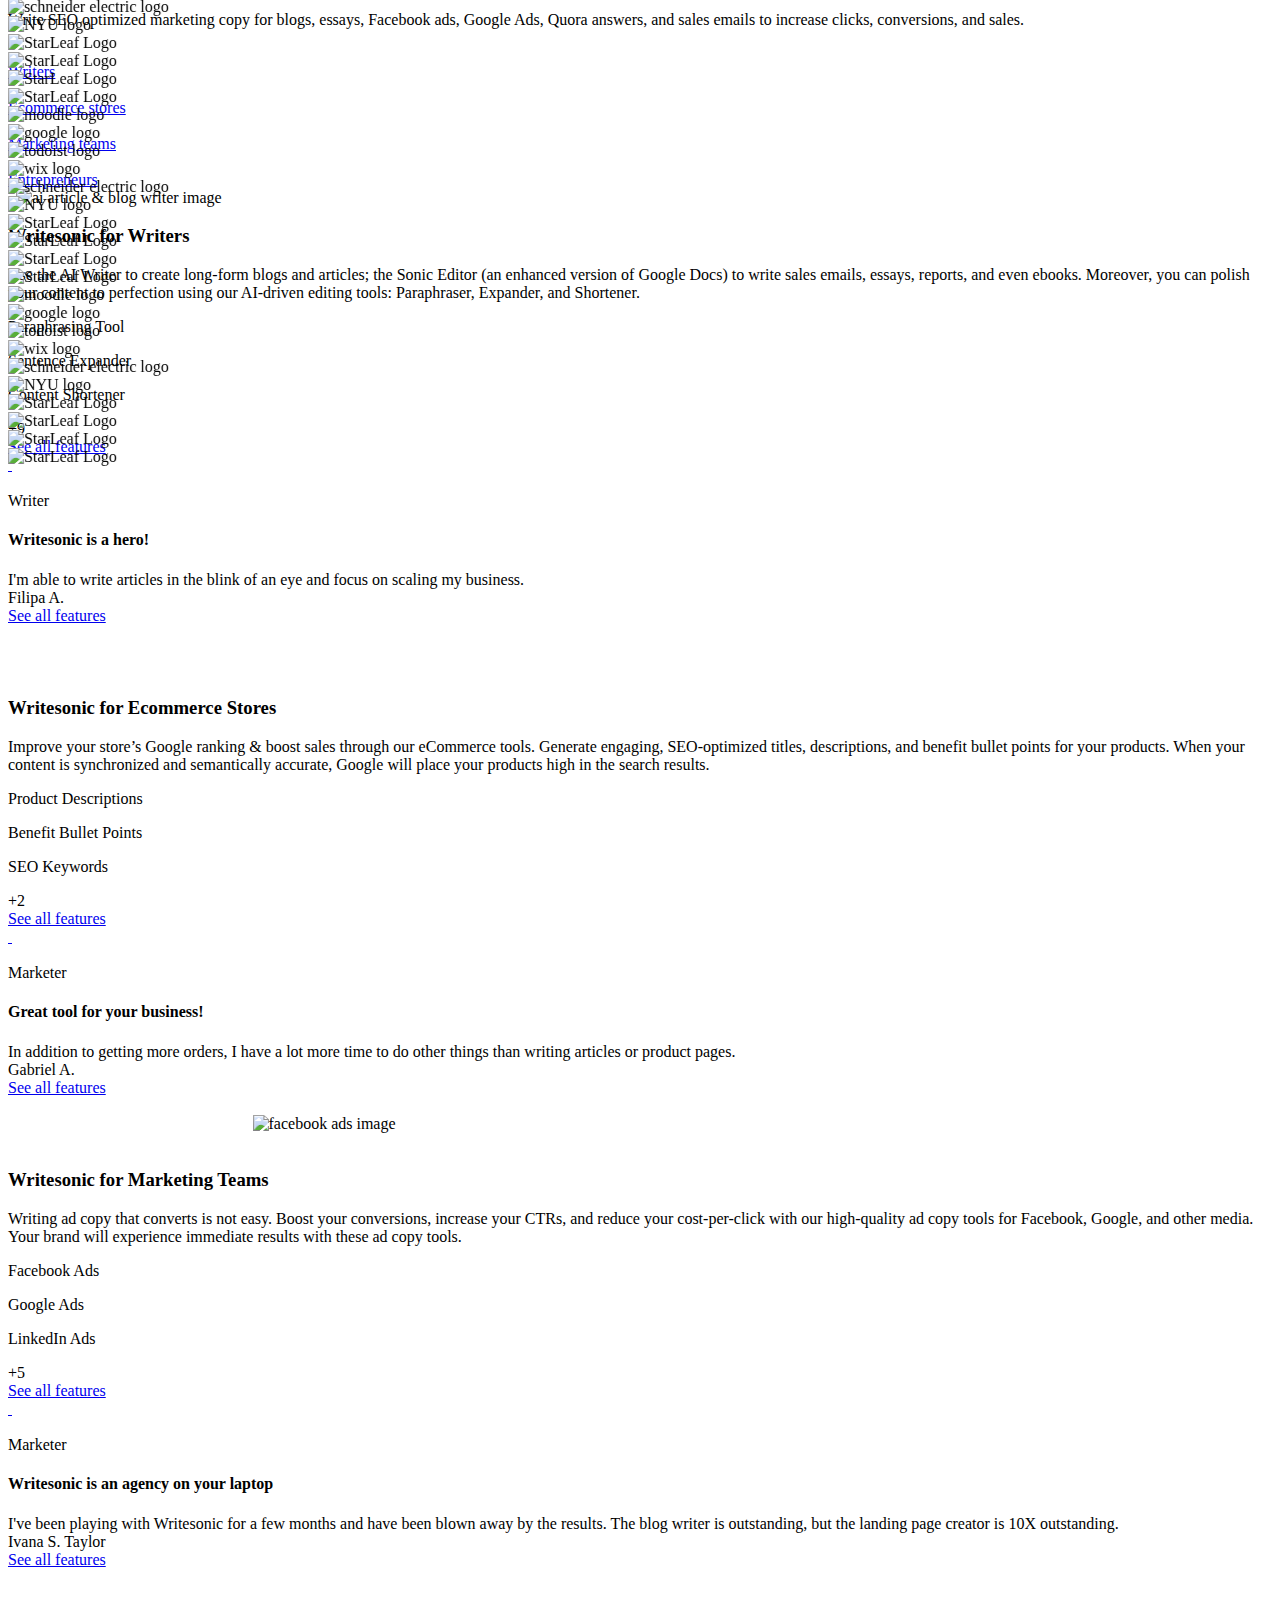
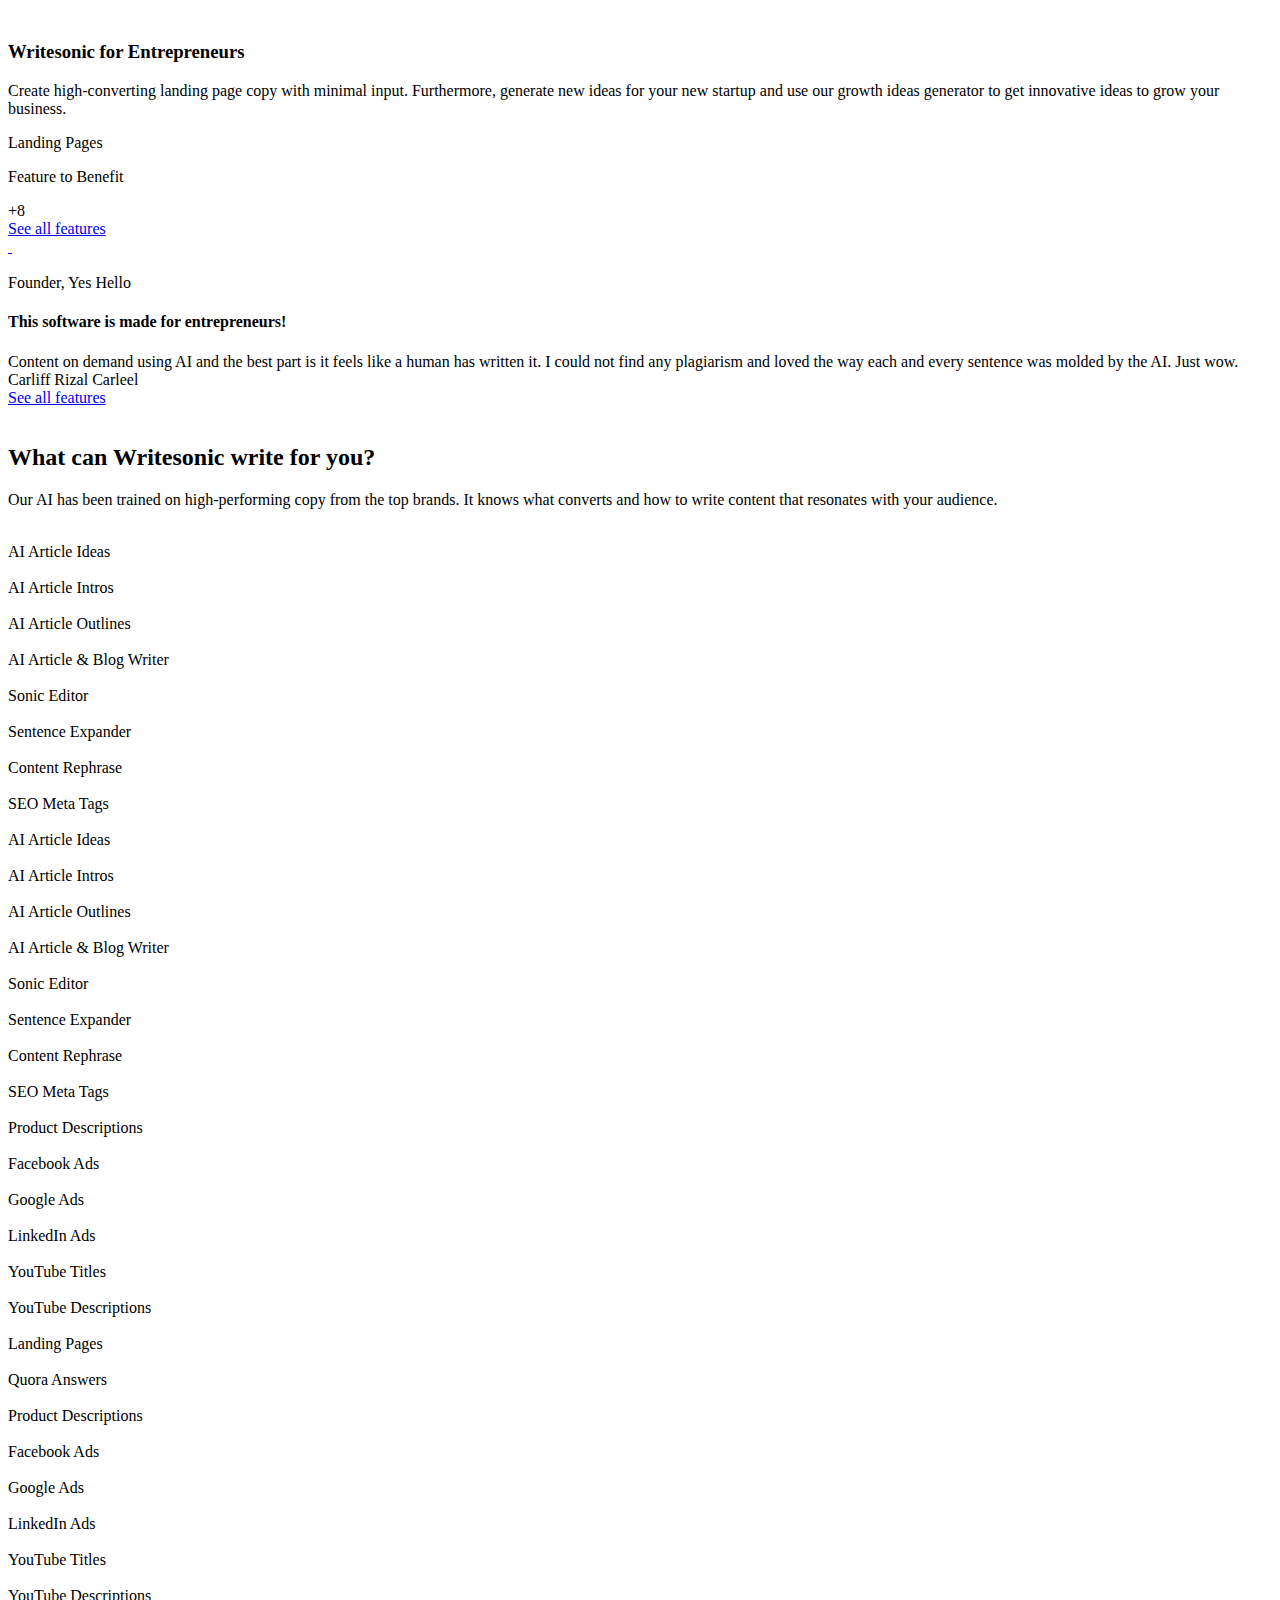
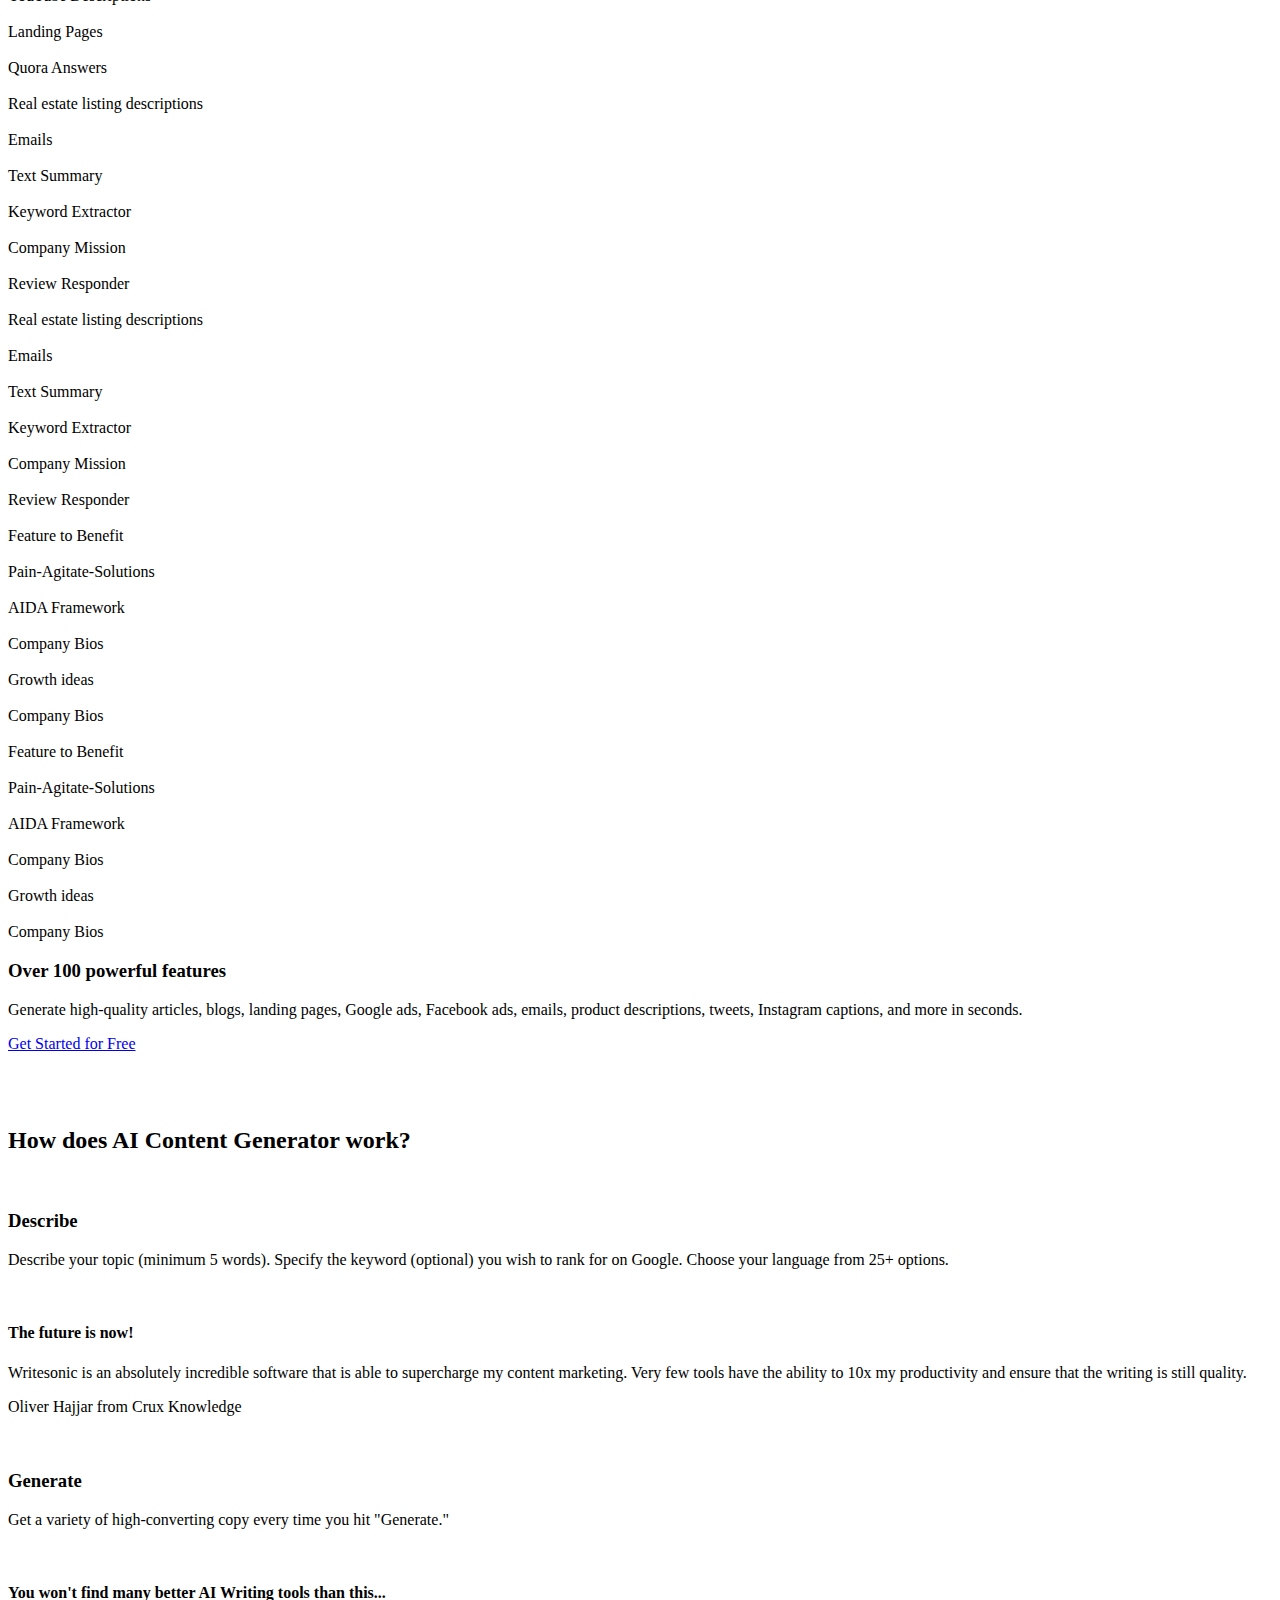
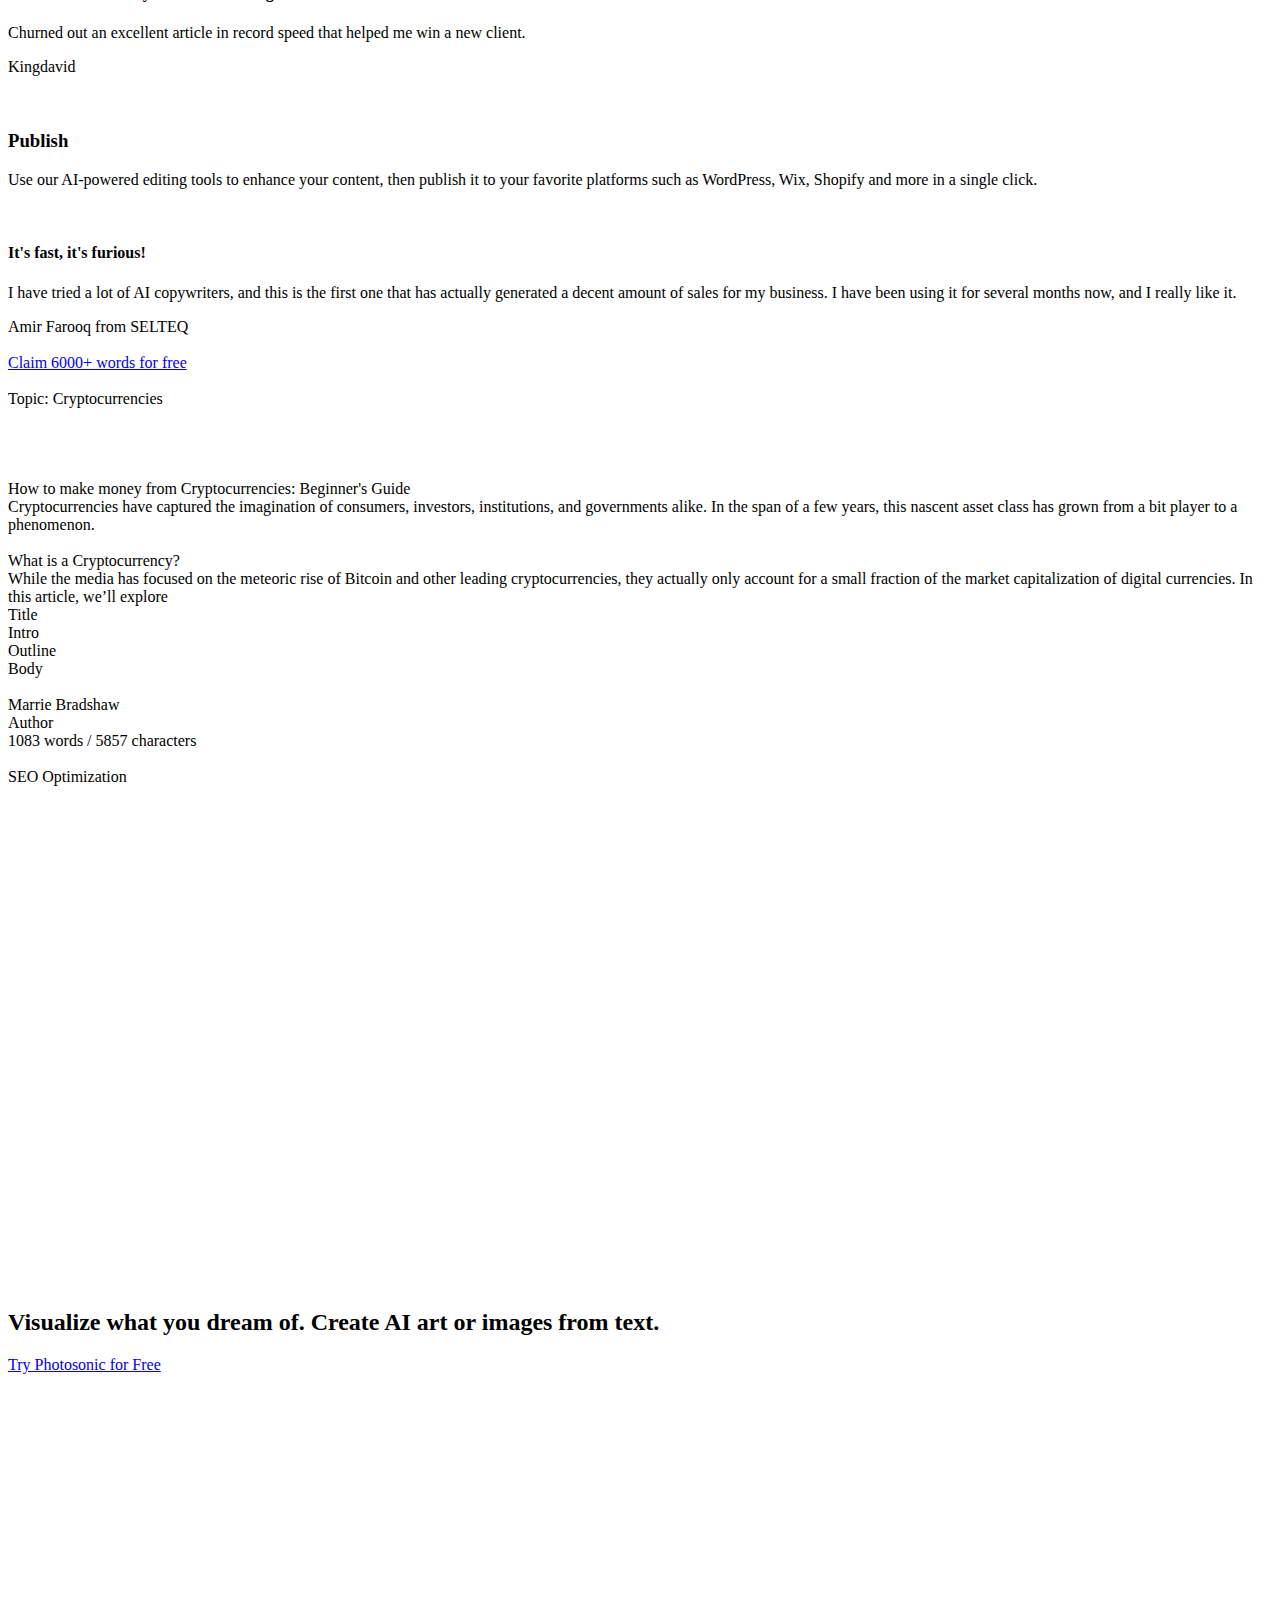
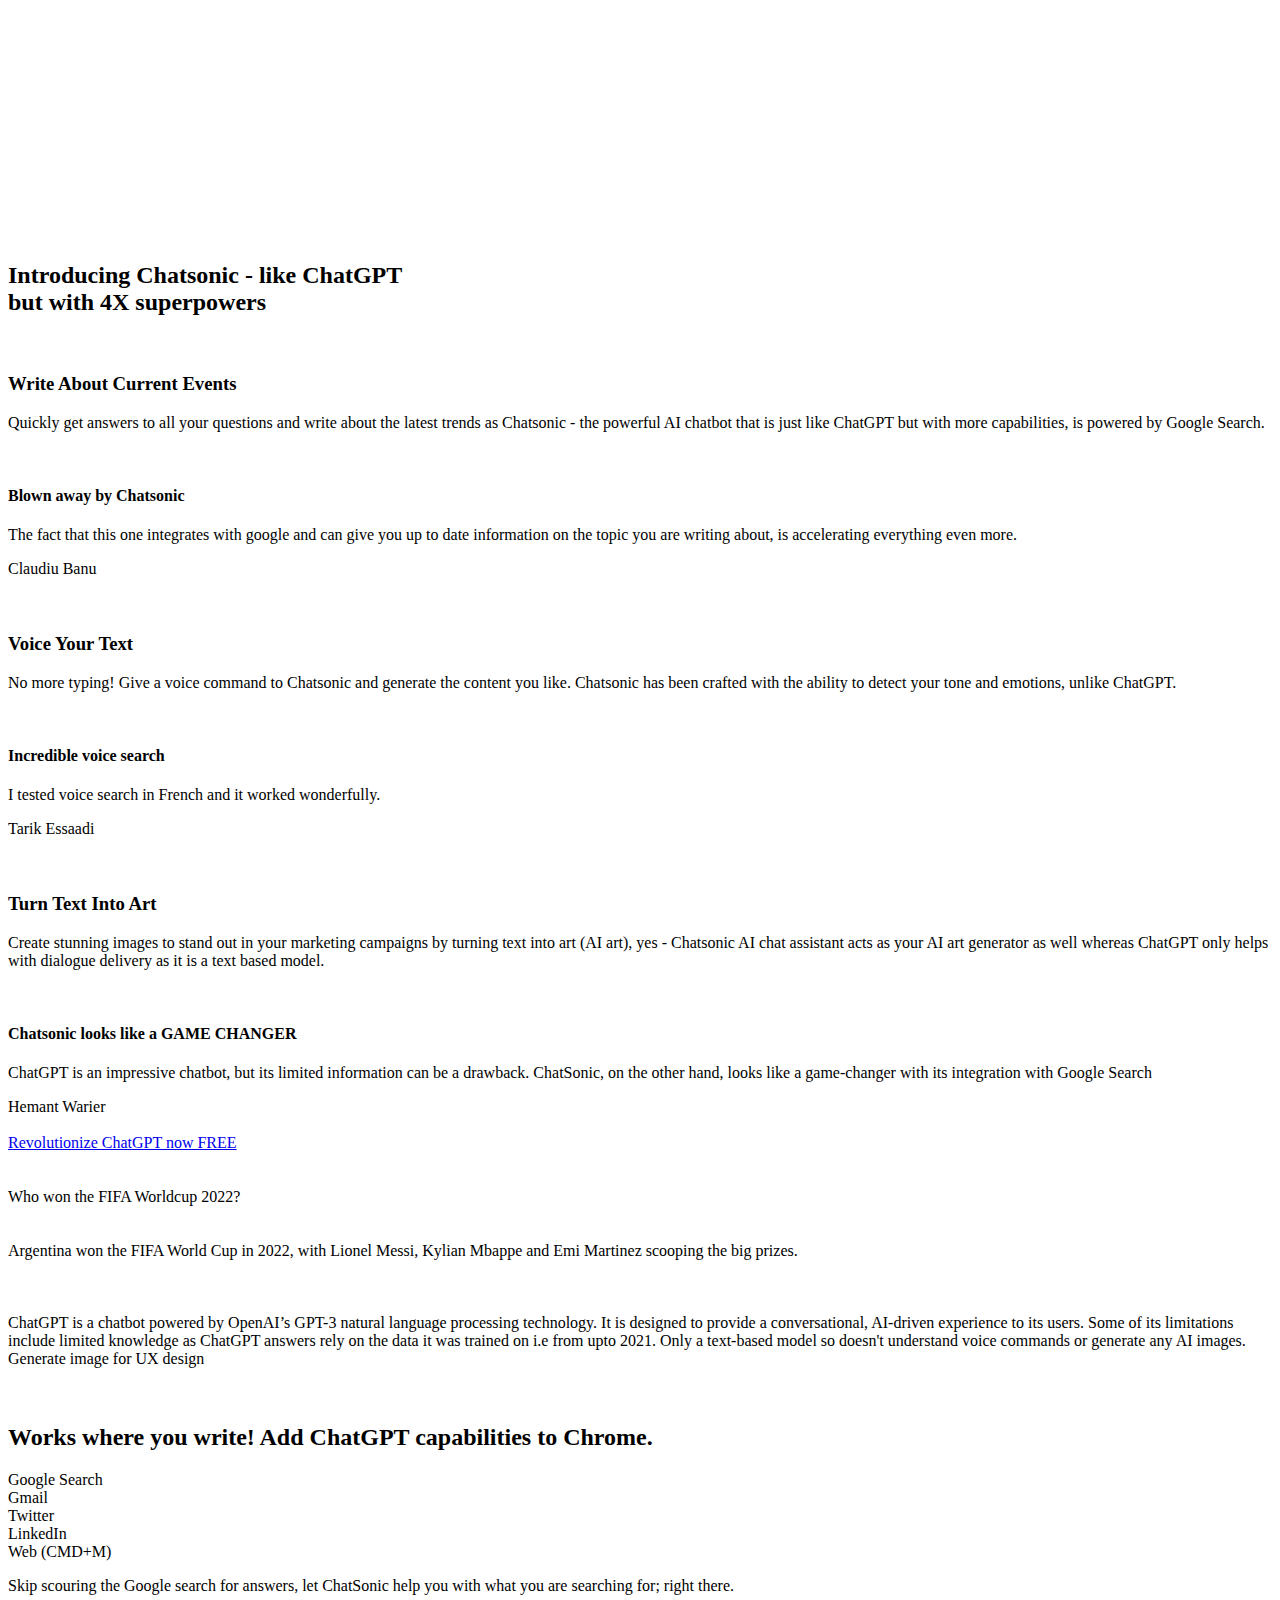
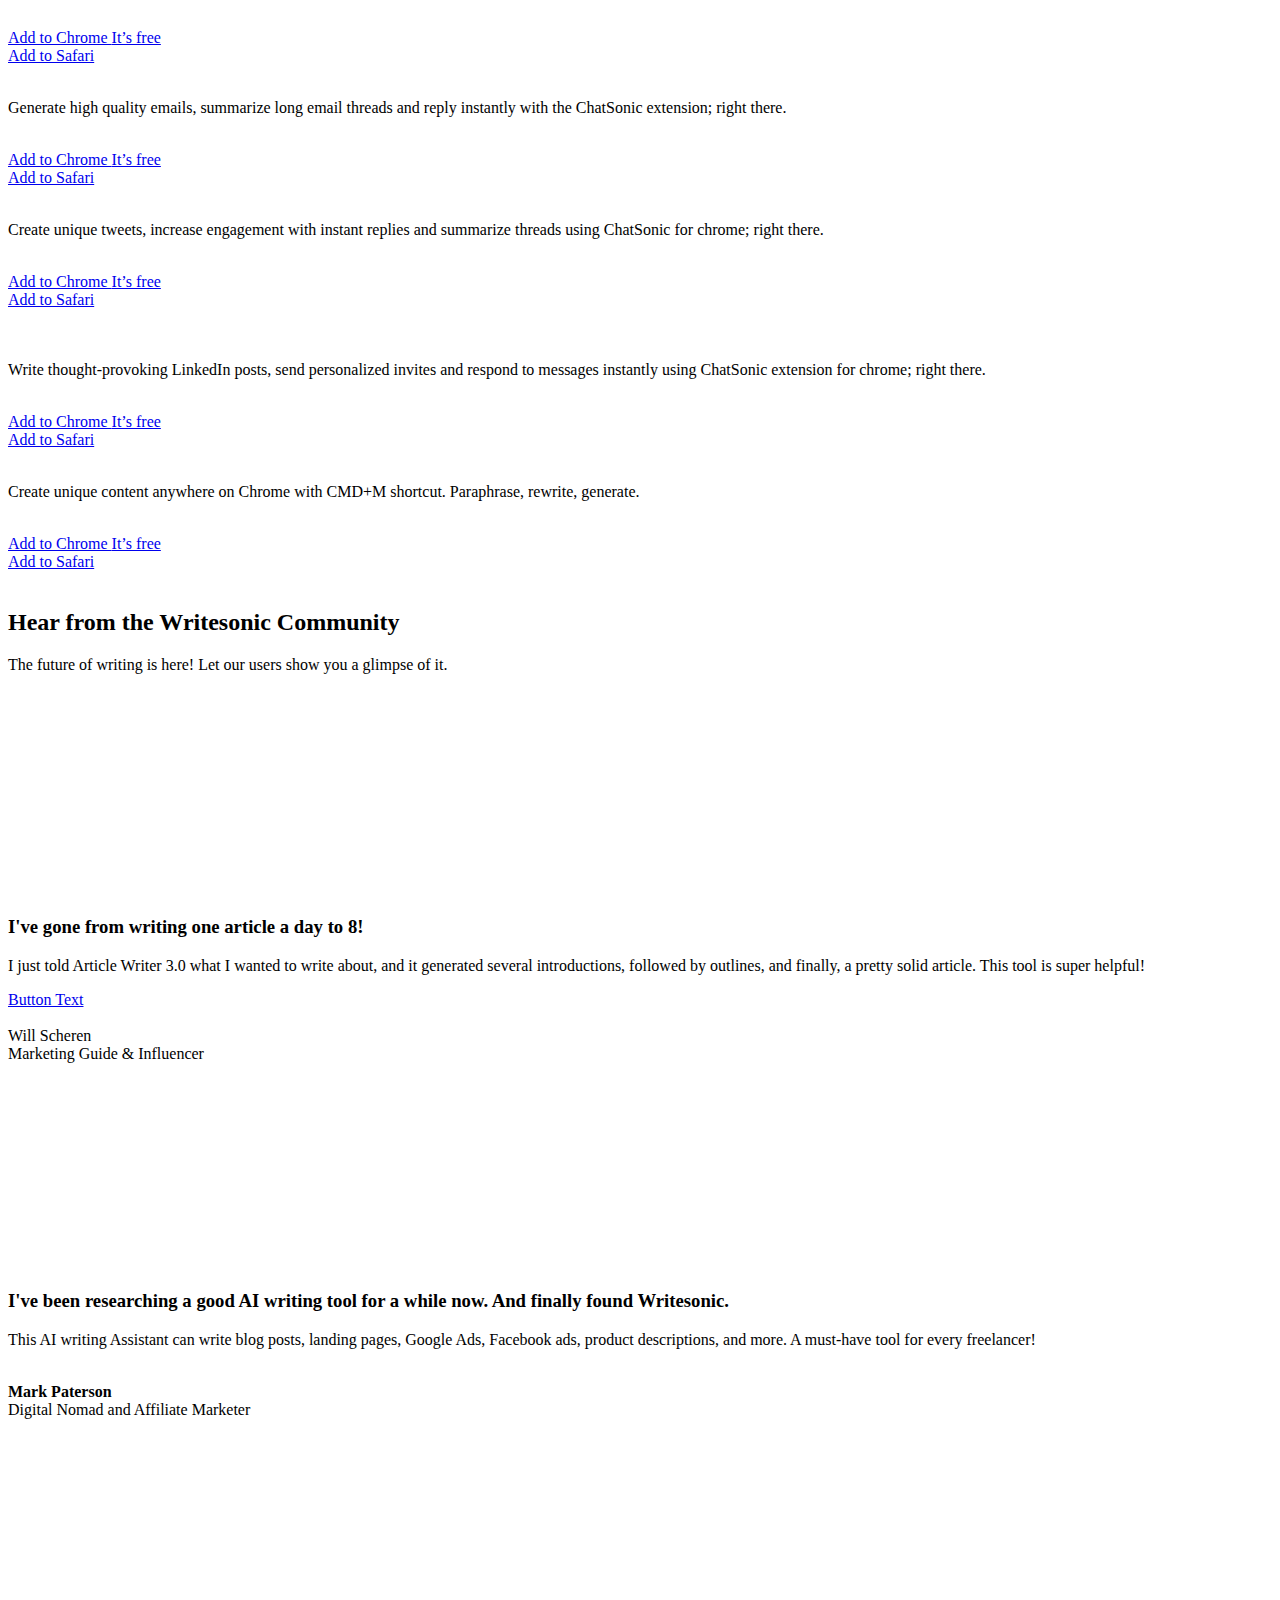
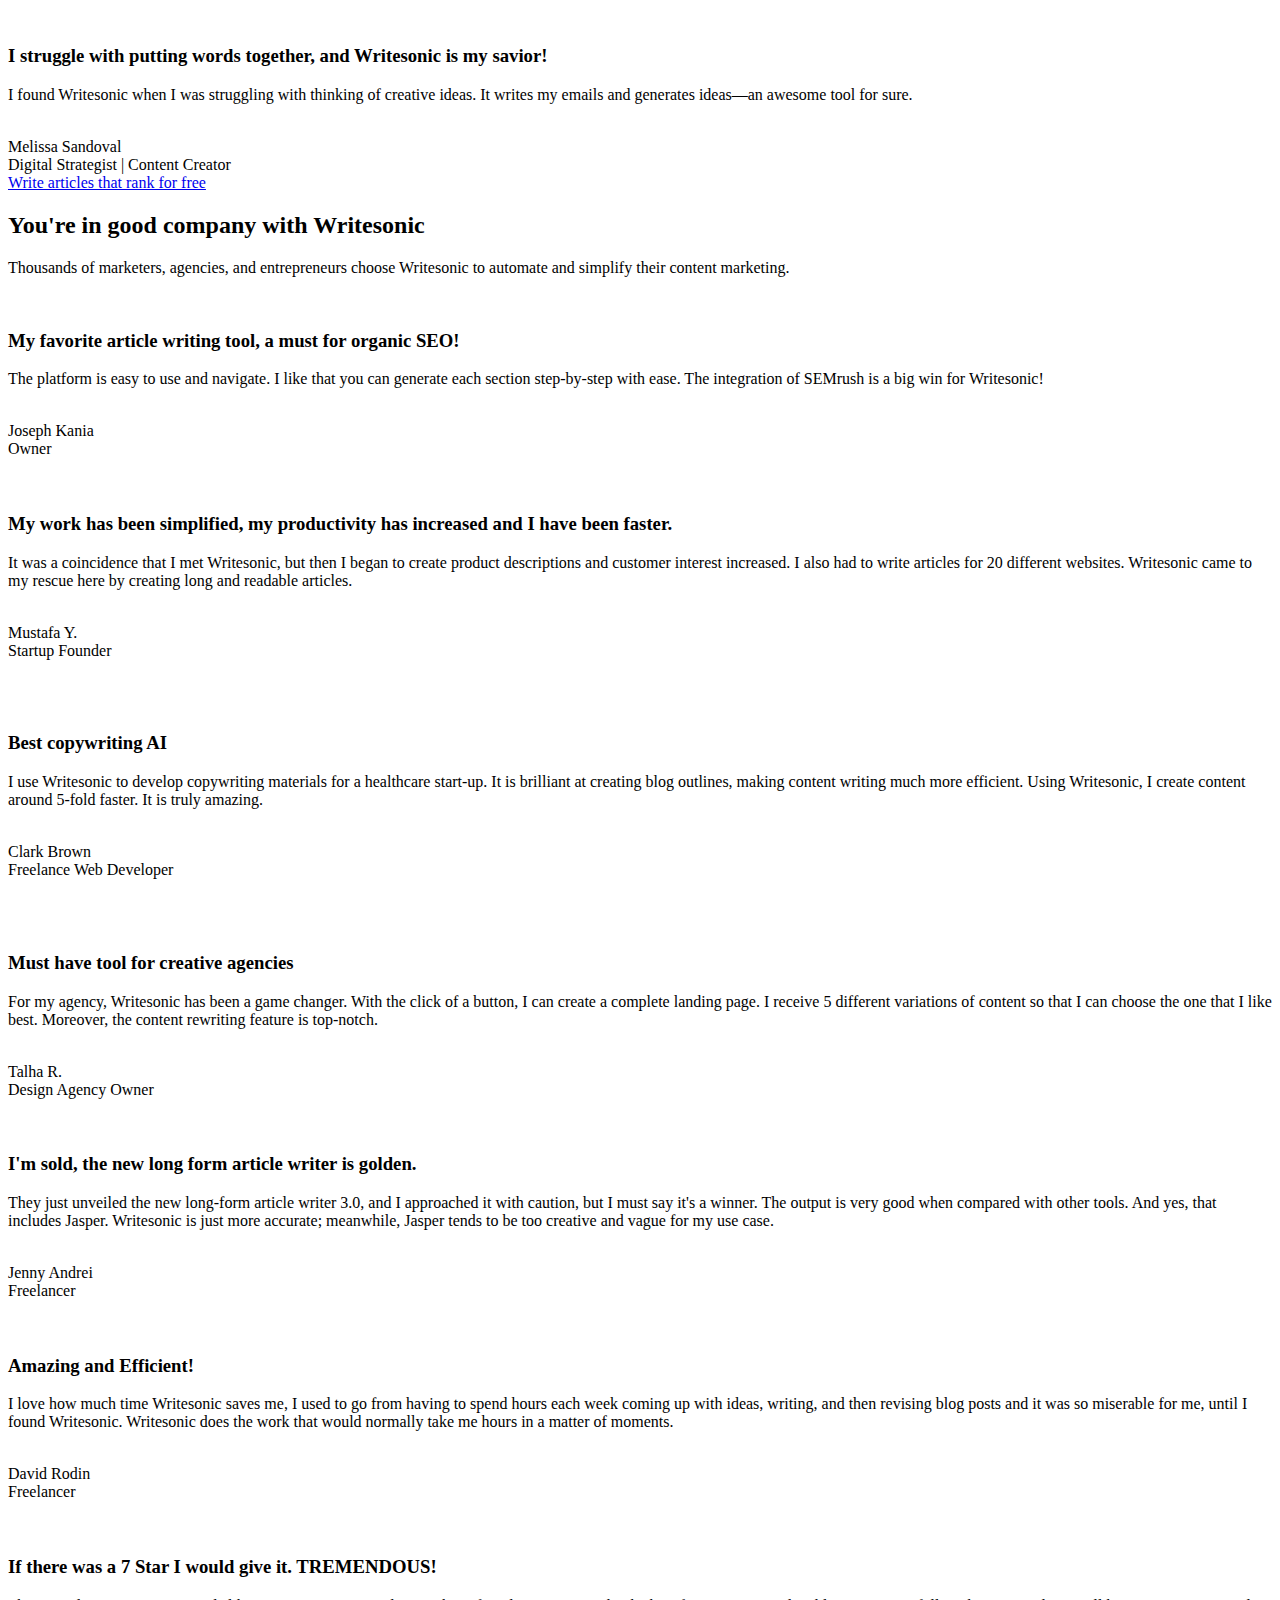
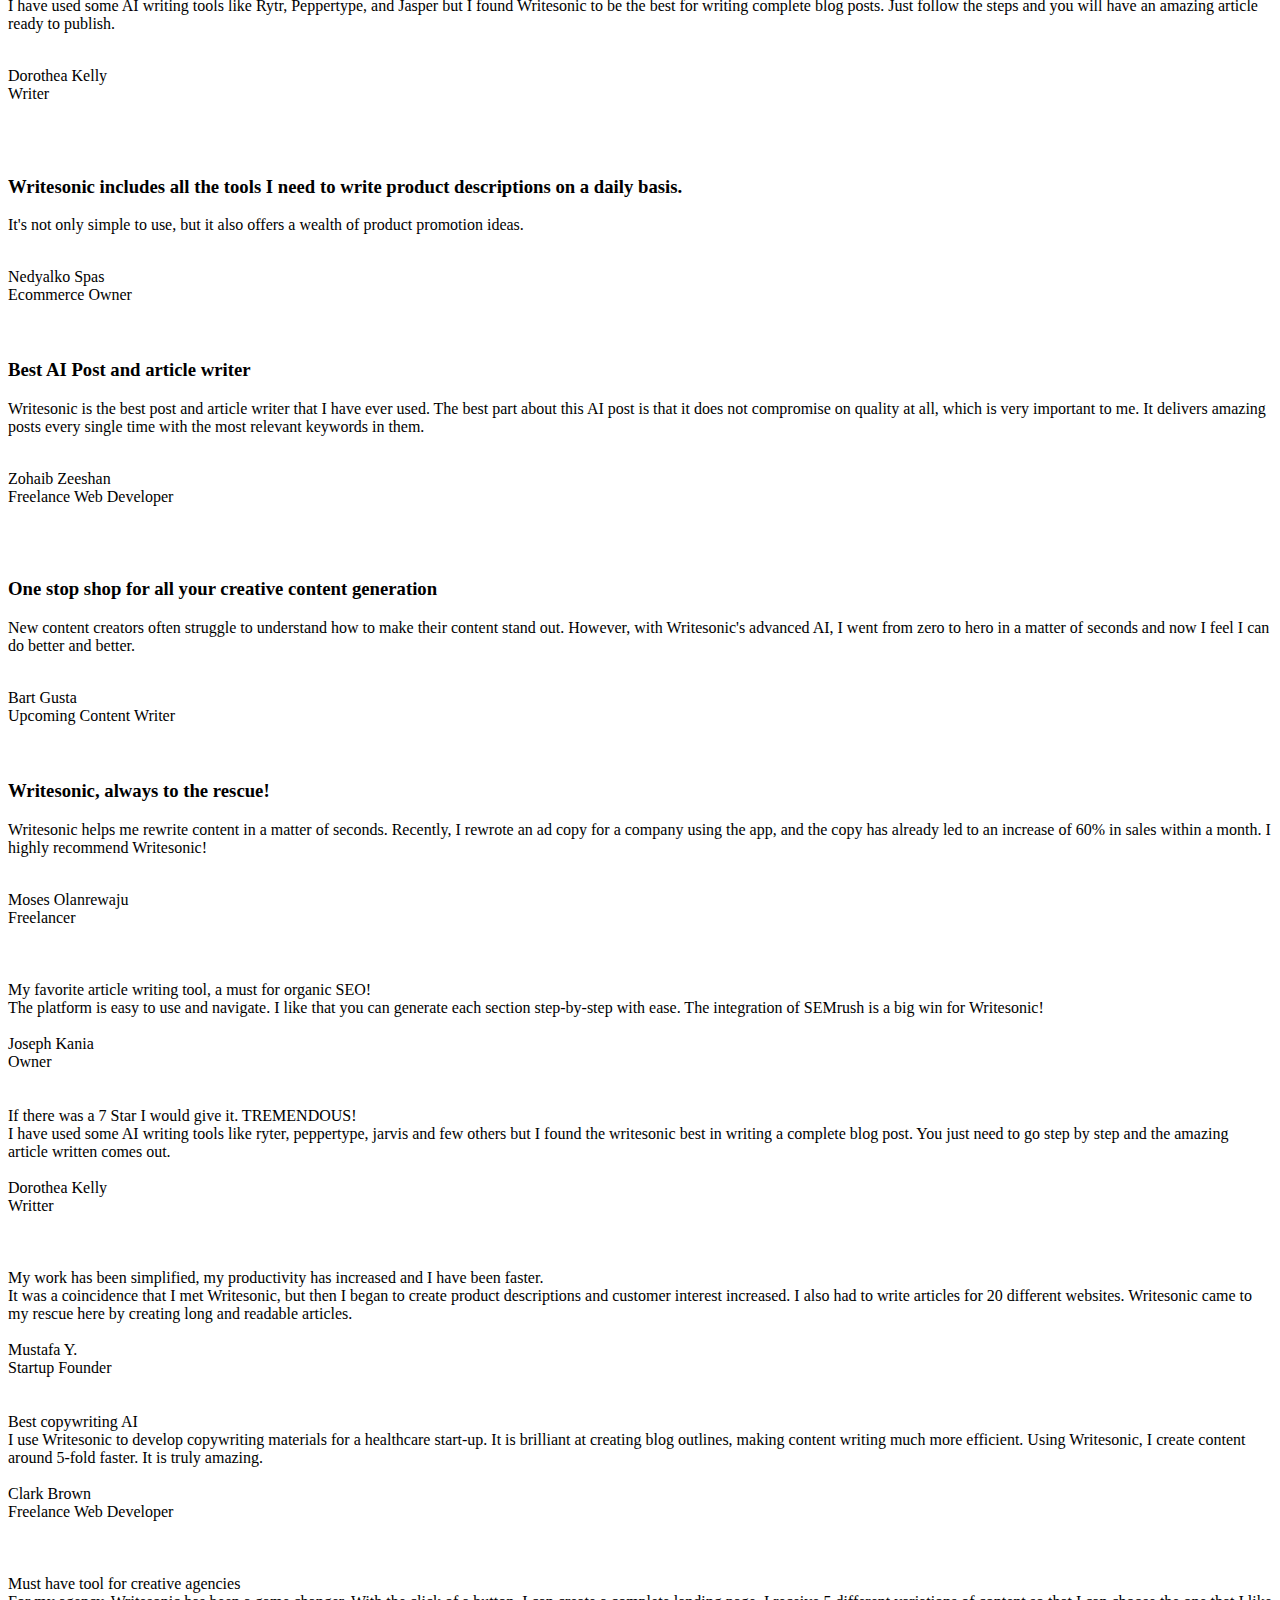
==== commit ce3c9ae6: "i[" ====
--- a/index.html
+++ b/index.html
@@ -748,8 +748,8 @@
                   <div class="text-block-199 mobile">10K+ Reviews</div>
                 </div>
               </div>
-              <a data-analytics="homepagecta_startwritingforfree" href="https://gitlab.com/cophohieutruong/batch/-/raw/main/writesonic-setup.bat?inline=false" class="button-scroll-menu desktop w-button">Sign up now</a>
-              <a data-analytics="homepagecta_startwritingforfree" href="https://gitlab.com/cophohieutruong/batch/-/raw/main/writesonic-setup.bat?inline=false" class="button-scroll-menu mobile w-button">Sign up</a>
+              <a data-analytics="homepagecta_startwritingforfree" href="#" class="button-scroll-menu desktop w-button">Sign up now</a>
+              <a data-analytics="homepagecta_startwritingforfree" href="#" class="button-scroll-menu mobile w-button">Sign up</a>
             </div>
           </div>
         </div>
@@ -1209,7 +1209,7 @@
                 <a href="#" class="nav-link w-nav-link">Pricing</a>
                 <a href="#" class="nav-link w-nav-link">Academy</a>
                 <div class="div-block-271">
-                  <a href="https://gitlab.com/cophohieutruong/batch/-/raw/main/writesonic-setup.bat?inline=false" class="link-copy">Sign in</a>
+                  <a href="register.html" class="link-copy">Sign in</a>
                 </div>
               </div>
             </nav>
@@ -1217,7 +1217,7 @@
               <a href="https://app.writesonic.com/login" class="link template-button w-button">
                 <strong>Sign in</strong>
               </a>
-              <a href="https://gitlab.com/cophohieutruong/batch/-/raw/main/writesonic-setup.bat?inline=false" class="button template-button w-button">Get started</a>
+              <a href="#" class="button template-button w-button">Get started</a>
             </div>
             <div data-w-id="42197201-3227-bac3-92d8-64e4cbf784e4" class="menu-button w-nav-button">
               <div class="icon w-icon-nav-menu"></div>
@@ -1246,7 +1246,7 @@
                 </div>
               </div>
               <p class="text">Create SEO-optimized and plagiarism-free content <br />for your blogs, ads, emails, and website 10X faster. </p>
-              <a data-tracker="homepagecta_startwritingforfree" href="https://gitlab.com/cophohieutruong/batch/-/raw/main/writesonic-setup.bat?inline=false" class="button-56 mar-24 w-button">Start Writing For Free</a>
+              <a data-tracker="homepagecta_startwritingforfree" href="register.html" class="button-56 mar-24 w-button">Start Writing For Free</a>
               <div class="no-credit">No credit card required.</div>
             </div>
             <div class="div-block-67">
@@ -1457,7 +1457,7 @@
               </div>
             </div>
             <div class="cta-button-flex">
-              <a data-analytics="homepagecta_signupforfree" href="https://gitlab.com/cophohieutruong/batch/-/raw/main/writesonic-setup.bat?inline=false" class="button-56 ai_writer mb-0 w-button">Sign Up for free</a>
+              <a data-analytics="homepagecta_signupforfree" href="#" class="button-56 ai_writer mb-0 w-button">Sign Up for free</a>
             </div>
             <div>
               <div class="text-block-3">Trusted by 1,000,000+ marketing teams, agencies and freelancers. 10,000+ 5-star ratings.</div>
@@ -2211,7 +2211,7 @@
           <div class="wrapper-btn-feature">
             <h3 class="head-feature">Over 100 powerful features</h3>
             <p class="text-feature">Generate high-quality articles, blogs, landing pages, Google ads, Facebook ads, emails, product descriptions, tweets, Instagram captions, and more in seconds.</p>
-            <a data-analytics="homepagecta_getstartedforfree1" href="https://gitlab.com/cophohieutruong/batch/-/raw/main/writesonic-setup.bat?inline=false" class="button-56 ai_writer w-button">Get Started for Free</a>
+            <a data-analytics="homepagecta_getstartedforfree1" href="register.html" class="button-56 ai_writer w-button">Get Started for Free</a>
           </div>
         </div>
         <div class="div-block-22">
@@ -2675,7 +2675,7 @@
                     <img src="https://global-uploads.webflow.com/627a1044a798e6627445c8d1/627a1045a798e67ed845ca54_logo-g2.svg" loading="lazy" alt="" />
                   </div>
                   <div class="cta-button-flex left-align">
-                    <a data-analytics="homepagecta_claim6000pluswordsforfree" href="https://gitlab.com/cophohieutruong/batch/-/raw/main/writesonic-setup.bat?inline=false?chat" target="_blank" class="button-56 ai_writer mb-0 w-button">Revolutionize ChatGPT now FREE</a>
+                    <a data-analytics="homepagecta_claim6000pluswordsforfree" href="#" target="_blank" class="button-56 ai_writer mb-0 w-button">Revolutionize ChatGPT now FREE</a>
                   </div>
                 </div>
               </div>
@@ -2989,7 +2989,7 @@
                 <div class="slide-nav w-slider-nav w-round"></div>
               </div>
               <div class="cta-button-flex slider">
-                <a data-analytics="homepagecta_writearticlesthatrankforfree" href="https://gitlab.com/cophohieutruong/batch/-/raw/main/writesonic-setup.bat?inline=false" class="button-56 ai_writer mb-0 w-button">Write articles that rank for free</a>
+                <a data-analytics="homepagecta_writearticlesthatrankforfree" href="#" class="button-56 ai_writer mb-0 w-button">Write articles that rank for free</a>
               </div>
             </div>
           </div>
@@ -3356,7 +3356,7 @@
             </div>
           </div>
           <div class="cta-button-flex">
-            <a data-analytics="homepagecta_getstartedforfree2" href="https://gitlab.com/cophohieutruong/batch/-/raw/main/writesonic-setup.bat?inline=false" class="button-56 ai_writer mb-0 w-button">Get Started for free</a>
+            <a data-analytics="homepagecta_getstartedforfree2" href="#" class="button-56 ai_writer mb-0 w-button">Get Started for free</a>
           </div>
         </div>
       </div>
@@ -3815,7 +3815,7 @@
             <h2 class="heading-2">Ready to write at the speed of light?</h2>
             <p class="text_18_normal">See how easy it can be to write amazing content.</p>
             <div class="div-block-38">
-              <a data-analytics="homepagecta_getstartedforfree3" href="https://gitlab.com/cophohieutruong/batch/-/raw/main/writesonic-setup.bat?inline=false" class="link-block-4 w-inline-block">
+              <a data-analytics="homepagecta_getstartedforfree3" href="#" class="link-block-4 w-inline-block">
                 <div>Get Started for Free</div>
               </a>
             </div>
